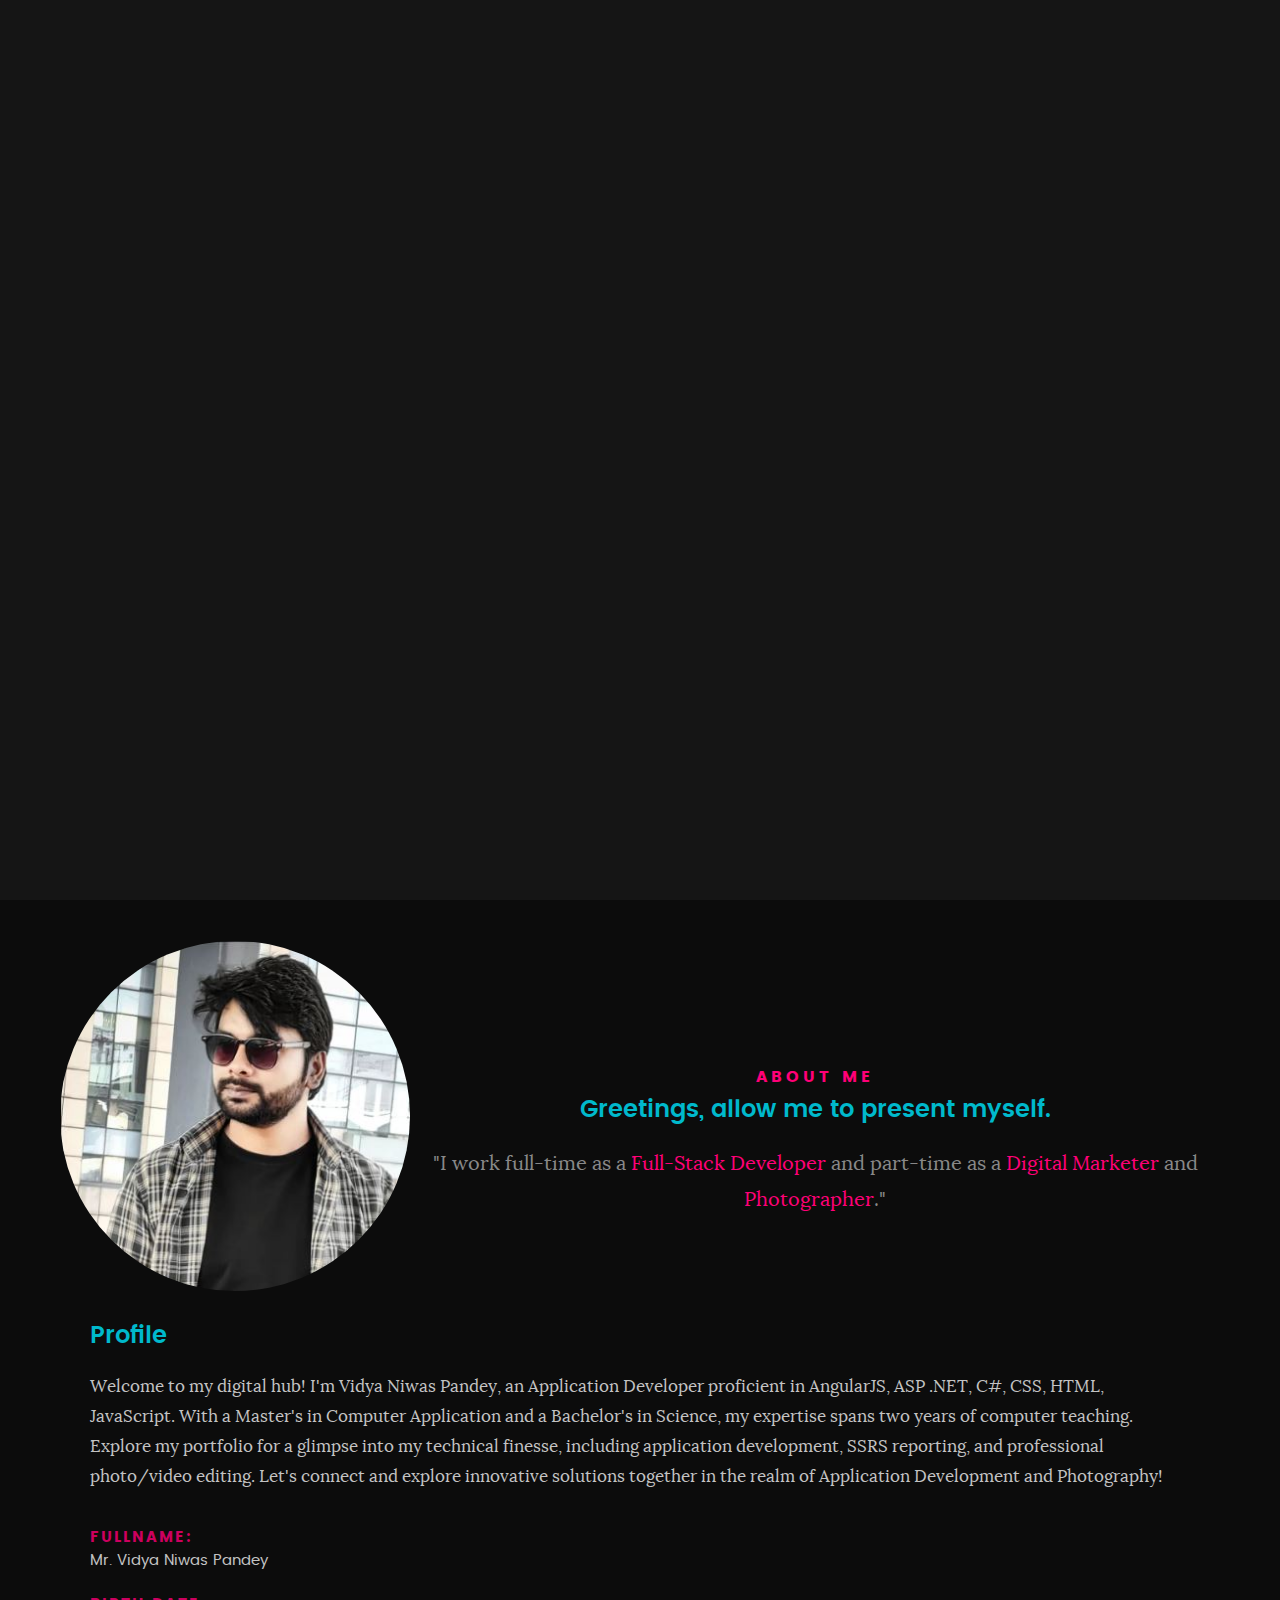
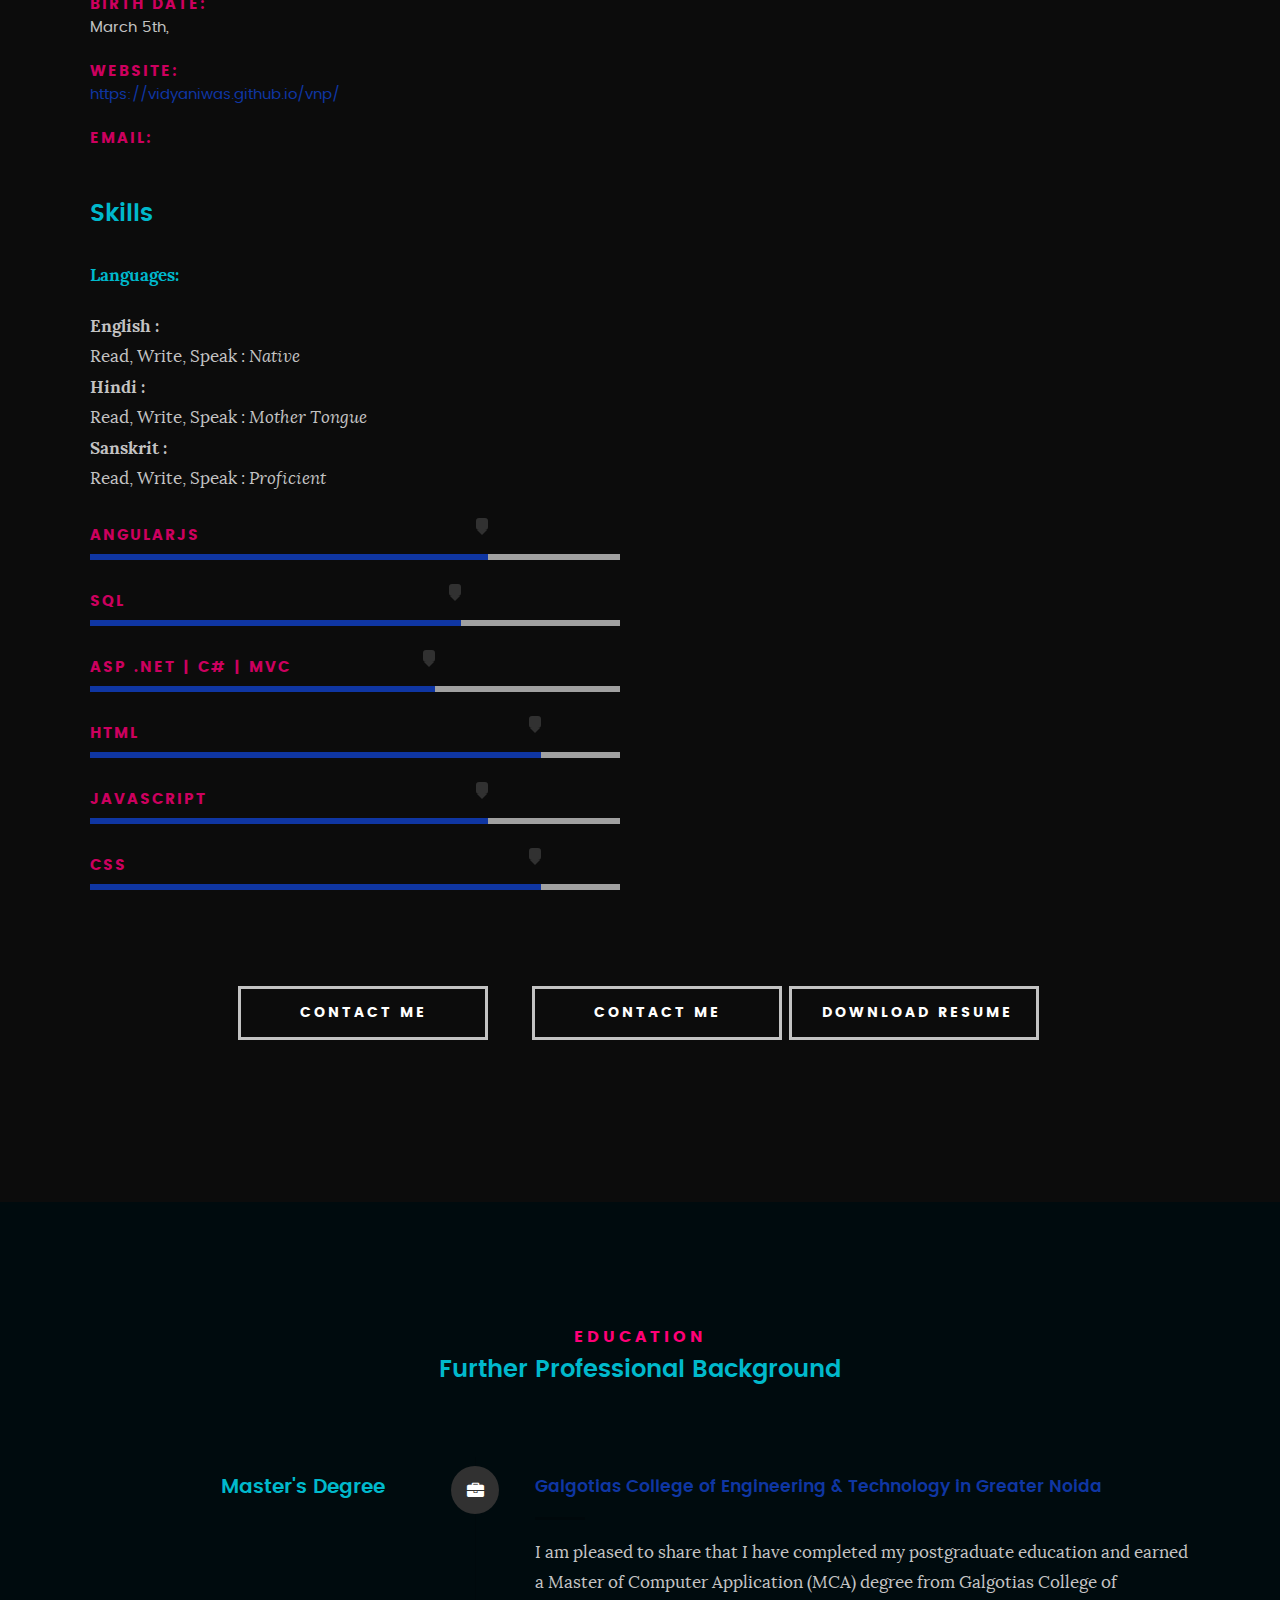
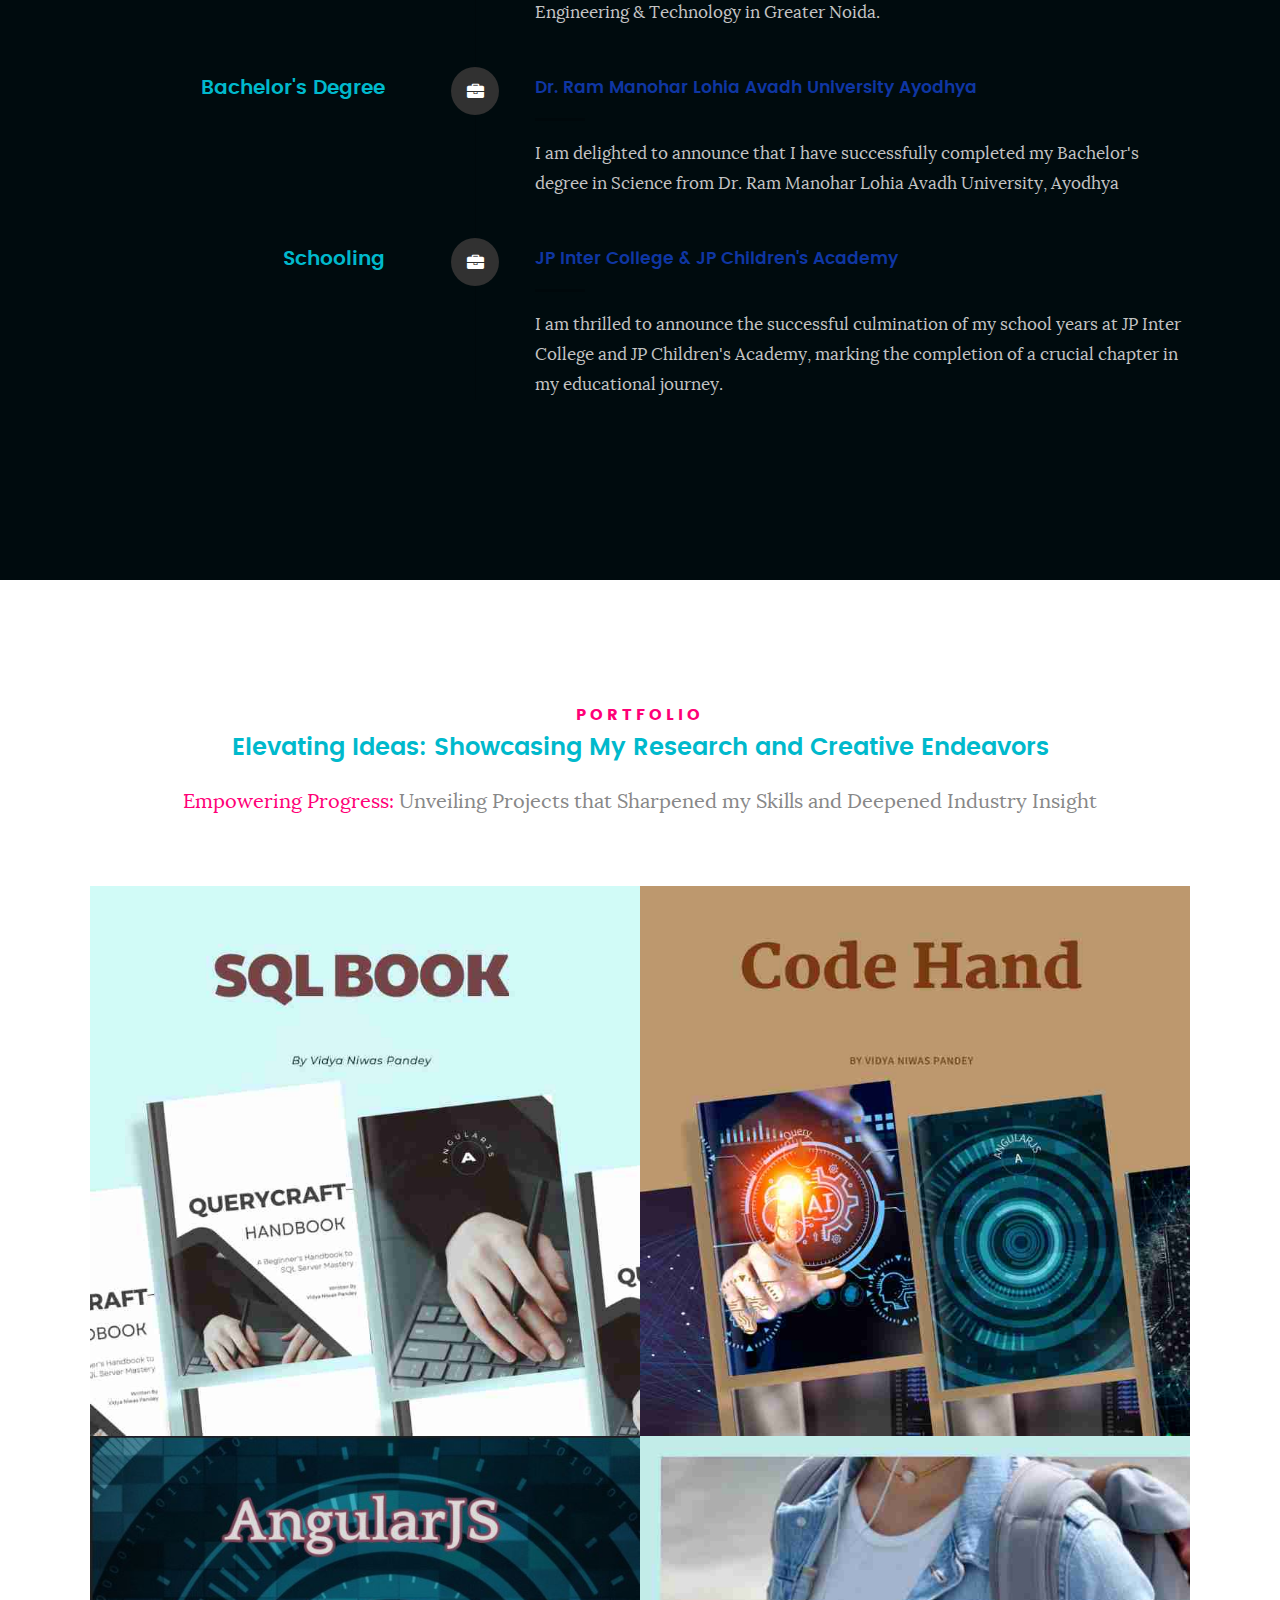
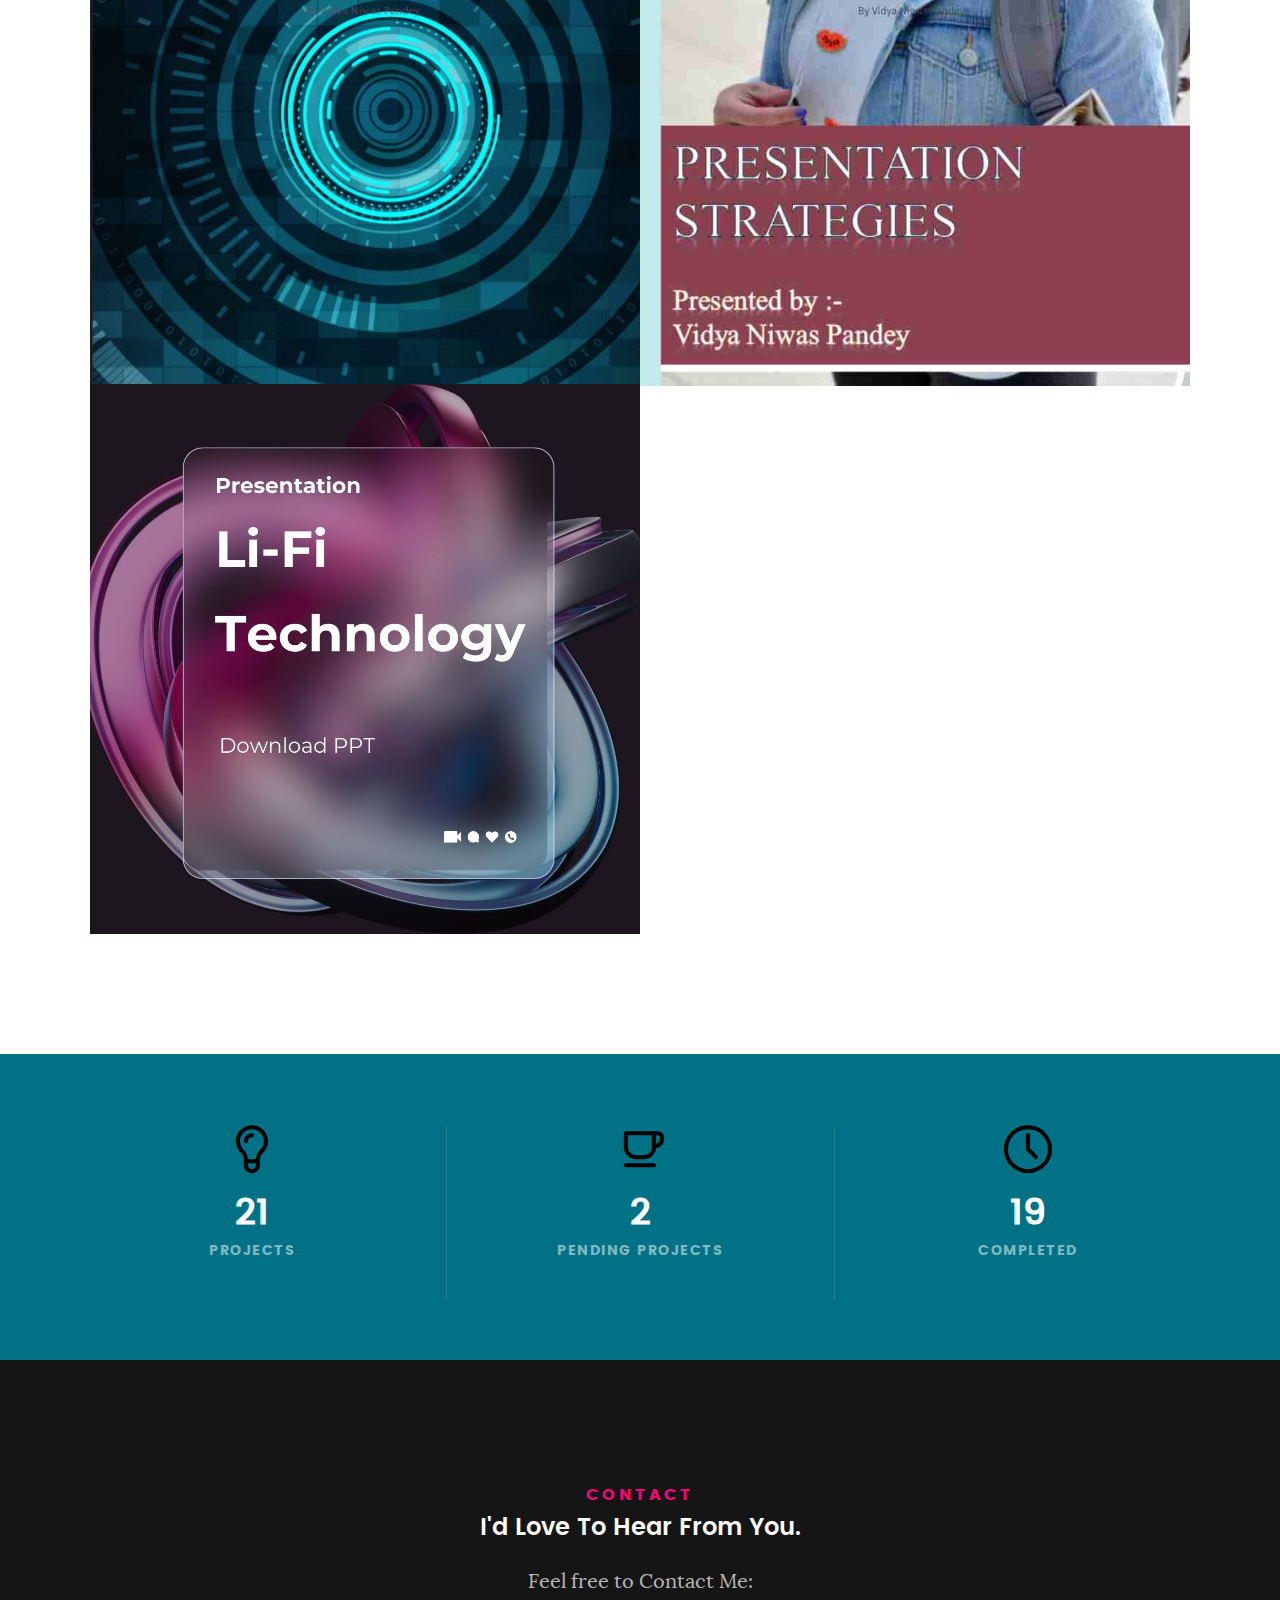
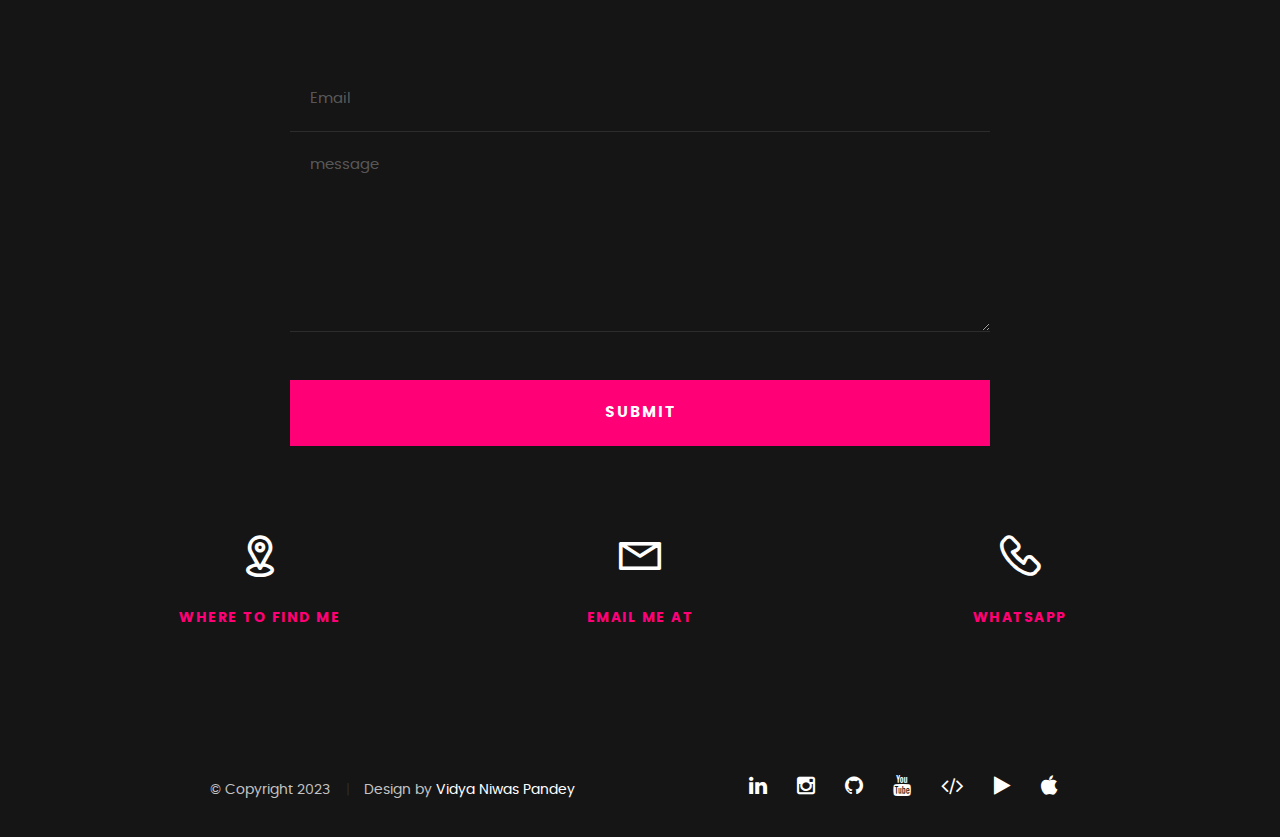
==== index.html @ c39afde4 "Some Changes" ====
<!DOCTYPE html> 
<!--[if IE 8 ]><html class="no-js oldie ie8" lang="en"> <![endif]-->
<!--[if IE 9 ]><html class="no-js oldie ie9" lang="en"> <![endif]-->
<!--[if (gte IE 9)|!(IE)]><!--><html class="no-js" lang="en"> <!--<![endif]-->
<head>
    <!--ADSENSE-->

   <!--- basic page needs
   ================================================== -->
	<meta name="google-site-verification" content="" />
   	<meta charset="utf-8">
	<title>Vidya Niwas Pandey</title>
	<meta name="description" content="Vidya Niwas Pandey is a Developer">  
	<meta name="author" content="Vidya Niwas Pandey">
    <meta name="keywords" content="Vidya Niwas Pandey, Noida, developer, full-stack developer"/>
    <meta name="subject" content="Vidya Niwas Pandey Portfolio">
    <meta name="copyright"content="Vidya Niwas Pandey">
    <meta name="language" content="EN">
    <meta name="robots" content="index" />
    <meta name="revised" content="Thursday, December 12th, 2023, 1:04 am" />
    <meta name="abstract" content="Vidya Niwas Pandey">
    <meta name="topic" content="Vidya Niwas Pandey portfolio">
    <meta name="summary" content="This is Vidya Niwas Pandey's Portfolio Website who is a Developer.">
    <meta name="Classification" content="Business">
    <meta name="author" content="Vidya Niwas Pandey, vidyaniwas2@gmail.com">
    <meta name="designer" content="Vidya Niwas Pandey">
    <meta name="copyright" content="Vidya Niwas Pandey">
    <meta name="reply-to" content="vidyaniwas2@gmail.com">
    <meta name="owner" content="Vidya Niwas Pandey">
    <meta name="url" content="https://vidyaniwas.github.io/vnp/">
    <meta name="identifier-URL" content="https://vidyaniwas.github.io/vnp/">
    <meta name="directory" content="submission">
    <meta name="category" content="Business | Portfolio">
    <meta name="coverage" content="Worldwide">
    <meta name="distribution" content="Global">
    <meta name="rating" content="General">
    <meta name="revisit-after" content="7 days">
    <meta http-equiv="Expires" content="0">

   <!-- mobile specific metas
   ================================================== -->
	<meta name="viewport" content="width=device-width, initial-scale=1, maximum-scale=1">

 	<!-- CSS
   ================================================== -->
   <link rel="stylesheet" href="css/base.css">  
   <link rel="stylesheet" href="css/main.css">
   <link rel="stylesheet" href="css/vendor.css">    
   <link rel="stylesheet" href="css/bgg.css"> 

   <!-- script
   ================================================== -->   
	<script src="js/modernizr.js"></script>
	<script src="js/pace.min.js"></script>

    <!-- Global site tag (gtag.js) - Google Analytics -->

    <script>
        window.dataLayer = window.dataLayer || [];
        function gtag(){dataLayer.push(arguments);}
        gtag('js', new Date());
        gtag('config', 'UA-153937526-1');

		document.getElementById("contact-button").addEventListener("click", function (e) {
        e.preventDefault(); // Prevent default link behavior
        // Open Gmail Compose in a new tab
        const gmailComposeUrl = "https://mail.google.com/mail/?view=cm&fs=1&to=vidyaniwas2@gmail.com&su=Short%20Message&body=Hello,%20I%20am%20interested%20in%20hiring%20you.";
        window.open(gmailComposeUrl, "_blank", "noopener,noreferrer");
    });
    </script>

   <!-- favicons ================================================== -->
	<link rel="icon" type="image/png" href="favicon.ico">

</head>

<body id="top">

	<!-- header 
   ================================================== -->
   <header>   	
   	<div class="">

   		<div class="bar">
   			<a class="menu-toggle" href="#"><span>Menu</span></a>

	   		<!-- <div class="logo">
		         <a href="index.html">Vidya Niwas Pandey</a>
		      </div>		       -->

		   	<nav id="main-nav-wrap">
					<ul class="main-navigation">
						<li class="current"><a class="smoothscroll"  href="#intro" title="">Home</a></li>
						<li><a class="smoothscroll"  href="#about" title="">About</a></li>
						<li><a class="smoothscroll"  href="#resume" title="">Resume</a></li>
						<li><a class="smoothscroll"  href="#portfolio" title="">Portfolio</a></li>					
						<li><a class="smoothscroll"  href="#contact" title="">Contact</a></li>	
					</ul>
				</nav>    		
   		</div> <!-- /top-bar --> 
   		
   	</div> <!-- /row --> 		
   </header> <!-- /header -->

	<!-- intro section
   ================================================== -->
   <section id="intro">   

   	<div class="intro-overlay"></div>	
   	<div class="intro-content">
   		<div class="row">

   			<div class="col-twelve">

				   <h5>HELLO,</h5>
					<h1 style="font-size: 90% !important;">I<span style="color: #00b9cc;">'</span>m VIDYA NIWAS PANDEY<span style="color: #2500cc;"></span></h1>

                    <p class="intro-position">
                        <span>Developer</span>
                        <span>Photographer</span>
                        <span>Rapper</span>
                    </p>

	   			<a class="button stroke smoothscroll" href="#about" title="">More About Me</a>

	   		</div>  
   			
   		</div>   		 		
   	</div> <!-- /intro-content --> 

       <ul class="intro-social">
		<li><a href="https://www.linkedin.com/in/vnpandey/" target="_blank"><i class="fa fa-linkedin"></i></a></li>
		<li><a href="https://www.instagram.com/_vn_pandey/" target="_blank"><i class="fa fa-instagram"></i></a></li>
		<li><a href="https://github.com/vidyaniwas" target="_blank"><i class="fa fa-github"></i></a></li>
		<li><a href="https://www.youtube.com/channel/UCqeEpxEgoulIoerFsDQ2dQg" target="_blank"><i class="fa fa-youtube"></i></a></li>
		<li><a href="#"><i class="fa fa-code"></i></a></li>
		<li><a href="#"><i class="fa fa-play"></i></a></li>
		<li><a href="#"><i class="fa fa-apple"></i></a></li>
	</ul> <!-- /intro-social -->
			 

   </section> <!-- /intro -->


   <!-- about section
   ================================================== -->
   <section id="about">

   	<div class="row section-intro">
   		<div class="col-twelve">
            <!-- YouTube section ================================================== -->
            <!-- <div style="padding-bottom: 10rem; height: 400px;">
				<iframe width="560" height="315" src="https://www.youtube.com/embed/OccvfR39EKU" frameborder="0" allowfullscreen></iframe>

			</div> -->
			<div class="intro-info">
			<img src="images/portfolio/modals/mypic.JPG" alt="Vidya Niwas Pandey Picture">
   			<h5>ABOUT ME</h5>
   			<h2>Greetings, allow me to present myself.</h2>

   				<p class="lead">"I work full-time as a <font color="#FF0077">Full-Stack Developer</font> and part-time as a <font color="#FF0077">Digital Marketer</font> and <font color="#FF0077">Photographer</font>."</p>
   			</div>   			

   		</div>   		
   	</div> <!-- /section-intro -->

   	<div class="row about-content">

   		<div style="width: 100% !important;" class="col-six tab-full">

   			<h2>Profile</h2>
                <p>Welcome to my digital hub! I'm Vidya Niwas Pandey, an Application Developer proficient in AngularJS, ASP .NET, C#, CSS, HTML, JavaScript. With a Master's in Computer Application and a Bachelor's in Science, my expertise spans two years of computer teaching. Explore my portfolio for a glimpse into my technical finesse, including application development, SSRS reporting, and professional photo/video editing. Let's connect and explore innovative solutions together in the realm of Application Development and Photography!</p>

   			<ul class="info-list">
   				<li>
   					<strong>Fullname:</strong>
   					<span>Mr. Vidya Niwas Pandey</span>
   				</li>
   				<li>
   					<strong>Birth Date:</strong>
   					<span>March 5th,</span>
   				</li>
   				<li>
   					<strong>Website:</strong>
   					<span><a href="#">https://vidyaniwas.github.io/vnp/</a></span>
   				</li>
                    <li>
                        <strong>Email:</strong>
                        <!-- <span>vidyaniwas2@gmail.com</span> -->
                    </li>

   			</ul> <!-- /info-list -->

   		</div>

   		<div class="col-six tab-full">
			
			<h2>Skills</h2>
                <p>
                    <h2><strong>Languages:</strong></h2>
                    <b>English :</b><br /> Read, Write, Speak : <i>Native</i><br />
                    <b>Hindi :</b><br /> Read, Write, Speak : <i>Mother Tongue</i><br />
                    <b>Sanskrit :</b><br /> Read, Write, Speak : <i>Proficient</i><br />
                </p>
                <ul class="skill-bars">
                    <li>
                        <div class="progress percent75"><span></span></div>
                        <strong>AngularJS </strong>
                    </li>
                    <li>
                        <div class="progress percent70"><span></span></div>
                        <strong>SQL </strong>
                    </li>
                    <li>
                        <div class="progress percent65"><span></span></div>
                        <strong>ASP .Net | C# | MVC </strong>
                    </li>
                    <!-- <li>
                        <div class="progress percent75"><span></span></div>
                        <strong>JavaScript </strong>
                    </li> -->
		    		<li>
                        <div class="progress percent85"><span></span></div>
                        <strong>HTML </strong>
                    </li>
					<li>
					    <div class="progress percent75"><span></span></div>
						<strong>JavaScript </strong>
					</li>
					<li>
					    <div class="progress percent85"><span></span></div>
						<strong>CSS </strong>
					</li>

                </ul> <!-- /skill-bars -->	
   		</div>

   	</div>
	   
   	<div class="row button-section">
   		<div class="col-twelve">
			<a href="#" 
   id="contact-button" 
   title="Hire Me" 
   class="button button-primary stroke smoothscroll">
   Contact Me
</a>

   			<a href="#contact" title="Hire Me" class="button button-primary stroke smoothscroll">Contact Me</a>
			<a href="Resume.html" title="Download Resume" class="button button-primary stroke">Download Resume</a>
   			<!-- <a href="VidyaNiwasPandey_Resume_.pdf" target="_blank" title="Download Resume" class="button button-primary stroke">Download Resume</a> 
   			<a href="Vidya Niwas Pandey – Solidity _ Smart Contract Developer.pdf" title="Download CV (Solidity)" class="button button-primary">Download CV (Solidity)</a>  -->
   		</div>
		   
					 
   	</div>

   </section> <!-- /process-->    


   <!-- resume Section
   ================================================== -->
	<section id="resume" class="grey-section">

		<div class="row section-intro">
   		<div class="col-twelve">

   			<h5>Education</h5>
            <h2>Further Professional Background</h2>
   		</div>   		
   	</div> 
	<!-- /section-intro--> 

   	<div class="row resume-timeline">

   		<div class="col-twelve resume-header">

   			<!-- <h2>Education</h2> -->

   		</div> <!-- /resume-header -->

   		<div class="col-twelve">

   			<div class="timeline-wrap">

				<div class="timeline-block">

					<div class="timeline-ico">
						<i class="fa fa-briefcase"></i>
					</div>

					<div class="timeline-header">
						<h3>Master's Degree</h3>
						<p></p>
					</div>

					<div class="timeline-content">
						<h4><a href="https://galgotiacollege.edu/welcome-to-gcet">Galgotias College of Engineering & Technology in Greater Noida</a></h4>
						<p>
						 
I am pleased to share that I have completed my postgraduate education and earned a Master of Computer Application (MCA) degree from Galgotias College of Engineering & Technology in Greater Noida.</p>
					</div>

				</div> <!-- /timeline-block -->

	   			<div class="timeline-block">

	   				<div class="timeline-ico">
	   					<i class="fa fa-briefcase"></i>
	   				</div>

	   				<div class="timeline-header">
	   					<h3>Bachelor's Degree</h3>
	   					<p></p>
	   				</div>

	   				<div class="timeline-content">
	   					<h4><a href="https://www.rmlau.ac.in/new/index.aspx">Dr. Ram Manohar Lohia Avadh University Ayodhya</a></h4>
	   					<p>
							I am delighted to announce that I have successfully completed my Bachelor's degree in Science from Dr. Ram Manohar Lohia Avadh University, Ayodhya</p>
	   				</div>

	   			</div> <!-- /timeline-block -->
                
                
	   			<div class="timeline-block">

	   				<div class="timeline-ico">
	   					<i class="fa fa-briefcase"></i>
	   				</div>

	   				<div class="timeline-header">
	   					<h3>Schooling</h3>
	   					<p></p>
	   				</div>

	   				<div class="timeline-content">
	   					<h4><a href="#resume">JP Inter College & JP Children's Academy</a></h4>
	   					<p>I am thrilled to announce the successful culmination of my school years at JP Inter College and JP Children's Academy, marking the completion of a crucial chapter in my educational journey.</p>
	   				</div>

	   			</div> <!-- /timeline-block -->

   			</div> <!-- /timeline-wrap -->   			

   		</div> <!-- /col-twelve -->
   		
   	</div> <!-- /resume-timeline -->
		
	</section> <!-- /features -->


	<!-- Portfolio Section
   ================================================== -->
	<section id="portfolio">

		<div class="row section-intro">
   		<div class="col-twelve">

   			<h5>Portfolio</h5>
   			<h2>Elevating Ideas: Showcasing My Research and Creative Endeavors</h2>

   			<p class="lead"><font color="#FF0077">Empowering Progress:</font> Unveiling Projects that Sharpened my Skills and Deepened Industry Insight</p>

   		</div>   		
   	</div> <!-- /section-intro--> 

   	<div class="row portfolio-content">

   		<div class="col-twelve">

   			<!-- portfolio-wrapper -->
	         <div id="folio-wrapper" class="block-1-2 block-mob-full stack">
		
		<div class="bgrid folio-item">
	               <div class="item-wrap">
	               	<img src="images/portfolio/guestinme_app.png" alt="GuestInMe Nightlife Application">
	                  <a href="#modal-08" class="overlay">             		                  
	                     <div class="folio-item-table">
	                     	<div class="folio-item-cell">
	                     		<h3 class="folio-title">QueryCraft</h3>	     					    
                                    <span class="folio-types">
										A Hands-On Beginner's Tutorial
                                    </span>		     		
		     				</div> 	                      	
	                     </div>                    
	                  </a>
	               </div>
	        </div> <!-- /folio-item -->
			
             
		<div class="bgrid folio-item">
	               <div class="item-wrap">
	               	<img src="images/portfolio/showworld_app.png" alt="Show World Film Directory Application">
	                  <a href="#modal-07" class="overlay">             		                  
	                     <div class="folio-item-table">
	                     	<div class="folio-item-cell">
	                     		<h3 class="folio-title">Code Hand</h3>	     					    
                                    <span class="folio-types">
                                        Coding Practice PDF
                                    </span>		     		
		     				</div> 	                      	
	                     </div>                    
	                  </a>
	               </div>
	        </div> <!-- /folio-item -->

                <div class="bgrid folio-item">
	               <div class="item-wrap">
	               	<img src="images/portfolio/Angulajsgif.JPG" alt="AngularJS Cheat Sheet">
	                  <a href="#modal-06" class="overlay">             		                  
	                     <div class="folio-item-table">
	                     	<div class="folio-item-cell">
	                     		<h3 class="folio-title">AngularJS</h3>	     					    
                                    <span class="folio-types">
                                        AngularJS Cheat Sheet
                                    </span>		     		
		     				</div> 	                      	
	                     </div>                    
	                  </a>
	               </div>
	        	</div> 
				<!-- /folio-item -->

	         	<div class="bgrid folio-item">
	               <div class="item-wrap">
	               	<img src="images/portfolio/ppt.png" alt="PPT">
	                  <a href="#modal-05" class="overlay">	                  	           
	                     <div class="folio-item-table">
	                     	<div class="folio-item-cell">
                                <h3 class="folio-title">Presentation</h3>	     					    
                                    <span class="folio-types">
										PRESENTATION STRATEGIES
                                </span>
                            </div>	                      	
	                     </div>                    
	                  </a>
	               </div>	               
	        		</div> 
					<!-- /folio-item -->

	        	<div class="bgrid folio-item">
	               <div class="item-wrap">
	               	<img src="images/portfolio/buttonpress.jpg" alt="Button Press">
	               	<a href="#modal-04" class="overlay">              		                  
	                     <div class="folio-item-table">
	                     	<div class="folio-item-cell">
                                <h3 class="folio-title">Li-Fi Technology</h3>	     					    
                                <span class="folio-types">
                                    A visible light communication
                                </span>		     		
                            </div> 	                      	
	                     </div>                    
	                  </a>
	               </div>
	        	</div>  
					<!-- /folio-item -->

	            <!-- <div class="bgrid folio-item">
	               <div class="item-wrap">
	               	<img src="images/portfolio/guestin.JPG"alt="GuestIn">
	                  <a href="#modal-03" class="overlay">             		                  
	                     <div class="folio-item-table">
	                     	<div class="folio-item-cell">
                                <h3 class="folio-title">GuestIn</h3>	     					    
                                <span class="folio-types">
                                    Website Development
                                </span>		     		
                            </div> 	                      	
	                     </div>                    
	                  </a>
	               </div>
	        	</div>  -->
				<!-- /folio-item -->

	            <!-- <div class="bgrid folio-item">
	               <div class="item-wrap">
	               	<img src="images/portfolio/snakegame.jpg" alt="snakegame">
	                  <a href="#modal-02" class="overlay">                  	                 
	                     <div class="folio-item-table">
	                     	<div class="folio-item-cell">
	                     		<h3 class="folio-title">Snake Game</h3>	     					    
                                <span class="folio-types">
                                    Java Game Development
                                </span>		     		
                            </div>  	                      	
	                     </div>                    
	                  </a>
	               </div>
	        	</div> -->
				 <!-- /folio-item -->     
<!-- 
	        	<div class="bgrid folio-item">
	               <div class="item-wrap">
	               	<img src="images/portfolio/portfolio_website.JPG" alt="Portfolio">
	                  <a href="#modal-01" class="overlay">             		                  
	                     <div class="folio-item-table">
	                     	<div class="folio-item-cell">
	                     		<h3 class="folio-title">Portfolio</h3>	     					    
		     			<span class="folio-types">
		     				Website Development
		     			</span>		     		
		     		</div> 	                      	
	                     </div>                    
	                  </a>
	               </div>
	        	</div>  -->
				<!-- /folio-item -->

	            <!-- modal popups - begin
	            ============================================================= -->
		<div id="modal-08" class="popup-modal slider mfp-hide">	

				     	<div class="media">
				     		<img src="images/portfolio/modals/m-guestinme_app.jpg" alt="Show SQL Server Mastery" />
				     	</div>      	

					   <div class="description-box">
					      <h4>QueryCraft: A Beginner's Handbook to SQL Server Mastery</h4>		      
					      <p>SQL queries to a level of mastery. The term "QueryCraft" adds a creative and intriguing touch, suggesting a skillful and artful approach to crafting queries.</p>
					      <div class="categories">Books</div>			               
					   </div>
			         <div class="link-box">
			            <a href="QueryCraft.pdf">Download</a>
					      <a href="#" class="popup-modal-dismiss">Close</a>
			         </div>
                </div> <!-- /modal-08 -->
                <div id="modal-07" class="popup-modal slider mfp-hide">	

				     	<div class="media">
				     		<img src="images/portfolio/modals/m-showworld_app.png" alt="Show Coding Practice PDF" />
				     	</div>      	

					   <div class="description-box">
					      <h4>Code Hand</h4>		      
					      <p>Sharpen your coding skills with our comprehensive 'Coding Practice PDF' designed to enhance your programming prowess and problem-solving abilities</p>
					      <div class="categories">Books</div>			               
					   </div>
			         <div class="link-box">
			            <a href="CodingHand.pdf">Download</a>
					      <a href="#" class="popup-modal-dismiss">Close</a>
			         </div>
                </div> <!-- /modal-07 -->

                <div id="modal-06" class="popup-modal slider mfp-hide">
				     	<div class="media">
				     		<img src="images/portfolio/modals/m-showworld_website.gif" alt="Show World Film Directory Website" />
				     	</div>      	

					   <div class="description-box">
					      <h4>AngularJS Cheat Sheet</h4>		      
					      <p>AngularJS, here's a cheat sheet with some key concepts and code snippets:</p>
					      <div class="categories">Books</div>			               
					   </div>

			         <div class="link-box">
			            <a href="Angularjs.pdf">Download</a>
					      <a href="#" class="popup-modal-dismiss">Close</a>
			         </div>
                </div> 
				<!-- /modal-06 -->
	            <div id="modal-05" class="popup-modal slider mfp-hide">	

				     	<div class="media">
				     		<img src="images/portfolio/modals/ppt.png" alt="HospiPro" />
				     	</div>      	

					   <div class="description-box">
					      <h4>Presentation</h4>		      
					      <p>To provide participants with the practical skills and knowledge necessary to express themselves clearly, with confidence and power, in a variety of speaking situations.</p>

					      <div class="categories">PRESENTATION STRATEGIES</div>			               
					   </div>

			         <div class="link-box">
			            <a href="PresentationStrategiesForPCLabAfterModifiction.pptx">Download</a>
					      <a href="#" class="popup-modal-dismiss">Close</a>
			         </div>		
				</div> 
			 <!-- /modal-05 -->

		<div id="modal-04" class="popup-modal slider mfp-hide">
				<div class="media">
				     		<img src="images/portfolio/modals/m-buttonpress.jpg" alt="Button Press" />
				</div>   
				<div class="description-box">
					      <h4>Li-Fi Technology</h4>		      
					      <p> Light fidelity A visible light communication </p>
					      <div class="categories"> Li-Fi can be thought of as a light-based Wi-Fi </div>			               
				</div>
			    <div class="link-box">
			            <a href="Li-Fi_Technology_PPT.pptx">Download</a>
					      <a href="#" class="popup-modal-dismiss">Close</a>
		        </div>
        </div> 
				<!-- /modal-04 -->

                <!-- <div id="modal-03" class="popup-modal slider mfp-hide">	

				     	<div class="media">
				     		<img src="images/portfolio/modals/m-guestin.JPG" alt="GuestIn" />
				     	</div>      	

					   <div class="description-box">
					      <h4>GuestIn</h4>		      
					      <p><strong>GuestIn</strong>, your one stop solution to get listed in the guestlist
							of any Club or Bar all over <strong>Mumbai</strong>.</p>

					      <div class="categories">Website Design</div>			               
					   </div>

			         <div class="link-box">
			            <a href="https://github.com/vidyaniwas/GuestIn">GitHub</a>
					      <a href="#" class="popup-modal-dismiss">Close</a>
			         </div>		      

                </div>  -->
				<!-- /modal-03 -->

                <!-- <div id="modal-02" class="popup-modal slider mfp-hide">	

				     	<div class="media">
				     		<img src="images/portfolio/modals/m-snakegame.JPG" alt="Snake Game" />
				     	</div>      	

					   <div class="description-box">
					      <h4>Snake Game</h4>		      
					      <p>Classical Snake game on Java (one of my first Projects).</p>

					      <div class="categories">Java Game Development</div>			               
					   </div>

			         <div class="link-box">
			            <a href="https://github.com/vidyaniwas/Snake-Game">Github</a>
					      <a href="#" class="popup-modal-dismiss">Close</a>
			         </div>		      

                </div>  -->
				<!-- /modal-02 -->

                <!-- <div id="modal-01" class="popup-modal slider mfp-hide">	

				     	<div class="media">
				     		<img src="images/portfolio/modals/m-portfolio_website.JPG" alt="Portfolio" />
				     	</div>      	

					   <div class="description-box">
					      <h4>Portfolio</h4>		      
					      <p>My Portfolio Website made using HTML, CSS, JavaScript, PHP.</p>

					      <div class="categories">Website Development</div>			               
					   </div>

			         <div class="link-box">
			            <a href="http://vidyaniwas.gq">Details</a>
					      <a href="#" class="popup-modal-dismiss">Close</a>
			         </div>		      

                </div>  -->
				<!-- /modal-01 -->


				   <!-- modal popups - end
	            ============================================================= -->

	         </div> <!-- /portfolio-wrapper --> 

   		</div>  <!-- /twelve -->   

   	</div> <!-- /portfolio-content --> 		
	</section> <!-- /portfolio --> 

	
	
	<!-- stats Section
   ================================================== -->
	<section id="stats" class="count-up">

		<div class="row">
			<div class="col-twelve">

				<div class="block-1-3 block-s-1-3 block-tab-1-2 block-mob-full stats-list">

					
					<div class="bgrid stat">

						<div class="icon-part">
							<i class="icon-light-bulb"></i>
						</div>

						<h3 class="stat-count">
							21
						</h3>

						<h5 class="stat-title">
							Projects
						</h5>

					</div> <!-- /stat -->

					<div class="bgrid stat">

						<div class="icon-part">
							<i class="icon-cup"></i>
						</div>

						<h3 class="stat-count">
							2
						</h3>

						<h5 class="stat-title">
							Pending Projects
						</h5>

					</div> <!-- /stat -->

					<div class="bgrid stat">

						<div class="icon-part">
							<i class="icon-clock"></i>
						</div>

						<h3 class="stat-count">
							19
						</h3>

						<h5 class="stat-title">
							completed
						</h5>

					</div> <!-- /stat -->

				</div> <!-- /stats-list -->

			</div> <!-- /twelve -->
		</div> <!-- /row -->

	</section> <!-- /stats -->

	
   <!-- contact
   ================================================== -->
	<section id="contact">

		<div class="row section-intro">
   		<div class="col-twelve">

   			<h5>Contact</h5>
   			<h2>I'd Love To Hear From You.</h2>

   			<p class="lead">Feel free to Contact Me:</p>

   		</div> 
   	</div> <!-- /section-intro -->

   	<div class="row contact-form">

   		<div class="col-twelve">
            
<!-- form -->
<form name="form" id="contactForm" method="POST" action="https://formspree.io/f/mjvnbndv">
      			<fieldset>
			<div class="form-field">
				<input name="email" type="email" id="contactEmail" placeholder="Email" value="" required="">
	                </div>
                    	<div class="form-field">
	                 	<textarea name="message" id="contactMessage" placeholder="message" rows="10" cols="50" required=""></textarea>
	                </div>                      
                    <div class="form-field">
                        <button class="submitform" type="submit" name="submit">Submit</button>
                        <div id="submit-loader">
			    <div class="text-loader">Sending...</div>                             
       				  <div class="s-loader">
					<div class="bounce1"></div>
					<div class="bounce2"></div>
					<div class="bounce3"></div>
				    </div>
			</div>
                    </div>

	</fieldset>
</form>

            <!-- contact-warning -->
<div id="message-warning">            	
            </div> 
            <!-- contact-success -->
<div id="message-success">
               <i class="fa fa-check"></i>Your message was sent, thank you!<br>
      		</div> 

         </div> <!-- /col-twelve -->
   		
   	</div> <!-- /contact-form -->

   	<div class="row contact-info">

   		<div class="col-four tab-full">

   			<div class="icon">
   				<i class="icon-pin"></i>
   			</div>

   			<h5>Where to find me</h5>

   			<p>
            <br>
            </p>

   		</div>

   		<div class="col-four tab-full collapse">

   			<div class="icon">
				<a href="vidyaniwas2@gmail.com"><i class="icon-mail"></i></a>
   			</div>

   			<h5>Email Me At</h5>
			</p>

   		</div>

   		<div class="col-four tab-full">

   			<div class="icon">
				<a href="#contact"><i class="icon-phone"></i></a>
				<!-- <a href="https://wa.me/+919005088771" target="_blank"><i class="icon-phone"></i></a> -->
   			</div>

   			<h5>WhatsApp</h5>
   		</div>
   		
   	</div> <!-- /contact-info -->
		
	</section> <!-- /contact -->


   <!-- footer ================================================== -->

   <footer>
     	<div class="row">

     		<div class="col-six tab-full pull-right social">

                <ul class="footer-social">
					<li><a href="https://www.linkedin.com/in/vnpandey/" target="_blank"><i class="fa fa-linkedin"></i></a></li>
					<li><a href="https://www.instagram.com/_vn_pandey/" target="_blank"><i class="fa fa-instagram"></i></a></li>
					<li><a href="https://github.com/vidyaniwas" target="_blank"><i class="fa fa-github"></i></a></li>
					<li><a href="https://www.youtube.com/channel/UCqeEpxEgoulIoerFsDQ2dQg" target="_blank"><i class="fa fa-youtube"></i></a></li>
					<li><a href="#"><i class="fa fa-code"></i></a></li>
					<li><a href="#"><i class="fa fa-play"></i></a></li>
					<li><a href="#"><i class="fa fa-apple"></i></a></li>
                </ul> 
	      		
	      </div>

      	<div class="col-six tab-full">
	      	<div class="copyright">
		        	<span>© Copyright 2023 </span> 
		        	<span>Design by <a href="#">Vidya Niwas Pandey</a></span>	         	
		         </div>		                  
	      	</div>

	      	<div id="go-top">
		         <a class="smoothscroll" title="Back to Top" href="#top"><i class="fa fa-long-arrow-up"></i></a>
		    </div>

      	</div> <!-- /row -->     	
   </footer>  
   
   <div id="preloader"> 
    	<div id="loader"></div>
   </div> 

   <!-- Java Script
   ================================================== --> 
   <script src="js/jquery-2.1.3.min.js"></script>
   <script src="js/plugins.js"></script>
   <script src="js/main.js"></script>

</body>

</html>
---- css/base.css ----
/**
 * =================================================================== 
 *
 *  ------------------------------------------------------------------
 *  TOC:
 *  01. reset
 *  02. basic/base setup styles
 *  03. grid
 *  04. MISC
 *
 * =================================================================== 
 */

/** 
 *
 * ------------------------------------------------------------------- 
 */
html {
	font-family: sans-serif;
	-ms-text-size-adjust: 100%;
	-webkit-text-size-adjust: 100%;
}

body {
	margin: 0;
}

article,
aside,
details,
figcaption,
figure,
footer,
header,
hgroup,
main,
menu,
nav,
section,
summary {
	display: block;
}

audio,
canvas,
progress,
video {
	display: inline-block;
	vertical-align: baseline;
}

audio:not([controls]) {
	display: none;
	height: 0;
}

[hidden],
template {
	display: none;
}

a {
	background: transparent;
}

a:active,
a:hover {
	outline: 0;
}

abbr[title] {
	border-bottom: 1px dotted;
}

b,
strong {
	font-weight: bold;
}

dfn {
	font-style: italic;
}

h1 {
	font-size: 2em;
	margin: 0.67em 0;
}

mark {
	background: #ff0;
	color: #000;
}

small {
	font-size: 80%;
}

sub,
sup {
	font-size: 75%;
	line-height: 0;
	position: relative;
	vertical-align: baseline;
}

sup {
	top: -0.5em;
}

sub {
	bottom: -0.25em;
}

img {
	border: 0;
}

svg:not(:root) {
	overflow: hidden;
}

figure {
	margin: 1em 40px;
}

hr {
	-moz-box-sizing: content-box;
	box-sizing: content-box;
	height: 0;
}

pre {
	overflow: auto;
}

code,
kbd,
pre,
samp {
	font-family: monospace, monospace;
	font-size: 1em;
}

button,
input,
optgroup,
select,
textarea {
	color: inherit;
	font: inherit;
	margin: 0;
}

button {
	overflow: visible;
}

button,
select {
	text-transform: none;
}

button,
html input[type="button"],
input[type="reset"],
input[type="submit"] {
	-webkit-appearance: button;
	cursor: pointer;
}

button[disabled],
html input[disabled] {
	cursor: default;
}

button::-moz-focus-inner,
input::-moz-focus-inner {
	border: 0;
	padding: 0;
}

input {
	line-height: normal;
}

input[type="checkbox"],
input[type="radio"] {
	box-sizing: border-box;
	padding: 0;
}

input[type="number"]::-webkit-inner-spin-button,
input[type="number"]::-webkit-outer-spin-button {
	height: auto;
}

input[type="search"] {
	-webkit-appearance: textfield;
	-moz-box-sizing: content-box;
	-webkit-box-sizing: content-box;
	box-sizing: content-box;
}

input[type="search"]::-webkit-search-cancel-button,
input[type="search"]::-webkit-search-decoration {
	-webkit-appearance: none;
}

fieldset {
	border: 1px solid #c0c0c0;
	margin: 0 2px;
	padding: 0.35em 0.625em 0.75em;
}

legend {
	border: 0;
	padding: 0;
}

textarea {
	overflow: auto;
}

optgroup {
	font-weight: bold;
}

table {
	border-collapse: collapse;
	border-spacing: 0;
}

td,
th {
	padding: 0;
}

/** 
 * ===================================================================
 * 02. basic/base setup styles - (_basic.scss)
 *
 * ------------------------------------------------------------------- 
 */
html {
	font-size: 62.5%;
	box-sizing: border-box;
}

*,
*::before,
*::after {
	box-sizing: inherit;
}

body {
	font-weight: normal;
	line-height: 1;
	text-rendering: optimizeLegibility;
	word-wrap: break-word;
	-webkit-overflow-scrolling: touch;
	-webkit-text-size-adjust: none;
}

body,
input,
button {
	-moz-osx-font-smoothing: grayscale;
	-webkit-font-smoothing: antialiased;
}

/**
 * Media - (_basic.scss)
 * ------------------------------------------------------------------- 
 */
img,
video {
	max-width: 100%;
	height: auto;
}

/**
 * Typography resets - (_basic.scss)
 * ------------------------------------------------------------------- 
 */
div,
dl,
dt,
dd,
ul,
ol,
li,
h1,
h2,
h3,
h4,
h5,
h6,
pre,
form,
p,
blockquote,
th,
td {
	margin: 0;
	padding: 0;
}

h1,
h2,
h3,
h4,
h5,
h6 {
	-webkit-font-variant-ligatures: common-ligatures;
	-moz-font-variant-ligatures: common-ligatures;
	font-variant-ligatures: common-ligatures;
	text-rendering: optimizeLegibility;
}

em,
i {
	font-style: italic;
	line-height: inherit;
}

strong,
b {
	font-weight: bold;
	line-height: inherit;
}

small {
	font-size: 60%;
	line-height: inherit;
}

ol,
ul {
	list-style: none;
}

li {
	display: block;
}

/**
 * links - (_basic.scss)
 * ------------------------------------------------------------------- 
 */
a {
	text-decoration: none;
	line-height: inherit;
}

a img {
	border: none;
}

/**
 * inputs - (_basic.scss)
 * ------------------------------------------------------------------- 
 */
fieldset {
	margin: 0;
	padding: 0;
}

input[type="email"],
input[type="number"],
input[type="search"],
input[type="text"],
input[type="tel"],
input[type="url"],
input[type="password"],
textarea {
	-webkit-appearance: none;
	-moz-appearance: none;
	-ms-appearance: none;
	-o-appearance: none;
	appearance: none;
}

/** 
 * ===================================================================
 * 03. grid - (_grid.scss)
 *
 * ------------------------------------------------------------------- 
 */
.row {
	width: 94%;
	max-width: 1140px;
	margin: 0 auto;
}

.row:before,
.row:after {
	content: "";
	display: table;
}

.row:after {
	clear: both;
}

.row .row {
	width: auto;
	max-width: none;
	margin-left: -20px;
	margin-right: -20px;
}

[class*="col-"],
.bgrid {
	float: left;
}

[class*="col-"] + [class*="col-"].end {
	float: right;
}

[class*="col-"] {
	padding: 0 20px;
}

.col-one {
	width: 8.33333%;
}

.col-two,
.col-1-6 {
	width: 16.66667%;
}

.col-three,
.col-1-4 {
	width: 25%;
}

.col-four,
.col-1-3 {
	width: 33.33333%;
}

.col-five {
	width: 41.66667%;
}

.col-six,
.col-1-2 {
	width: 50%;
}

.col-seven {
	width: 58.33333%;
}

.col-eight,
.col-2-3 {
	width: 66.66667%;
}

.col-nine,
.col-3-4 {
	width: 75%;
}

.col-ten,
.col-5-6 {
	width: 83.33333%;
}

.col-eleven {
	width: 91.66667%;
}

.col-twelve,
.col-full {
	width: 100%;
}

/**
 * small screens - (_grid.scss)
 * --------------------------------------------------------------- 
 */
@media screen and (max-width:1024px) {
	.row .row {
		margin-left: -18px;
		margin-right: -18px;
	}

	[class*="col-"] {
		padding: 0 18px;
	}

}

/**
 * tablets - (_grid.scss)
 * --------------------------------------------------------------- 
 */
@media screen and (max-width:768px) {
	.row {
		width: auto;
		padding-left: 30px;
		padding-right: 30px;
	}

	.row .row {
		padding-left: 0;
		padding-right: 0;
		margin-left: -15px;
		margin-right: -15px;
	}

	[class*="col-"] {
		padding: 0 15px;
	}

	.tab-1-4 {
		width: 25%;
	}

	.tab-1-3 {
		width: 33.33333%;
	}

	.tab-1-2 {
		width: 50%;
	}

	.tab-2-3 {
		width: 66.66667%;
	}

	.tab-3-4 {
		width: 75%;
	}

	.tab-full {
		width: 100%;
	}

}

/**
 * large mobile devices - (_grid.scss)
 * --------------------------------------------------------------- 
 */
@media screen and (max-width:600px) {
	.row {
		padding-left: 25px;
		padding-right: 25px;
	}

	.row .row {
		margin-left: -10px;
		margin-right: -10px;
	}

	[class*="col-"] {
		padding: 0 10px;
	}

	.mob-1-4 {
		width: 25%;
	}

	.mob-1-2 {
		width: 50%;
	}

	.mob-3-4 {
		width: 75%;
	}

	.mob-full {
		width: 100%;
	}

}

/**
 * small mobile devices - (_grid.scss)
 * --------------------------------------------------------------- 
 */
@media screen and (max-width:400px) {
	.row .row {
		padding-left: 0;
		padding-right: 0;
		margin-left: 0;
		margin-right: 0;
	}

	[class*="col-"] {
		width: 100% !important;
		float: none !important;
		clear: both !important;
		margin-left: 0;
		margin-right: 0;
		padding: 0;
	}

	[class*="col-"] + [class*="col-"].end {
		float: none;
	}

}

/** 
 * ===================================================================
 * block grids - (_grid.scss)
 *
 * ------------------------------------------------------------------- 
 */
[class*="block-"]:before,
[class*="block-"]:after {
	content: "";
	display: table;
}

[class*="block-"]:after {
	clear: both;
}

.block-1-6 .bgrid {
	width: 16.66667%;
}

.block-1-4 .bgrid {
	width: 25%;
}

.block-1-3 .bgrid {
	width: 33.33333%;
}

.block-1-2 .bgrid {
	width: 50%;
}

/**
 * Clearing for block grid columns. Allow columns with 
 * different heights to align properly.
 */
.block-1-6 .bgrid:nth-child(6n+1),
.block-1-4 .bgrid:nth-child(4n+1),
.block-1-3 .bgrid:nth-child(3n+1),
.block-1-2 .bgrid:nth-child(2n+1) {
	clear: both;
}

/**
 * small screens - (_grid.scss)
 * --------------------------------------------------------------- 
 */
@media screen and (max-width:1024px) {
	.block-s-1-6 .bgrid {
		width: 16.66667%;
	}

	.block-s-1-4 .bgrid {
		width: 25%;
	}

	.block-s-1-3 .bgrid {
		width: 33.33333%;
	}

	.block-s-1-2 .bgrid {
		width: 50%;
	}

	.block-s-full .bgrid {
		width: 100%;
		clear: both;
	}

	[class*="block-s-"] .bgrid:nth-child(n) {
		clear: none;
	}

	.block-s-1-6 .bgrid:nth-child(6n+1),
	.block-s-1-4 .bgrid:nth-child(4n+1),
	.block-s-1-3 .bgrid:nth-child(3n+1),
	.block-s-1-2 .bgrid:nth-child(2n+1) {
		clear: both;
	}

}

/**
 * tablets - (_grid.scss)
 * --------------------------------------------------------------- 
 */
@media screen and (max-width:768px) {
	.block-tab-1-6 .bgrid {
		width: 16.66667%;
	}

	.block-tab-1-4 .bgrid {
		width: 25%;
	}

	.block-tab-1-3 .bgrid {
		width: 33.33333%;
	}

	.block-tab-1-2 .bgrid {
		width: 50%;
	}

	.block-tab-full .bgrid {
		width: 100%;
		clear: both;
	}

	[class*="block-tab-"] .bgrid:nth-child(n) {
		clear: none;
	}

	.block-tab-1-6 .bgrid:nth-child(6n+1),
	.block-tab-1-4 .bgrid:nth-child(4n+1),
	.block-tab-1-3 .bgrid:nth-child(3n+1),
	.block-tab-1-2 .bgrid:nth-child(2n+1) {
		clear: both;
	}

}

/**
 * large mobile devices - (_grid.scss)
 * --------------------------------------------------------------- 
 */
@media screen and (max-width:600px) {
	.block-mob-1-6 .bgrid {
		width: 16.66667%;
	}

	.block-mob-1-4 .bgrid {
		width: 25%;
	}

	.block-mob-1-3 .bgrid {
		width: 33.33333%;
	}

	.block-mob-1-2 .bgrid {
		width: 50%;
	}

	.block-mob-full .bgrid {
		width: 100%;
		clear: both;
	}

	[class*="block-mob-"] .bgrid:nth-child(n) {
		clear: none;
	}

	.block-mob-1-6 .bgrid:nth-child(6n+1),
	.block-mob-1-4 .bgrid:nth-child(4n+1),
	.block-mob-1-3 .bgrid:nth-child(3n+1),
	.block-mob-1-2 .bgrid:nth-child(2n+1) {
		clear: both;
	}

}

/**
 * stack on small mobile devices - (_grid.scss)
 * --------------------------------------------------------------- 
 */
@media screen and (max-width:400px) {
	.stack .bgrid {
		width: 100% !important;
		float: none !important;
		clear: both !important;
		margin-left: 0;
		margin-right: 0;
	}

}

/** 
 * ===================================================================
 * 04. MISC  - (_grid.scss)
 *
 * ------------------------------------------------------------------- 
 */

/**
 * Clearing - (http://nicolasgallagher.com/micro-clearfix-hack/
 */
.group:before,
.group:after {
	content: "";
	display: table;
}

.group:after {
	clear: both;
}

/**
 * Misc Helper Styles 
 */
.hide {
	display: none;
}

.invisible {
	visibility: hidden;
}

.antialiased {
	-webkit-font-smoothing: antialiased;
	-moz-osx-font-smoothing: grayscale;
}

.remove-bottom {
	margin-bottom: 0;
}

.half-bottom {
	margin-bottom: 1.5rem !important;
}

.add-bottom {
	margin-bottom: 3rem !important;
}

.no-border {
	border: none;
}

.full-width {
	width: 100%;
}

.text-center {
	text-align: center;
}

.text-left {
	text-align: left;
}

.text-right {
	text-align: right;
}

.pull-left {
	float: left;
}

.pull-right {
	float: right;
}

.align-center {
	margin-left: auto;
	margin-right: auto;
	text-align: center;
}

/*# sourceMappingURL=base.css.map */
---- css/main.css ----
/**
 * =================================================================== 
 *  ------------------------------------------------------------------
 *  TOC:
 *  01. webfonts and iconfonts
 *  02. base style overrides
 *  03. typography & general theme styles
 *  04. preloader
 *  05. forms
 *  06. buttons 
 *  07. other components
 *  08. common styles
 *  09. header styles
 *  10. intro
 *  11. about
 *  12. resume
 *  13. portfolio
 *  14. call-to-action section
 *  15. services
 *  16. stats
 *  17. contact
 *  18. footer
 *
 * =================================================================== 
 */


/** 
 * ===================================================================
 * 01. webfonts and iconfonts - (_document-setup.scss)
 *
 * ------------------------------------------------------------------- 
 */
@import url("fonts.css");
@import url("font-awesome/css/font-awesome.min.css");
@import url("micons/micons.css");


/** 
 * ===================================================================
 * 02. base style overrides - (_document-setup.scss)
 *
 * ------------------------------------------------------------------- 
 */
html {
	font-size: 10px;
}

@media only screen and (max-width:1024px) {
	html {
		font-size: 9.411764705882353px;
	}
}
@media only screen and (max-width:768px) {
	html {
		font-size: 10px;
	}
}
@media only screen and (max-width:400px) {
	html {
		font-size: 9.411764705882353px;
	}
}

html, body {
	height: 100%;
}
body {
	background: #151515;
	font-family: "lora-regular", serif;
	font-size: 1.7rem;
	line-height: 3rem;
	color: #c3c3c3;
}

/**
 * links - (_document-setup.scss)
 * -------------------------------------------------------------------
 */
a, a:visited {
	color: #0f36a3;
	-moz-transition: all 0.3s ease-in-out;
	-o-transition: all 0.3s ease-in-out;
	-webkit-transition: all 0.3s ease-in-out;
	-ms-transition: all 0.3s ease-in-out;
	transition: all 0.3s ease-in-out;
}
a:hover, a:focus, a:active {
	color: #FF0077;
	outline: 0;
}

/** 
 * ===================================================================
 * 03. typography & general theme styles - (_document-setup.scss)
 *
 * ------------------------------------------------------------------- 
 */
h1, h2, h3, h4, h5, h6, .h01, .h02, .h03, .h04, .h05, .h06 {
	font-family: "poppins-semibold", sans-serif;
	color: #00b9cc;
	font-style: normal;
	text-rendering: optimizeLegibility;
	margin-bottom: 2.1rem;
}
h3, .h03, h4, .h04 {
	margin-bottom: 1.8rem;
}
h5, .h05, h6, .h06 {
	font-family: "poppins-bold";
	margin-bottom: 1.2rem;
}
h1, .h01 {
	font-size: 3.1rem;
	line-height: 1.355;
	letter-spacing: -.1rem;
}
@media only screen and (max-width:600px) {
	h1, .h01 {
		font-size: 2.6rem;
		letter-spacing: -.07rem;
	}
}
h2, .h02 {
	font-size: 2.4rem;
	line-height: 1.25;
}
h3, .h03 {
	font-size: 2rem;
	line-height: 1.5;
}
h4, .h04 {
	font-size: 1.7rem;
	line-height: 1.765;
}
h5, .h05 {
	font-size: 1.4rem;
	line-height: 1.714;
	text-transform: uppercase;
	letter-spacing: .15rem;
}
h6, .h06 {
	font-size: 1.3rem;
	line-height: 1.846;
	text-transform: uppercase;
	letter-spacing: .15rem;
}
p img {
	margin: 0;
}
p.lead {
	font-family: "lora-regular", serif;
	font-size: 2rem;
	line-height: 1.8;
	color: #888888;
}
@media only screen and (max-width:768px) {
	p.lead {
		font-size: 1.7rem;
	}
}
em, i, strong, b {
	font-size: 1.7rem;
	line-height: 3rem;
	font-style: normal;
	font-weight: normal;
}
em, i {
	font-family: "lora-italic", serif;
}
strong, b {
	font-family: "lora-bold", serif;
}
small {
	font-size: 1.2rem;
	line-height: inherit;
}
blockquote {
	margin: 3rem 0;
	padding-left: 4rem;
	position: relative;
}
blockquote:before {
	content: "\201C";
	font-size: 8rem;
	line-height: 0px;
	margin: 0;
	color: #313131;
	font-family: arial, sans-serif;
	position: absolute;
	top: 3rem;
	left: 0;
}
blockquote p {
	font-family: georgia, serif;
	font-style: italic;
	padding: 0;
	font-size: 1.9rem;
	line-height: 1.737;
}
blockquote cite {
	display: block;
	font-size: 1.3rem;
	font-style: normal;
	line-height: 1.616;
}
blockquote cite:before {
	content: "\2014 \0020";
}
blockquote cite a, blockquote cite a:visited {
	color: #888888;
	border: none;
}
abbr {
	font-family: "poppins-bold", serif;
	font-variant: small-caps;
	text-transform: lowercase;
	letter-spacing: .05rem;
	color: #888888;
}
var, kbd, samp, code, pre {
	font-family: Consolas, "Andale Mono", Courier, "Courier New", monospace;
}
pre {
	padding: 2.4rem 3rem 3rem;
	background: #F1F1F1;
}
code {
	font-size: 1.4rem;
	margin: 0 .2rem;
	padding: .3rem .6rem;
	white-space: nowrap;
	background: #F1F1F1;
	border: 1px solid #E1E1E1;
	border-radius: 3px;
}
pre > code {
	display: block;
	white-space: pre;
	line-height: 2;
	padding: 0;
	margin: 0;
}
pre.prettyprint > code {
	border: none;
}
del {
	text-decoration: line-through;
}
abbr[title], dfn[title] {
	border-bottom: 1px dotted;
	cursor: help;
}
mark {
	background: #FFF49B;
	color: #000;
}
hr {
	border: solid #d2d2d2;
	border-width: 1px 0 0;
	clear: both;
	margin: 2.4rem 0 1.5rem;
	height: 0;
}

/**
 * Lists - (_document-setup.scss)  
 * -------------------------------------------------------------------
 */
ol {
	list-style: decimal;
}
ul {
	list-style: disc;
}
li {
	display: list-item;
}
ol, ul {
	margin-left: 1.7rem;
}
ul li {
	padding-left: .4rem;
}
ul ul, ul ol, ol ol, ol ul {
	margin: .6rem 0 .6rem 1.7rem;
}
ul.disc li {
	display: list-item;
	list-style: none;
	padding: 0 0 0 .8rem;
	position: relative;
}
ul.disc li::before {
	content: "";
	display: inline-block;
	width: 8px;
	height: 8px;
	border-radius: 50%;
	background: #FF0077;
	position: absolute;
	left: -17px;
	top: 11px;
	vertical-align: middle;
}
dt {
	margin: 0;
	color: #FF0077;
}
dd {
	margin: 0 0 0 2rem;
}

/**
 * tables - (_document-setup.scss)  
 * -------------------------------------------------------------------
 */
table {
	border-width: 0;
	width: 100%;
	max-width: 100%;
	font-family: "lora-regular", sans-serif;
}
th, td {
	padding: 1.5rem 3rem;
	text-align: left;
	border-bottom: 1px solid #E8E8E8;
}
th {
	color: #313131;
	font-family: "poppins-bold", sans-serif;
}
td {
	line-height: 1.5;
}
th:first-child, td:first-child {
	padding-left: 0;
}
th:last-child, td:last-child {
	padding-right: 0;
}
.table-responsive {
	overflow-x: auto;
	-webkit-overflow-scrolling: touch;
}

/**
 * Spacing - (_document-setup.scss)  
 * -------------------------------------------------------------------
 */
button, .button {
	margin-bottom: 1.2;
}
fieldset {
	margin-bottom: 1.5rem;
}
input,
textarea,
select,
pre,
blockquote,
figure,
table,
p,
ul,
ol,
dl,
form,
.fluid-video-wrapper,
.ss-custom-select {
	margin-bottom: 3rem;
}

/**
 * floated image - (_document-setup.scss)  
 * -------------------------------------------------------------------
 */
img.pull-right {
	margin: .9rem 0 0 2.4rem;
}
img.pull-left {
	margin: .9rem 2.4rem 0 0;
}

/**
 * block grid paddings - (_document-setup.scss) 
 * -------------------------------------------------------------------
 */
.bgrid {
	padding: 0px 20px;
}
@media only screen and (max-width:1024px) {
	.bgrid {
		padding: 0 18px;
	}
}
@media only screen and (max-width:768px) {
	.bgrid {
		padding: 0 15px;
	}
}
@media only screen and (max-width:600px) {
	.bgrid {
		padding: 0 10px;
	}
}
@media only screen and (max-width:400px) {
	.bgrid {
		padding: 0;
	}
}

/**
 * pace.js styles - minimal  - (_document-setup.scss)
 * -------------------------------------------------------------------
 */
.pace {
	-webkit-pointer-events: none;
	pointer-events: none;
	-webkit-user-select: none;
	-moz-user-select: none;
	user-select: none;
}
.pace-inactive {
	display: none;
}
.pace .pace-progress {
	background: #FF0077;
	position: fixed;
	z-index: 900;
	top: 0;
	right: 100%;
	width: 100%;
	height: 6px;
}

/** 
 * ===================================================================
 * 04. preloader - (_preloader-1.scss)
 *
 * ------------------------------------------------------------------- 
 */
#preloader {
	position: fixed;
	top: 0;
	left: 0;
	right: 0;
	bottom: 0;
	background: #151515;
	z-index: 800;
	height: 100%;
	width: 100%;
}
.no-js #preloader, .oldie #preloader {
	display: none;
}
#loader {
	position: absolute;
	left: 50%;
	top: 50%;
	width: 60px;
	height: 60px;
	margin: -30px 0 0 -30px;
	padding: 0;
}
#loader:before {
	content: "";
	border-top: 11px solid rgba(255, 255, 255, 0.1);
	border-right: 11px solid rgba(255, 255, 255, 0.1);
	border-bottom: 11px solid rgba(255, 255, 255, 0.1);
	border-left: 11px solid #FF0077;
	-webkit-animation: load 1.1s infinite linear;
	animation: load 1.1s infinite linear;
	display: block;
	border-radius: 50%;
	width: 60px;
	height: 60px;
}
@-webkit-keyframes load {
	0% {
		-webkit-transform: rotate(0deg);
		transform: rotate(0deg);
	}
	100% {
		-webkit-transform: rotate(360deg);
		transform: rotate(360deg);
	}
}
@keyframes load {
	0% {
		-webkit-transform: rotate(0deg);
		transform: rotate(0deg);
	}
	100% {
		-webkit-transform: rotate(360deg);
		transform: rotate(360deg);
	}
}

/** 
 * ===================================================================
 * 05. forms - (_forms.scss)
 *
 * ------------------------------------------------------------------- 
 */
fieldset {
	border: none;
}
input[type="email"],
input[type="number"],
input[type="search"],
input[type="text"],
input[type="tel"],
input[type="url"],
input[type="password"],
textarea,
select {
	display: block;
	height: 6rem;
	padding: 1.5rem 0;
	border: 0;
	outline: none;
	vertical-align: middle;
	color: #313131;
	font-family: "poppins-regular", sans-serif;
	font-size: 1.5rem;
	line-height: 3rem;
	max-width: 100%;
	background: transparent;
	border-bottom: 1px solid rgba(0, 0, 0, 0.3);
	-moz-transition: all 0.3s ease-in-out;
	-o-transition: all 0.3s ease-in-out;
	-webkit-transition: all 0.3s ease-in-out;
	-ms-transition: all 0.3s ease-in-out;
	transition: all 0.3s ease-in-out;
}
.ss-custom-select {
	position: relative;
	padding: 0;
}
.ss-custom-select select {
	-webkit-appearance: none;
	-moz-appearance: none;
	-ms-appearance: none;
	-o-appearance: none;
	appearance: none;
	text-indent: 0.01px;
	text-overflow: '';
	margin: 0;
	line-height: 3rem;
	vertical-align: middle;
}
.ss-custom-select select option {
	padding-left: 2rem;
	padding-right: 2rem;
}
.ss-custom-select select::-ms-expand {
	display: none;
}
.ss-custom-select::after {
	content: '\f0d7';
	font-family: 'FontAwesome';
	position: absolute;
	top: 50%;
	right: 1.5rem;
	margin-top: -10px;
	bottom: auto;
	width: 20px;
	height: 20px;
	line-height: 20px;
	font-size: 18px;
	text-align: center;
	pointer-events: none;
	color: #252525;
}

/* IE9 and below */
.oldie .ss-custom-select::after {
	display: none;
}
textarea {
	min-height: 25rem;
}
input[type="email"]:focus,
input[type="number"]:focus,
input[type="search"]:focus,
input[type="text"]:focus,
input[type="tel"]:focus,
input[type="url"]:focus,
input[type="password"]:focus,
textarea:focus,
select:focus {
	color: #cc005f;
	border-bottom: 1px solid #FF0077;
}
label, legend {
	font-family: "poppins-bold", sans-serif;
	font-size: 1.4rem;
	margin-bottom: .6rem;
	color: #3b3b3b;
	display: block;
}
input[type="checkbox"], input[type="radio"] {
	display: inline;
}
label > .label-text {
	display: inline-block;
	margin-left: 1rem;
	font-family: "poppins-regular", sans-serif;
	line-height: inherit;
}
label > input[type="checkbox"], label > input[type="radio"] {
	margin: 0;
	position: relative;
	top: .15rem;
}

/**
 * Style Placeholder Text  
 * -
 */
::-webkit-input-placeholder {
	color: #a1a1a1;
}
:-moz-placeholder {
	color: #a1a1a1;  /* Firefox 18- */
}
::-moz-placeholder {
	color: #a1a1a1;  /* Firefox 19+ */
}
:-ms-input-placeholder {
	color: #a1a1a1;
}
.placeholder {
	color: #a1a1a1 !important;
}

/** 
 * ===================================================================
 * 06. buttons - (_button-essentials.scss)
 *
 * ------------------------------------------------------------------- 
 */
.button,
a.button,
button,
input[type="submit"],
input[type="reset"],
input[type="button"] {
	display: inline-block;
	font-family: "poppins-bold", sans-serif;
	font-size: 1.4rem;
	text-transform: uppercase;
	letter-spacing: .3rem;
	height: 5.4rem;
	line-height: 5.4rem;
	padding: 0 3rem;
	margin: 0 .3rem 1.2rem 0;
	background: #d8d8d8;
	color: #313131;
	text-decoration: none;
	cursor: pointer;
	text-align: center;
	white-space: nowrap;
	border: none;
	-moz-transition: all 0.3s ease-in-out;
	-o-transition: all 0.3s ease-in-out;
	-webkit-transition: all 0.3s ease-in-out;
	-ms-transition: all 0.3s ease-in-out;
	transition: all 0.3s ease-in-out;
}
.button:hover,
a.button:hover,
button:hover,
input[type="submit"]:hover,
input[type="reset"]:hover,
input[type="button"]:hover,
.button:focus,
button:focus,
input[type="submit"]:focus,
input[type="reset"]:focus,
input[type="button"]:focus {
	background: #bebebe;
	color: #000000;
	outline: 0;
}
.button.button-primary,
a.button.button-primary,
button.button-primary,
input[type="submit"].button-primary,
input[type="reset"].button-primary,
input[type="button"].button-primary {
	background: #313131;
	color: #FFFFFF;
}
.button.button-primary:hover,
a.button.button-primary:hover,
button.button-primary:hover,
input[type="submit"].button-primary:hover,
input[type="reset"].button-primary:hover,
input[type="button"].button-primary:hover,
.button.button-primary:focus,
button.button-primary:focus,
input[type="submit"].button-primary:focus,
input[type="reset"].button-primary:focus,
input[type="button"].button-primary:focus {
	background: #1f1f1f;
}
button.full-width, .button.full-width {
	width: 100%;
	margin-right: 0;
}
button.medium, .button.medium {
	height: 5.7rem !important;
	line-height: 5.7rem !important;
	padding: 0 1.8rem !important;
}
button.large, .button.large {
	height: 6rem !important;
	line-height: 6rem !important;
	padding: 0rem 3rem !important;
}
button.stroke, .button.stroke {
	background: transparent !important;
	border: 3px solid #c3c3c3;
	line-height: 4.8rem;
}
button.stroke.medium, .button.stroke.medium {
	line-height: 5.1rem !important;
}
button.stroke.large, .button.stroke.large {
	line-height: 5.4rem !important;
}
button.stroke:hover, .button.stroke:hover {
	border: 3px solid #FF0077;
	color: #FF0077;
}
button::-moz-focus-inner, input::-moz-focus-inner {
	border: 0;
	padding: 0;
}


/** 
 * ===================================================================
 * 07. other components - (_others.scss)
 *
 * ------------------------------------------------------------------- 
 */

/**
 * alert box - (_alert-box.scss)
 * -------------------------------------------------------------------
 */
.alert-box {
	padding: 2.1rem 4rem 2.1rem 3rem;
	position: relative;
	margin-bottom: 3rem;
	border-radius: 3px;
	font-family: "poppins-regular", sans-serif;
	font-size: 1.5rem;
}
.alert-box .close {
	position: absolute;
	right: 1.8rem;
	top: 1.8rem;
	cursor: pointer;
}
.ss-error {
	background-color: #ffd1d2;
	color: #e65153;
}
.ss-success {
	background-color: #c8e675;
	color: #758c36;
}
.ss-info {
	background-color: #d7ecfb;
	color: #4a95cc;
}
.ss-notice {
	background-color: #fff099;
	color: #bba31b;
}

/**
 * additional typo styles - (_additional-typo.scss)
 * -------------------------------------------------------------------
 */

/**
 * drop cap 
 */
.drop-cap:first-letter {
	float: left;
	margin: 0;
	padding: 1.5rem .6rem 0 0;
	font-size: 8.4rem;
	font-family: "poppins-bold", sans-serif;
	line-height: 6rem;
	text-indent: 0;
	background: transparent;
	color: #313131;
}

/**
 * line definition style
 */
.lining dt, .lining dd {
	display: inline;
	margin: 0;
}
.lining dt + dt:before, .lining dd + dt:before {
	content: "\A";
	white-space: pre;
}
.lining dd + dd:before {
	content: ", ";
}
.lining dd + dd:before {
	content: ", ";
}
.lining dd:before {
	content: ": ";
	margin-left: -0.2em;
}

/**
 * dictionary definition style
 */
.dictionary-style dt {
	display: inline;
	counter-reset: definitions;
}
.dictionary-style dt + dt:before {
	content: ", ";
	margin-left: -0.2em;
}
.dictionary-style dd {
	display: block;
	counter-increment: definitions;
}
.dictionary-style dd:before {
	content: counter(definitions, decimal) ". ";
}

/** 
 * Pull Quotes
 * -----------
 * markup:
 *
 * <aside class="pull-quote">
 *		<blockquote>
 *			<p></p>
 *		</blockquote>
 *	</aside>
 *
 * --------------------------------------------------------------------- 
 */
.pull-quote {
	position: relative;
	padding: 2.1rem 3rem 2.1rem 0px;
}
.pull-quote:before, .pull-quote:after {
	height: 1em;
	position: absolute;
	font-size: 8rem;
	font-family: Arial, Sans-Serif;
	color: #333;
}
.pull-quote:before {
	content: "\201C";
	top: 33px;
	left: 0;
}
.pull-quote:after {
	content: '\201D';
	bottom: -33px;
	right: 0;
}
.pull-quote blockquote {
	margin: 0;
}
.pull-quote blockquote:before {
	content: none;
}

/** 
 * Stats Tab
 * ---------
 * markup:
 *
 * <ul class="stats-tabs">
 *		<li><a href="#">[value]<em>[name]</em></a></li>
 *	</ul>
 *
 * Extend this object into your markup.
 *
 * ---------------------------------------------------------------------
 */
.stats-tabs {
	padding: 0;
	margin: 3rem 0;
}
.stats-tabs li {
	display: inline-block;
	margin: 0 1.5rem 3rem 0;
	padding: 0 1.5rem 0 0;
	border-right: 1px solid #ccc;
}
.stats-tabs li:last-child {
	margin: 0;
	padding: 0;
	border: none;
}
.stats-tabs li a {
	display: inline-block;
	font-size: 2.5rem;
	font-family: "poppins-bold", sans-serif;
	border: none;
	color: #252525;
}
.stats-tabs li a:hover {
	color: #FF0077;
}
.stats-tabs li a em {
	display: block;
	margin: .6rem 0 0 0;
	font-size: 1.4rem;
	font-family: "poppins-regular", sans-serif;
	color: #888888;
}

/**
 * skillbars - (_skillbars.scss)
 * -------------------------------------------------------------------
 */
.skill-bars {
	list-style: none;
	margin: 6rem 0 3rem;
}
.skill-bars li {
	height: .6rem;
	background: #a1a1a1;
	width: 100%;
	margin-bottom: 6rem;
	padding: 0;
	position: relative;
}
.skill-bars li strong {
	position: absolute;
	left: 0;
	top: -3rem;
	font-family: "poppins-bold", sans-serif;
	color: #cc005f;
	text-transform: uppercase;
	letter-spacing: .2rem;
	font-size: 1.5rem;
	line-height: 2.4rem;
}
.skill-bars li .progress {
	background: #0f36a3;
	position: relative;
	height: 100%;
}
.skill-bars li .progress span {
	position: absolute;
	right: 0;
	top: -3.6rem;
	display: block;
	font-family: "poppins-regular", sans-serif;
	color: white;
	font-size: 1.1rem;
	line-height: 1;
	background: #313131;
	padding: .6rem .6rem;
	border-radius: 3px;
}
.skill-bars li .progress span::after {
	position: absolute;
	left: 50%;
	bottom: -5px;
	margin-left: -5px;
	border-right: 5px solid transparent;
	border-left: 5px solid transparent;
	border-top: 5px solid #313131;
	content: "";
}

.skill-bars li .percent5   { width: 5%; }
.skill-bars li .percent10  { width: 10%; }
.skill-bars li .percent15  { width: 15%; }
.skill-bars li .percent20  { width: 20%; }
.skill-bars li .percent25  { width: 25%; }
.skill-bars li .percent30  { width: 30%; }
.skill-bars li .percent35  { width: 35%; }
.skill-bars li .percent40  { width: 40%; }
.skill-bars li .percent45  { width: 45%; }
.skill-bars li .percent50  { width: 50%; }
.skill-bars li .percent55  { width: 55%; }
.skill-bars li .percent60  { width: 60%; }
.skill-bars li .percent65  { width: 65%; }
.skill-bars li .percent70  { width: 70%; }
.skill-bars li .percent75  { width: 75%; }
.skill-bars li .percent80  { width: 80%; }
.skill-bars li .percent85  { width: 85%; }
.skill-bars li .percent90  { width: 90%; }
.skill-bars li .percent95  { width: 95%; }
.skill-bars li .percent100 { width: 100%; }


/** 
 * ===================================================================
 * 08. common styles (_layout.scss)
 *
 * ------------------------------------------------------------------- 
 */
.grey-section {
	/* background: #ebebeb; */
	background: #000b0e;
}
.grey-section p.lead {
	color: #7d7d7d;
}
.section-intro {
	/* max-width: 700px; */
	margin-left: auto;
	margin-right: auto;
	text-align: center;
	margin-bottom: 3.6rem;
	position: relative;
}
.section-intro h1 {
	font-family: "poppins-semibold", serif;
	font-size: 3.6rem;
	color: #313131;
	line-height: 1.25;
	margin-bottom: 1.2rem;
}
.section-intro h5 {
	color: #FF0077;
	font-size: 1.6rem;
	line-height: 1.875;
	margin-bottom: 0.3rem;
	letter-spacing: .4rem;
}

/**
 * responsive:
 * common styles
 * ------------------------------------------------------------------- 
 */
@media only screen and (max-width:768px) {
	.section-intro {
		max-width: 650px;
	}
	.section-intro h1 {
		font-size: 3rem;
	}
}
@media only screen and (max-width:600px) {
	.section-intro h1 {
		font-size: 2.6rem;
	}
	.section-intro h5 {
		font-size: 1.5rem;
		letter-spacing: .3rem;
	}
}
@media only screen and (max-width:400px) {
	.section-intro h1 {
		font-size: 2.4rem;
	}
}


/** 
 * ===================================================================
 * 09. header styles - (_layout.scss)
 *
 * ------------------------------------------------------------------- 
 */
header {
	position: fixed;
	width: 100%;
	min-height: 66px;
	z-index: 600;
}
header .row {
	position: relative;
	min-height: 66px;
}
header .top-bar {
	/* display:; */
	background: #000000;
	min-width: 220px;
	min-height: 66px;
	position: relative;
	/* left: 90px; */
	top: 0;
	margin-left: 0px;
}
header .logo {
	float: left;
	/* margin-left: 20px; */
	margin-right: 50px;
	margin-top: 25px;
	position: center;
}
header .logo a {
	display: block;
	margin:0px 0px 0px 10px;
	margin-bottom:20px;
	border: none;
	text-shadow:2px 2px 2px #cc005f;
	color: white;
	/* width: 100%; */
	height: 100%;
    position:relative;
    font-family:'Comic Sans MS';
	/* background-size: 113px 30px; */
}
header{
	background-color: #00000000;
	width: 220px;
	height:66px;
	display: inline;
}

/**
 * menu toggle - (_layout.css)
 * ------------------------------------------------------------------- 
 */
.menu-toggle {
	float: left;
	width: 40px;
	height: 40px;
	margin-left: 20px;
	margin-top: 20px;
	display: block;
	position: relative;
}
.menu-toggle span {
	display: block;
	background-color: #FF0077;
	width: 24px;
	height: 3px;
	margin-top: -1.5px;
	font: 0/0 a;
	text-shadow: none;
	color: transparent;
	position: absolute;
	right: 8px;
	top: 50%;
	bottom: auto;
	left: auto;
	-moz-transition: background 0.2s ease-in-out;
	-o-transition: background 0.2s ease-in-out;
	-webkit-transition: background 0.2s ease-in-out;
	-ms-transition: background 0.2s ease-in-out;
	transition: background 0.2s ease-in-out;
}
.menu-toggle span::before, .menu-toggle span::after {
	content: '';
	width: 100%;
	height: 100%;
	background-color: inherit;
	position: absolute;
	left: 0;
	-moz-transition-duration: 0.2s, 0.2s;
	-o-transition-duration: 0.2s, 0.2s;
	-webkit-transition-duration: 0.2s, 0.2s;
	-ms-transition-duration: 0.2s, 0.2s;
	transition-duration: 0.2s, 0.2s;
	-moz-transition-delay: 0.2s, 0s;
	-o-transition-delay: 0.2s, 0s;
	-webkit-transition-delay: 0.2s, 0s;
	-ms-transition-delay: 0.2s, 0s;
	transition-delay: 0.2s, 0s;
}
.menu-toggle span::before {
	top: -8px;
	-moz-transition-property: top, transform;
	-o-transition-property: top, transform;
	-webkit-transition-property: top, transform;
	-ms-transition-property: top, transform;
	transition-property: top, transform;
}
.menu-toggle span::after {
	bottom: -8px;
	-moz-transition-property: bottom, transform;
	-o-transition-property: bottom, transform;
	-webkit-transition-property: bottom, transform;
	-ms-transition-property: bottom, transform;
	transition-property: bottom, transform;
}

/* is clicked */
.menu-toggle.is-clicked span {
	background-color: rgba(255, 0, 119, 0);
}
.menu-toggle.is-clicked span::before, .menu-toggle.is-clicked span::after {
	background-color: #ff0077;
	-moz-transition-delay: 0s, 0.2s;
	-o-transition-delay: 0s, 0.2s;
	-webkit-transition-delay: 0s, 0.2s;
	-ms-transition-delay: 0s, 0.2s;
	transition-delay: 0s, 0.2s;
}
.menu-toggle.is-clicked span::before {
	top: 0;
	-webkit-transform: rotate(45deg);
	-ms-transform: rotate(45deg);
	transform: rotate(45deg);
}
.menu-toggle.is-clicked span::after {
	bottom: 0;
	-webkit-transform: rotate(-45deg);
	-ms-transform: rotate(-45deg);
	transform: rotate(-45deg);
}

/* navigation panel */
#main-nav-wrap {
	display: block;
	width: 100%;
	font-family: "poppins-medium", sans-serif;
	font-size: 1.5rem;
	position: absolute;
	top: 100%;
	left: 0;
}

/* dropdown nav */
.main-navigation {
	background: #000000;
	padding: 24px 30px 42px;
	margin: 0;
	width: 100%;
	height: auto;
	clear: both;
	display: none;
}
.main-navigation > li {
	display: block;
	height: auto;
	text-align: left;
	padding: 0;
}
.main-navigation li a {
	display: block;
	color: #FFFFFF;
	width: auto;
	padding: 15px 0;
	line-height: 16px;
	border: none;
}
.main-navigation li a:hover {
	color: #FF0077;
	padding-left: 1rem;
}
.main-navigation li.current > a {
	background: none;
	color: #FF0077;
}

/**
 * responsive:
 * header styles
 * --------------------------------------------------------------- 
 */
@media only screen and (max-width:1024px) {
	header .top-bar {
		left: 60px;
	}
}
@media only screen and (max-width:768px) {
	header .top-bar {
		left: 50px;
	}
}
@media only screen and (max-width:600px) {
	header .top-bar {
		left: 35px;
	}
}
@media only screen and (max-width:400px) {
	header .top-bar {
		left: 25px;
	}
}


/** 
 * ===================================================================
 * 10. intro - (_layout.scss) 
 *
 * ------------------------------------------------------------------- 
 */
#intro {
	background: #151515 url(../images/bgg.gif) no-repeat center bottom;
	-webkit-background-size: cover;
	-moz-background-size: cover;
	background-size: cover;
	background-attachment: fixed;
	width: 100%;
	height: 100%;
	min-height: 720px;
	display: table;
	position: relative;
	text-align: center;
}
.intro-overlay {
	position: absolute;
	top: 0;
	left: 0;
	width: 100%;
	height: 100%;
	background: #111111;
	opacity: .75;
}

.intro-content {
	display: table-cell;
	vertical-align: middle;
	text-align: center;
	-webkit-transform: translateY(-2.1rem);
	-ms-transform: translateY(-2.1rem);
	transform: translateY(-2.1rem);
}
.intro-content h1 {
	color: #FFFFFF;
	font-family: "poppins-medium", sans-serif;
	font-size: 8.4rem;
	line-height: 1.071;
	margin-top: 0;
	margin-bottom: .6rem;
	margin-left: auto;
	margin-right: auto;
	text-shadow: 0 0 20px rgba(0, 0, 0, 0.5);
}
.intro-content h5 {
	color: #cc005f;
	font-family: "poppins-bold", sans-serif;
	font-size: 2.3rem;
	line-height: 1.565;
	margin-bottom: 0;
	text-transform: uppercase;
	letter-spacing: .3rem;
	text-shadow: 0 0 6px rgba(0, 0, 0, 0.2);
}
.intro-content .intro-position {
	font-family: "lora-regular", serif;
	font-size: 1.7rem;
	line-height: 2.4rem;
	text-transform: uppercase;
	letter-spacing: .2rem;
	color: #FFFFFF;
	text-shadow: 0 0 6px rgba(0, 0, 0, 0.2);
}
.intro-content .intro-position span {
	display: inline-block;
}
.intro-content .intro-position span::after {
	content: "|";
	text-align: center;
	display: inline-block;
	padding: 0 8px 0 14px;
	color: rgba(255, 255, 255, 0.3);
}
.intro-content .intro-position span:first-child::before {
	content: "|";
	text-align: center;
	display: inline-block;
	padding: 0 14px 0 8px;
	color: rgba(255, 255, 255, 0.3);
}
.intro-content .button {
	color: #FFFFFF !important;
	border-color: rgba(255, 255, 255, 0.3);
	height: 6rem !important;
	line-height: 5.4rem !important;
	padding: 0 3.5rem 0 3rem !important;
	margin-top: .6rem;
	font-size: 1.3rem;
	text-transform: uppercase;
	letter-spacing: .25rem;
}
.intro-content .button:hover, .intro-content .button:focus {
	border-color: #cc005f;
}
.intro-content .button::after {
	display: inline-block;
	content: "\f107";
	font-family: fontAwesome;
	font-size: 1.6rem;
	line-height: inherit;
	text-align: center;
	position: relative;
	left: 1.2rem;
}

.intro-social {
	display: block;
	position: absolute;
	width: 100%;
	left: 0;
	bottom: 7.2rem;
	font-size: 3.3rem;
	margin: 0;
	padding: 0;
}
.intro-social li {
	display: inline-block;
	margin: 0 20px;
	padding: 0;
}
.intro-social li a, .intro-social li a:visited {
	color: #FFFFFF;
}
.intro-social li a:hover, .intro-social li a:focus {
	color: #cc005f;
}

/**
 * responsive:
 * Intro
 * --------------------------------------------------------------- 
 */
@media only screen and (max-width:1024px) {
	.intro-content h1 {
		font-size: 7.6rem;
	}
	.intro-social {
		font-size: 3rem;
	}
	.intro-social li {
		margin: 0 15px;
	}
}
@media only screen and (max-width:768px) {
	#intro {
		min-height: 660px;
	}
	.intro-content h1 {
		font-size: 5.2rem;
	}
	.intro-content h5 {
		font-size: 1.8rem;
	}
	.intro-content .intro-position {
		font-size: 1.3rem;
	}
	.intro-social {
		font-size: 2.5rem;
	}
	.intro-social li {
		margin: 0 10px;
	}
}
@media only screen and (max-width:600px) {
	#intro {
		min-height: 600px;
	}
	.intro-content h1 {
		font-size: 4.6rem;
		margin-bottom: .6rem;
	}
	.intro-content h5 {
		font-size: 1.5rem;
		margin-bottom: .3rem;
		letter-spacing: .2rem;
	}
	.intro-content .intro-position {
		font-size: 1.2rem;
	}
	.intro-content .intro-position span {
		padding: 0 .6rem;
	}
	.intro-content .intro-position span::before, .intro-content .intro-position span::after {
		display: none !important;
	}
	.intro-social {
		font-size: 2.4rem;
	}
}


/** 
 * ===================================================================
 * 11. about - (_layout.scss)
 *
 * ------------------------------------------------------------------- 
 */
#about {
	background: #0c0c0c;
	padding-top: 12rem;
	padding-bottom: 15rem;
}
#about .section-intro {
	margin-bottom: 3rem;
}

.intro-info {
	margin-top: 4.2rem;
	margin-right: -30px;
	margin-left: -30px;
}
.intro-info img {
	height: 35rem;
	width: 35rem;
	border-radius: 50%;
	margin: -12.100000000000001rem 0 0 0;
	float: left;
}
.intro-info .lead {
	text-align: center;
	padding-left: 13rem;
}

.about-content {
	position: relative;
	text-align: left;
	/* max-width: 850px; */
	margin-bottom: 3.6rem;
}
.about-content h3 {
	font-family: "poppins-bold", sans-serif;
	font-size: 1.8rem;
	text-transform: uppercase;
	letter-spacing: .25rem;
}
.about-content .info-list {
	list-style: none;
	margin-left: 0;
}
.about-content .info-list li {
	padding: 0 0 1.5rem 0;
	margin-bottom: .6rem;
}
.about-content .info-list li strong {
	font-family: "poppins-bold", sans-serif;
	color: #cc005f;
	text-transform: uppercase;
	letter-spacing: .2rem;
	font-size: 1.5rem;
	line-height: 3rem;
}
.about-content .info-list li span {
	display: block;
	font-family: "poppins-regular", sans-serif;
	color: #c3c3c3;
	font-size: 1.5rem;
	line-height: 1;
}
.about-content .skill-bars {
	margin-top: 6rem;
}

.button-section {
	text-align: center;
}
.button-section .button {
	width: 250px;
}
.button-section [class*="col-"] .button:first-child {
	margin-right: 4rem;
}

/**
 * responsive:
 * about
 * ------------------------------------------------------------------- 
 */
@media only screen and (max-width:1024px) {
	.intro-info {
		margin-right: 0;
		margin-left: 0;
	}
}
@media only screen and (max-width:768px) {
	.intro-info img {
		height: 7.8rem;
		width: 7.8rem;
	}
	.intro-info .lead {
		padding-left: 11rem;
	}
	.about-content h3 {
		text-align: center;
	}
	.about-content .info-list, .about-content .skill-bars {
		margin-bottom: 4.2rem;
	}
	.button-section .button {
		width: 100%;
		margin-bottom: 3rem;
	}
	.button-section [class*="col-"] .button:first-child {
		margin-right: 0;
	}
}
@media only screen and (max-width:600px) {
	.intro-info {
		text-align: center;
		margin-top: 3rem;
	}
	.intro-info img {
		height: 6.6rem;
		width: 6.6rem;
		float: none;
		display: inline-block;
	}
	.intro-info .lead {
		padding-left: 0;
		text-align: center;
	}
}

/** 
 * ===================================================================
 * 12. resume - (_layout.scss)
 *
 * ------------------------------------------------------------------- 
 */
#resume {
	padding-top: 12rem;
	padding-bottom: 12rem;
}

#resume .resume-header {
	text-align: center;
}
#resume .resume-header h2 {
	color: #FF0077;
}

/* #resume .resume-timeline {
	max-width: 980px;
} */
#resume .timeline-wrap {
	position: relative;
	margin-top: 1.5rem;
	margin-bottom: 6rem;
}
#resume .timeline-wrap::before {
	content: "";
	display: block;
	width: 1px;
	height: 100%;
	background: rgba(0, 0, 0, 0.1);
	position: absolute;
	left: 35%;
	top: 0;
}
#resume .timeline-block {
	position: relative;
	padding-top: 1.5rem;
}
#resume .timeline-ico {
	height: 4.8rem;
	width: 4.8rem;
	line-height: 4.8rem;
	background: #313131;
	border-radius: 50%;
	text-align: center;
	color: #FFFFFF;
	position: absolute;
	left: 35%;
	top: .9rem;
	margin-left: -2.4rem;
}
#resume .timeline-ico i {
	position: relative;
	left: .05rem;
	top: .2rem;
}

#resume .timeline-header {
	float: left;
	width: 35%;
	padding-right: 90px;
	text-align: right;
}
#resume .timeline-header h3 {
	margin-bottom: 0;
}
#resume .timeline-header p {
	font-family: "poppins-regular", sans-serif;
	font-size: 1.6rem;
	color: #888888;
}
#resume .timeline-content {
	margin-left: 35%;
	padding-left: 60px;
}
#resume .timeline-content h4 {
	position: relative;
	padding-bottom: 1.8rem;
}
#resume .timeline-content h4::after {
	content: "";
	display: block;
	height: 3px;
	width: 50px;
	background: rgba(0, 0, 0, 0.2);
	position: absolute;
	left: 0;
	bottom: 0;
}

/**
 * responsive:
 * resume
 * ------------------------------------------------------------------- 
 */
@media only screen and (max-width:1024px) {
	#resume .timeline-header {
		padding-right: 50px;
	}
	#resume .timeline-header h3 {
		font-size: 1.8rem;
	}
	#resume .timeline-header p {
		font-size: 1.4rem;
	}
	#resume .timeline-content {
		padding-left: 50px;
	}
}
@media only screen and (max-width:768px) {
	#resume .timeline-wrap::before {
		left: 2.4rem;
	}
	#resume .timeline-ico {
		left: 2.4rem;
	}
	#resume .timeline-header {
		float: none;
		width: auto;
		padding-right: 15px;
		text-align: left;
	}
	#resume .timeline-header h3 {
		font-size: 2rem;
	}
	#resume .timeline-header p {
		font-size: 1.5rem;
		margin-bottom: 1.5rem;
	}
	#resume .timeline-content {
		margin: 0;
	}
	#resume .timeline-content h4 {
		padding-bottom: 0;
		padding-top: 2.1rem;
		margin-bottom: .6rem;
		font-size: 1.7rem;
	}
	#resume .timeline-content h4::after {
		bottom: auto;
		top: 0;
	}
	#resume .timeline-header, #resume .timeline-content {
		padding-left: 7rem;
	}
}
@media only screen and (max-width:480px) {
	#resume .resume-header h2 {
		font-size: 2.2rem;
	}
	#resume .timeline-wrap::before {
		left: 1.8rem;
	}
	#resume .timeline-ico {
		height: 3.6rem;
		width: 3.6rem;
		line-height: 3.6rem;
		left: 1.8rem;
		margin-left: -1.8rem;
		font-size: 1.5rem;
	}
	#resume .timeline-header, #resume .timeline-content {
		padding-left: 5.5rem;
	}
}


/** 
 * ===================================================================
 * 13. portfolio - (_layout.scss)
 *
 * ------------------------------------------------------------------- 
 */
#portfolio {
	background: #FFFFFF;
	padding-top: 12rem;
	padding-bottom: 12rem;
}
#portfolio .folio-item {
	padding: 0;
	position: relative;
	overflow: hidden;
}
#portfolio .folio-item img {
	vertical-align: middle;
	-moz-transition: all 0.5s ease-in-out;
	-o-transition: all 0.5s ease-in-out;
	-webkit-transition: all 0.5s ease-in-out;
	-ms-transition: all 0.5s ease-in-out;
	transition: all 0.5s ease-in-out;
}

#portfolio .overlay {
	position: absolute;
	top: 0;
	left: 0;
	width: 100%;
	height: 100%;
	background: transparent;
	-moz-transition: all 0.5s ease-in-out;
	-o-transition: all 0.5s ease-in-out;
	-webkit-transition: all 0.5s ease-in-out;
	-ms-transition: all 0.5s ease-in-out;
	transition: all 0.5s ease-in-out;
}

#portfolio .folio-item-table {
	display: table;
	width: 100%;
	height: 100%;
}
#portfolio .folio-item-cell {
	display: table-cell;
	vertical-align: middle;
	text-align: center;
	-moz-transition: all 0.5s ease-in-out;
	-o-transition: all 0.5s ease-in-out;
	-webkit-transition: all 0.5s ease-in-out;
	-ms-transition: all 0.5s ease-in-out;
	transition: all 0.5s ease-in-out;
	position: relative;
	left: -100%;
}

#portfolio .folio-title {
	color: #FFFFFF;
	font-size: 3.3rem;
	padding: 0 3rem;
	margin-bottom: 0;
}
#portfolio .folio-types {
	margin: 0;
	padding: 0;
	text-transform: uppercase;
	font-family: "poppins-regular", sans-serif;
	font-size: 1.2rem;
	letter-spacing: .1rem;
	color: rgba(255, 255, 255, 0.6);
}
#portfolio .folio-item:hover .overlay {
	background: rgba(0, 0, 0, 0.8);
}
#portfolio .folio-item:hover .folio-item-cell {
	left: 0;
}
#portfolio .folio-item:hover img {
	-webkit-transform: scale(1.05);
	-ms-transform: scale(1.05);
	transform: scale(1.05);
}

/**
 * responsive:
 * portfolio
 * ------------------------------------------------------------------- 
 */
@media only screen and (max-width:1024px) {
	#portfolio .folio-title {
		font-size: 3.1rem;
	}
}
@media only screen and (max-width:768px) {
	#portfolio .folio-title {
		font-size: 2.5rem;
	}
}
@media only screen and (max-width:400px) {
	#portfolio .folio-title {
		font-size: 2.2rem;
	}
}

/**
 * Popup Modal - (_layout.scss)
 * ------------------------------------------------------------------
 */
.popup-modal {
	max-width: 550px;
	background: #FFFFFF;
	position: relative;
	margin: 0 auto;
}
.popup-modal .media {
	position: relative;
	display: flex;
        justify-content: center;
        align-items: center;
}
.popup-modal img {
	vertical-align: bottom;
}
.popup-modal .description-box {
	padding: 1.8rem 3.6rem 3rem;
}
.popup-modal .description-box h4 {
	font-family: "poppins-bold", sans-serif;
	font-size: 1.5rem;
	line-height: 2.4rem;
	margin-bottom: .6rem;
}
.popup-modal .description-box p {
	font-family: "poppins-regular", sans-serif;
	font-size: 1.4rem;
	line-height: 2.4rem;
	margin-bottom: 12px;
}
.popup-modal .categories {
	font-family: "poppins-bold", sans-serif;
	font-size: 1.1rem;
	line-height: 1.8rem;
	text-transform: uppercase;
	letter-spacing: .1rem;
	display: block;
	text-align: left;
	color: rgba(0, 0, 0, 0.5);
}
.popup-modal .link-box {
	width: 100%;
	overflow: hidden;
	background: #000000;
}
.popup-modal .link-box a {
	font-family: "poppins-bold", sans-serif;
	font-size: 1.2rem;
	line-height: 6rem;
	color: #FFFFFF;
	text-transform: uppercase;
	letter-spacing: 3px;
	cursor: pointer;
	display: block;
	text-align: center;
	float: left;
	width: 50%;
	-moz-transition: all 0.3s ease-in-out;
	-o-transition: all 0.3s ease-in-out;
	-webkit-transition: all 0.3s ease-in-out;
	-ms-transition: all 0.3s ease-in-out;
	transition: all 0.3s ease-in-out;
}
.popup-modal .link-box a:first-child {
	border-right: 1px solid rgba(200, 200, 200, 0.1);
}
.popup-modal .link-box a:hover {
	background: #cc005f;
	border: none;
}
@media only screen and (max-width:600px) {
	.popup-modal {
		width: auto;
		margin: 0 20px;
	}
}

/**
 * transition effect for modal popup - (_layout.scss)
 * ------------------------------------------------------------------ 
 */

/* overlay at start */
.mfp-fade.mfp-bg {
	opacity: 0;
	-moz-transition: all 0.3s ease-in-out;
	-o-transition: all 0.3s ease-in-out;
	-webkit-transition: all 0.3s ease-in-out;
	-ms-transition: all 0.3s ease-in-out;
	transition: all 0.3s ease-in-out;
}

/* overlay animate in */
.mfp-fade.mfp-bg.mfp-ready {
	opacity: .9;
}

/* overlay animate out */
.mfp-fade.mfp-bg.mfp-removing {
	opacity: 0;
}

/* content at start */
.mfp-fade.mfp-wrap .mfp-content {
	opacity: 0;
	-webkit-transform: translateY(-100%);
	-ms-transform: translateY(-100%);
	transform: translateY(-100%);
	-moz-transition: all 0.3s ease-in-out;
	-o-transition: all 0.3s ease-in-out;
	-webkit-transition: all 0.3s ease-in-out;
	-ms-transition: all 0.3s ease-in-out;
	transition: all 0.3s ease-in-out;
}

/* content animate in */
.mfp-fade.mfp-wrap.mfp-ready .mfp-content {
	opacity: 1;
	-webkit-transform: translateY(0);
	-ms-transform: translateY(0);
	transform: translateY(0);
}

/* content animate out */
.mfp-fade.mfp-wrap.mfp-removing .mfp-content {
	opacity: 0;
	-webkit-transform: translateY(-100%);
	-ms-transform: translateY(-100%);
	transform: translateY(-100%);
}

/**
 * section ads - (_layout.scss)
 * ------------------------------------------------------------------- 
 */
.section-ads h2 {
	position: relative;
	padding-bottom: 2.1rem;
}
.section-ads h2::after {
	content: "";
	display: block;
	height: 3px;
	width: 80px;
	background: rgba(0, 0, 0, 0.2);
	position: absolute;
	left: 50%;
	bottom: 0;
	margin-left: -40px;
}
.section-ads h2 a, .section-ads h2 a:visited {
	color: #313131;
}
.section-ads span {
	color: #3F0D39;
}



/** 
 * ===================================================================
 * 15. services - (_layout.scss)
 *
 * ------------------------------------------------------------------- 
 */
#services {
	background: #313131 url(../images/bg.jpg) no-repeat center;
	-webkit-background-size: cover;
	-moz-background-size: cover;
	background-size: cover;
	padding-top: 12rem;
	padding-bottom: 12rem;
	color: white;
	position: relative;
}
#services .overlay {
	position: absolute;
	top: 0;
	left: 0;
	width: 100%;
	height: 100%;
	background: #151515;
	opacity: .9;
}

#services .section-intro {
	margin-bottom: 1.8rem;
}

#services .section-intro h1 {
	color: white;
}
#services .section-intro h5 {
	color: #FF0077;
}
#services .section-intro p {
	color: rgba(255, 255, 255, 0.7);
}
.services-content {
	max-width: 1200px;
}
.services-list {
	margin-top: 1.2rem;
	text-align: center;
}
.services-list .service {
	margin-bottom: 1.2rem;
	padding: 0 30px;
}
.services-list .icon {
	display: inline-block;
	margin-bottom: 2.1rem;
}
.services-list .icon i {
	font-size: 5.4rem;
	color: #FF0077;
}
.services-list h3 {
	color: #FFFFFF;
}
.services-list .desc {
	color: rgba(255, 255, 255, 0.6);
}

/* pagination */
.owl-pagination {
	text-align: center;
	width: 100%;
	margin: .6rem 0 0;
}
.owl-theme .owl-controls .owl-page {
	display: inline-block;
}
.owl-theme .owl-controls .owl-page span {
	display: block;
	width: 1.2rem;
	height: 1.2rem;
	margin: 1.2rem .8rem 0 .8rem;
	border-radius: 50%;
	display: inline-block;
	background: #FFFFFF;
}
.owl-theme .owl-controls .owl-page.active span {
	background: #FF0077;
}


/** 
 * ===================================================================
 * 16. stats - (_layout.scss)
 *
 * ------------------------------------------------------------------- 
 */
#stats {
	background: #007b8feb;
	padding-top: 7.2rem;
	padding-bottom: 6rem;
	text-align: center;
}
#stats .row {
	max-width: 1440px;
}
#stats .stat {
	border-left: 1px solid rgba(255, 255, 255, 0.12);
	min-height: 17.4rem;
}
#stats .stat:first-child {
	border: none;
}
#stats .icon-part i {
	font-size: 4.8rem;
	color: #000000;
}
#stats .stat-count {
	color: #FFFFFF;
	font-size: 3.6rem;
	margin-top: 1.2rem;
	margin-bottom: 0;
	font-family: "poppins-medium", sans-serif;
	color: white;
}
#stats .stat-title {
	color: rgba(255, 255, 255, 0.5);
}

/**
 * responsive:
 * stats
 * -------------------------------------------------------------------
 */
@media only screen and (max-width:1024px) {
	#stats .stat:nth-child(n) {
		border-left: 1px solid rgba(255, 255, 255, 0.12);
		padding-bottom: 1.5rem;
	}
	#stats .stat:nth-child(3n+1) {
		border: none;
	}
}
@media only screen and (max-width:768px) {
	#stats .stat:nth-child(n) {
		border-left: 1px solid rgba(255, 255, 255, 0.12);
	}
	#stats .stat:nth-child(2n+1) {
		border: none;
	}
}
@media only screen and (max-width:600px) {
	#stats .stat:nth-child(n) {
		border: none;
	}
}


/** 
 * ===================================================================
 * 17. contact - (_layout.scss)
 *
 * ------------------------------------------------------------------- 
 */
#contact {
	background: #151515;
	padding-top: 12rem;
	padding-bottom: 7.2rem;
}
#contact .section-intro h2 {
	color: white
}
#contact .section-intro h5 {
	color: #FF0077;
}
#contact .section-intro p {
	color: rgba(255, 255, 255, 0.7);
}

/* contact form */
.contact-form {
	max-width: 740px;
}

.contact-form ::-webkit-input-placeholder {
	color: rgba(255, 255, 255, 0.3);
}
.contact-form :-moz-placeholder {
	color: rgba(255, 255, 255, 0.3);  /* Firefox 18- */
}
.contact-form ::-moz-placeholder {
	color: rgba(255, 255, 255, 0.3);  /* Firefox 19+ */
}
.contact-form :-ms-input-placeholder {
	color: rgba(255, 255, 255, 0.3);
}
.contact-form .placeholder {
	color: rgba(255, 255, 255, 0.3) !important;
}

#contact form {
	margin-top: 0;
	margin-bottom: 3rem;
}
#contact form .form-field {
	position: relative;
}
#contact form .form-field:before, #contact form .form-field:after {
	content: "";
	display: table;
}
#contact form .form-field:after {
	clear: both;
}
#contact form .form-field label {
	font-family: "poppins-bold", sans-serif;
	font-size: 1.1rem;
	line-height: 2.4rem;
	position: absolute;
	bottom: -1.2rem;
	right: .6rem;
	text-transform: uppercase;
	letter-spacing: .1rem;
	padding: 0 2rem;
	margin: 0;
	color: #FFFFFF;
	background: #FF0077;
}
#contact form .form-field label::after {
	position: absolute;
	left: -5px;
	top: 50%;
	margin-top: -6px;
	border-top: 5px solid transparent;
	border-bottom: 5px solid transparent;
	border-right: 5px solid #FF0077;
	content: "";
}
#contact input[type="text"],
#contact input[type="password"],
#contact input[type="email"],
#contact textarea {
	width: 100%;
	color: rgba(255, 255, 255, 0.7);
	margin-bottom: 0;
	border: none;
	border-bottom: 1px solid rgba(255, 255, 255, 0.1);
}
#contact input[type="text"],
#contact input[type="password"],
#contact input[type="email"] {
	height: 6.6rem;
	padding: 1.8rem 2rem;
}
#contact input[type="text"]:focus,
#contact input[type="password"]:focus,
#contact input[type="email"]:focus {
	border-color: #FF0077;
	color: #FFFFFF;
}
#contact textarea {
	min-height: 20rem;
	padding: 1.8rem 2rem;
}
#contact textarea:focus {
	border-color: #FF0077;
	color: #FFFFFF;
}
#contact button.submitform {
	font-size: 1.5rem;
	display: block;
	letter-spacing: .2rem;
	height: 6.6rem;
	line-height: 6.6rem;
	padding: 0 3rem;
	margin-top: 4.8rem;
	width: 100%;
	background: #FF0077;
	color: #FFFFFF;
}
#contact button.submitform:hover, #contact button.submitform:focus {
	background: #cc005f;
}
#message-warning, #message-success {
	display: none;
	background: #0d0d0d;
	border-radius: 3px;
	padding: 3rem;
	margin-bottom: 3.6rem;
	width: 100%;
}
#message-warning {
	color: #fa0003;
}
#message-success {
	color: #FF0077;
}
#message-warning i, #message-success i {
	margin-right: 10px;
}

/* form loader */
#submit-loader {
	display: none;
	position: relative;
	left: 0;
	top: 1.8rem;
	width: 100%;
	text-align: center;
}
#submit-loader .text-loader {
	display: none;
	font-family: "poppins-bold", sans-serif;
	color: #FFFFFF;
	letter-spacing: .3rem;
	text-transform: uppercase;
}
.oldie #submit-loader .s-loader {
	display: none;
}
.oldie #submit-loader .text-loader {
	display: block;
}
.contact-info {
	margin: 4.8rem auto 0;
	font-family: "poppins-regular", sans-serif;
	font-size: 1.5rem;
	text-align: center;
}
.contact-info .collapse {
	padding: 0;
}
.contact-info .icon {
	margin-bottom: 2.1rem;
}
.contact-info .icon i {
	font-size: 4.2rem;
	color: #FFFFFF;
}
.contact-info h5 {
	color: #FF0077;
}

/**
 * loader animation - (_layout.scss)
 * --------------------------------------------------------------- 
 */
.s-loader {
	margin: 1.2rem auto 3rem;
	width: 70px;
	text-align: center;
	-webkit-transform: translateX(0.45rem);
	-ms-transform: translateX(0.45rem);
	transform: translateX(0.45rem);
}
.s-loader > div {
	width: 1rem;
	height: 1rem;
	background-color: #FFFFFF;
	border-radius: 100%;
	display: inline-block;
	margin-right: .9rem;
	-webkit-animation: sk-bouncedelay 1.4s infinite ease-in-out both;
	animation: sk-bouncedelay 1.4s infinite ease-in-out both;
}
.s-loader .bounce1 {
	-webkit-animation-delay: -0.32s;
	animation-delay: -0.32s;
}
.s-loader .bounce2 {
	-webkit-animation-delay: -0.16s;
	animation-delay: -0.16s;
}
@-webkit-keyframes sk-bouncedelay {
	0%, 80%, 100% {
		-webkit-transform: scale(0);
		-ms-transform: scale(0);
		transform: scale(0);
	}
	40% {
		-webkit-transform: scale(1);
		-ms-transform: scale(1);
		transform: scale(1);
	}
}
@keyframes sk-bouncedelay {
	0%, 80%, 100% {
		-webkit-transform: scale(0);
		-ms-transform: scale(0);
		transform: scale(0);
	}
	40% {
		-webkit-transform: scale(1);
		-ms-transform: scale(1);
		transform: scale(1);
	}
}


/** 
 * ===================================================================
 * 18. footer - (_layout.scss)
 *
 * ------------------------------------------------------------------- 
 */
footer {
	padding-bottom: 3rem;
	font-size: 1.4rem;
	font-family: "poppins-regular", sans-serif;
}
footer a, footer a:visited {
	color: #FFFFFF;
}
footer a:hover, footer a:focus {
	color: #FF0077;
}
footer .row {
	max-width: 900px;
}
footer .social {
	text-align: right;
}
footer .footer-social {
	display: inline-block;
	font-size: 2.1rem;
	margin: 0;
	padding: 0;
	position: relative;
	top: -.3rem;
}
footer .footer-social li {
	display: inline-block;
	margin: 0 12px;
	padding: 0;
}
footer .footer-social li a {
	color: #FFFFFF;
}
footer .copyright span {
	display: inline-block;
}
footer .copyright span::after {
	content: "|";
	display: inline-block;
	padding: 0 1rem 0 1.2rem;
	color: rgba(255, 255, 255, 0.1);
}
footer .copyright span:last-child::after {
	display: none;
}

/**
 * responsive:
 * footer
 * -------------------------------------------------------------------
 */
@media only screen and (max-width:768px) {
	footer {
		text-align: center;
	}
	footer .social {
		display: block;
		width: 100%;
		text-align: center;
		margin-bottom: 1.5rem;
	}
	footer .copyright span {
		display: block;
	}
	footer .copyright span::after {
		display: none;
	}
}

/**
 * go to top - (_layout.scss)
 * ------------------------------------------------------------------- 
 */
#go-top {
	position: fixed;
	bottom: 0;
	right: 0;
	z-index: 600;
	display: none;
}
#go-top a {
	text-decoration: none;
	border: 0 none;
	display: block;
	height: 6.6rem;
	width: 6rem;
	line-height: 6.6rem;
	text-align: center;
	background: #cc005f;
	color: #FFFFFF;
	text-align: center;
	text-transform: uppercase;
	-moz-transition: all 0.3s ease-in-out;
	-o-transition: all 0.3s ease-in-out;
	-webkit-transition: all 0.3s ease-in-out;
	-ms-transition: all 0.3s ease-in-out;
	transition: all 0.3s ease-in-out;
}
#go-top a i {
	font-size: 1.6rem;
	line-height: inherit;
}
#go-top a:hover {
	background: #000000;
}

/*# sourceMappingURL=main.css.map */
---- css/bgg.css ----
@keyframes move {
    100% {
        transform: translate3d(0, 0, 1px) rotate(360deg);
    }
}

.background {
    position: fixed;
    width: 100vw;
    height: 100vh;
    top: 0;
    left: 0;
    background: #000000;
    overflow: hidden;
}

.background span {
    width: 1vmin;
    height: 1vmin;
    border-radius: 1vmin;
    backface-visibility: hidden;
    position: absolute;
    animation: move;
    animation-duration: 50;
    animation-timing-function: linear;
    animation-iteration-count: infinite;
}


.background span:nth-child(0) {
    color: #ff0000;
    top: 8%;
    left: 86%;
    animation-duration: 6s;
    animation-delay: -1s;
    transform-origin: 6vw -19vh;
    box-shadow: 2vmin 0 0.5463378178617653vmin currentColor;
}
.background span:nth-child(1) {
    color: #ff0000;
    top: 75%;
    left: 54%;
    animation-duration: 6s;
    animation-delay: -1s;
    transform-origin: -16vw -6vh;
    box-shadow: 2vmin 0 1.1131077606889248vmin currentColor;
}
.background span:nth-child(2) {
    color: #ff0000;
    top: 97%;
    left: 56%;
    animation-duration: 6s;
    animation-delay: -1s;
    transform-origin: 11vw -5vh;
    box-shadow: 2vmin 0 0.9170349214407398vmin currentColor;
}
.background span:nth-child(3) {
    color: #0011ff;
    top: 96%;
    left: 76%;
    animation-duration: 6s;
    animation-delay: -1s;
    transform-origin: -23vw -10vh;
    box-shadow: 2vmin 0 0.8942803048109114vmin currentColor;
}
.background span:nth-child(4) {
    color: #ff0000;
    top: 24%;
    left: 60%;
    animation-duration: 6s;
    animation-delay: -1s;
    transform-origin: -10vw 24vh;
    box-shadow: -2vmin 0 0.5050096444429772vmin currentColor;
}
.background span:nth-child(5) {
    color: #0011ff;
    top: 54%;
    left: 48%;
    animation-duration: 6s;
    animation-delay: -1s;
    transform-origin: -17vw 17vh;
    box-shadow: -2vmin 0 0.2733207880709021vmin currentColor;
}
.background span:nth-child(6) {
    color: #ff0000;
    top: 72%;
    left: 28%;
    animation-duration: 6s;
    animation-delay: -1s;
    transform-origin: -3vw 0vh;
    box-shadow: -2vmin 0 0.36001289452332674vmin currentColor;
}
.background span:nth-child(7) {
    color: #eeff00;
    top: 84%;
    left: 99%;
    animation-duration: 6s;
    animation-delay: -1s;
    transform-origin: -7vw -15vh;
    box-shadow: 2vmin 0 1.0566969696980166vmin currentColor;
}
.background span:nth-child(8) {
    color: #eeff00;
    top: 71%;
    left: 94%;
    animation-duration: 6s;
    animation-delay: -1s;
    transform-origin: -1vw -12vh;
    box-shadow: -2vmin 0 0.5331201559876626vmin currentColor;
}
.background span:nth-child(9) {
    color: #0011ff;
    top: 28%;
    left: 87%;
    animation-duration: 6s;
    animation-delay: -1s;
    transform-origin: 13vw 3vh;
    box-shadow: -2vmin 0 0.7692140112862276vmin currentColor;
}
.background span:nth-child(10) {
    color: #0011ff;
    top: 10%;
    left: 46%;
    animation-duration: 6s;
    animation-delay: -1s;
    transform-origin: 12vw 1vh;
    box-shadow: 2vmin 0 1.0562601022610656vmin currentColor;
}
.background span:nth-child(11) {
    color: #ff0000;
    top: 44%;
    left: 41%;
    animation-duration: 6s;
    animation-delay: -1s;
    transform-origin: -7vw -3vh;
    box-shadow: -2vmin 0 0.7495296353940684vmin currentColor;
}
.background span:nth-child(12) {
    color: #eeff00;
    top: 39%;
    left: 1%;
    animation-duration: 6s;
    animation-delay: -1s;
    transform-origin: 4vw -6vh;
    box-shadow: 2vmin 0 0.4213647566781966vmin currentColor;
}
.background span:nth-child(13) {
    color: #0011ff;
    top: 77%;
    left: 17%;
    animation-duration: 6s;
    animation-delay: -1s;
    transform-origin: 23vw -6vh;
    box-shadow: -2vmin 0 1.163780004093383vmin currentColor;
}
.background span:nth-child(14) {
    color: #0011ff;
    top: 46%;
    left: 60%;
    animation-duration: 6s;
    animation-delay: -1s;
    transform-origin: 23vw -6vh;
    box-shadow: -2vmin 0 0.64262890150585vmin currentColor;
}
.background span:nth-child(15) {
    color: #0011ff;
    top: 92%;
    left: 92%;
    animation-duration: 6s;
    animation-delay: -1s;
    transform-origin: -11vw 1vh;
    box-shadow: 2vmin 0 0.8822559588139582vmin currentColor;
}
.background span:nth-child(16) {
    color: #0011ff;
    top: 60%;
    left: 45%;
    animation-duration: 6s;
    animation-delay: -1s;
    transform-origin: 7vw 15vh;
    box-shadow: 2vmin 0 1.0421435408748245vmin currentColor;
}
.background span:nth-child(17) {
    color: #ff0000;
    top: 61%;
    left: 72%;
    animation-duration: 6s;
    animation-delay: -1s;
    transform-origin: -5vw 14vh;
    box-shadow: 2vmin 0 0.7573275725690591vmin currentColor;
}
.background span:nth-child(18) {
    color: #ff0000;
    top: 69%;
    left: 93%;
    animation-duration: 6s;
    animation-delay: -1s;
    transform-origin: 24vw 19vh;
    box-shadow: -2vmin 0 1.236206393099973vmin currentColor;
}
.background span:nth-child(19) {
    color: #eeff00;
    top: 31%;
    left: 74%;
    animation-duration: 6s;
    animation-delay: -1s;
    transform-origin: 11vw 5vh;
    box-shadow: 2vmin 0 0.49351335585114353vmin currentColor;
}
.background span:nth-child(20) {
    color: #ff0000;
    top: 2%;
    left: 88%;
    animation-duration: 6s;
    animation-delay: -1s;
    transform-origin: 19vw -3vh;
    box-shadow: -2vmin 0 0.3054703174367601vmin currentColor;
}
.background span:nth-child(21) {
    color: #ff0000;
    top: 36%;
    left: 48%;
    animation-duration: 6s;
    animation-delay: -1s;
    transform-origin: 4vw 5vh;
    box-shadow: 2vmin 0 0.5915825744667622vmin currentColor;
}
.background span:nth-child(22) {
    color: #0011ff;
    top: 67%;
    left: 57%;
    animation-duration: 6s;
    animation-delay: -1s;
    transform-origin: 0vw 21vh;
    box-shadow: -2vmin 0 1.0171612880034626vmin currentColor;
}
.background span:nth-child(23) {
    color: #0011ff;
    top: 54%;
    left: 30%;
    animation-duration: 6s;
    animation-delay: -1s;
    transform-origin: 20vw -15vh;
    box-shadow: 2vmin 0 0.5021745636735768vmin currentColor;
}
.background span:nth-child(24) {
    color: #eeff00;
    top: 60%;
    left: 68%;
    animation-duration: 6s;
    animation-delay: -1s;
    transform-origin: 0vw 8vh;
    box-shadow: -2vmin 0 1.2446221284779728vmin currentColor;
}
.background span:nth-child(25) {
    color: #ff0000;
    top: 33%;
    left: 29%;
    animation-duration: 6s;
    animation-delay: -1s;
    transform-origin: -9vw 7vh;
    box-shadow: -2vmin 0 0.7642768976356065vmin currentColor;
}
.background span:nth-child(26) {
    color: #0011ff;
    top: 35%;
    left: 1%;
    animation-duration: 6s;
    animation-delay: -1s;
    transform-origin: 19vw -20vh;
    box-shadow: 2vmin 0 0.7513928762156374vmin currentColor;
}
.background span:nth-child(27) {
    color: #eeff00;
    top: 81%;
    left: 5%;
    animation-duration: 6s;
    animation-delay: -1s;
    transform-origin: 19vw 13vh;
    box-shadow: 2vmin 0 0.37202346461150393vmin currentColor;
}
.background span:nth-child(28) {
    color: #0011ff;
    top: 21%;
    left: 24%;
    animation-duration: 6s;
    animation-delay: -1s;
    transform-origin: 11vw -8vh;
    box-shadow: -2vmin 0 0.491307179550873vmin currentColor;
}
.background span:nth-child(29) {
    color: #eeff00;
    top: 66%;
    left: 52%;
    animation-duration: 6s;
    animation-delay: -1s;
    transform-origin: 0vw 15vh;
    box-shadow: -2vmin 0 0.9271977085530627vmin currentColor;
}
.background span:nth-child(30) {
    color: #ff0000;
    top: 90%;
    left: 9%;
    animation-duration: 6s;
    animation-delay: -1s;
    transform-origin: 19vw -4vh;
    box-shadow: -2vmin 0 0.43397231037029327vmin currentColor;
}
.background span:nth-child(31) {
    color: #eeff00;
    top: 92%;
    left: 3%;
    animation-duration: 6s;
    animation-delay: -1s;
    transform-origin: -15vw 11vh;
    box-shadow: 2vmin 0 0.6780974766977048vmin currentColor;
}
.background span:nth-child(32) {
    color: #ff0000;
    top: 77%;
    left: 74%;
    animation-duration: 6s;
    animation-delay: -1s;
    transform-origin: 21vw -24vh;
    box-shadow: 2vmin 0 0.2692119998250482vmin currentColor;
}
.background span:nth-child(33) {
    color: #eeff00;
    top: 75%;
    left: 33%;
    animation-duration: 6s;
    animation-delay: -1s;
    transform-origin: -20vw -7vh;
    box-shadow: -2vmin 0 0.7060559056573099vmin currentColor;
}
.background span:nth-child(34) {
    color: #0011ff;
    top: 1%;
    left: 82%;
    animation-duration: 6s;
    animation-delay: -1s;
    transform-origin: 25vw -14vh;
    box-shadow: -2vmin 0 0.7765770308859719vmin currentColor;
}
.background span:nth-child(35) {
    color: #ff0000;
    top: 83%;
    left: 14%;
    animation-duration: 6s;
    animation-delay: -1s;
    transform-origin: -13vw 4vh;
    box-shadow: -2vmin 0 1.2316304434595047vmin currentColor;
}
.background span:nth-child(36) {
    color: #eeff00;
    top: 43%;
    left: 97%;
    animation-duration: 6s;
    animation-delay: -1s;
    transform-origin: -14vw 7vh;
    box-shadow: -2vmin 0 0.6185866334327053vmin currentColor;
}
.background span:nth-child(37) {
    color: #ff0000;
    top: 71%;
    left: 39%;
    animation-duration: 6s;
    animation-delay: -1s;
    transform-origin: 8vw 22vh;
    box-shadow: 2vmin 0 1.0547567028858233vmin currentColor;
}
.background span:nth-child(38) {
    color: #eeff00;
    top: 55%;
    left: 96%;
    animation-duration: 6s;
    animation-delay: -1s;
    transform-origin: 10vw 24vh;
    box-shadow: 2vmin 0 0.524847865213051vmin currentColor;
}
.background span:nth-child(39) {
    color: #0011ff;
    top: 73%;
    left: 96%;
    animation-duration: 6s;
    animation-delay: -1s;
    transform-origin: 3vw -4vh;
    box-shadow: 2vmin 0 1.1086446332316504vmin currentColor;
}
.background span:nth-child(40) {
    color: #0011ff;
    top: 23%;
    left: 34%;
    animation-duration: 6s;
    animation-delay: -1s;
    transform-origin: -12vw -10vh;
    box-shadow: 2vmin 0 0.3681142409008613vmin currentColor;
}
.background span:nth-child(41) {
    color: #0011ff;
    top: 86%;
    left: 23%;
    animation-duration: 6s;
    animation-delay: -1s;
    transform-origin: 14vw -21vh;
    box-shadow: 2vmin 0 0.8987254433875738vmin currentColor;
}
.background span:nth-child(42) {
    color: #ff0000;
    top: 20%;
    left: 19%;
    animation-duration: 6s;
    animation-delay: -1s;
    transform-origin: 23vw -15vh;
    box-shadow: -2vmin 0 0.49920546840730795vmin currentColor;
}
.background span:nth-child(43) {
    color: #0011ff;
    top: 24%;
    left: 22%;
    animation-duration: 6s;
    animation-delay: -1s;
    transform-origin: 8vw 23vh;
    box-shadow: 2vmin 0 0.39813178340944066vmin currentColor;
}
.background span:nth-child(44) {
    color: #ff0000;
    top: 95%;
    left: 31%;
    animation-duration: 6s;
    animation-delay: -1s;
    transform-origin: -19vw 3vh;
    box-shadow: -2vmin 0 0.5188475642509076vmin currentColor;
}
.background span:nth-child(45) {
    color: #eeff00;
    top: 36%;
    left: 24%;
    animation-duration: 6s;
    animation-delay: -1s;
    transform-origin: -6vw 17vh;
    box-shadow: -2vmin 0 0.861643444364516vmin currentColor;
}
.background span:nth-child(46) {
    color: #eeff00;
    top: 77%;
    left: 98%;
    animation-duration: 6s;
    animation-delay: -1s;
    transform-origin: -24vw -11vh;
    box-shadow: 2vmin 0 0.6770892349677675vmin currentColor;
}
.background span:nth-child(47) {
    color: #eeff00;
    top: 75%;
    left: 88%;
    animation-duration: 6s;
    animation-delay: -1s;
    transform-origin: 25vw -15vh;
    box-shadow: -2vmin 0 0.2556923390126784vmin currentColor;
}
.background span:nth-child(48) {
    color: #ff0000;
    top: 49%;
    left: 98%;
    animation-duration: 6s;
    animation-delay: -1s;
    transform-origin: 20vw 6vh;
    box-shadow: 2vmin 0 0.8514531711207167vmin currentColor;
}
.background span:nth-child(49) {
    color: #eeff00;
    top: 57%;
    left: 92%;
    animation-duration: 6s;
    animation-delay: -1s;
    transform-origin: -10vw 4vh;
    box-shadow: 2vmin 0 1.1030213917466638vmin currentColor;
}
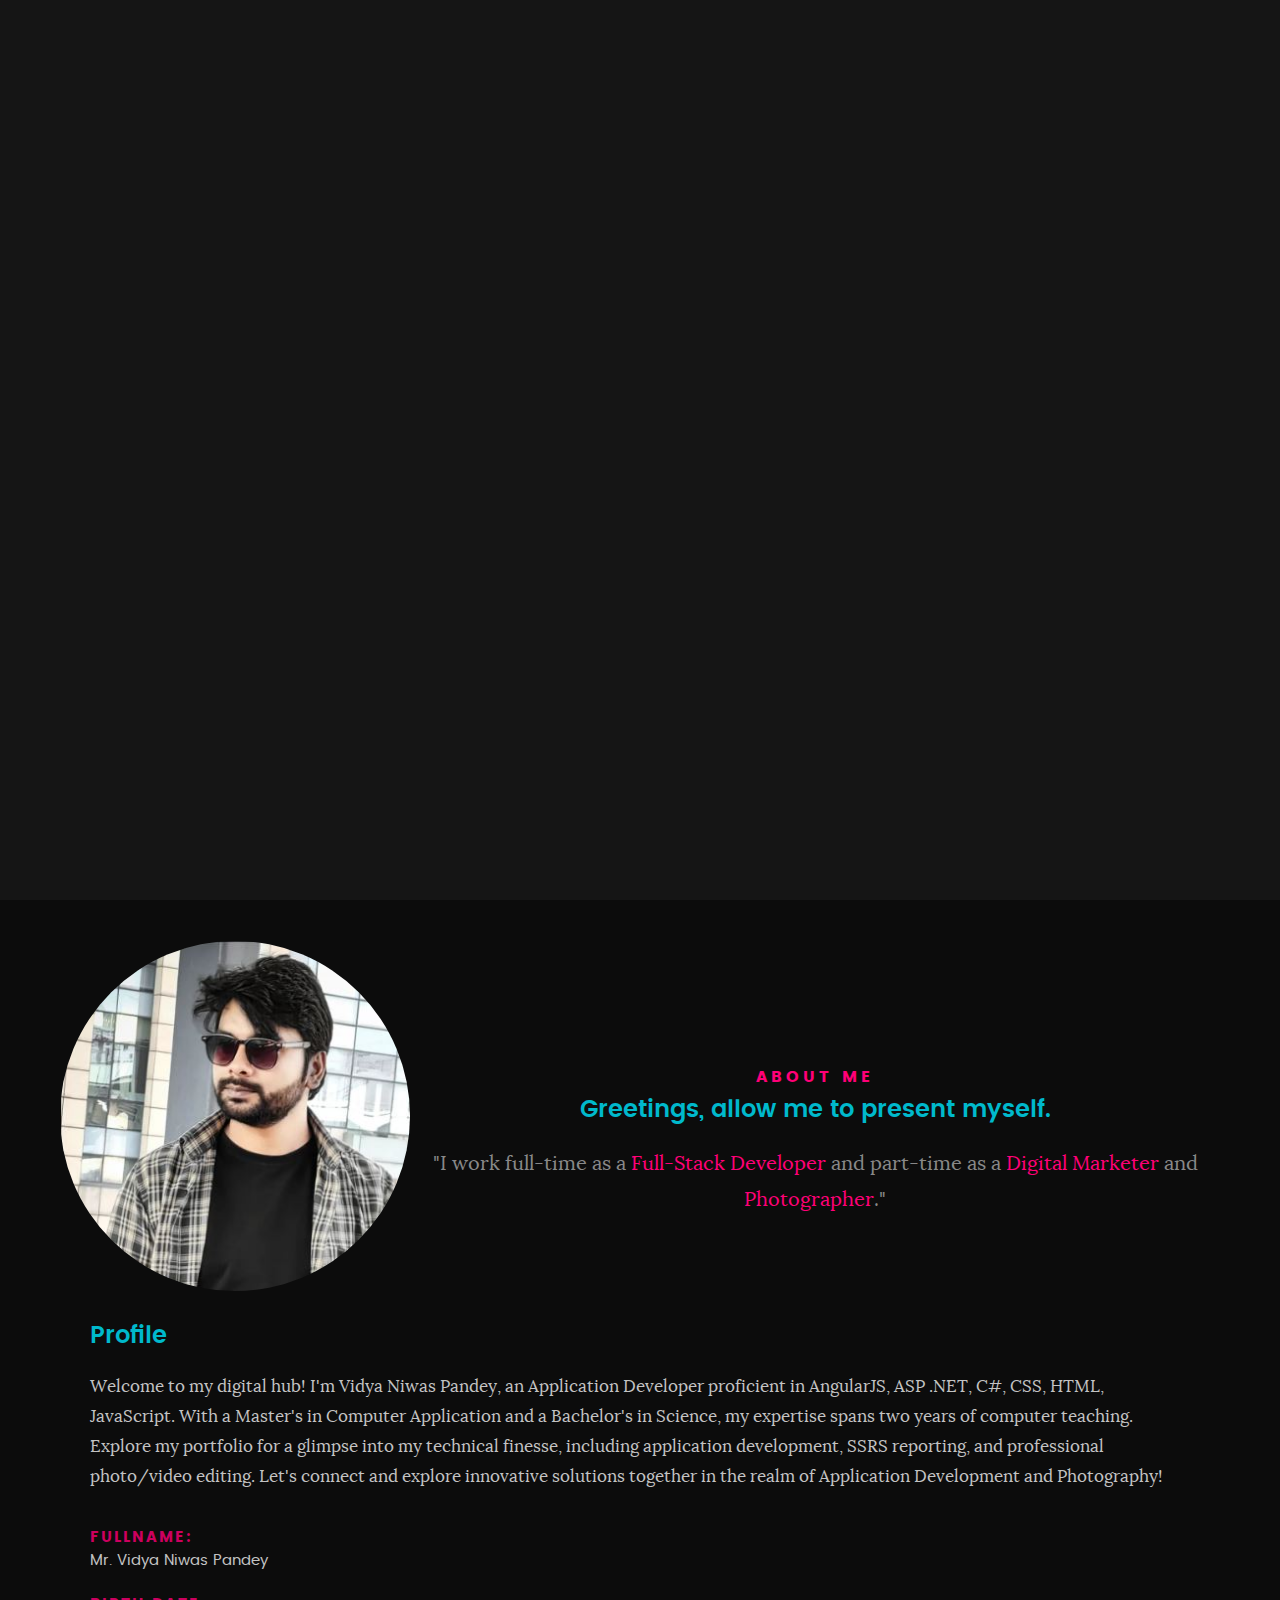
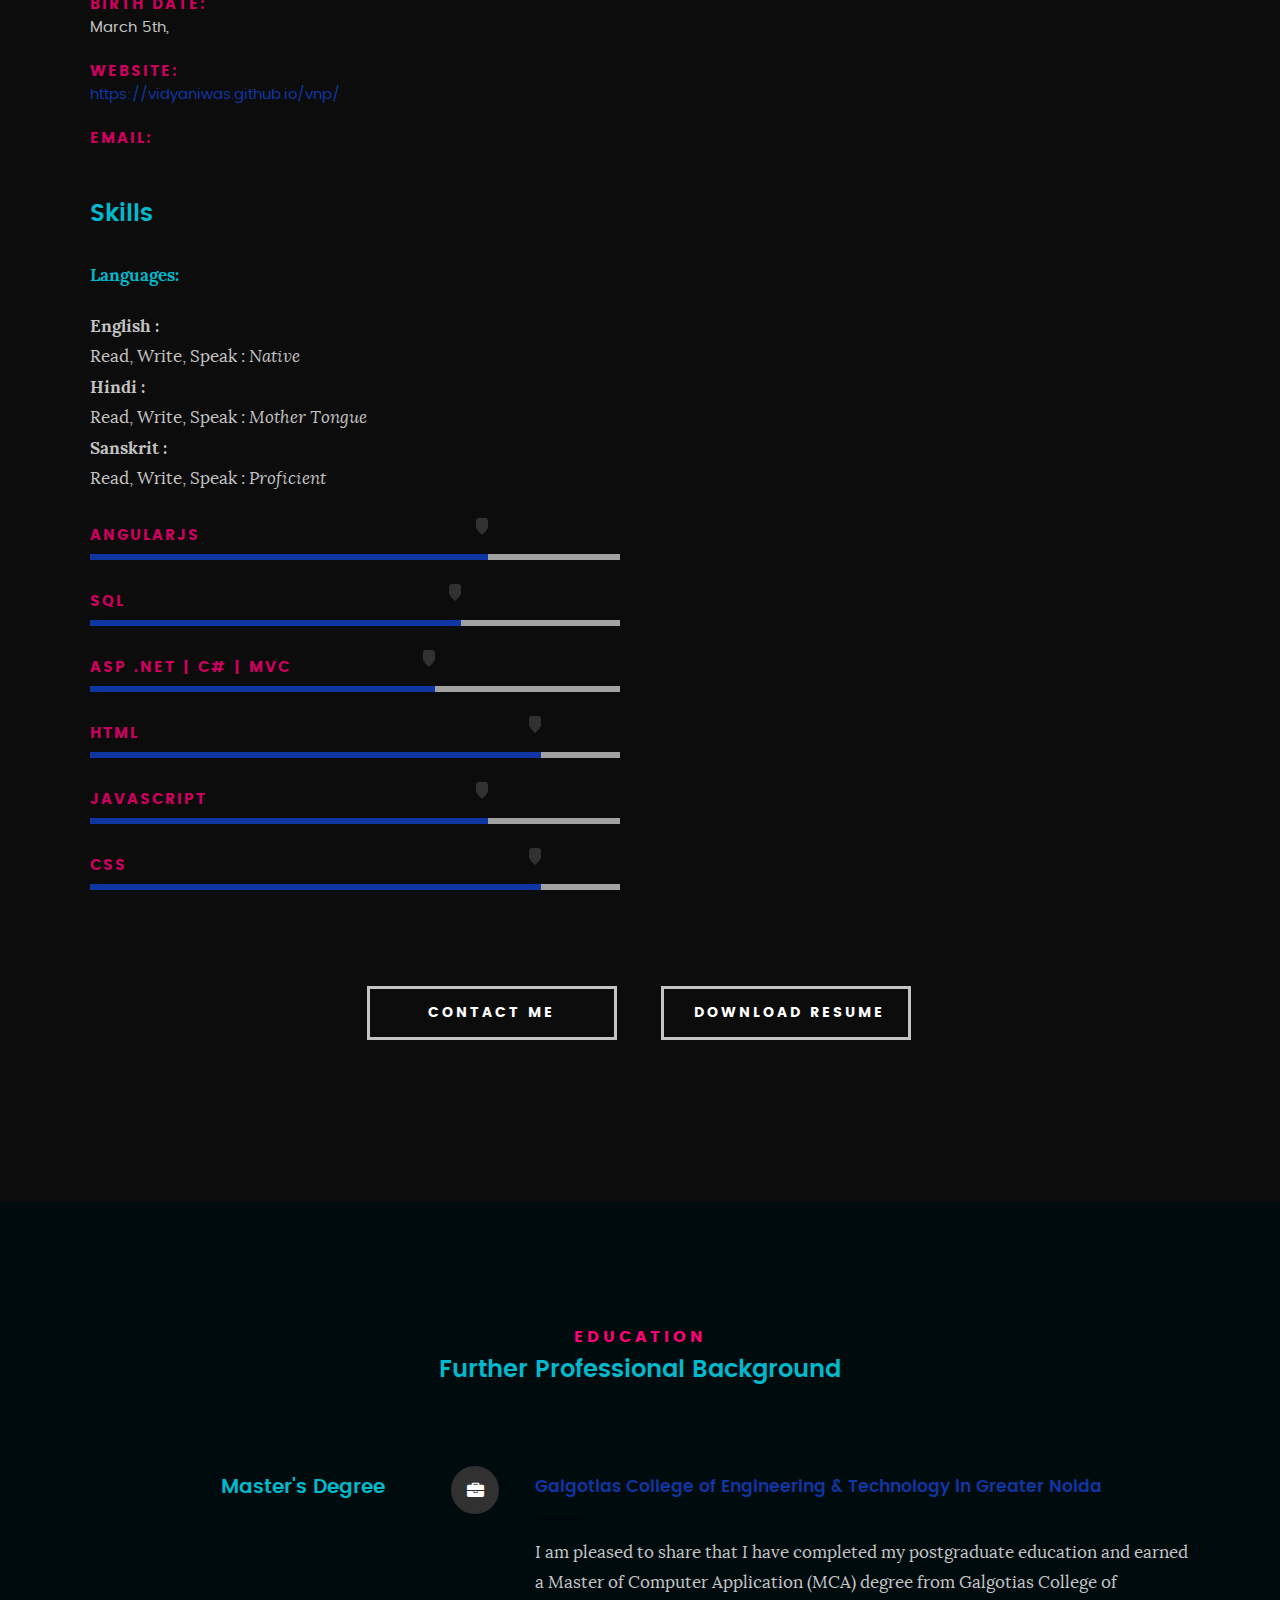
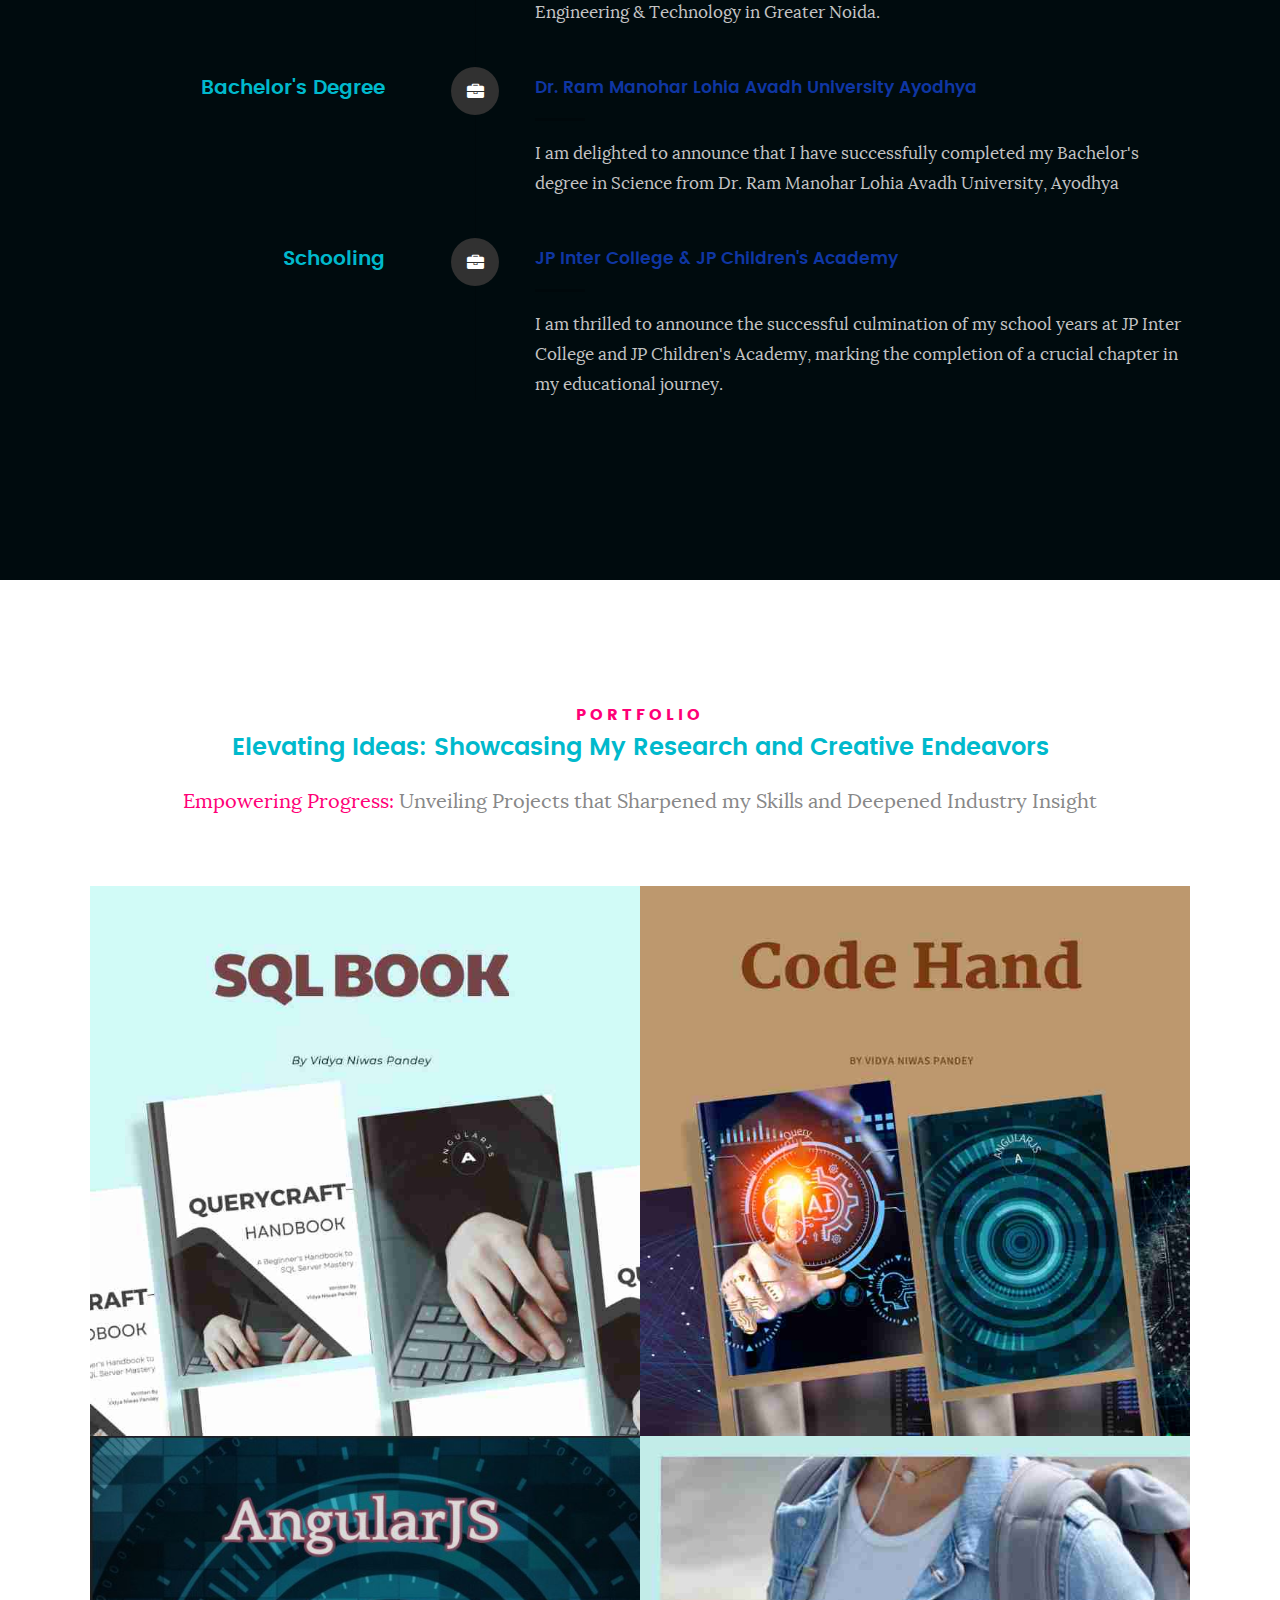
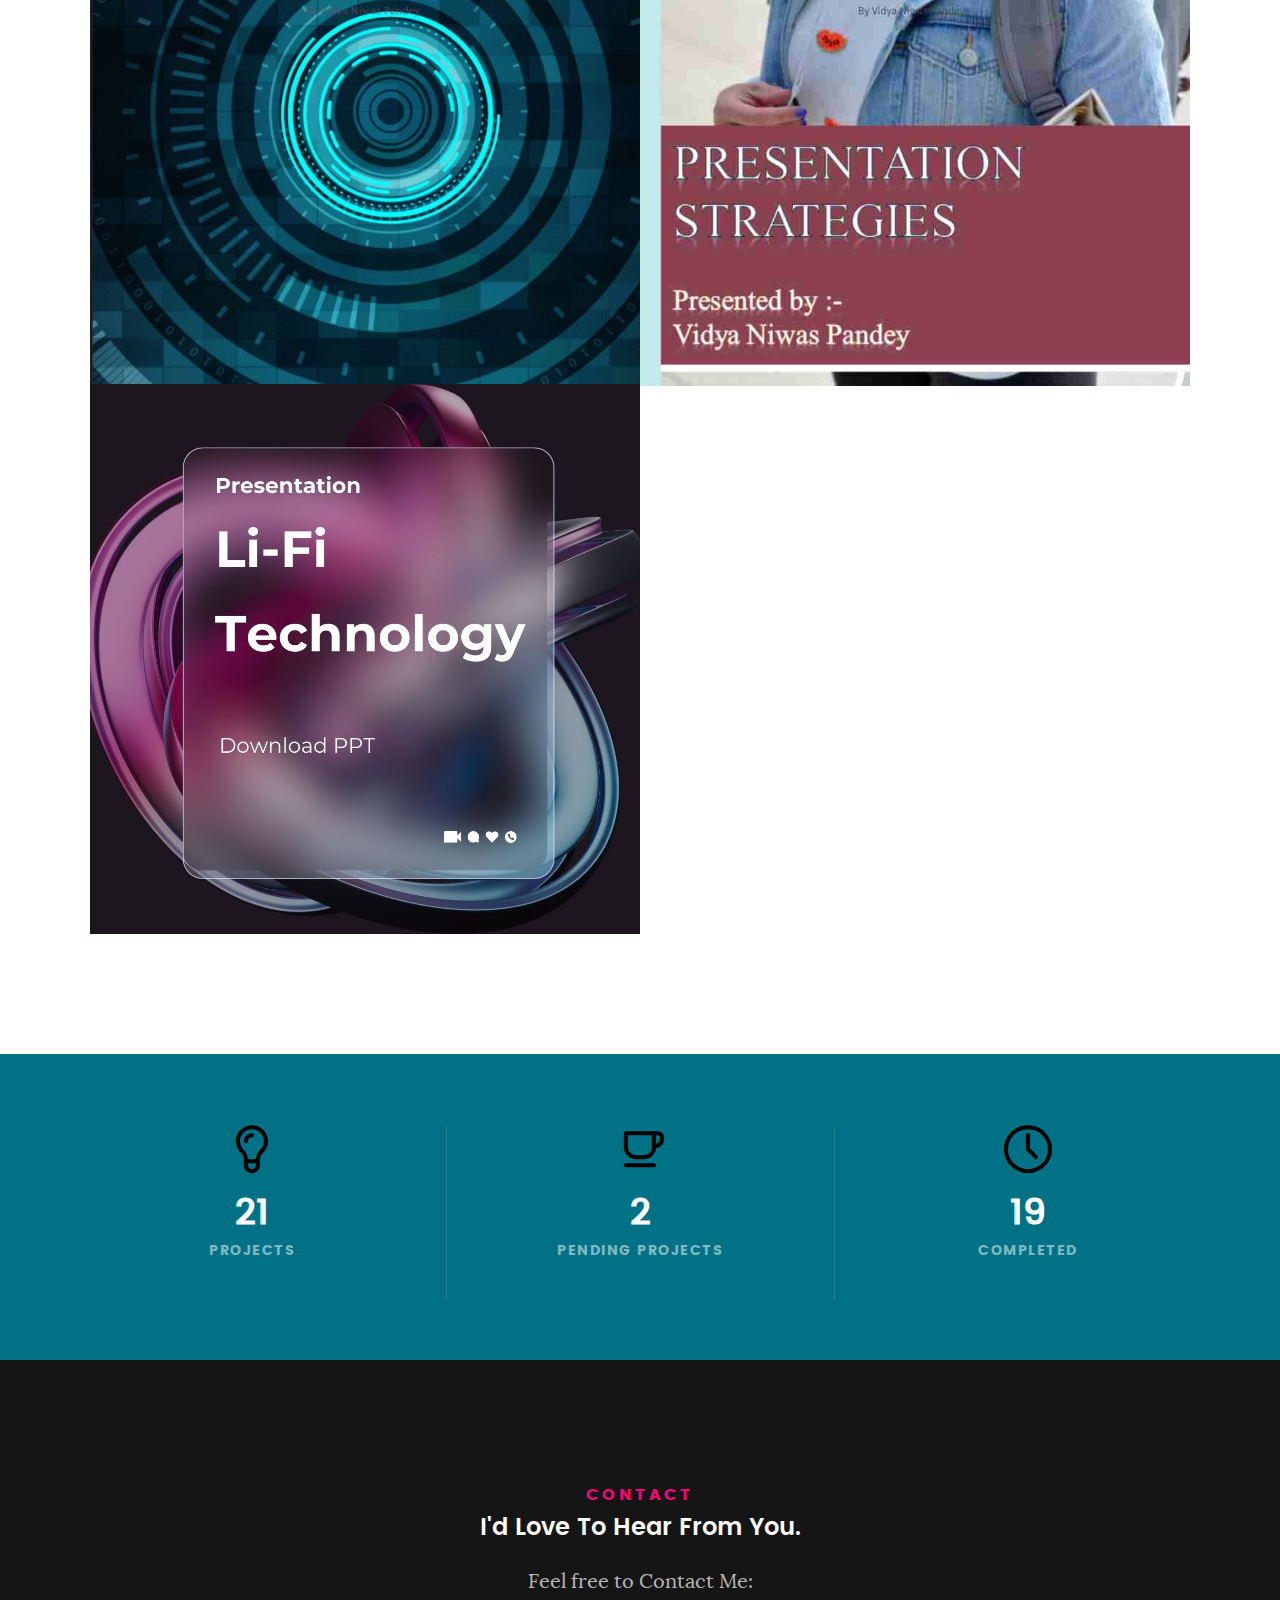
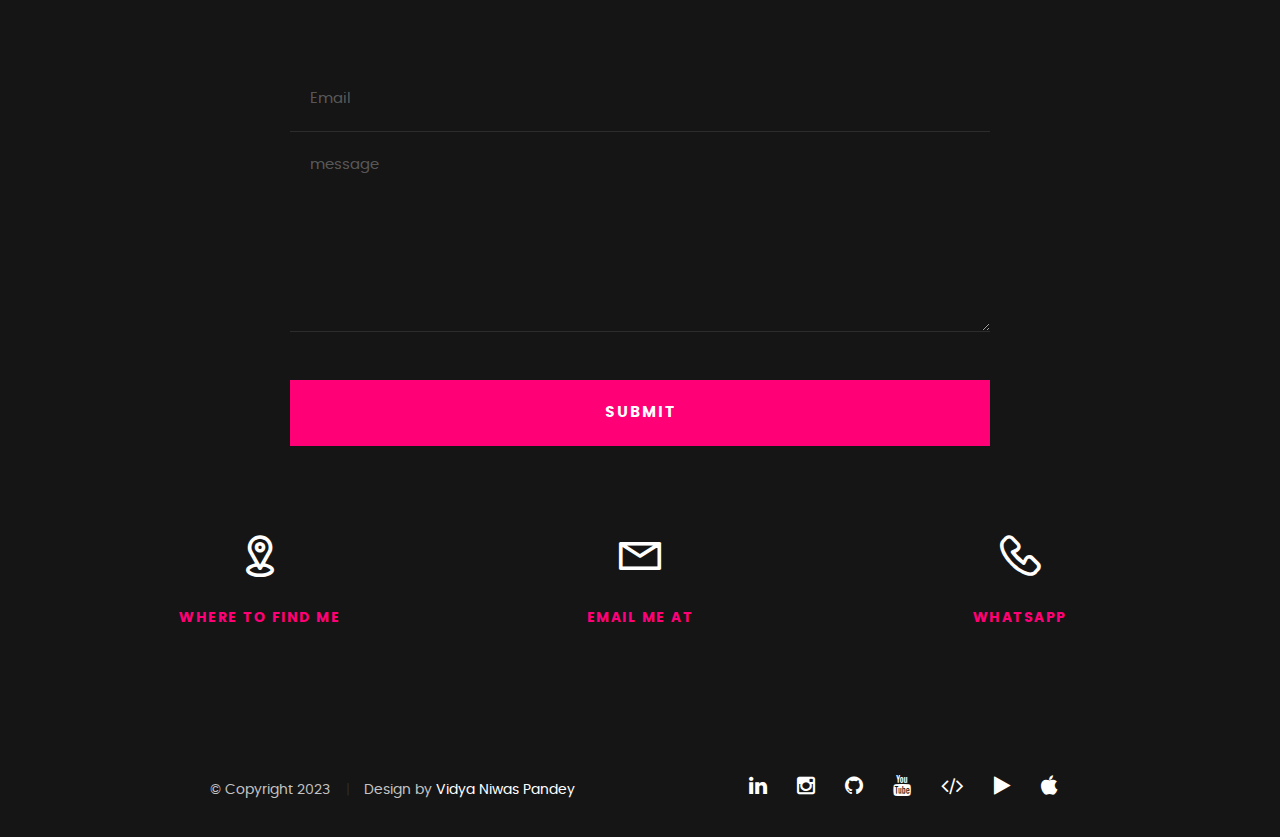
==== commit 3287812c: "Index Chnage" ====
--- a/index.html
+++ b/index.html
@@ -239,14 +239,7 @@
 	   
    	<div class="row button-section">
    		<div class="col-twelve">
-			<a href="#" 
-   id="contact-button" 
-   title="Hire Me" 
-   class="button button-primary stroke smoothscroll">
-   Contact Me
-</a>
-
-   			<a href="#contact" title="Hire Me" class="button button-primary stroke smoothscroll">Contact Me</a>
+			<a href="#contact" title="Hire Me" class="button button-primary stroke smoothscroll">Contact Me</a>
 			<a href="Resume.html" title="Download Resume" class="button button-primary stroke">Download Resume</a>
    			<!-- <a href="VidyaNiwasPandey_Resume_.pdf" target="_blank" title="Download Resume" class="button button-primary stroke">Download Resume</a> 
    			<a href="Vidya Niwas Pandey – Solidity _ Smart Contract Developer.pdf" title="Download CV (Solidity)" class="button button-primary">Download CV (Solidity)</a>  -->
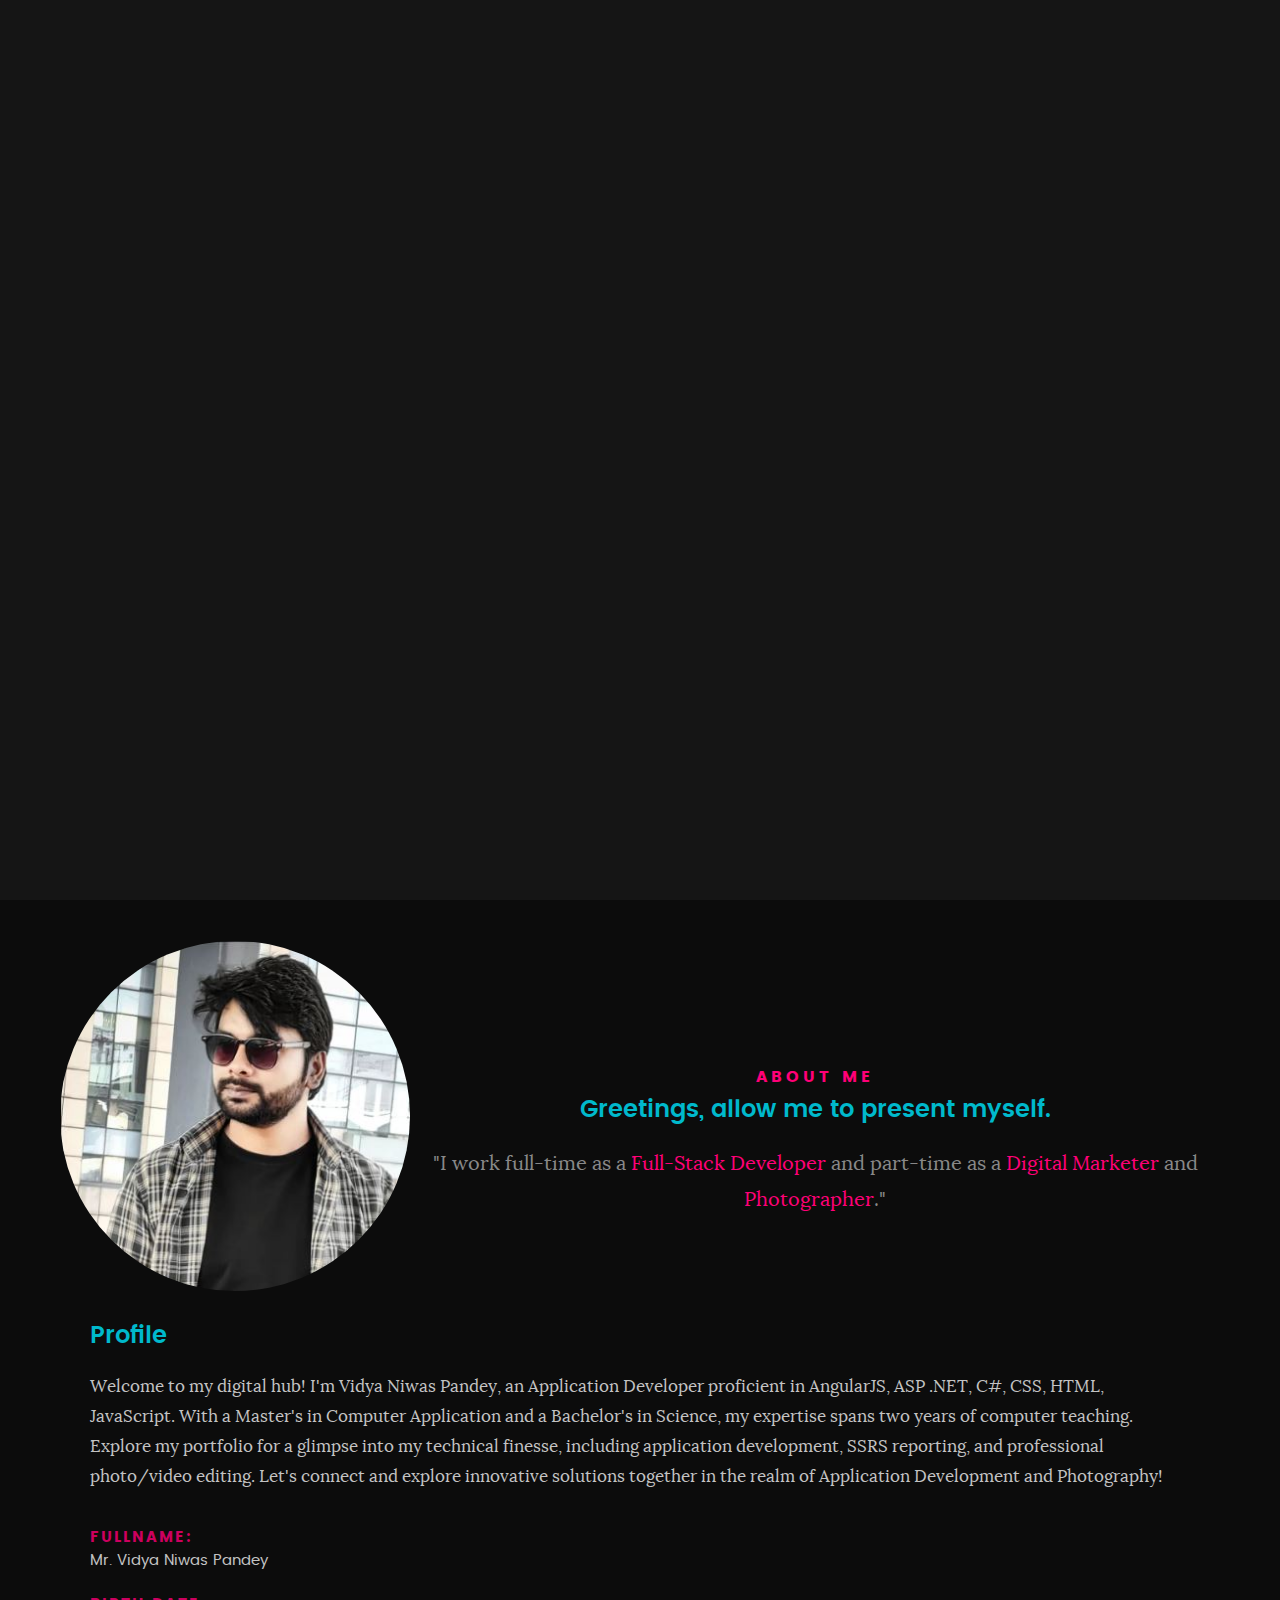
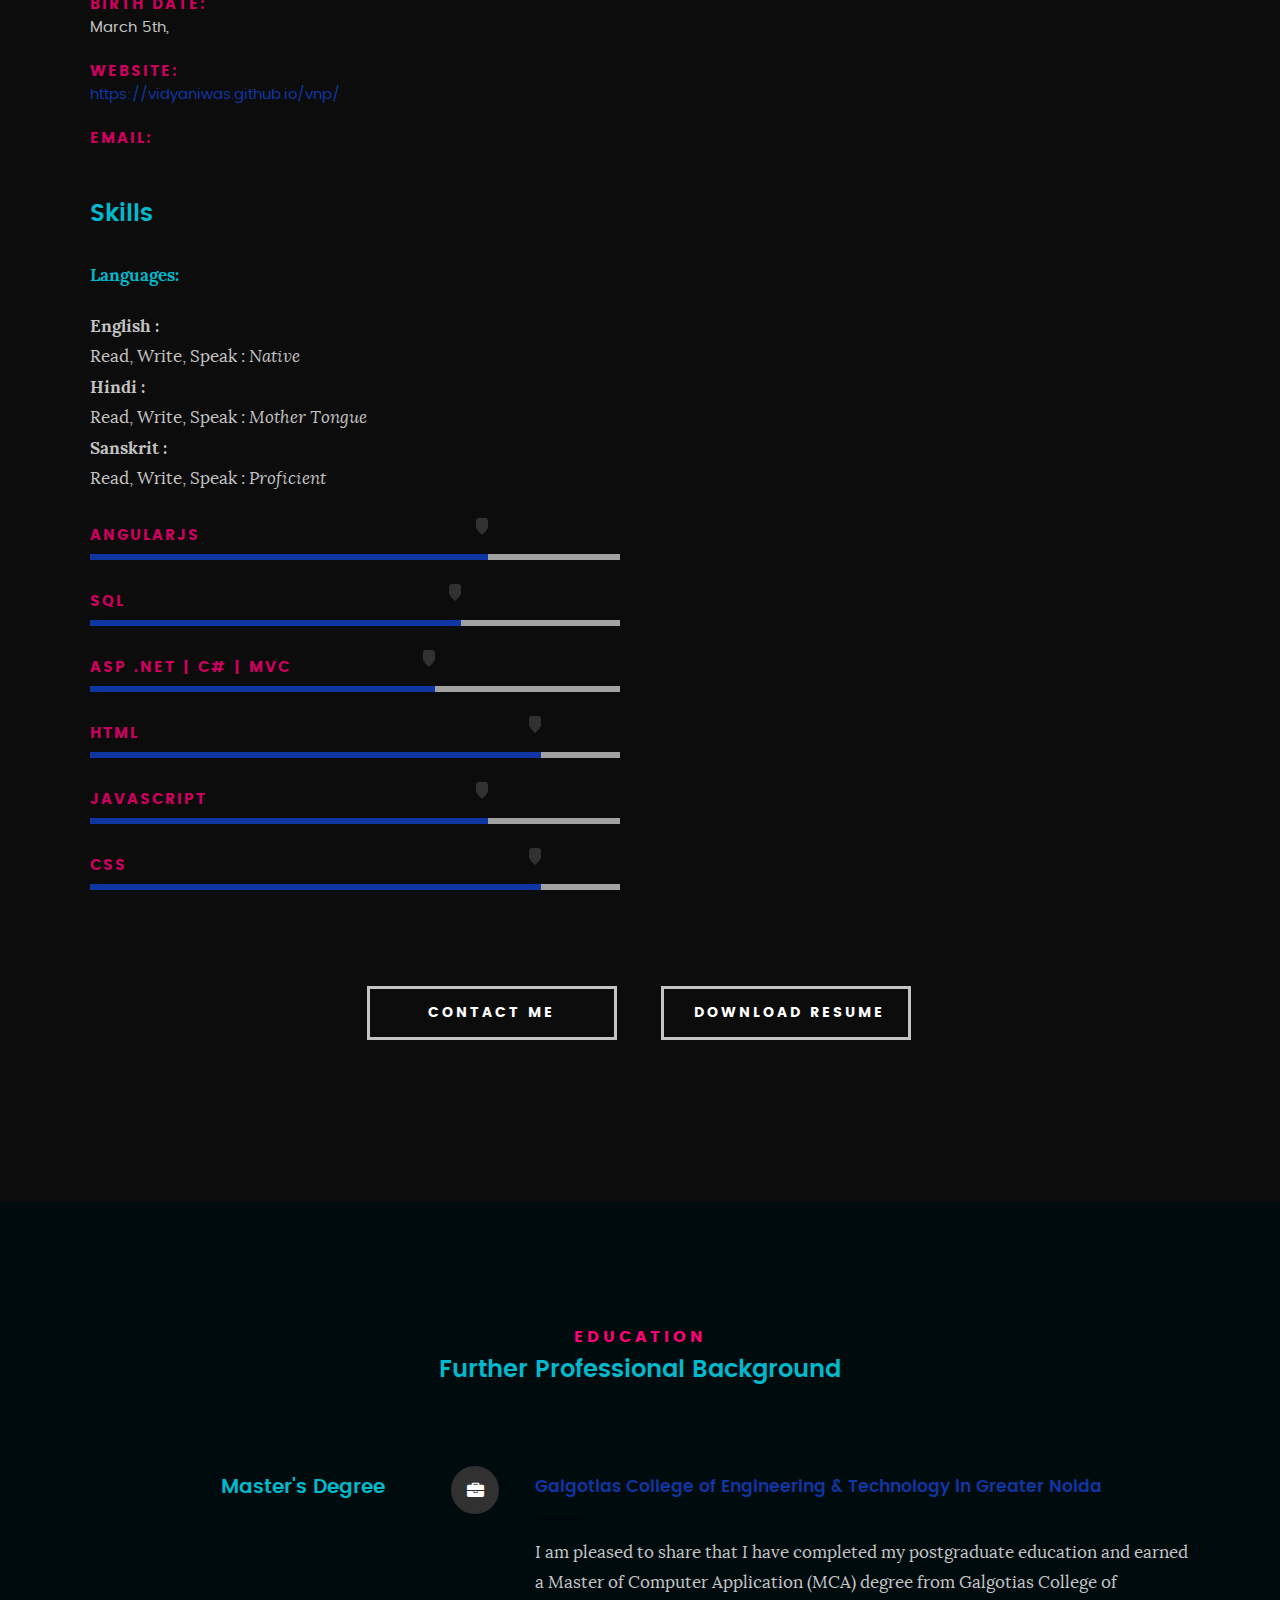
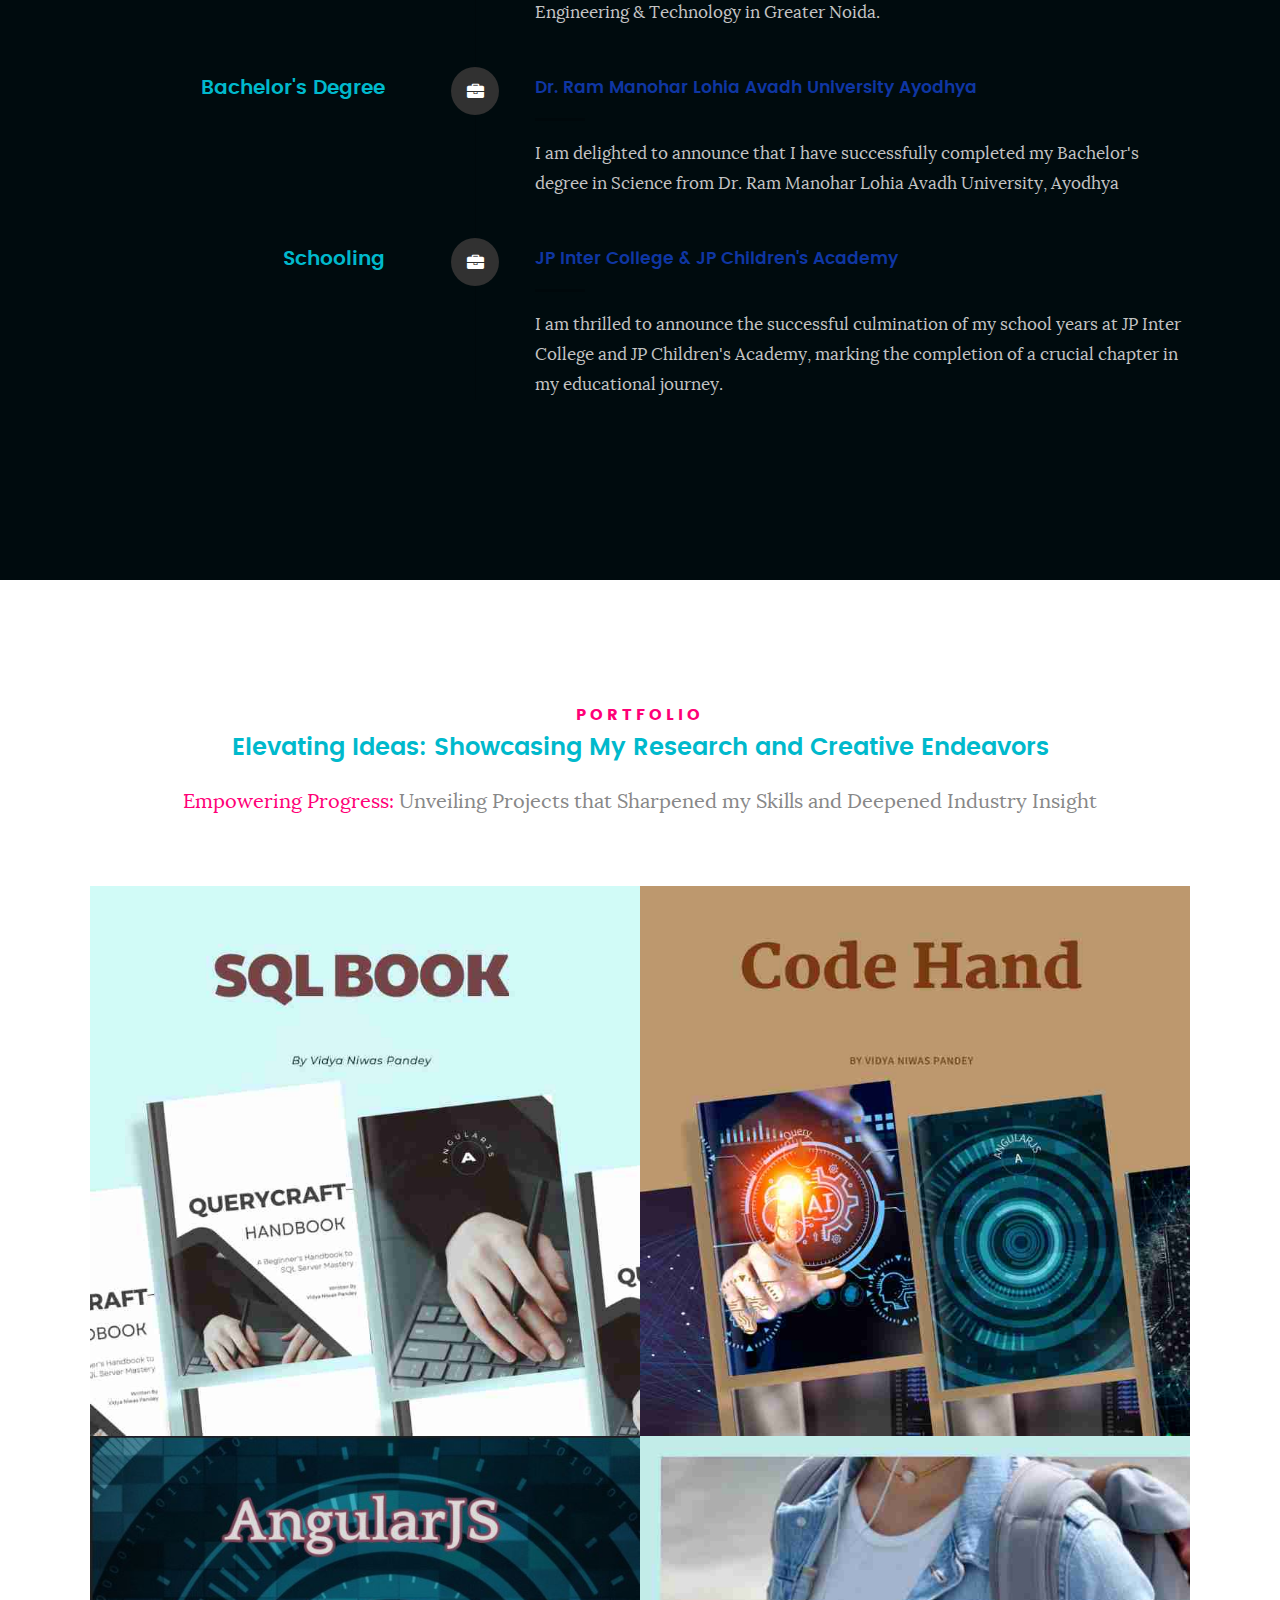
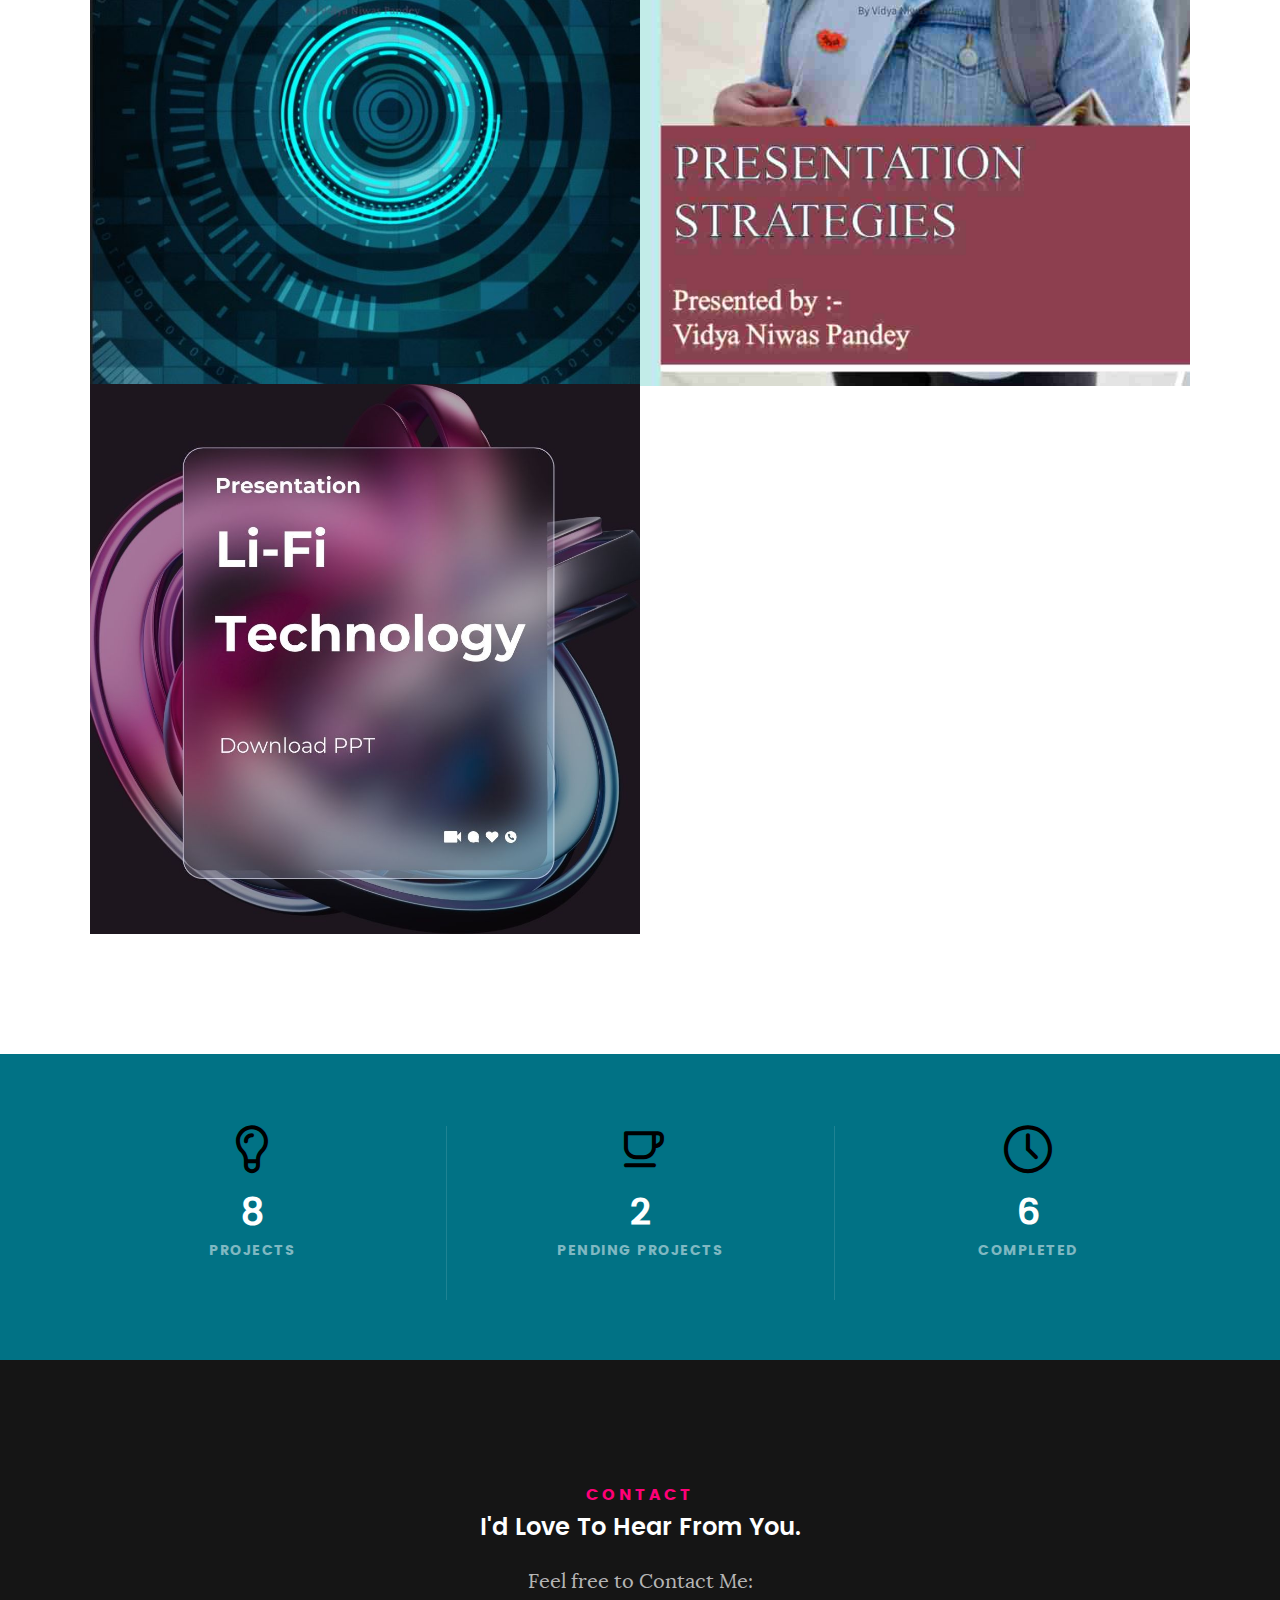
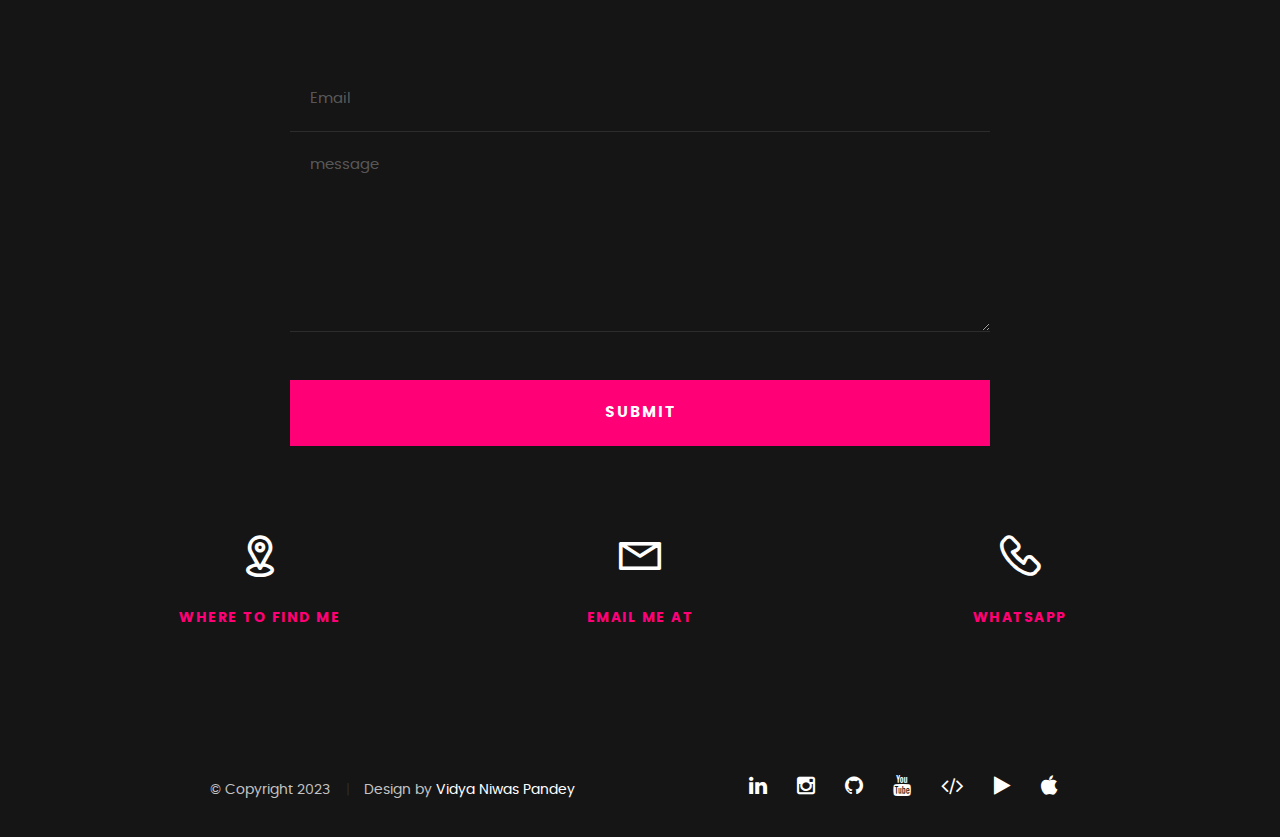
==== commit 2e64a33d: "Project Change" ====
--- a/index.html
+++ b/index.html
@@ -682,7 +682,7 @@
 						</div>
 
 						<h3 class="stat-count">
-							21
+							8
 						</h3>
 
 						<h5 class="stat-title">
@@ -714,7 +714,7 @@
 						</div>
 
 						<h3 class="stat-count">
-							19
+							6
 						</h3>
 
 						<h5 class="stat-title">
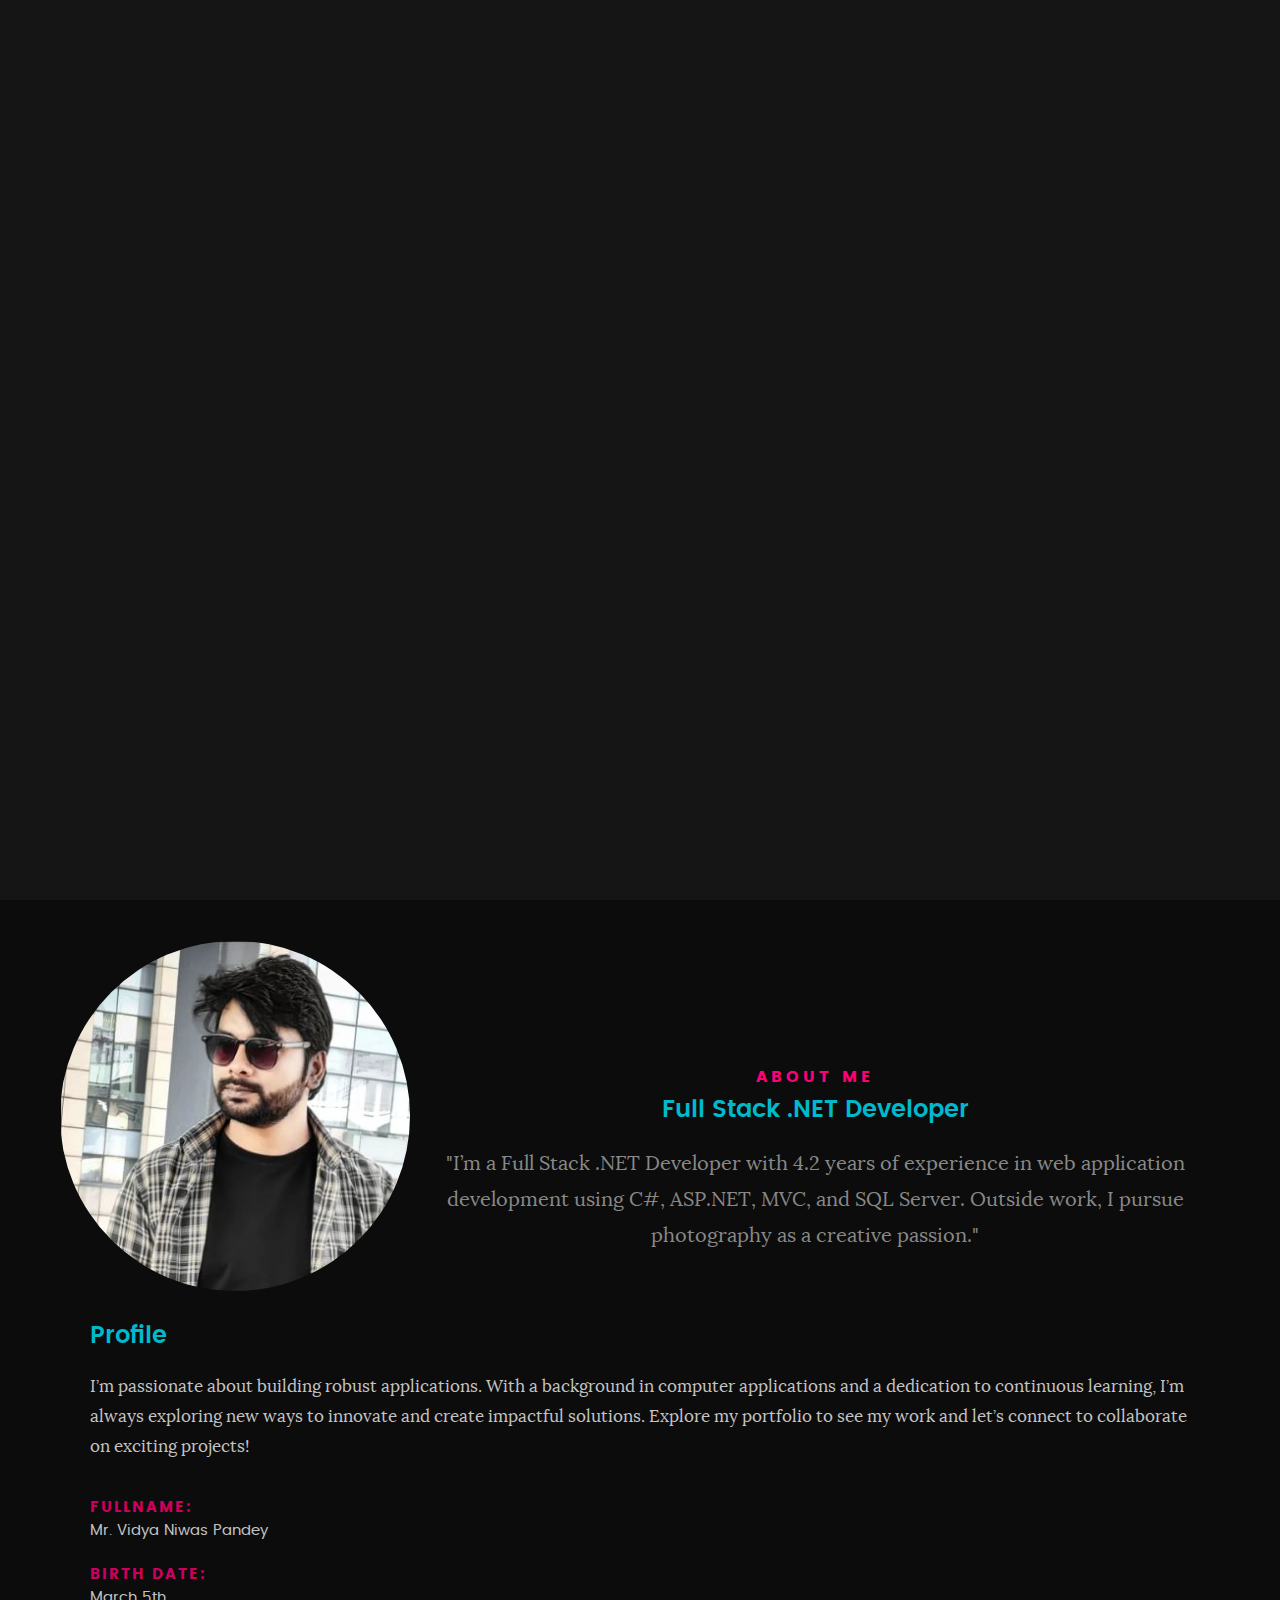
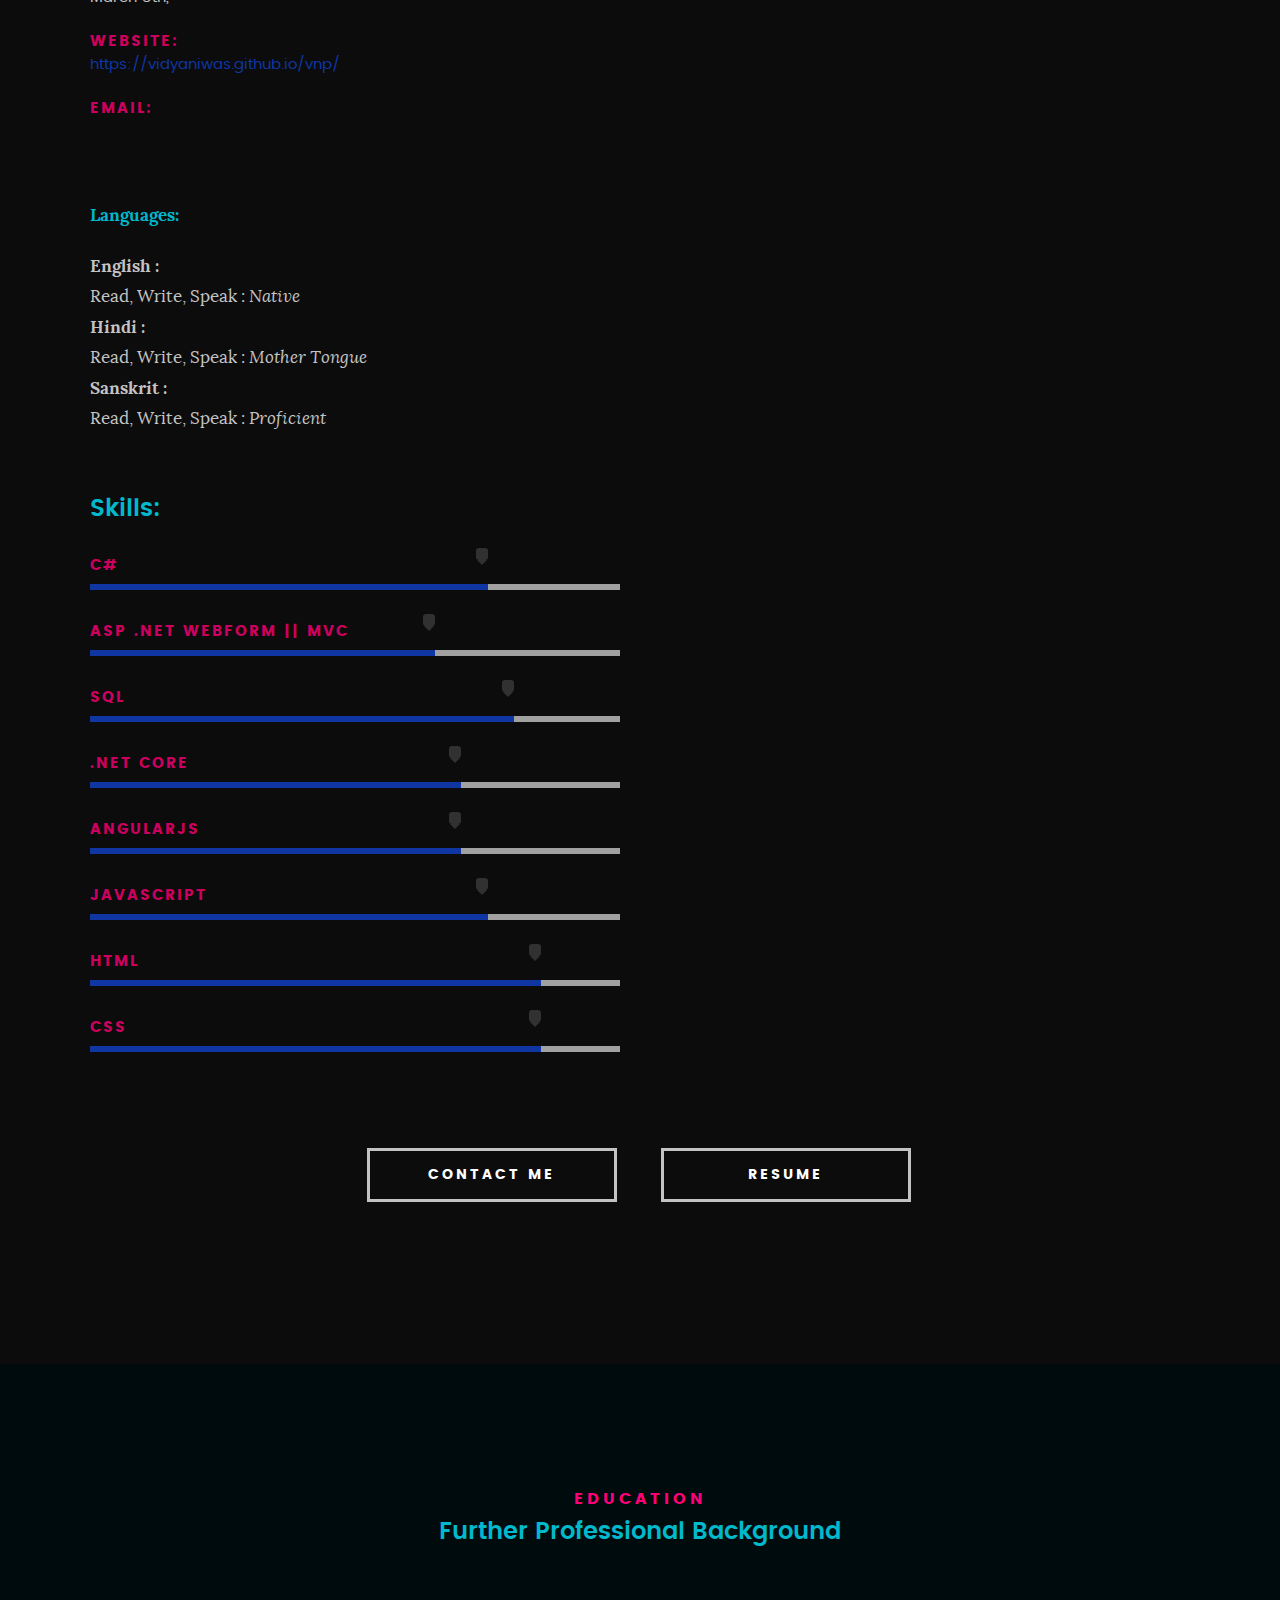
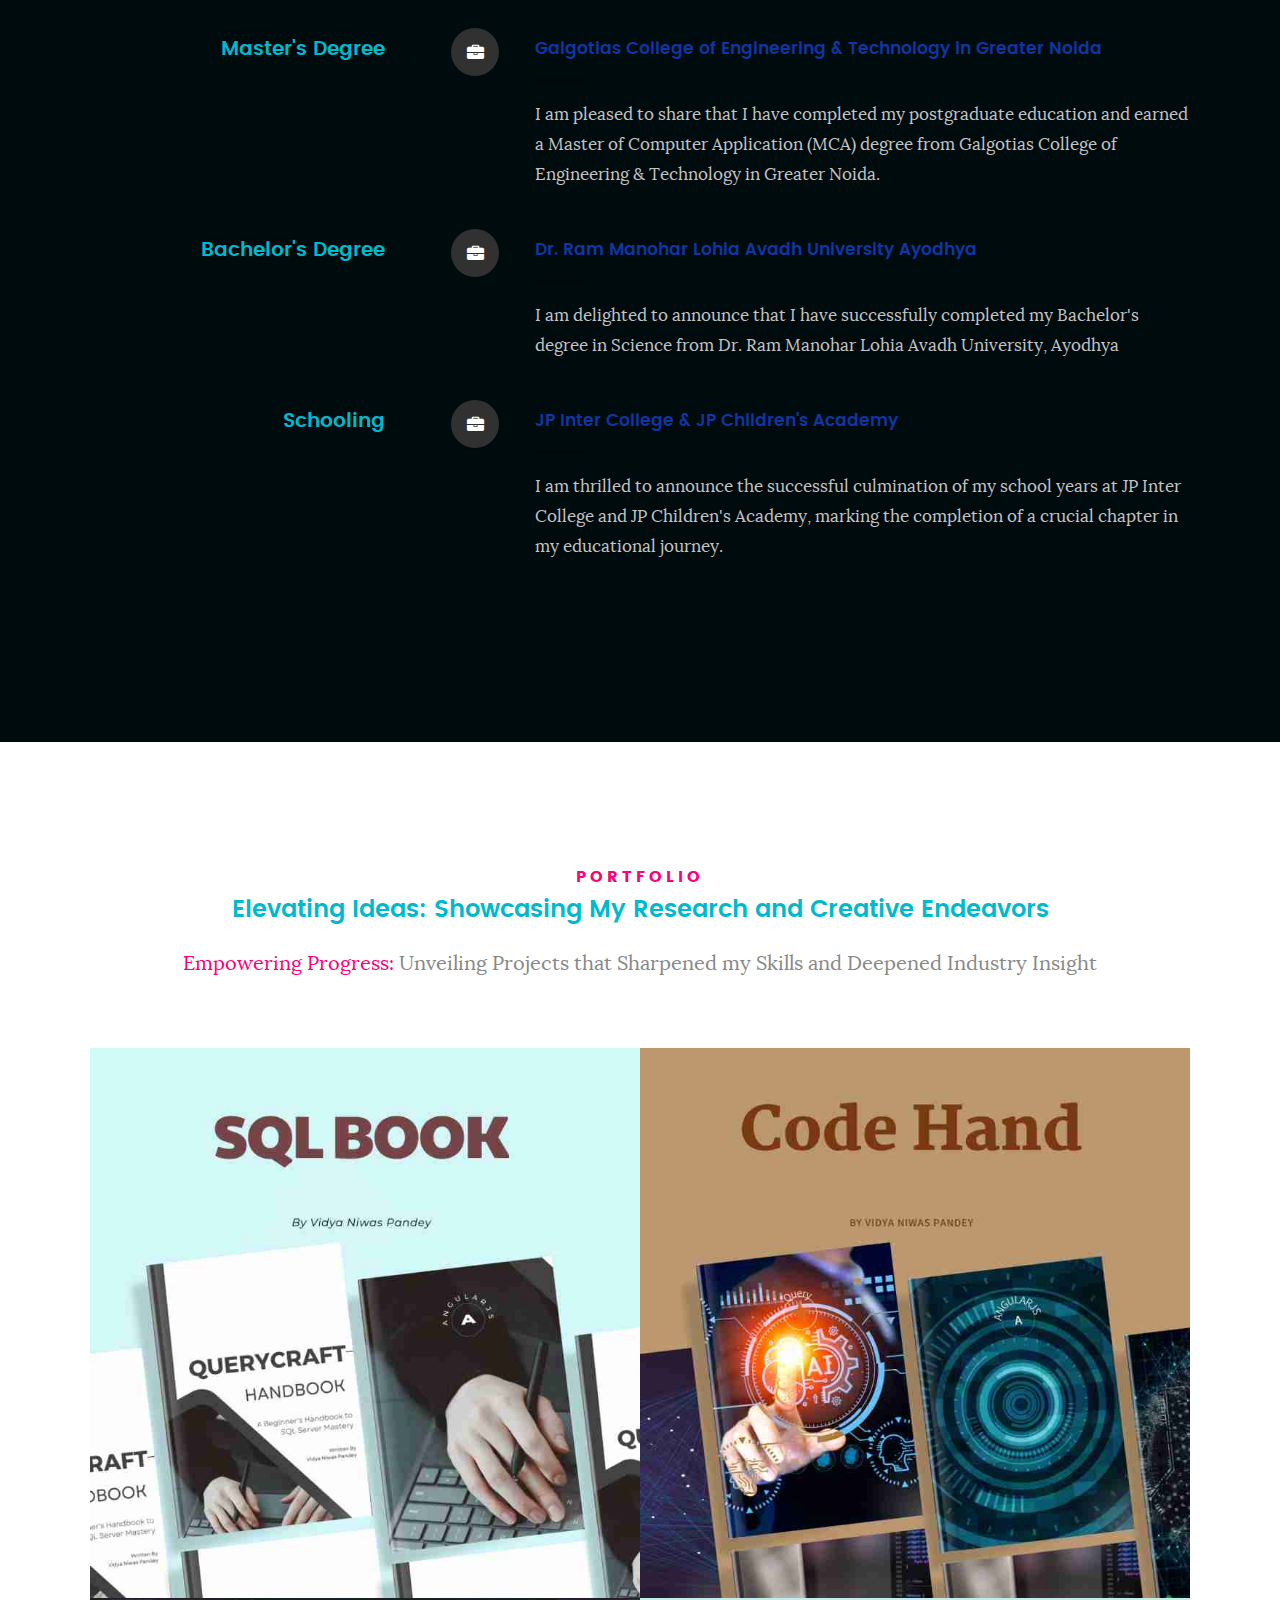
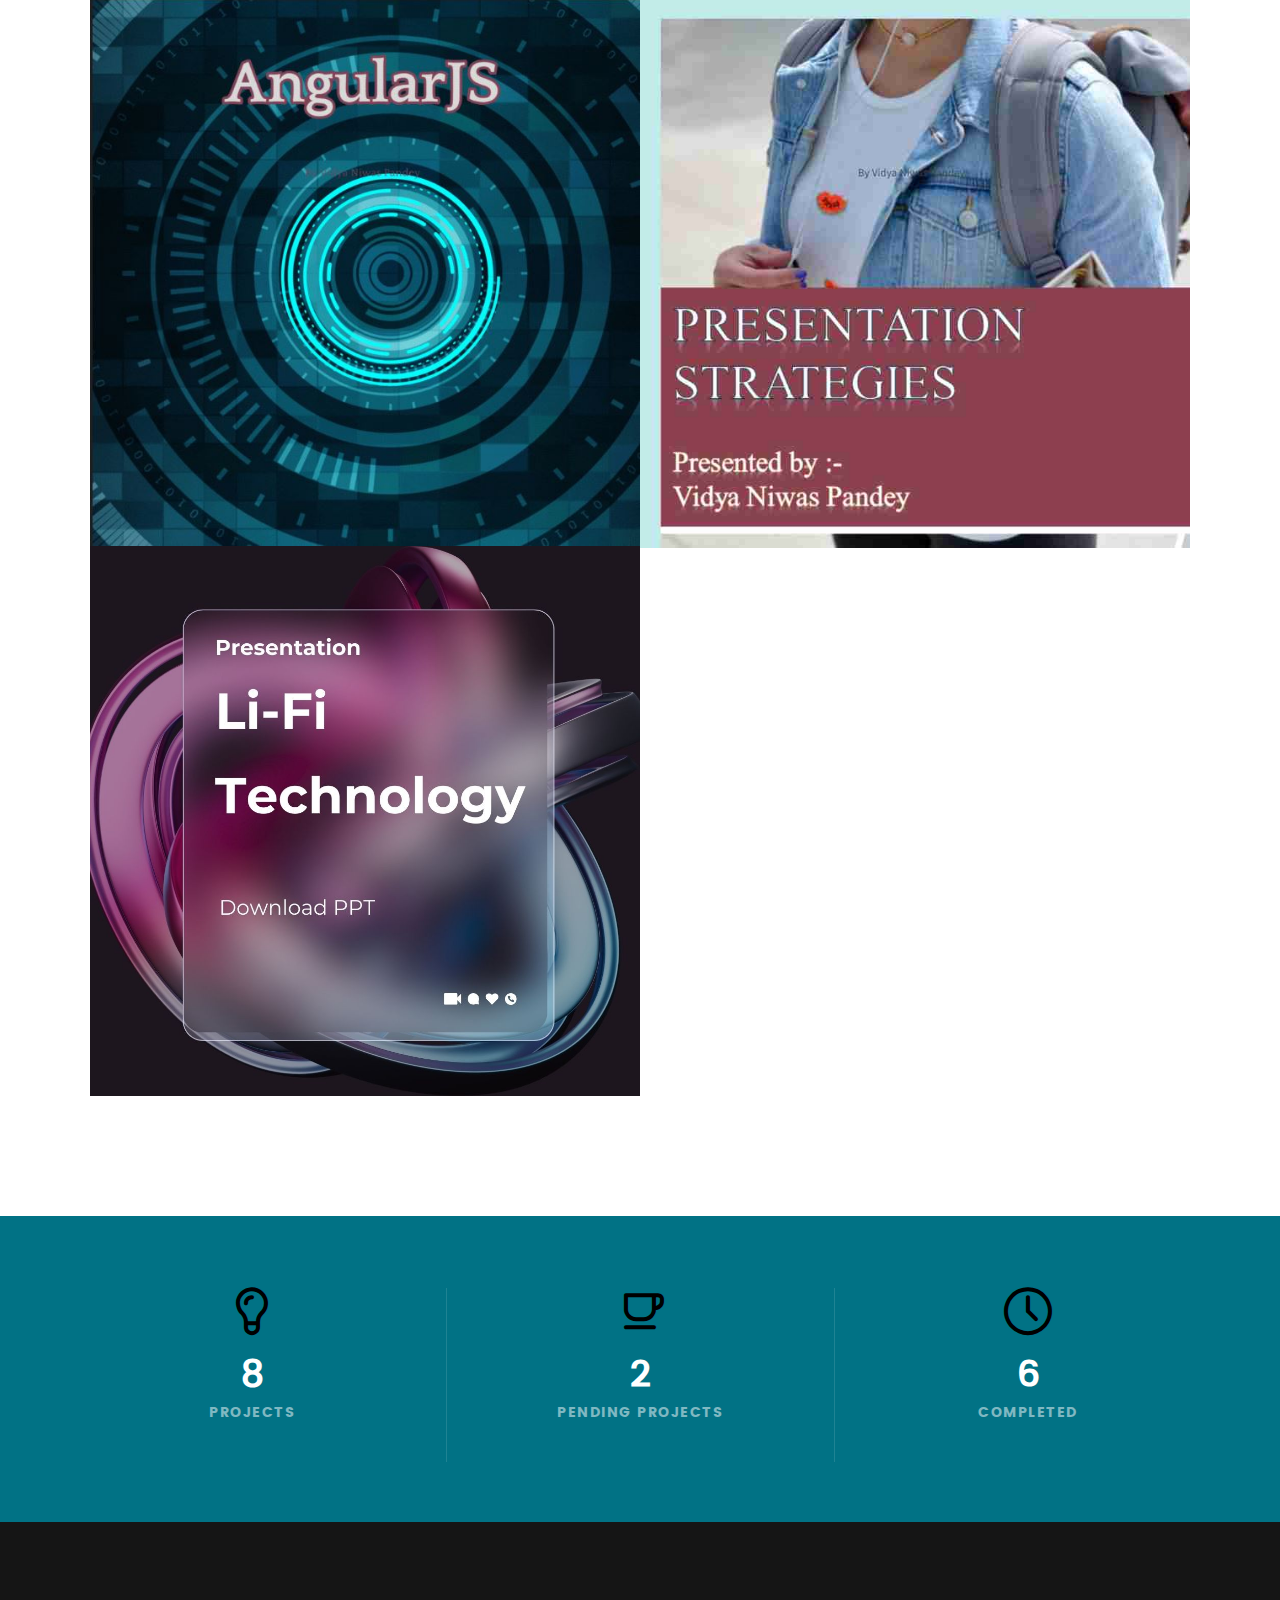
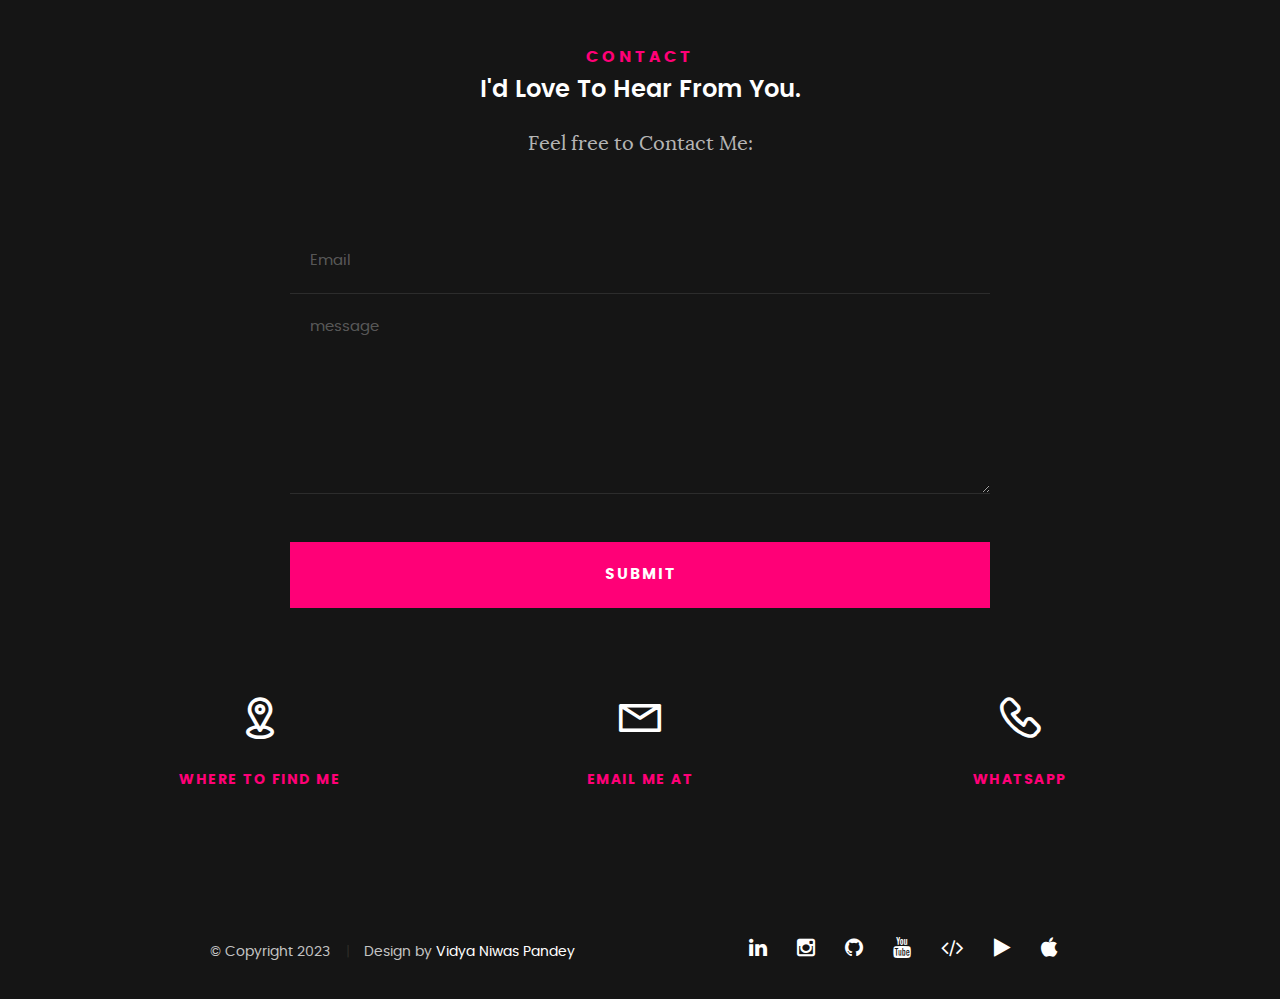
==== commit 1e9c6028: "Some imp. changes" ====
--- a/index.html
+++ b/index.html
@@ -61,12 +61,27 @@
         gtag('js', new Date());
         gtag('config', 'UA-153937526-1');
 
-		document.getElementById("contact-button").addEventListener("click", function (e) {
-        e.preventDefault(); // Prevent default link behavior
-        // Open Gmail Compose in a new tab
-        const gmailComposeUrl = "https://mail.google.com/mail/?view=cm&fs=1&to=vidyaniwas2@gmail.com&su=Short%20Message&body=Hello,%20I%20am%20interested%20in%20hiring%20you.";
-        window.open(gmailComposeUrl, "_blank", "noopener,noreferrer");
-    });
+	// Function to calculate experience
+		function calculateExperience() {
+		    const startDate = new Date("2022-05-02"); // May 2, 2022
+		    const currentDate = new Date();
+		
+		    // Calculate the difference in time (in milliseconds)
+		    const timeDifference = currentDate - startDate;
+		
+		    // Convert time difference to years
+		    const experienceInYears = timeDifference / (1000 * 3600 * 24 * 365);
+		
+		    // Round the result to 1 decimal point
+		    const roundedExperience = experienceInYears.toFixed(1);
+		
+		    // Display the experience in the HTML element
+		    document.getElementById("experience").innerText = roundedExperience;
+		}
+
+		// Call the function to calculate experience on page load
+		window.onload = calculateExperience;
+
     </script>
 
    <!-- favicons ================================================== -->
@@ -116,9 +131,10 @@
 					<h1 style="font-size: 90% !important;">I<span style="color: #00b9cc;">'</span>m VIDYA NIWAS PANDEY<span style="color: #2500cc;"></span></h1>
 
                     <p class="intro-position">
-                        <span>Developer</span>
+					<span>Welcome to My Digital Space!</span>	
+                        <!-- <span>Developer</span>
                         <span>Photographer</span>
-                        <span>Rapper</span>
+                        <span>Rapper</span> -->
                     </p>
 
 	   			<a class="button stroke smoothscroll" href="#about" title="">More About Me</a>
@@ -156,9 +172,9 @@
 			<div class="intro-info">
 			<img src="images/portfolio/modals/mypic.JPG" alt="Vidya Niwas Pandey Picture">
    			<h5>ABOUT ME</h5>
-   			<h2>Greetings, allow me to present myself.</h2>
-
-   				<p class="lead">"I work full-time as a <font color="#FF0077">Full-Stack Developer</font> and part-time as a <font color="#FF0077">Digital Marketer</font> and <font color="#FF0077">Photographer</font>."</p>
+   			<h2>Full Stack .NET Developer</h2>
+			   <p class="lead">"I’m a Full Stack .NET Developer with <span id="experience"></span> years of experience in web application development using C#, ASP.NET, MVC, and SQL Server. Outside work, I pursue photography as a creative passion."</p>
+   				<!-- <p class="lead">"I work full-time as a <font color="#FF0077">Full stack .NET developer</font> with 2.6 years of experience in web application development <font color="#FF0077">using C#, ASP.NET, MVC, and SQL Server.</font> Outside work, <font color="#FF0077"> I pursue photography as a creative passion.</font>."</p> -->
    			</div>   			
 
    		</div>   		
@@ -169,7 +185,7 @@
    		<div style="width: 100% !important;" class="col-six tab-full">
 
    			<h2>Profile</h2>
-                <p>Welcome to my digital hub! I'm Vidya Niwas Pandey, an Application Developer proficient in AngularJS, ASP .NET, C#, CSS, HTML, JavaScript. With a Master's in Computer Application and a Bachelor's in Science, my expertise spans two years of computer teaching. Explore my portfolio for a glimpse into my technical finesse, including application development, SSRS reporting, and professional photo/video editing. Let's connect and explore innovative solutions together in the realm of Application Development and Photography!</p>
+                <p>I’m passionate about building robust applications. With a background in computer applications and a dedication to continuous learning, I’m always exploring new ways to innovate and create impactful solutions. Explore my portfolio to see my work and let’s connect to collaborate on exciting projects!</p>
 
    			<ul class="info-list">
    				<li>
@@ -194,40 +210,45 @@
    		</div>
 
    		<div class="col-six tab-full">
-			
-			<h2>Skills</h2>
                 <p>
                     <h2><strong>Languages:</strong></h2>
                     <b>English :</b><br /> Read, Write, Speak : <i>Native</i><br />
                     <b>Hindi :</b><br /> Read, Write, Speak : <i>Mother Tongue</i><br />
                     <b>Sanskrit :</b><br /> Read, Write, Speak : <i>Proficient</i><br />
                 </p>
+				<br>
+				<h2>Skills:</h2>
                 <ul class="skill-bars">
+					<li>
+                        <div class="progress percent75"><span></span></div>
+                        <strong> C# </strong>
+                    </li>
+					<li>
+                        <div class="progress percent65"><span></span></div>
+                        <strong>ASP .Net Webform || MVC </strong>
+                    </li>
                     <li>
-                        <div class="progress percent75"><span></span></div>
-                        <strong>AngularJS </strong>
+                        <div class="progress percent80"><span></span></div>
+                        <strong>SQL </strong>
                     </li>
                     <li>
                         <div class="progress percent70"><span></span></div>
-                        <strong>SQL </strong>
+                        <strong> .Net Core </strong>
+                    </li> 
+					
+                    <li>
+                        <div class="progress percent70"><span></span></div>
+                        <strong>AngularJS </strong>
                     </li>
-                    <li>
-                        <div class="progress percent65"><span></span></div>
-                        <strong>ASP .Net | C# | MVC </strong>
-                    </li>
-                    <!-- <li>
-                        <div class="progress percent75"><span></span></div>
-                        <strong>JavaScript </strong>
-                    </li> -->
+					<li>
+					    <div class="progress percent75"><span></span></div>
+						<strong>JavaScript </strong>
+					</li>
 		    		<li>
                         <div class="progress percent85"><span></span></div>
                         <strong>HTML </strong>
                     </li>
 					<li>
-					    <div class="progress percent75"><span></span></div>
-						<strong>JavaScript </strong>
-					</li>
-					<li>
 					    <div class="progress percent85"><span></span></div>
 						<strong>CSS </strong>
 					</li>
@@ -240,7 +261,7 @@
    	<div class="row button-section">
    		<div class="col-twelve">
 			<a href="#contact" title="Hire Me" class="button button-primary stroke smoothscroll">Contact Me</a>
-			<a href="Resume.html" title="Download Resume" class="button button-primary stroke">Download Resume</a>
+			<a href="Resume.html" target="_blank" title="Download Resume" class="button button-primary stroke">Resume</a>
    			<!-- <a href="VidyaNiwasPandey_Resume_.pdf" target="_blank" title="Download Resume" class="button button-primary stroke">Download Resume</a> 
    			<a href="Vidya Niwas Pandey – Solidity _ Smart Contract Developer.pdf" title="Download CV (Solidity)" class="button button-primary">Download CV (Solidity)</a>  -->
    		</div>
@@ -288,7 +309,7 @@
 					</div>
 
 					<div class="timeline-content">
-						<h4><a href="https://galgotiacollege.edu/welcome-to-gcet">Galgotias College of Engineering & Technology in Greater Noida</a></h4>
+						<h4><a href="https://galgotiacollege.edu/" target="_blank">Galgotias College of Engineering & Technology in Greater Noida</a></h4>
 						<p>
 						 
 I am pleased to share that I have completed my postgraduate education and earned a Master of Computer Application (MCA) degree from Galgotias College of Engineering & Technology in Greater Noida.</p>
@@ -308,7 +329,7 @@
 	   				</div>
 
 	   				<div class="timeline-content">
-	   					<h4><a href="https://www.rmlau.ac.in/new/index.aspx">Dr. Ram Manohar Lohia Avadh University Ayodhya</a></h4>
+	   					<h4><a href="https://www.rmlau.ac.in/new/index.aspx" target="_blank">Dr. Ram Manohar Lohia Avadh University Ayodhya</a></h4>
 	   					<p>
 							I am delighted to announce that I have successfully completed my Bachelor's degree in Science from Dr. Ram Manohar Lohia Avadh University, Ayodhya</p>
 	   				</div>
@@ -521,7 +542,7 @@
                 <div id="modal-07" class="popup-modal slider mfp-hide">	
 
 				     	<div class="media">
-				     		<img src="images/portfolio/modals/m-showworld_app.png" alt="Show Coding Practice PDF" />
+				     		<img src="#" alt="Show Coding Practice PDF" />
 				     	</div>      	
 
 					   <div class="description-box">
@@ -805,7 +826,7 @@
    		<div class="col-four tab-full collapse">
 
    			<div class="icon">
-				<a href="vidyaniwas2@gmail.com"><i class="icon-mail"></i></a>
+				<a href="#contact"><i class="icon-mail"></i></a>
    			</div>
 
    			<h5>Email Me At</h5>
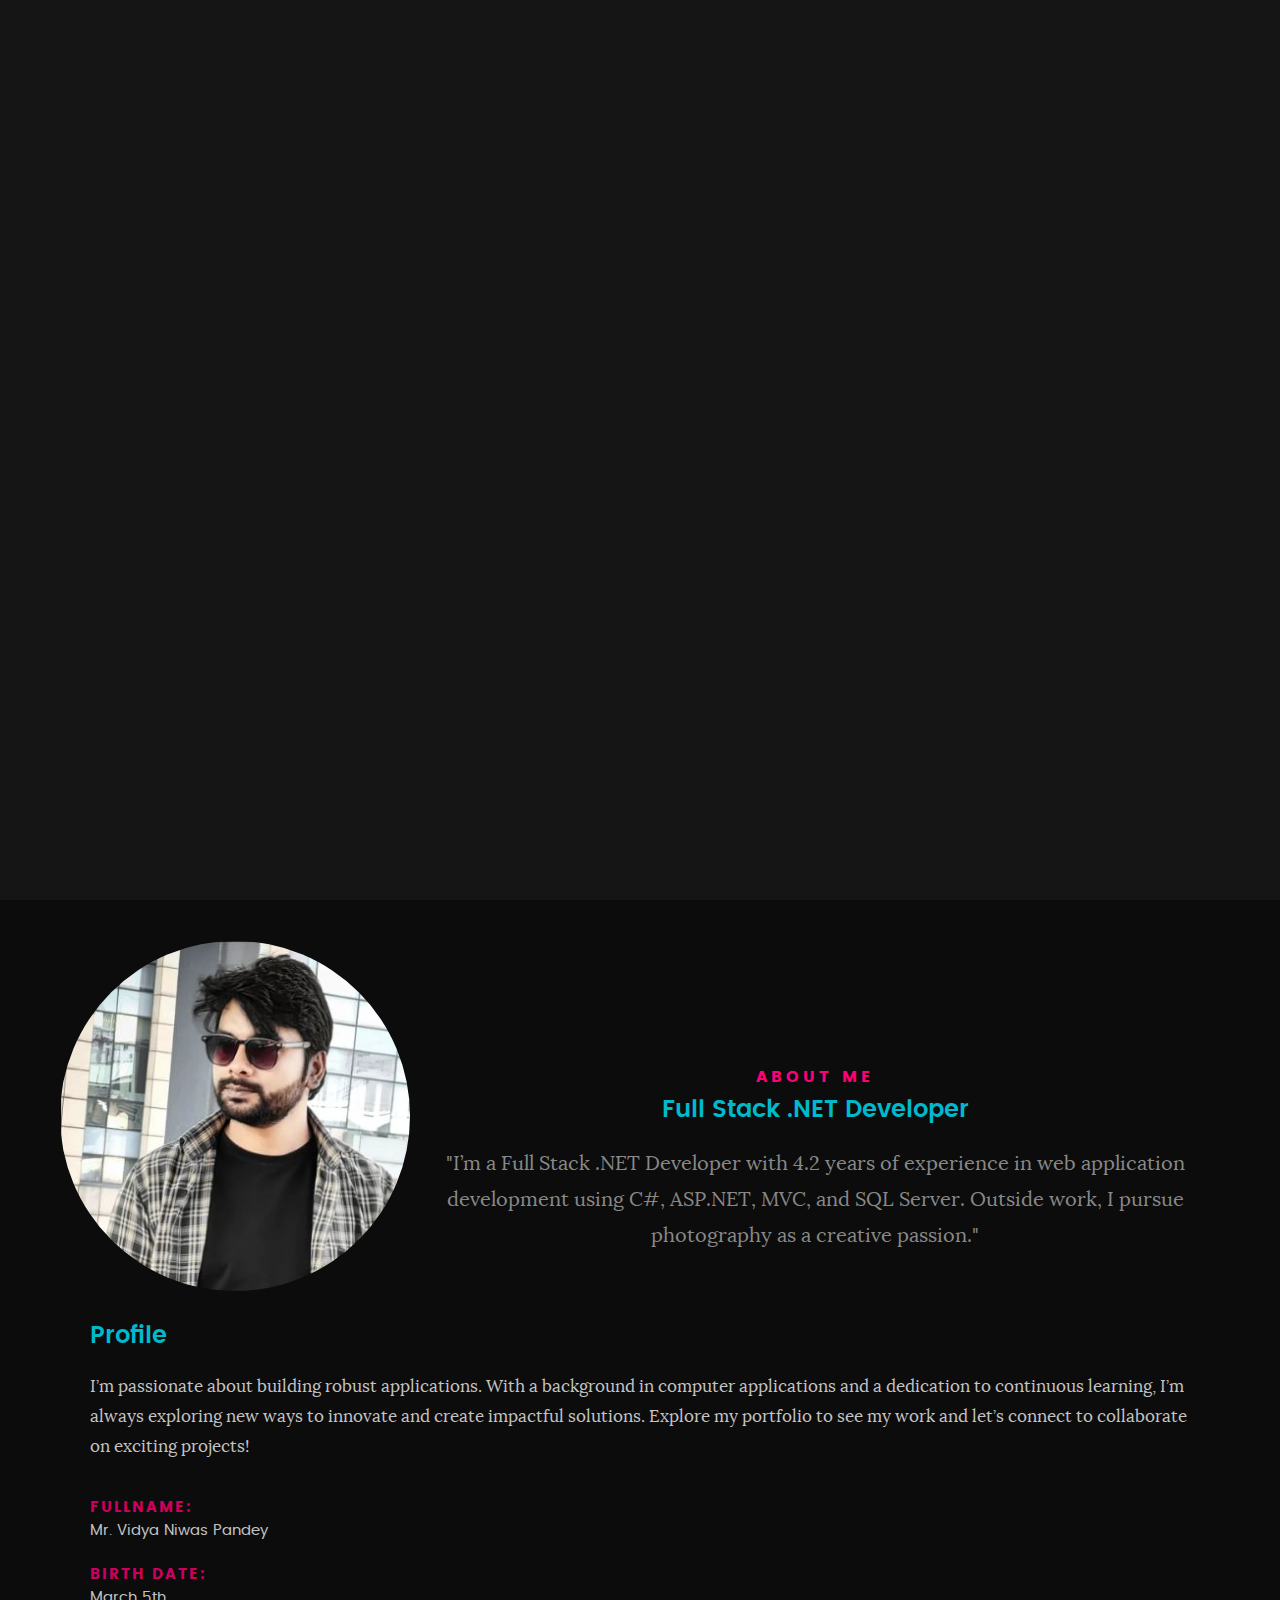
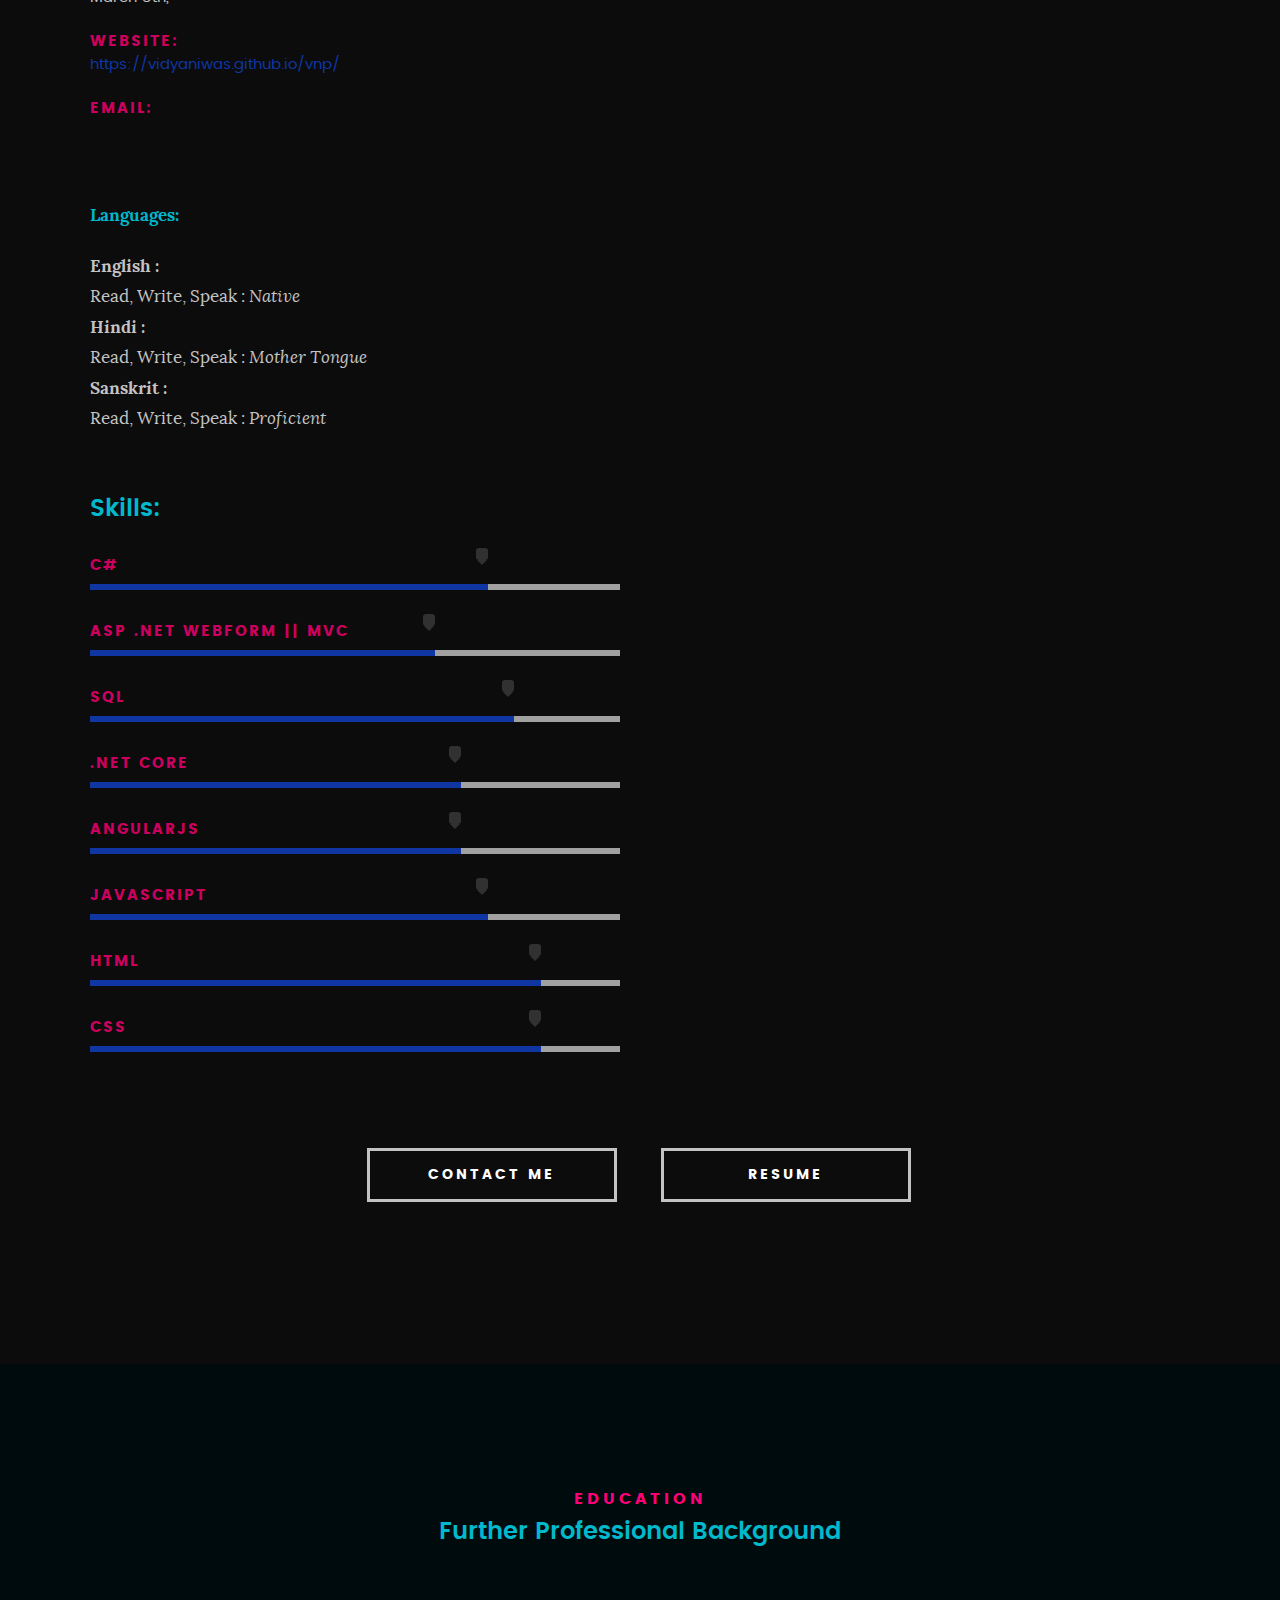
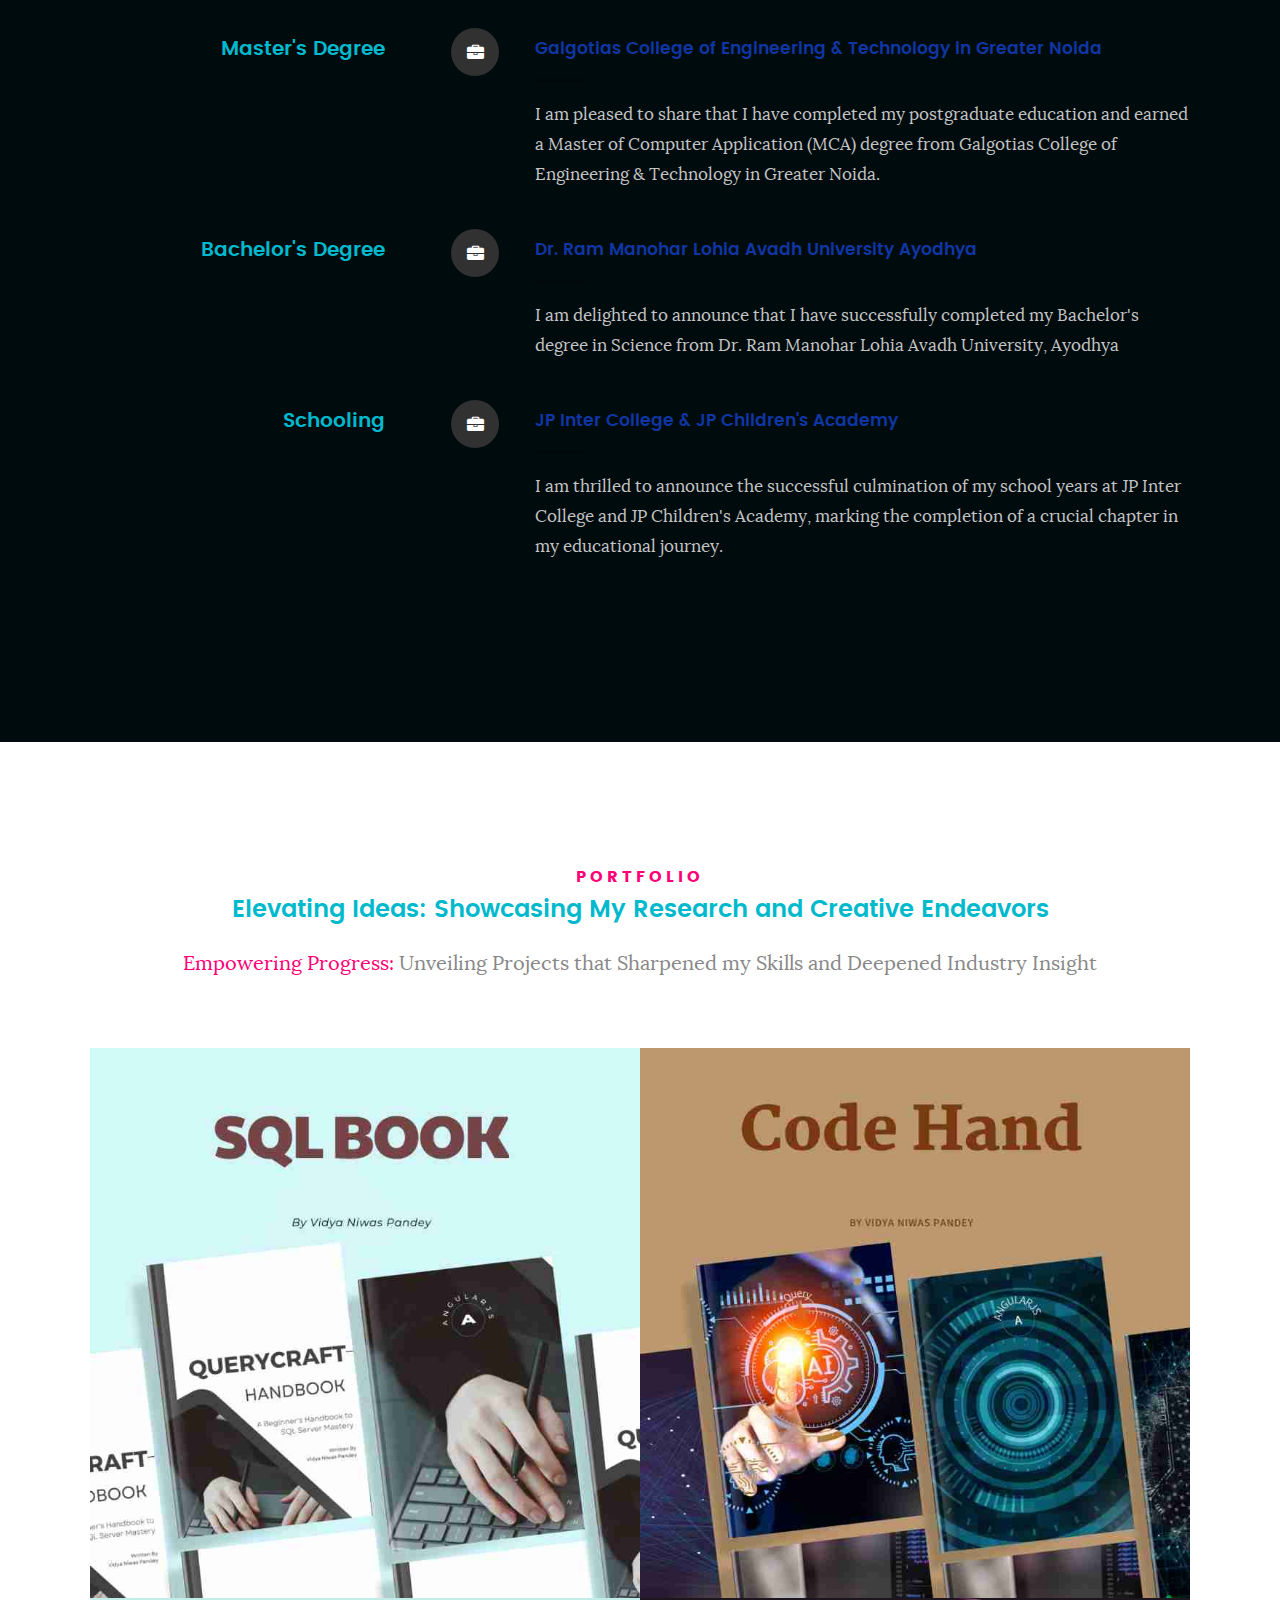
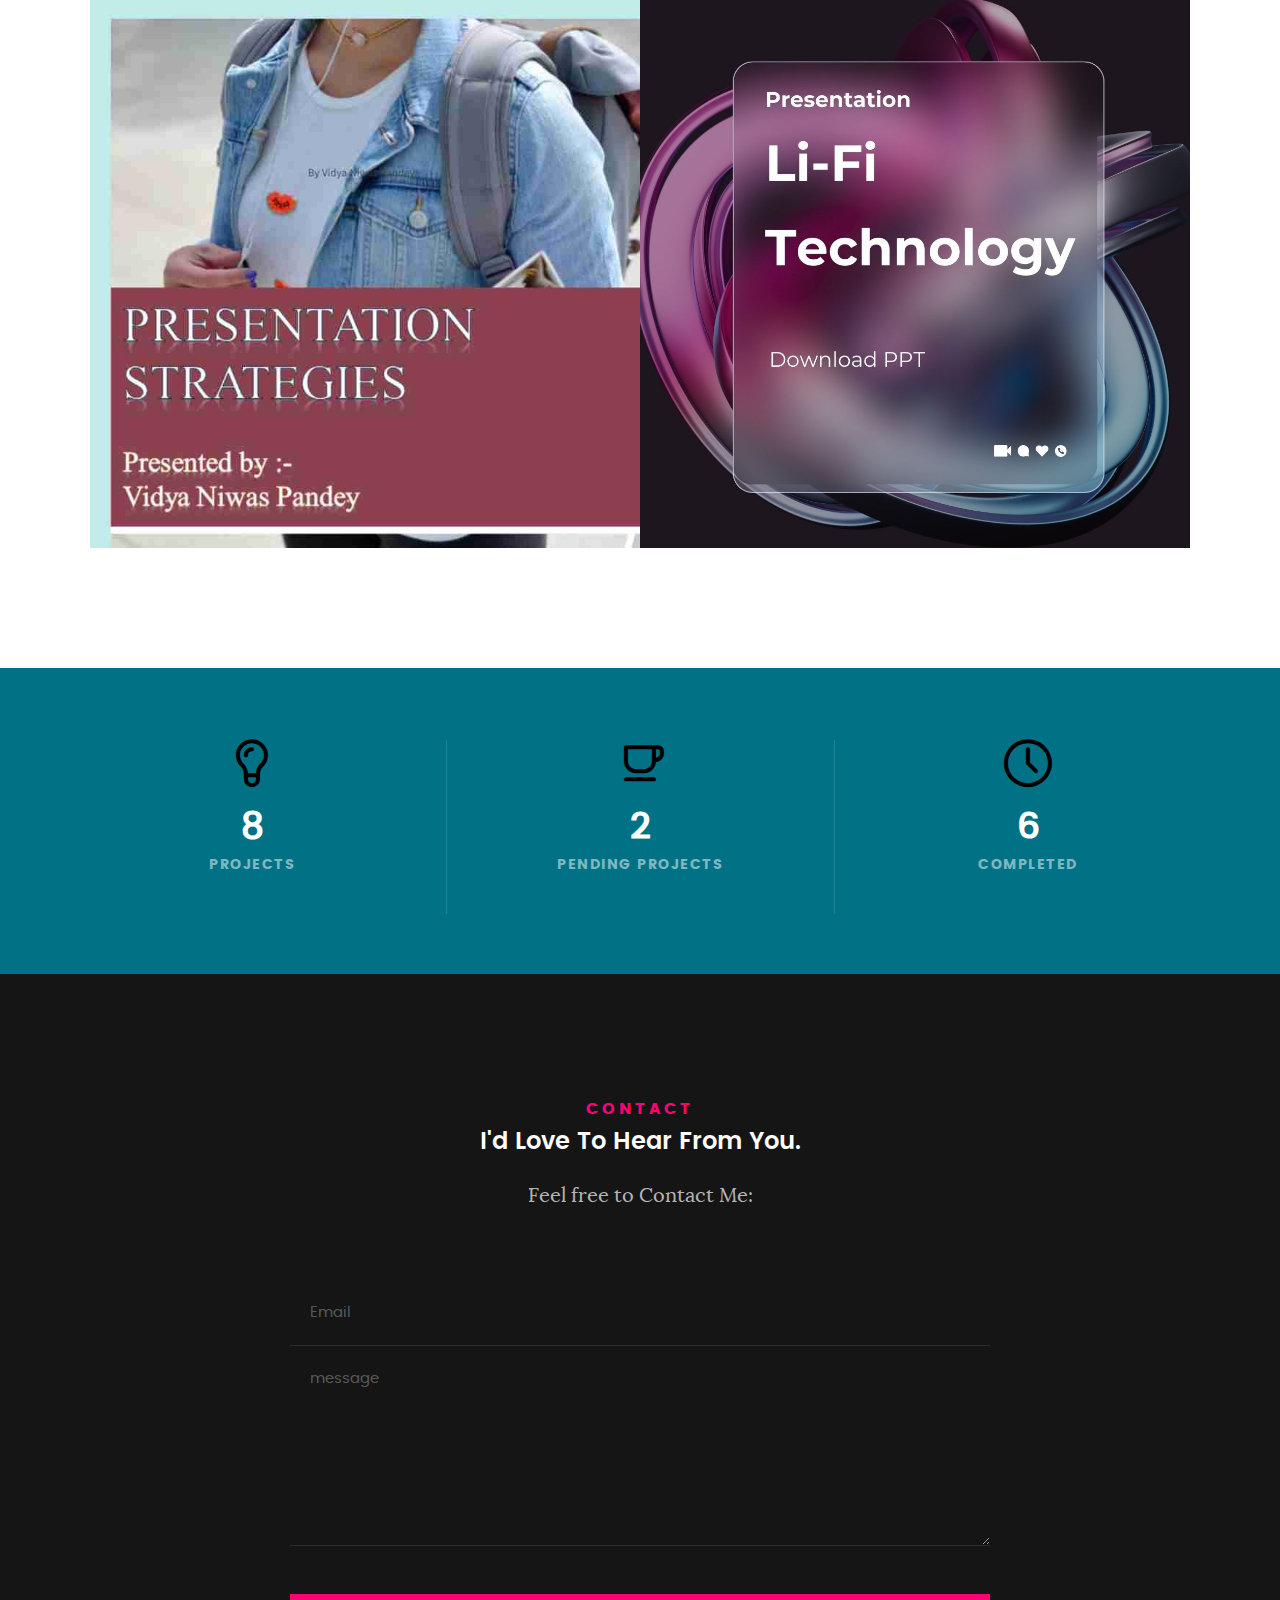
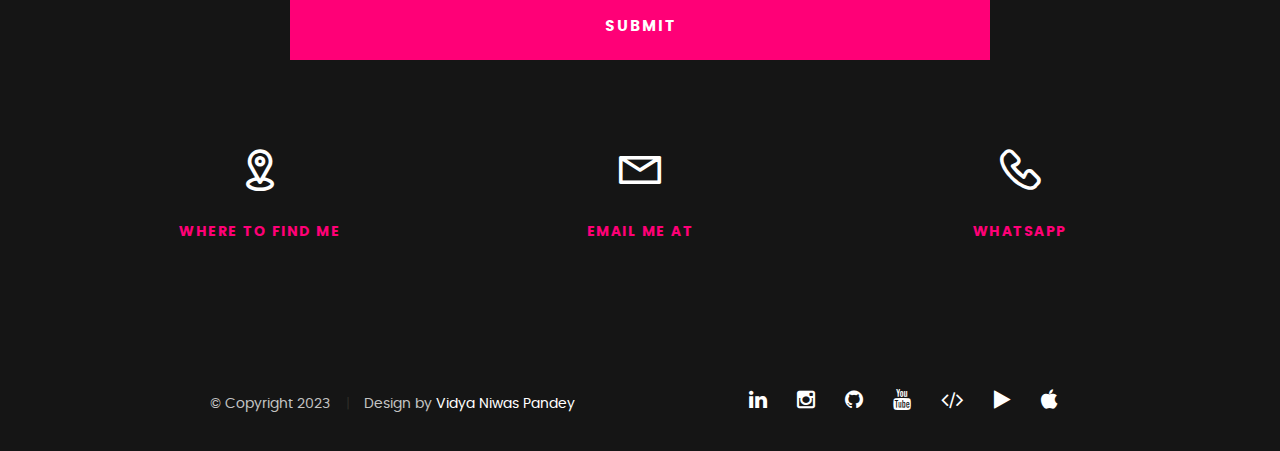
==== commit ecb2e6b3: "Validation added in form and some changes at index page" ====
--- a/index.html
+++ b/index.html
@@ -52,41 +52,12 @@
    ================================================== -->   
 	<script src="js/modernizr.js"></script>
 	<script src="js/pace.min.js"></script>
+	<script src="js/CommonJs.js"></script>
 
     <!-- Global site tag (gtag.js) - Google Analytics -->
-
-    <script>
-        window.dataLayer = window.dataLayer || [];
-        function gtag(){dataLayer.push(arguments);}
-        gtag('js', new Date());
-        gtag('config', 'UA-153937526-1');
-
-	// Function to calculate experience
-		function calculateExperience() {
-		    const startDate = new Date("2022-05-02"); // May 2, 2022
-		    const currentDate = new Date();
-		
-		    // Calculate the difference in time (in milliseconds)
-		    const timeDifference = currentDate - startDate;
-		
-		    // Convert time difference to years
-		    const experienceInYears = timeDifference / (1000 * 3600 * 24 * 365);
-		
-		    // Round the result to 1 decimal point
-		    const roundedExperience = experienceInYears.toFixed(1);
-		
-		    // Display the experience in the HTML element
-		    document.getElementById("experience").innerText = roundedExperience;
-		}
-
-		// Call the function to calculate experience on page load
-		window.onload = calculateExperience;
-
-    </script>
 
    <!-- favicons ================================================== -->
 	<link rel="icon" type="image/png" href="favicon.ico">
-
 </head>
 
 <body id="top">
@@ -202,7 +173,7 @@
    				</li>
                     <li>
                         <strong>Email:</strong>
-                        <!-- <span>vidyaniwas2@gmail.com</span> -->
+                        <span></span> 
                     </li>
 
    			</ul> <!-- /info-list -->
@@ -419,7 +390,7 @@
 	               </div>
 	        </div> <!-- /folio-item -->
 
-                <div class="bgrid folio-item">
+                <!-- <div class="bgrid folio-item">
 	               <div class="item-wrap">
 	               	<img src="images/portfolio/Angulajsgif.JPG" alt="AngularJS Cheat Sheet">
 	                  <a href="#modal-06" class="overlay">             		                  
@@ -433,7 +404,7 @@
 	                     </div>                    
 	                  </a>
 	               </div>
-	        	</div> 
+	        	</div>  -->
 				<!-- /folio-item -->
 
 	         	<div class="bgrid folio-item">
@@ -838,7 +809,6 @@
 
    			<div class="icon">
 				<a href="#contact"><i class="icon-phone"></i></a>
-				<!-- <a href="https://wa.me/+919005088771" target="_blank"><i class="icon-phone"></i></a> -->
    			</div>
 
    			<h5>WhatsApp</h5>
--- a/css/main.css
+++ b/css/main.css
@@ -1015,6 +1015,12 @@
  *
  * ------------------------------------------------------------------- 
  */
+ .error-message {
+	color: red;
+	font-size: 0.9em;
+	margin-top: 5px;
+	display: block;
+}
 .grey-section {
 	/* background: #ebebeb; */
 	background: #000b0e;
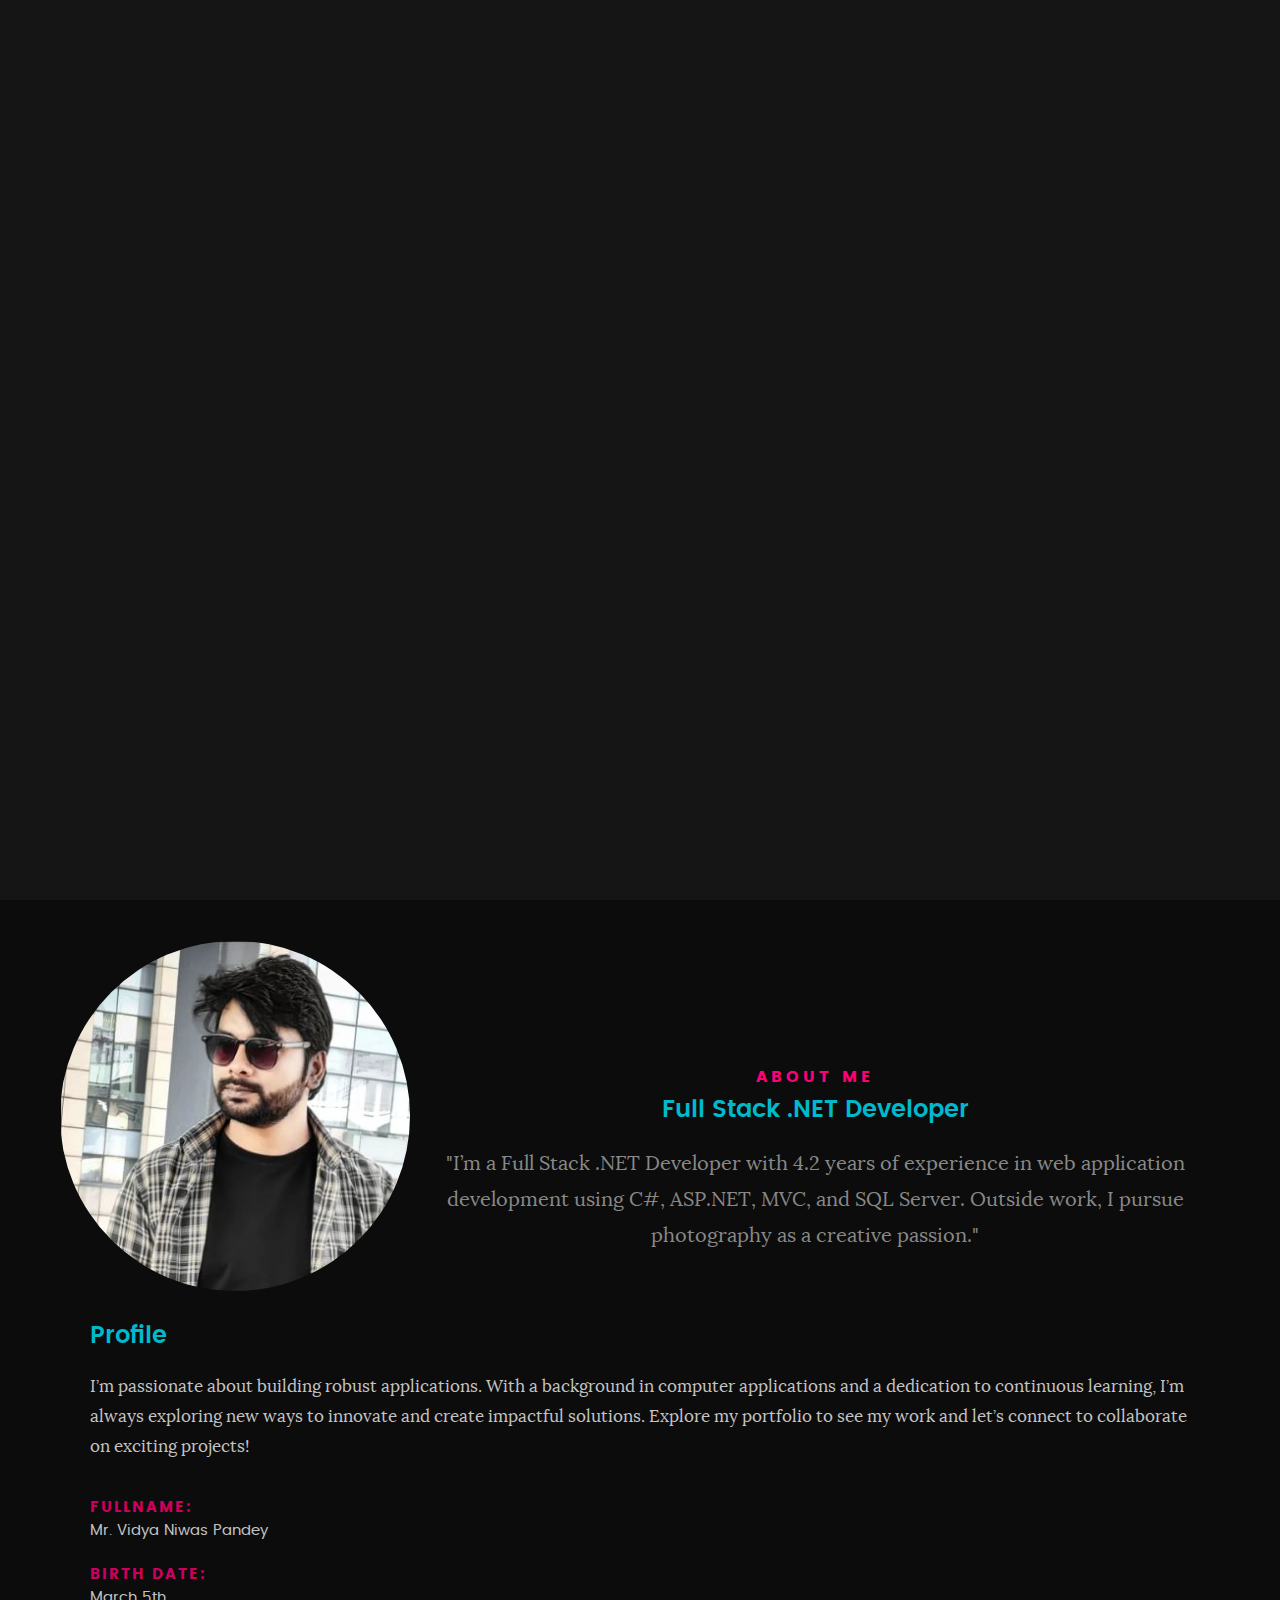
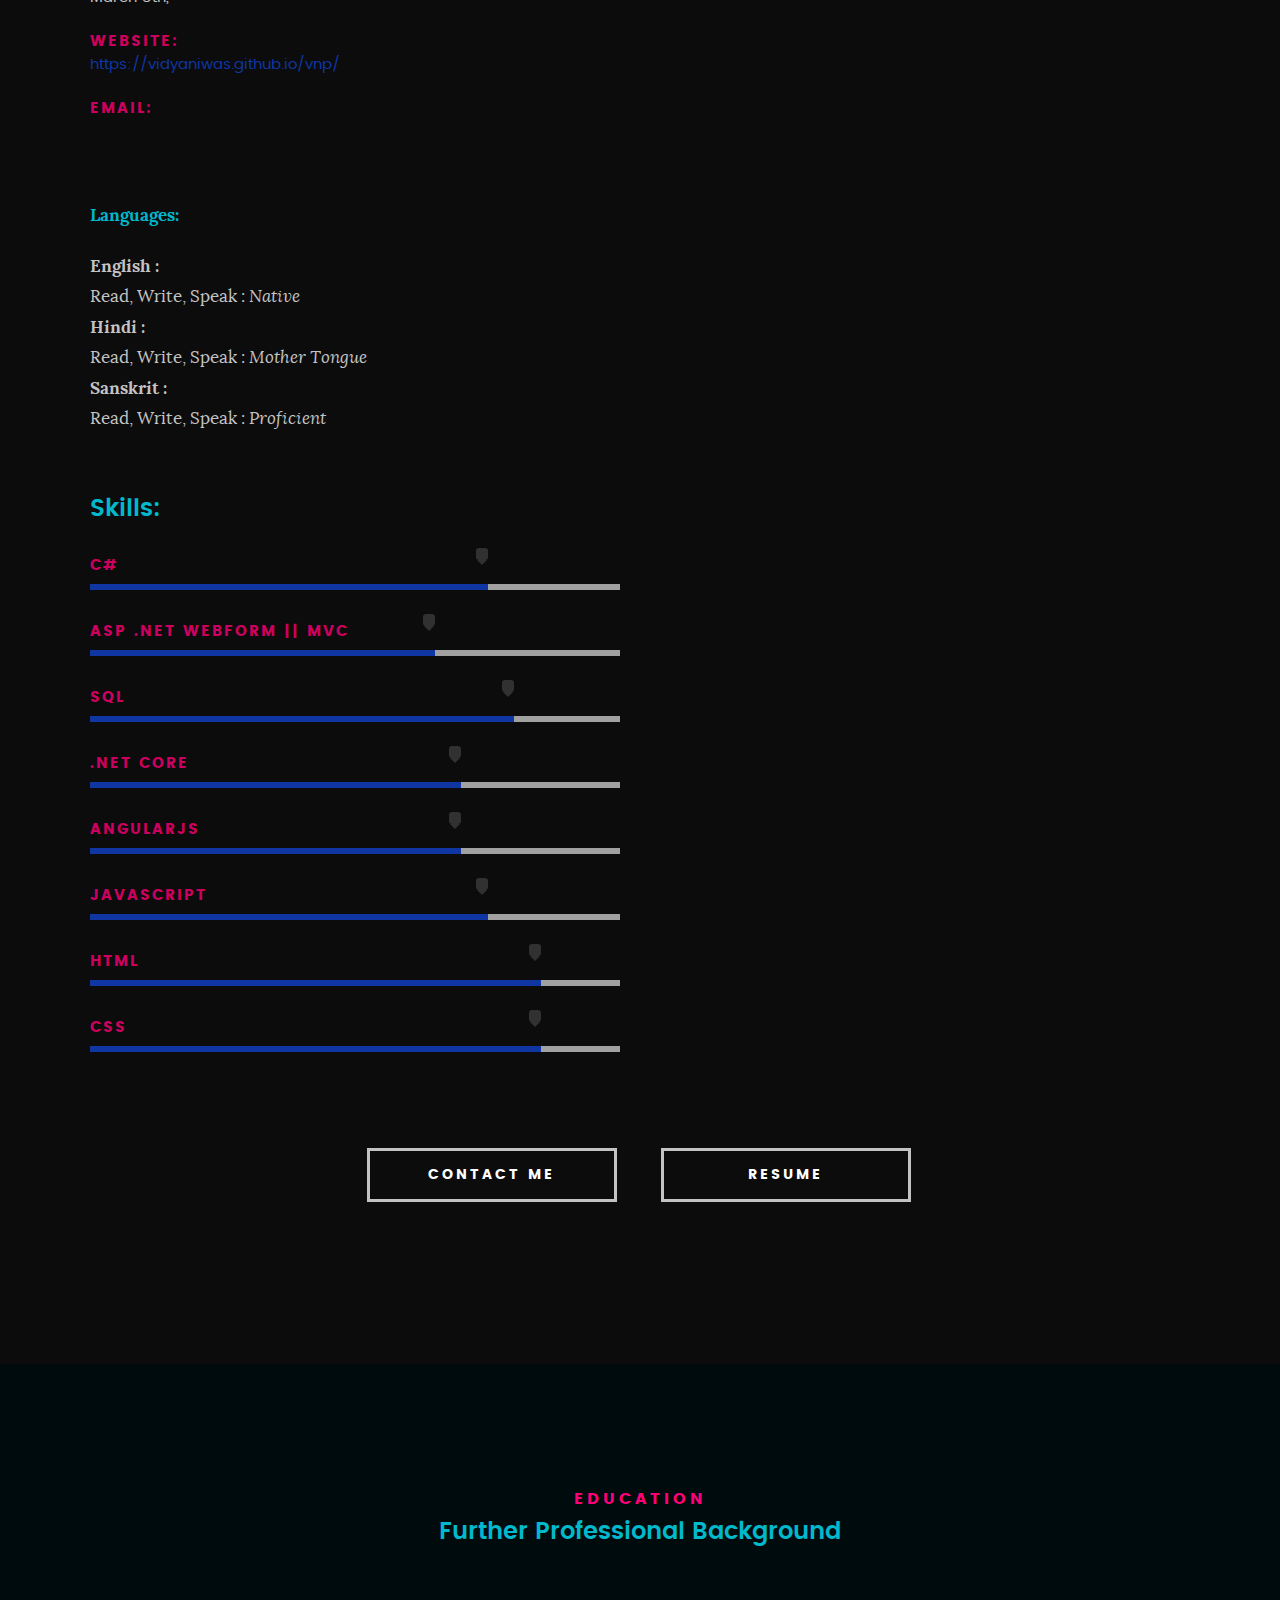
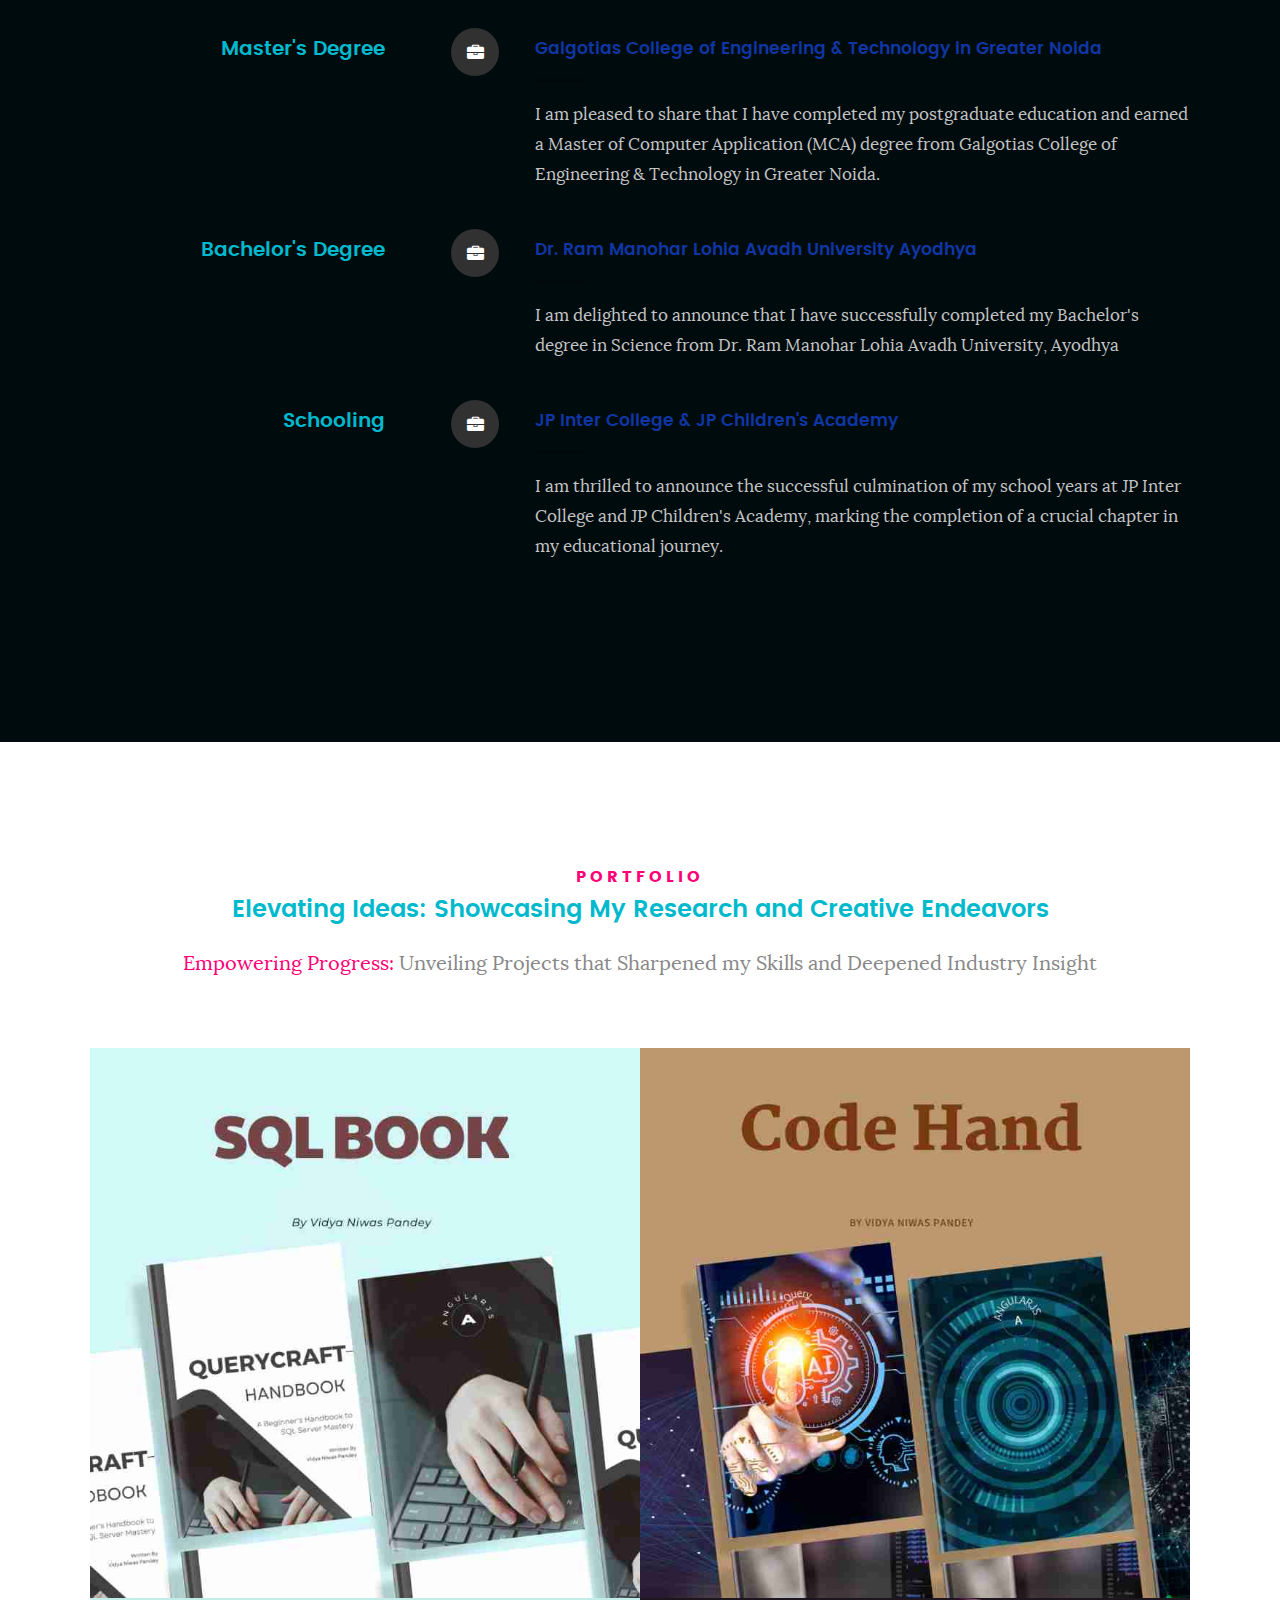
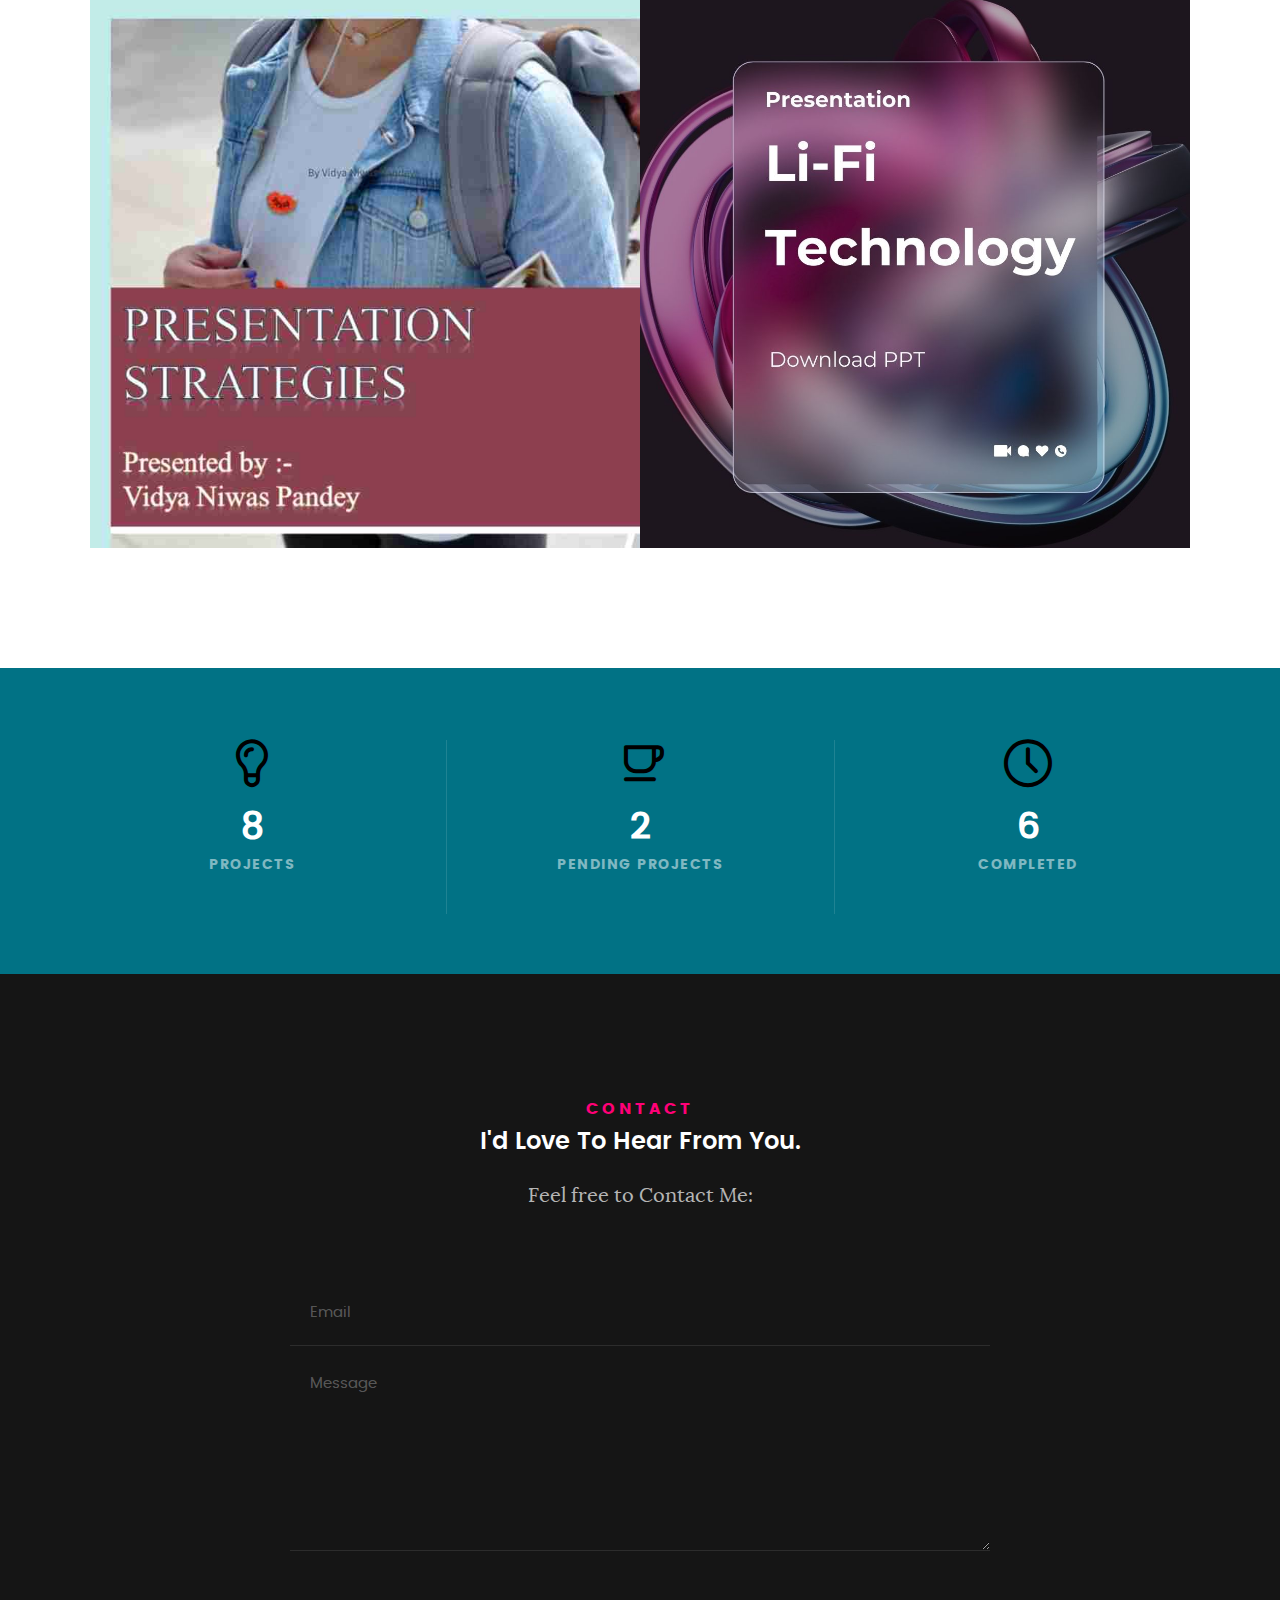
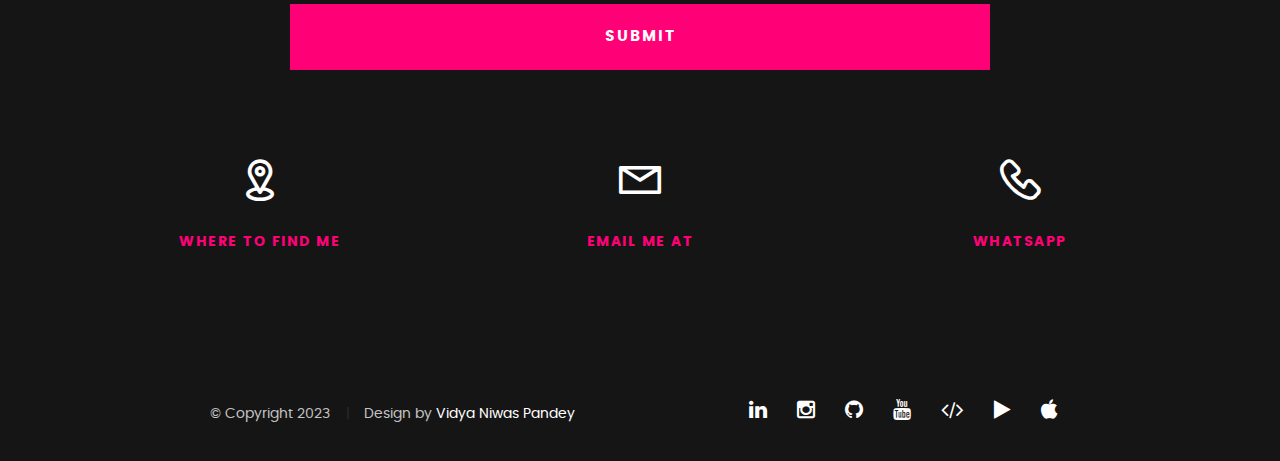
==== commit 293048de: "Form Correction" ====
--- a/index.html
+++ b/index.html
@@ -743,28 +743,30 @@
    		<div class="col-twelve">
             
 <!-- form -->
-<form name="form" id="contactForm" method="POST" action="https://formspree.io/f/mjvnbndv">
-      			<fieldset>
-			<div class="form-field">
-				<input name="email" type="email" id="contactEmail" placeholder="Email" value="" required="">
-	                </div>
-                    	<div class="form-field">
-	                 	<textarea name="message" id="contactMessage" placeholder="message" rows="10" cols="50" required=""></textarea>
-	                </div>                      
-                    <div class="form-field">
-                        <button class="submitform" type="submit" name="submit">Submit</button>
-                        <div id="submit-loader">
-			    <div class="text-loader">Sending...</div>                             
-       				  <div class="s-loader">
-					<div class="bounce1"></div>
-					<div class="bounce2"></div>
-					<div class="bounce3"></div>
-				    </div>
-			</div>
-                    </div>
-
-	</fieldset>
+<form name="form" id="contactForm" method="POST" action="https://formspree.io/f/mjvnbndv" onsubmit="return validateForm()">
+    <fieldset>
+        <div class="form-field">
+            <input name="email" type="email" id="contactEmail" placeholder="Email" value="" required>
+            <span id="emailError" class="error-message"></span>
+        </div>
+        <div class="form-field">
+            <textarea name="message" id="contactMessage" placeholder="Message" rows="10" cols="50" required></textarea>
+            <span id="messageError" class="error-message"></span>
+        </div>                      
+        <div class="form-field">
+            <button class="submitform" type="submit" name="submit">Submit</button>
+            <div id="submit-loader">
+                <div class="text-loader">Sending...</div>                             
+                <div class="s-loader">
+                    <div class="bounce1"></div>
+                    <div class="bounce2"></div>
+                    <div class="bounce3"></div>
+                </div>
+            </div>
+        </div>
+    </fieldset>
 </form>
+
 
             <!-- contact-warning -->
 <div id="message-warning">            	
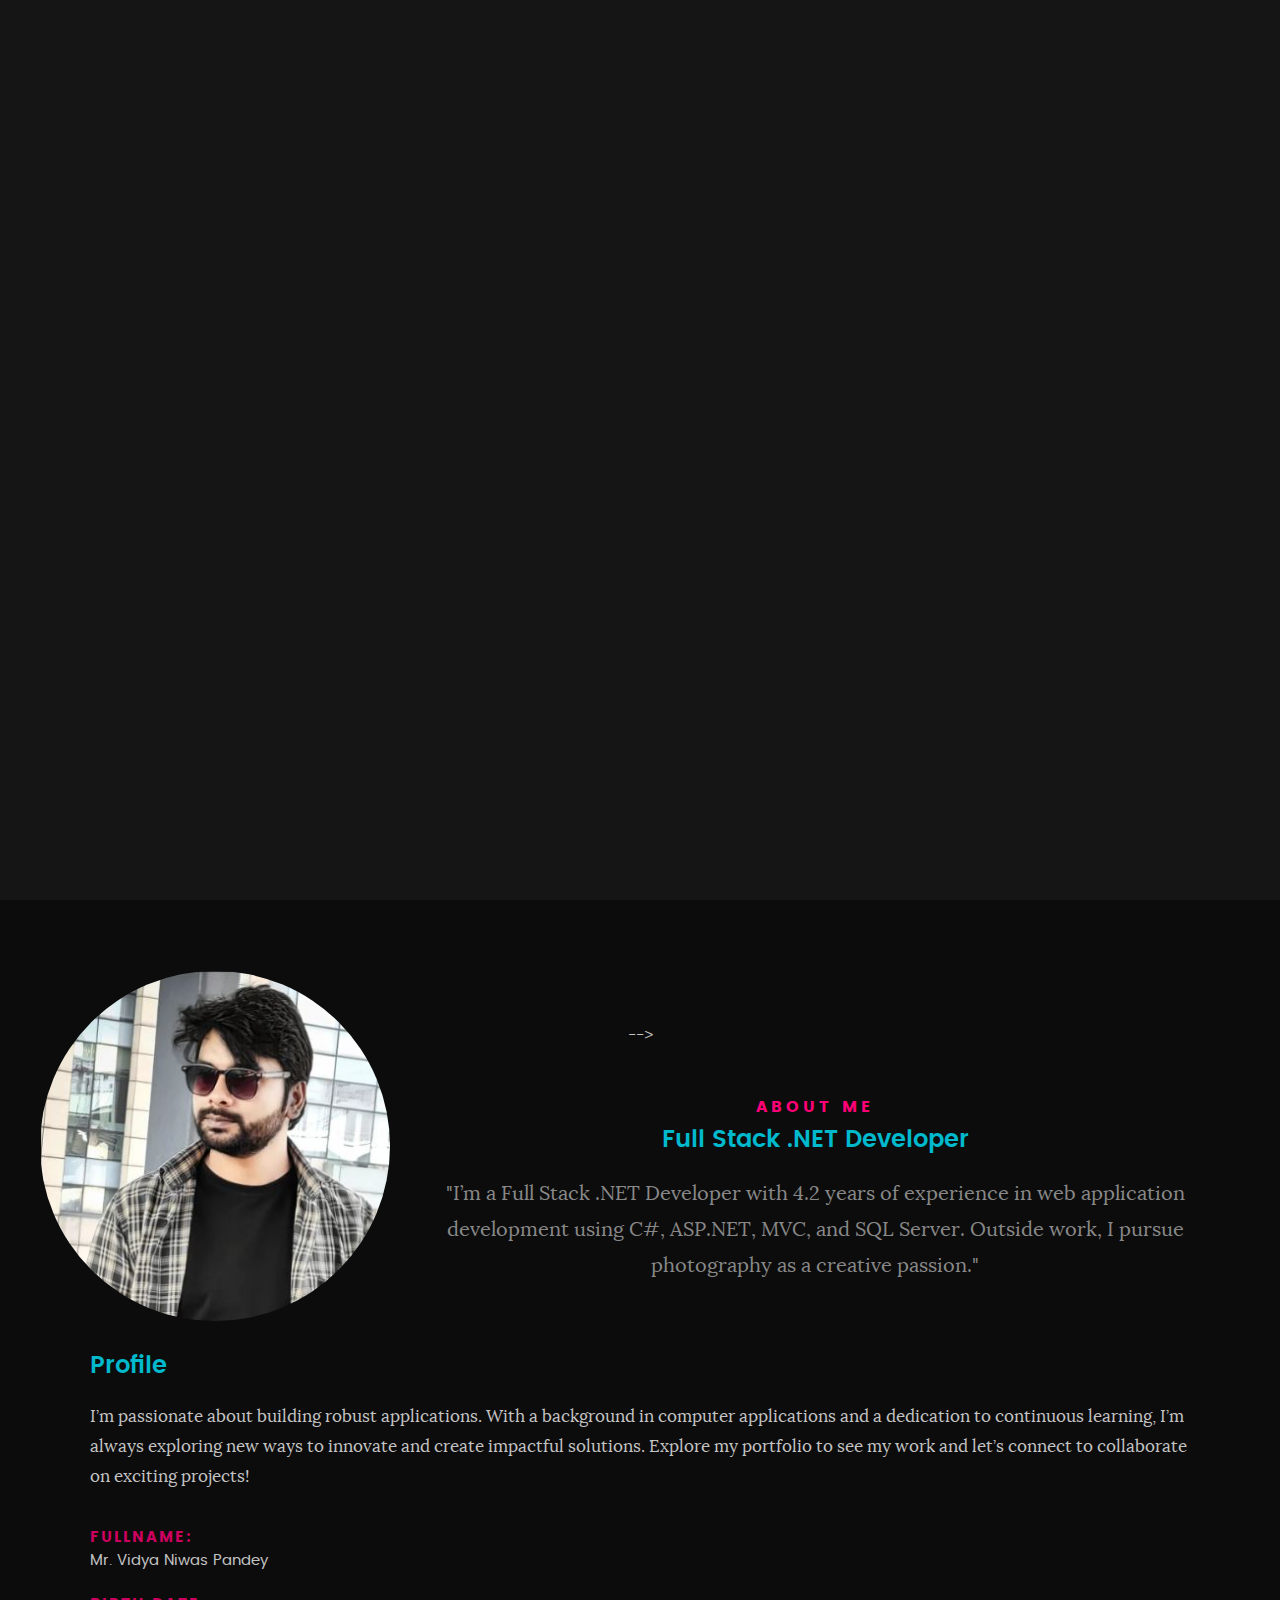
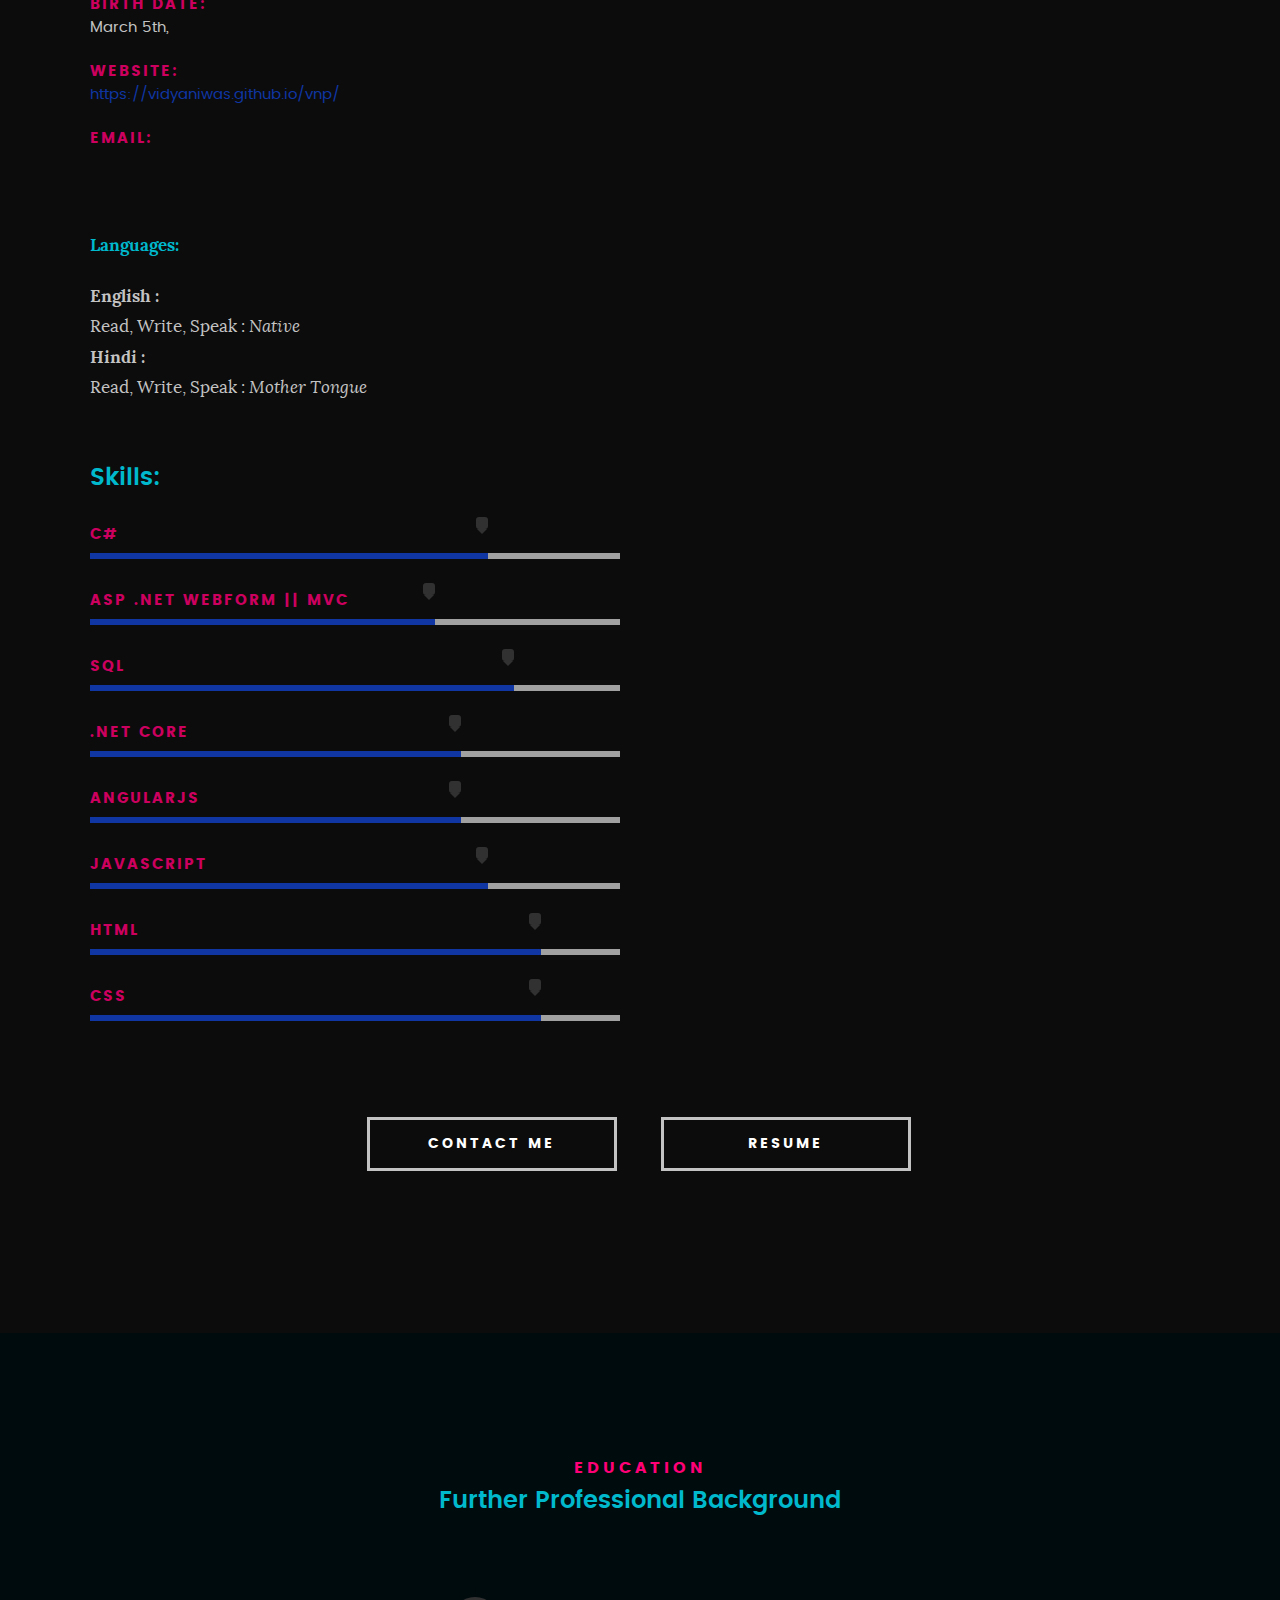
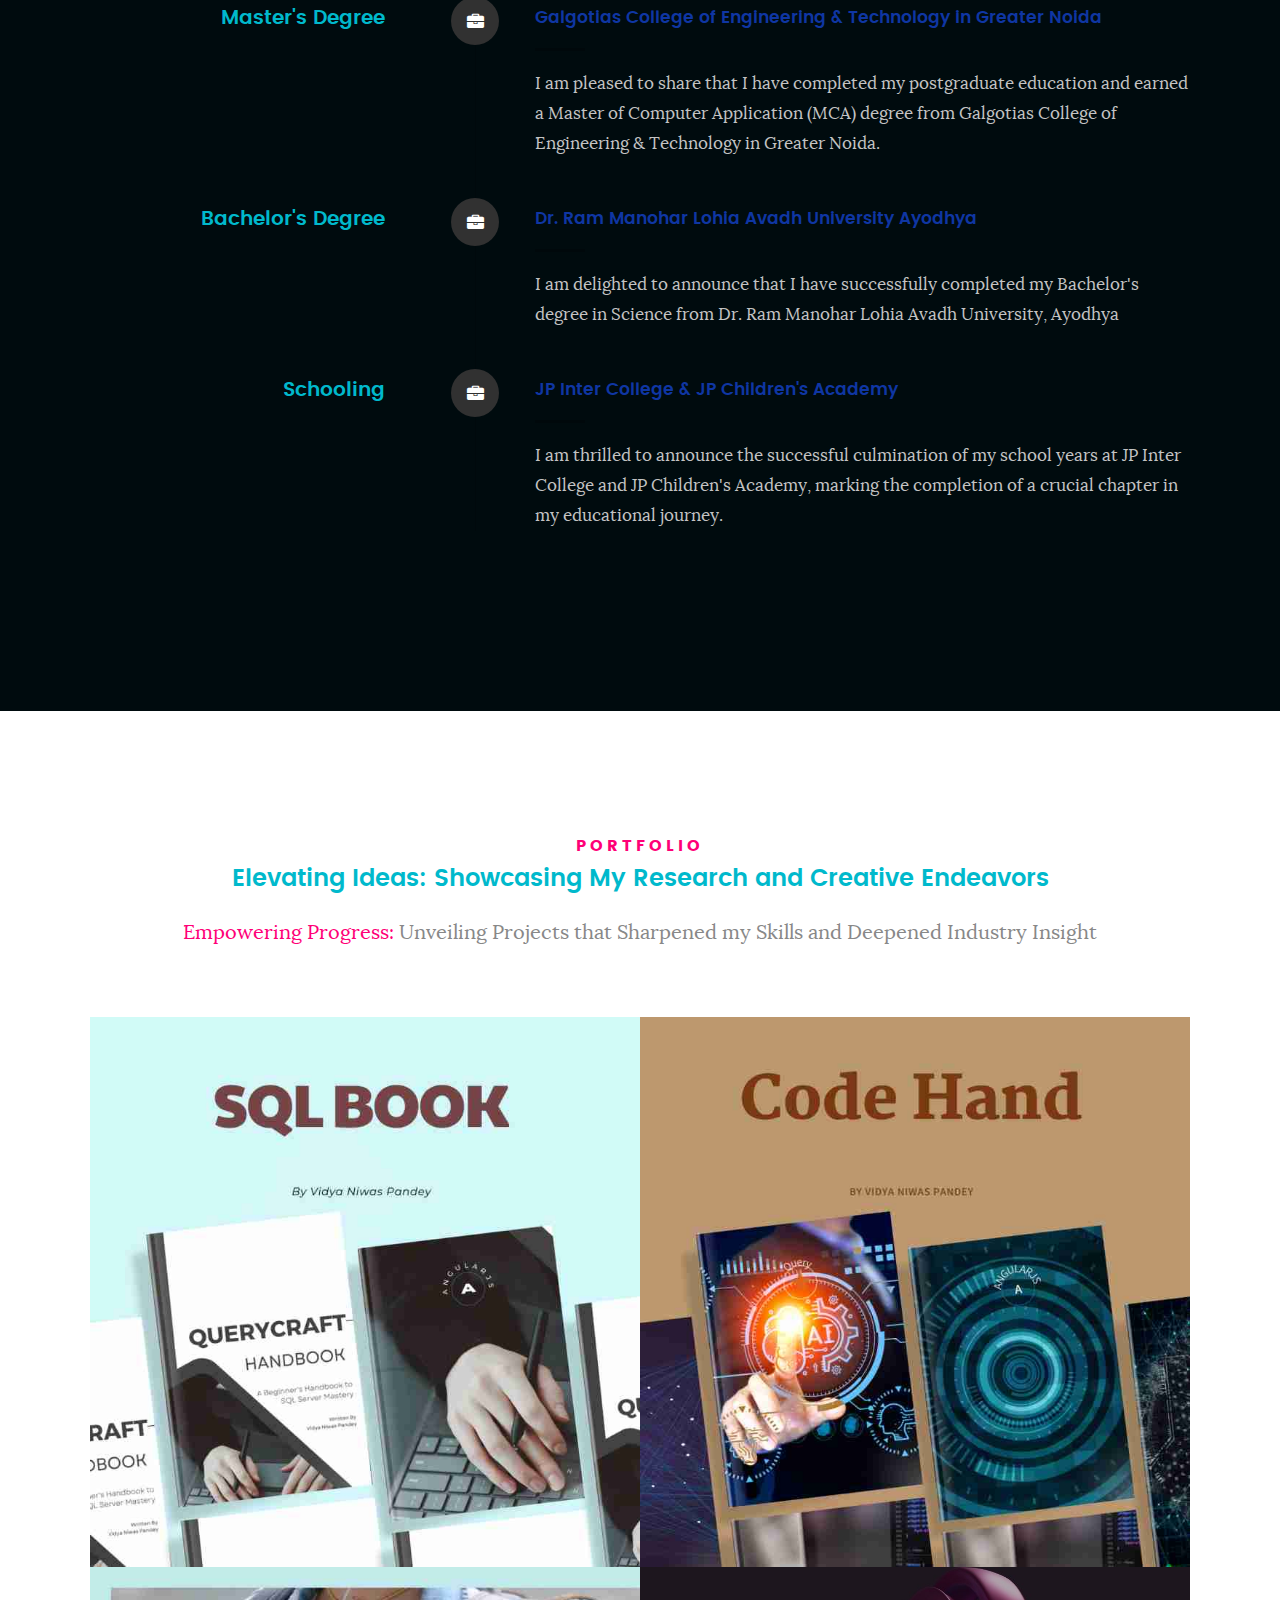
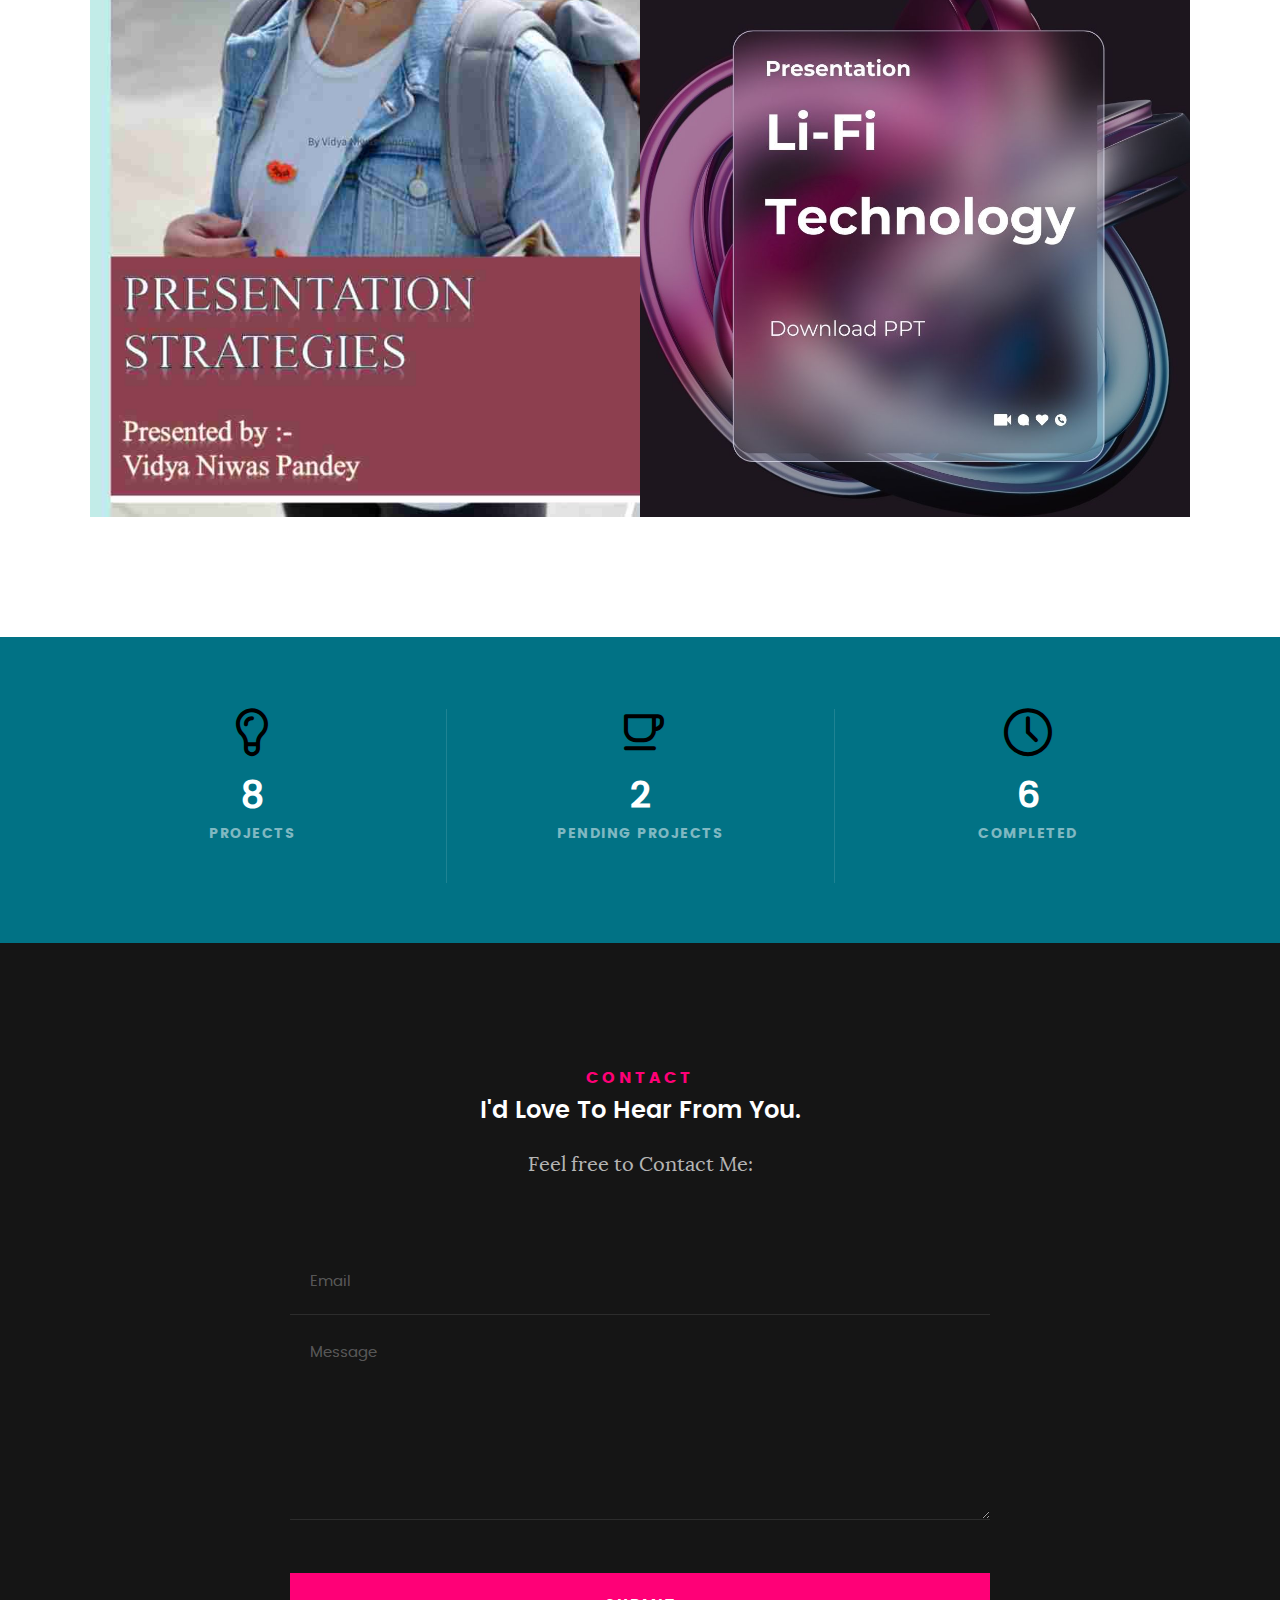
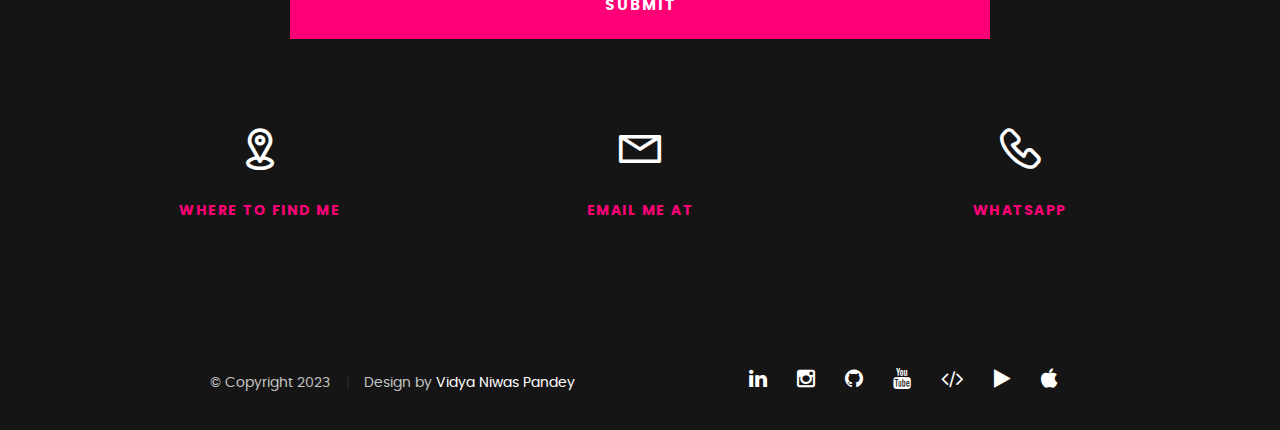
==== commit 6c586f72: "New Changes" ====
--- a/index.html
+++ b/index.html
@@ -1,62 +1,64 @@
-<!DOCTYPE html> 
+<!DOCTYPE html>
 <!--[if IE 8 ]><html class="no-js oldie ie8" lang="en"> <![endif]-->
 <!--[if IE 9 ]><html class="no-js oldie ie9" lang="en"> <![endif]-->
-<!--[if (gte IE 9)|!(IE)]><!--><html class="no-js" lang="en"> <!--<![endif]-->
+<!--[if (gte IE 9)|!(IE)]><!-->
+<html class="no-js" lang="en"> <!--<![endif]-->
+
 <head>
-    <!--ADSENSE-->
-
-   <!--- basic page needs
+	<!--ADSENSE-->
+
+	<!--- basic page needs
    ================================================== -->
 	<meta name="google-site-verification" content="" />
-   	<meta charset="utf-8">
+	<meta charset="utf-8">
 	<title>Vidya Niwas Pandey</title>
-	<meta name="description" content="Vidya Niwas Pandey is a Developer">  
+	<meta name="description" content="Vidya Niwas Pandey is a Developer">
 	<meta name="author" content="Vidya Niwas Pandey">
-    <meta name="keywords" content="Vidya Niwas Pandey, Noida, developer, full-stack developer"/>
-    <meta name="subject" content="Vidya Niwas Pandey Portfolio">
-    <meta name="copyright"content="Vidya Niwas Pandey">
-    <meta name="language" content="EN">
-    <meta name="robots" content="index" />
-    <meta name="revised" content="Thursday, December 12th, 2023, 1:04 am" />
-    <meta name="abstract" content="Vidya Niwas Pandey">
-    <meta name="topic" content="Vidya Niwas Pandey portfolio">
-    <meta name="summary" content="This is Vidya Niwas Pandey's Portfolio Website who is a Developer.">
-    <meta name="Classification" content="Business">
-    <meta name="author" content="Vidya Niwas Pandey, vidyaniwas2@gmail.com">
-    <meta name="designer" content="Vidya Niwas Pandey">
-    <meta name="copyright" content="Vidya Niwas Pandey">
-    <meta name="reply-to" content="vidyaniwas2@gmail.com">
-    <meta name="owner" content="Vidya Niwas Pandey">
-    <meta name="url" content="https://vidyaniwas.github.io/vnp/">
-    <meta name="identifier-URL" content="https://vidyaniwas.github.io/vnp/">
-    <meta name="directory" content="submission">
-    <meta name="category" content="Business | Portfolio">
-    <meta name="coverage" content="Worldwide">
-    <meta name="distribution" content="Global">
-    <meta name="rating" content="General">
-    <meta name="revisit-after" content="7 days">
-    <meta http-equiv="Expires" content="0">
-
-   <!-- mobile specific metas
+	<meta name="keywords" content="Vidya Niwas Pandey, Noida, developer, full-stack developer" />
+	<meta name="subject" content="Vidya Niwas Pandey Portfolio">
+	<meta name="copyright" content="Vidya Niwas Pandey">
+	<meta name="language" content="EN">
+	<meta name="robots" content="index" />
+	<meta name="revised" content="Thursday, December 12th, 2023, 1:04 am" />
+	<meta name="abstract" content="Vidya Niwas Pandey">
+	<meta name="topic" content="Vidya Niwas Pandey portfolio">
+	<meta name="summary" content="This is Vidya Niwas Pandey's Portfolio Website who is a Developer.">
+	<meta name="Classification" content="Business">
+	<meta name="author" content="Vidya Niwas Pandey">
+	<meta name="designer" content="Vidya Niwas Pandey">
+	<meta name="copyright" content="Vidya Niwas Pandey">
+	<meta name="reply-to" content="">
+	<meta name="owner" content="Vidya Niwas Pandey">
+	<meta name="url" content="https://vidyaniwas.github.io/vnp/">
+	<meta name="identifier-URL" content="https://vidyaniwas.github.io/vnp/">
+	<meta name="directory" content="submission">
+	<meta name="category" content="Business | Portfolio">
+	<meta name="coverage" content="Worldwide">
+	<meta name="distribution" content="Global">
+	<meta name="rating" content="General">
+	<meta name="revisit-after" content="7 days">
+	<meta http-equiv="Expires" content="0">
+
+	<!-- mobile specific metas
    ================================================== -->
 	<meta name="viewport" content="width=device-width, initial-scale=1, maximum-scale=1">
 
- 	<!-- CSS
-   ================================================== -->
-   <link rel="stylesheet" href="css/base.css">  
-   <link rel="stylesheet" href="css/main.css">
-   <link rel="stylesheet" href="css/vendor.css">    
-   <link rel="stylesheet" href="css/bgg.css"> 
-
-   <!-- script
-   ================================================== -->   
+	<!-- CSS
+   ================================================== -->
+	<link rel="stylesheet" href="css/base.css">
+	<link rel="stylesheet" href="css/main.css">
+	<link rel="stylesheet" href="css/vendor.css">
+	<link rel="stylesheet" href="css/bgg.css">
+
+	<!-- script
+   ================================================== -->
 	<script src="js/modernizr.js"></script>
 	<script src="js/pace.min.js"></script>
 	<script src="js/CommonJs.js"></script>
 
-    <!-- Global site tag (gtag.js) - Google Analytics -->
-
-   <!-- favicons ================================================== -->
+	<!-- Global site tag (gtag.js) - Google Analytics -->
+
+	<!-- favicons ================================================== -->
 	<link rel="icon" type="image/png" href="favicon.ico">
 </head>
 
@@ -64,274 +66,250 @@
 
 	<!-- header 
    ================================================== -->
-   <header>   	
-   	<div class="">
-
-   		<div class="bar">
-   			<a class="menu-toggle" href="#"><span>Menu</span></a>
-
-	   		<!-- <div class="logo">
-		         <a href="index.html">Vidya Niwas Pandey</a>
-		      </div>		       -->
-
-		   	<nav id="main-nav-wrap">
+	<header>
+		<div class="">
+
+			<div class="bar">
+				<a class="menu-toggle" href="#"><span>Menu</span></a>
+				<nav id="main-nav-wrap">
 					<ul class="main-navigation">
-						<li class="current"><a class="smoothscroll"  href="#intro" title="">Home</a></li>
-						<li><a class="smoothscroll"  href="#about" title="">About</a></li>
-						<li><a class="smoothscroll"  href="#resume" title="">Resume</a></li>
-						<li><a class="smoothscroll"  href="#portfolio" title="">Portfolio</a></li>					
-						<li><a class="smoothscroll"  href="#contact" title="">Contact</a></li>	
+						<li class="current"><a class="smoothscroll" href="#intro" title="">Home</a></li>
+						<li><a class="smoothscroll" href="#about" title="">About</a></li>
+						<li><a class="smoothscroll" href="#resume" title="">Resume</a></li>
+						<li><a class="smoothscroll" href="#portfolio" title="">Portfolio</a></li>
+						<li><a class="smoothscroll" href="#contact" title="">Contact</a></li>
 					</ul>
-				</nav>    		
-   		</div> <!-- /top-bar --> 
-   		
-   	</div> <!-- /row --> 		
-   </header> <!-- /header -->
+				</nav>
+			</div> <!-- /top-bar -->
+
+		</div> <!-- /row -->
+	</header> <!-- /header -->
 
 	<!-- intro section
    ================================================== -->
-   <section id="intro">   
-
-   	<div class="intro-overlay"></div>	
-   	<div class="intro-content">
-   		<div class="row">
-
-   			<div class="col-twelve">
-
-				   <h5>HELLO,</h5>
-					<h1 style="font-size: 90% !important;">I<span style="color: #00b9cc;">'</span>m VIDYA NIWAS PANDEY<span style="color: #2500cc;"></span></h1>
-
-                    <p class="intro-position">
-					<span>Welcome to My Digital Space!</span>	
-                        <!-- <span>Developer</span>
-                        <span>Photographer</span>
-                        <span>Rapper</span> -->
-                    </p>
-
-	   			<a class="button stroke smoothscroll" href="#about" title="">More About Me</a>
-
-	   		</div>  
-   			
-   		</div>   		 		
-   	</div> <!-- /intro-content --> 
-
-       <ul class="intro-social">
-		<li><a href="https://www.linkedin.com/in/vnpandey/" target="_blank"><i class="fa fa-linkedin"></i></a></li>
-		<li><a href="https://www.instagram.com/_vn_pandey/" target="_blank"><i class="fa fa-instagram"></i></a></li>
-		<li><a href="https://github.com/vidyaniwas" target="_blank"><i class="fa fa-github"></i></a></li>
-		<li><a href="https://www.youtube.com/channel/UCqeEpxEgoulIoerFsDQ2dQg" target="_blank"><i class="fa fa-youtube"></i></a></li>
-		<li><a href="#"><i class="fa fa-code"></i></a></li>
-		<li><a href="#"><i class="fa fa-play"></i></a></li>
-		<li><a href="#"><i class="fa fa-apple"></i></a></li>
-	</ul> <!-- /intro-social -->
-			 
-
-   </section> <!-- /intro -->
-
-
-   <!-- about section
-   ================================================== -->
-   <section id="about">
-
-   	<div class="row section-intro">
-   		<div class="col-twelve">
-            <!-- YouTube section ================================================== -->
-            <!-- <div style="padding-bottom: 10rem; height: 400px;">
-				<iframe width="560" height="315" src="https://www.youtube.com/embed/OccvfR39EKU" frameborder="0" allowfullscreen></iframe>
-
+	<section id="intro">
+
+		<div class="intro-overlay"></div>
+		<div class="intro-content">
+			<div class="row">
+				<div class="col-twelve">
+					<h5>HELLO,</h5>
+					<h1 style="font-size: 90% !important;">I<span style="color: #00b9cc;">'</span>m VIDYA NIWAS
+						PANDEY<span style="color: #2500cc;"></span></h1>
+					<p class="intro-position">
+						<span>Welcome to My Digital Space!</span>
+					</p>
+					<a class="button stroke smoothscroll" href="#about" title="">More About Me</a>
+				</div>
+			</div>
+		</div> <!-- /intro-content -->
+
+		<ul class="intro-social">
+			<li><a href="https://www.linkedin.com/in/vnpandey/" target="_blank"><i class="fa fa-linkedin"></i></a></li>
+			<li><a href="#" target="_blank"><i class="fa fa-instagram"></i></a></li>
+			<li><a href="#" target="_blank"><i class="fa fa-github"></i></a></li>
+			<li><a href="#" target="_blank"><i class="fa fa-youtube"></i></a></li>
+			<li><a href="#"><i class="fa fa-code"></i></a></li>
+			<li><a href="#"><i class="fa fa-play"></i></a></li>
+			<li><a href="#"><i class="fa fa-apple"></i></a></li>
+		</ul> <!-- /intro-social -->
+	</section> <!-- /intro -->
+
+	<!-- about section
+   ================================================== -->
+	<section id="about">
+		<div class="row section-intro">
+			<div class="col-twelve">
 			</div> -->
 			<div class="intro-info">
-			<img src="images/portfolio/modals/mypic.JPG" alt="Vidya Niwas Pandey Picture">
-   			<h5>ABOUT ME</h5>
-   			<h2>Full Stack .NET Developer</h2>
-			   <p class="lead">"I’m a Full Stack .NET Developer with <span id="experience"></span> years of experience in web application development using C#, ASP.NET, MVC, and SQL Server. Outside work, I pursue photography as a creative passion."</p>
-   				<!-- <p class="lead">"I work full-time as a <font color="#FF0077">Full stack .NET developer</font> with 2.6 years of experience in web application development <font color="#FF0077">using C#, ASP.NET, MVC, and SQL Server.</font> Outside work, <font color="#FF0077"> I pursue photography as a creative passion.</font>."</p> -->
-   			</div>   			
-
-   		</div>   		
-   	</div> <!-- /section-intro -->
-
-   	<div class="row about-content">
-
-   		<div style="width: 100% !important;" class="col-six tab-full">
-
-   			<h2>Profile</h2>
-                <p>I’m passionate about building robust applications. With a background in computer applications and a dedication to continuous learning, I’m always exploring new ways to innovate and create impactful solutions. Explore my portfolio to see my work and let’s connect to collaborate on exciting projects!</p>
-
-   			<ul class="info-list">
-   				<li>
-   					<strong>Fullname:</strong>
-   					<span>Mr. Vidya Niwas Pandey</span>
-   				</li>
-   				<li>
-   					<strong>Birth Date:</strong>
-   					<span>March 5th,</span>
-   				</li>
-   				<li>
-   					<strong>Website:</strong>
-   					<span><a href="#">https://vidyaniwas.github.io/vnp/</a></span>
-   				</li>
-                    <li>
-                        <strong>Email:</strong>
-                        <span></span> 
-                    </li>
-
-   			</ul> <!-- /info-list -->
-
-   		</div>
-
-   		<div class="col-six tab-full">
-                <p>
-                    <h2><strong>Languages:</strong></h2>
-                    <b>English :</b><br /> Read, Write, Speak : <i>Native</i><br />
-                    <b>Hindi :</b><br /> Read, Write, Speak : <i>Mother Tongue</i><br />
-                    <b>Sanskrit :</b><br /> Read, Write, Speak : <i>Proficient</i><br />
-                </p>
+				<img src="images/portfolio/modals/mypic.JPG" alt="Vidya Niwas Pandey Picture">
+				<h5>ABOUT ME</h5>
+				<h2>Full Stack .NET Developer</h2>
+				<p class="lead">"I’m a Full Stack .NET Developer with <span id="experience"></span> years of
+					experience in web application development using C#, ASP.NET, MVC, and SQL Server. Outside work,
+					I pursue photography as a creative passion."</p>
+			</div>
+
+		</div>
+		</div> <!-- /section-intro -->
+
+		<div class="row about-content">
+			<div style="width: 100% !important;" class="col-six tab-full">
+				<h2>Profile</h2>
+				<p>I’m passionate about building robust applications. With a background in computer applications and a
+					dedication to continuous learning, I’m always exploring new ways to innovate and create impactful
+					solutions. Explore my portfolio to see my work and let’s connect to collaborate on exciting
+					projects!</p>
+
+				<ul class="info-list">
+					<li>
+						<strong>Fullname:</strong>
+						<span>Mr. Vidya Niwas Pandey</span>
+					</li>
+					<li>
+						<strong>Birth Date:</strong>
+						<span>March 5th,</span>
+					</li>
+					<li>
+						<strong>Website:</strong>
+						<span><a href="#">https://vidyaniwas.github.io/vnp/</a></span>
+					</li>
+					<li>
+						<strong>Email:</strong>
+						<span></span>
+					</li>
+				</ul> <!-- /info-list -->
+			</div>
+
+			<div class="col-six tab-full">
+				<p>
+				<h2><strong>Languages:</strong></h2>
+				<b>English :</b><br /> Read, Write, Speak : <i>Native</i><br />
+				<b>Hindi :</b><br /> Read, Write, Speak : <i>Mother Tongue</i><br />
+				</p>
 				<br>
 				<h2>Skills:</h2>
-                <ul class="skill-bars">
-					<li>
-                        <div class="progress percent75"><span></span></div>
-                        <strong> C# </strong>
-                    </li>
-					<li>
-                        <div class="progress percent65"><span></span></div>
-                        <strong>ASP .Net Webform || MVC </strong>
-                    </li>
-                    <li>
-                        <div class="progress percent80"><span></span></div>
-                        <strong>SQL </strong>
-                    </li>
-                    <li>
-                        <div class="progress percent70"><span></span></div>
-                        <strong> .Net Core </strong>
-                    </li> 
-					
-                    <li>
-                        <div class="progress percent70"><span></span></div>
-                        <strong>AngularJS </strong>
-                    </li>
-					<li>
-					    <div class="progress percent75"><span></span></div>
+				<ul class="skill-bars">
+					<li>
+						<div class="progress percent75"><span></span></div>
+						<strong> C# </strong>
+					</li>
+					<li>
+						<div class="progress percent65"><span></span></div>
+						<strong>ASP .Net Webform || MVC </strong>
+					</li>
+					<li>
+						<div class="progress percent80"><span></span></div>
+						<strong>SQL </strong>
+					</li>
+					<li>
+						<div class="progress percent70"><span></span></div>
+						<strong> .Net Core </strong>
+					</li>
+
+					<li>
+						<div class="progress percent70"><span></span></div>
+						<strong>AngularJS </strong>
+					</li>
+					<li>
+						<div class="progress percent75"><span></span></div>
 						<strong>JavaScript </strong>
 					</li>
-		    		<li>
-                        <div class="progress percent85"><span></span></div>
-                        <strong>HTML </strong>
-                    </li>
-					<li>
-					    <div class="progress percent85"><span></span></div>
+					<li>
+						<div class="progress percent85"><span></span></div>
+						<strong>HTML </strong>
+					</li>
+					<li>
+						<div class="progress percent85"><span></span></div>
 						<strong>CSS </strong>
 					</li>
-
-                </ul> <!-- /skill-bars -->	
-   		</div>
-
-   	</div>
-	   
-   	<div class="row button-section">
-   		<div class="col-twelve">
-			<a href="#contact" title="Hire Me" class="button button-primary stroke smoothscroll">Contact Me</a>
-			<a href="Resume.html" target="_blank" title="Download Resume" class="button button-primary stroke">Resume</a>
-   			<!-- <a href="VidyaNiwasPandey_Resume_.pdf" target="_blank" title="Download Resume" class="button button-primary stroke">Download Resume</a> 
-   			<a href="Vidya Niwas Pandey – Solidity _ Smart Contract Developer.pdf" title="Download CV (Solidity)" class="button button-primary">Download CV (Solidity)</a>  -->
-   		</div>
-		   
-					 
-   	</div>
-
-   </section> <!-- /process-->    
-
-
-   <!-- resume Section
+				</ul> <!-- /skill-bars -->
+			</div>
+		</div>
+		<div class="row button-section">
+			<div class="col-twelve">
+				<a href="#contact" title="Hire Me" class="button button-primary stroke smoothscroll">Contact Me</a>
+				<a href="Resume.html" target="_blank" title="Download Resume"
+					class="button button-primary stroke">Resume</a>
+			</div>
+		</div>
+	</section> <!-- /process-->
+
+	<!-- resume Section
    ================================================== -->
 	<section id="resume" class="grey-section">
-
 		<div class="row section-intro">
-   		<div class="col-twelve">
-
-   			<h5>Education</h5>
-            <h2>Further Professional Background</h2>
-   		</div>   		
-   	</div> 
-	<!-- /section-intro--> 
-
-   	<div class="row resume-timeline">
-
-   		<div class="col-twelve resume-header">
-
-   			<!-- <h2>Education</h2> -->
-
-   		</div> <!-- /resume-header -->
-
-   		<div class="col-twelve">
-
-   			<div class="timeline-wrap">
-
-				<div class="timeline-block">
-
-					<div class="timeline-ico">
-						<i class="fa fa-briefcase"></i>
-					</div>
-
-					<div class="timeline-header">
-						<h3>Master's Degree</h3>
-						<p></p>
-					</div>
-
-					<div class="timeline-content">
-						<h4><a href="https://galgotiacollege.edu/" target="_blank">Galgotias College of Engineering & Technology in Greater Noida</a></h4>
-						<p>
-						 
-I am pleased to share that I have completed my postgraduate education and earned a Master of Computer Application (MCA) degree from Galgotias College of Engineering & Technology in Greater Noida.</p>
-					</div>
-
-				</div> <!-- /timeline-block -->
-
-	   			<div class="timeline-block">
-
-	   				<div class="timeline-ico">
-	   					<i class="fa fa-briefcase"></i>
-	   				</div>
-
-	   				<div class="timeline-header">
-	   					<h3>Bachelor's Degree</h3>
-	   					<p></p>
-	   				</div>
-
-	   				<div class="timeline-content">
-	   					<h4><a href="https://www.rmlau.ac.in/new/index.aspx" target="_blank">Dr. Ram Manohar Lohia Avadh University Ayodhya</a></h4>
-	   					<p>
-							I am delighted to announce that I have successfully completed my Bachelor's degree in Science from Dr. Ram Manohar Lohia Avadh University, Ayodhya</p>
-	   				</div>
-
-	   			</div> <!-- /timeline-block -->
-                
-                
-	   			<div class="timeline-block">
-
-	   				<div class="timeline-ico">
-	   					<i class="fa fa-briefcase"></i>
-	   				</div>
-
-	   				<div class="timeline-header">
-	   					<h3>Schooling</h3>
-	   					<p></p>
-	   				</div>
-
-	   				<div class="timeline-content">
-	   					<h4><a href="#resume">JP Inter College & JP Children's Academy</a></h4>
-	   					<p>I am thrilled to announce the successful culmination of my school years at JP Inter College and JP Children's Academy, marking the completion of a crucial chapter in my educational journey.</p>
-	   				</div>
-
-	   			</div> <!-- /timeline-block -->
-
-   			</div> <!-- /timeline-wrap -->   			
-
-   		</div> <!-- /col-twelve -->
-   		
-   	</div> <!-- /resume-timeline -->
-		
+			<div class="col-twelve">
+
+				<h5>Education</h5>
+				<h2>Further Professional Background</h2>
+			</div>
+		</div>
+		<!-- /section-intro-->
+
+		<div class="row resume-timeline">
+
+			<div class="col-twelve resume-header">
+
+				<!-- <h2>Education</h2> -->
+
+			</div> <!-- /resume-header -->
+
+			<div class="col-twelve">
+
+				<div class="timeline-wrap">
+
+					<div class="timeline-block">
+
+						<div class="timeline-ico">
+							<i class="fa fa-briefcase"></i>
+						</div>
+
+						<div class="timeline-header">
+							<h3>Master's Degree</h3>
+							<p></p>
+						</div>
+
+						<div class="timeline-content">
+							<h4><a href="https://galgotiacollege.edu/" target="_blank">Galgotias College of Engineering
+									& Technology in Greater Noida</a></h4>
+							<p>
+
+								I am pleased to share that I have completed my postgraduate education and earned a
+								Master of Computer Application (MCA) degree from Galgotias College of Engineering &
+								Technology in Greater Noida.</p>
+						</div>
+
+					</div> <!-- /timeline-block -->
+
+					<div class="timeline-block">
+
+						<div class="timeline-ico">
+							<i class="fa fa-briefcase"></i>
+						</div>
+
+						<div class="timeline-header">
+							<h3>Bachelor's Degree</h3>
+							<p></p>
+						</div>
+
+						<div class="timeline-content">
+							<h4><a href="https://www.rmlau.ac.in/new/index.aspx" target="_blank">Dr. Ram Manohar Lohia
+									Avadh University Ayodhya</a></h4>
+							<p>
+								I am delighted to announce that I have successfully completed my Bachelor's degree in
+								Science from Dr. Ram Manohar Lohia Avadh University, Ayodhya</p>
+						</div>
+
+					</div> <!-- /timeline-block -->
+
+
+					<div class="timeline-block">
+
+						<div class="timeline-ico">
+							<i class="fa fa-briefcase"></i>
+						</div>
+
+						<div class="timeline-header">
+							<h3>Schooling</h3>
+							<p></p>
+						</div>
+
+						<div class="timeline-content">
+							<h4><a href="#resume">JP Inter College & JP Children's Academy</a></h4>
+							<p>I am thrilled to announce the successful culmination of my school years at JP Inter
+								College and JP Children's Academy, marking the completion of a crucial chapter in my
+								educational journey.</p>
+						</div>
+
+					</div> <!-- /timeline-block -->
+
+				</div> <!-- /timeline-wrap -->
+
+			</div> <!-- /col-twelve -->
+
+		</div> <!-- /resume-timeline -->
+
 	</section> <!-- /features -->
 
 
@@ -340,57 +318,60 @@
 	<section id="portfolio">
 
 		<div class="row section-intro">
-   		<div class="col-twelve">
-
-   			<h5>Portfolio</h5>
-   			<h2>Elevating Ideas: Showcasing My Research and Creative Endeavors</h2>
-
-   			<p class="lead"><font color="#FF0077">Empowering Progress:</font> Unveiling Projects that Sharpened my Skills and Deepened Industry Insight</p>
-
-   		</div>   		
-   	</div> <!-- /section-intro--> 
-
-   	<div class="row portfolio-content">
-
-   		<div class="col-twelve">
-
-   			<!-- portfolio-wrapper -->
-	         <div id="folio-wrapper" class="block-1-2 block-mob-full stack">
-		
-		<div class="bgrid folio-item">
-	               <div class="item-wrap">
-	               	<img src="images/portfolio/guestinme_app.png" alt="GuestInMe Nightlife Application">
-	                  <a href="#modal-08" class="overlay">             		                  
-	                     <div class="folio-item-table">
-	                     	<div class="folio-item-cell">
-	                     		<h3 class="folio-title">QueryCraft</h3>	     					    
-                                    <span class="folio-types">
-										A Hands-On Beginner's Tutorial
-                                    </span>		     		
-		     				</div> 	                      	
-	                     </div>                    
-	                  </a>
-	               </div>
-	        </div> <!-- /folio-item -->
-			
-             
-		<div class="bgrid folio-item">
-	               <div class="item-wrap">
-	               	<img src="images/portfolio/showworld_app.png" alt="Show World Film Directory Application">
-	                  <a href="#modal-07" class="overlay">             		                  
-	                     <div class="folio-item-table">
-	                     	<div class="folio-item-cell">
-	                     		<h3 class="folio-title">Code Hand</h3>	     					    
-                                    <span class="folio-types">
-                                        Coding Practice PDF
-                                    </span>		     		
-		     				</div> 	                      	
-	                     </div>                    
-	                  </a>
-	               </div>
-	        </div> <!-- /folio-item -->
-
-                <!-- <div class="bgrid folio-item">
+			<div class="col-twelve">
+
+				<h5>Portfolio</h5>
+				<h2>Elevating Ideas: Showcasing My Research and Creative Endeavors</h2>
+
+				<p class="lead">
+					<font color="#FF0077">Empowering Progress:</font> Unveiling Projects that Sharpened my Skills and
+					Deepened Industry Insight
+				</p>
+
+			</div>
+		</div> <!-- /section-intro-->
+
+		<div class="row portfolio-content">
+
+			<div class="col-twelve">
+
+				<!-- portfolio-wrapper -->
+				<div id="folio-wrapper" class="block-1-2 block-mob-full stack">
+
+					<div class="bgrid folio-item">
+						<div class="item-wrap">
+							<img src="images/portfolio/guestinme_app.png" alt="GuestInMe Nightlife Application">
+							<a href="#modal-08" class="overlay">
+								<div class="folio-item-table">
+									<div class="folio-item-cell">
+										<h3 class="folio-title">QueryCraft</h3>
+										<span class="folio-types">
+											A Hands-On Beginner's Tutorial
+										</span>
+									</div>
+								</div>
+							</a>
+						</div>
+					</div> <!-- /folio-item -->
+
+
+					<div class="bgrid folio-item">
+						<div class="item-wrap">
+							<img src="images/portfolio/showworld_app.png" alt="Show World Film Directory Application">
+							<a href="#modal-07" class="overlay">
+								<div class="folio-item-table">
+									<div class="folio-item-cell">
+										<h3 class="folio-title">Code Hand</h3>
+										<span class="folio-types">
+											Coding Practice PDF
+										</span>
+									</div>
+								</div>
+							</a>
+						</div>
+					</div> <!-- /folio-item -->
+
+					<!-- <div class="bgrid folio-item">
 	               <div class="item-wrap">
 	               	<img src="images/portfolio/Angulajsgif.JPG" alt="AngularJS Cheat Sheet">
 	                  <a href="#modal-06" class="overlay">             		                  
@@ -405,43 +386,43 @@
 	                  </a>
 	               </div>
 	        	</div>  -->
-				<!-- /folio-item -->
-
-	         	<div class="bgrid folio-item">
-	               <div class="item-wrap">
-	               	<img src="images/portfolio/ppt.png" alt="PPT">
-	                  <a href="#modal-05" class="overlay">	                  	           
-	                     <div class="folio-item-table">
-	                     	<div class="folio-item-cell">
-                                <h3 class="folio-title">Presentation</h3>	     					    
-                                    <span class="folio-types">
-										PRESENTATION STRATEGIES
-                                </span>
-                            </div>	                      	
-	                     </div>                    
-	                  </a>
-	               </div>	               
-	        		</div> 
 					<!-- /folio-item -->
 
-	        	<div class="bgrid folio-item">
-	               <div class="item-wrap">
-	               	<img src="images/portfolio/buttonpress.jpg" alt="Button Press">
-	               	<a href="#modal-04" class="overlay">              		                  
-	                     <div class="folio-item-table">
-	                     	<div class="folio-item-cell">
-                                <h3 class="folio-title">Li-Fi Technology</h3>	     					    
-                                <span class="folio-types">
-                                    A visible light communication
-                                </span>		     		
-                            </div> 	                      	
-	                     </div>                    
-	                  </a>
-	               </div>
-	        	</div>  
+					<div class="bgrid folio-item">
+						<div class="item-wrap">
+							<img src="images/portfolio/ppt.png" alt="PPT">
+							<a href="#modal-05" class="overlay">
+								<div class="folio-item-table">
+									<div class="folio-item-cell">
+										<h3 class="folio-title">Presentation</h3>
+										<span class="folio-types">
+											PRESENTATION STRATEGIES
+										</span>
+									</div>
+								</div>
+							</a>
+						</div>
+					</div>
 					<!-- /folio-item -->
 
-	            <!-- <div class="bgrid folio-item">
+					<div class="bgrid folio-item">
+						<div class="item-wrap">
+							<img src="images/portfolio/buttonpress.jpg" alt="Button Press">
+							<a href="#modal-04" class="overlay">
+								<div class="folio-item-table">
+									<div class="folio-item-cell">
+										<h3 class="folio-title">Li-Fi Technology</h3>
+										<span class="folio-types">
+											A visible light communication
+										</span>
+									</div>
+								</div>
+							</a>
+						</div>
+					</div>
+					<!-- /folio-item -->
+
+					<!-- <div class="bgrid folio-item">
 	               <div class="item-wrap">
 	               	<img src="images/portfolio/guestin.JPG"alt="GuestIn">
 	                  <a href="#modal-03" class="overlay">             		                  
@@ -456,9 +437,9 @@
 	                  </a>
 	               </div>
 	        	</div>  -->
-				<!-- /folio-item -->
-
-	            <!-- <div class="bgrid folio-item">
+					<!-- /folio-item -->
+
+					<!-- <div class="bgrid folio-item">
 	               <div class="item-wrap">
 	               	<img src="images/portfolio/snakegame.jpg" alt="snakegame">
 	                  <a href="#modal-02" class="overlay">                  	                 
@@ -473,8 +454,8 @@
 	                  </a>
 	               </div>
 	        	</div> -->
-				 <!-- /folio-item -->     
-<!-- 
+					<!-- /folio-item -->
+					<!-- 
 	        	<div class="bgrid folio-item">
 	               <div class="item-wrap">
 	               	<img src="images/portfolio/portfolio_website.JPG" alt="Portfolio">
@@ -490,97 +471,101 @@
 	                  </a>
 	               </div>
 	        	</div>  -->
-				<!-- /folio-item -->
-
-	            <!-- modal popups - begin
+					<!-- /folio-item -->
+
+					<!-- modal popups - begin
 	            ============================================================= -->
-		<div id="modal-08" class="popup-modal slider mfp-hide">	
-
-				     	<div class="media">
-				     		<img src="images/portfolio/modals/m-guestinme_app.jpg" alt="Show SQL Server Mastery" />
-				     	</div>      	
-
-					   <div class="description-box">
-					      <h4>QueryCraft: A Beginner's Handbook to SQL Server Mastery</h4>		      
-					      <p>SQL queries to a level of mastery. The term "QueryCraft" adds a creative and intriguing touch, suggesting a skillful and artful approach to crafting queries.</p>
-					      <div class="categories">Books</div>			               
-					   </div>
-			         <div class="link-box">
-			            <a href="QueryCraft.pdf">Download</a>
-					      <a href="#" class="popup-modal-dismiss">Close</a>
-			         </div>
-                </div> <!-- /modal-08 -->
-                <div id="modal-07" class="popup-modal slider mfp-hide">	
-
-				     	<div class="media">
-				     		<img src="#" alt="Show Coding Practice PDF" />
-				     	</div>      	
-
-					   <div class="description-box">
-					      <h4>Code Hand</h4>		      
-					      <p>Sharpen your coding skills with our comprehensive 'Coding Practice PDF' designed to enhance your programming prowess and problem-solving abilities</p>
-					      <div class="categories">Books</div>			               
-					   </div>
-			         <div class="link-box">
-			            <a href="CodingHand.pdf">Download</a>
-					      <a href="#" class="popup-modal-dismiss">Close</a>
-			         </div>
-                </div> <!-- /modal-07 -->
-
-                <div id="modal-06" class="popup-modal slider mfp-hide">
-				     	<div class="media">
-				     		<img src="images/portfolio/modals/m-showworld_website.gif" alt="Show World Film Directory Website" />
-				     	</div>      	
-
-					   <div class="description-box">
-					      <h4>AngularJS Cheat Sheet</h4>		      
-					      <p>AngularJS, here's a cheat sheet with some key concepts and code snippets:</p>
-					      <div class="categories">Books</div>			               
-					   </div>
-
-			         <div class="link-box">
-			            <a href="Angularjs.pdf">Download</a>
-					      <a href="#" class="popup-modal-dismiss">Close</a>
-			         </div>
-                </div> 
-				<!-- /modal-06 -->
-	            <div id="modal-05" class="popup-modal slider mfp-hide">	
-
-				     	<div class="media">
-				     		<img src="images/portfolio/modals/ppt.png" alt="HospiPro" />
-				     	</div>      	
-
-					   <div class="description-box">
-					      <h4>Presentation</h4>		      
-					      <p>To provide participants with the practical skills and knowledge necessary to express themselves clearly, with confidence and power, in a variety of speaking situations.</p>
-
-					      <div class="categories">PRESENTATION STRATEGIES</div>			               
-					   </div>
-
-			         <div class="link-box">
-			            <a href="PresentationStrategiesForPCLabAfterModifiction.pptx">Download</a>
-					      <a href="#" class="popup-modal-dismiss">Close</a>
-			         </div>		
-				</div> 
-			 <!-- /modal-05 -->
-
-		<div id="modal-04" class="popup-modal slider mfp-hide">
-				<div class="media">
-				     		<img src="images/portfolio/modals/m-buttonpress.jpg" alt="Button Press" />
-				</div>   
-				<div class="description-box">
-					      <h4>Li-Fi Technology</h4>		      
-					      <p> Light fidelity A visible light communication </p>
-					      <div class="categories"> Li-Fi can be thought of as a light-based Wi-Fi </div>			               
-				</div>
-			    <div class="link-box">
-			            <a href="Li-Fi_Technology_PPT.pptx">Download</a>
-					      <a href="#" class="popup-modal-dismiss">Close</a>
-		        </div>
-        </div> 
-				<!-- /modal-04 -->
-
-                <!-- <div id="modal-03" class="popup-modal slider mfp-hide">	
+					<div id="modal-08" class="popup-modal slider mfp-hide">
+
+						<div class="media">
+							<img src="images/portfolio/modals/m-guestinme_app.jpg" alt="Show SQL Server Mastery" />
+						</div>
+
+						<div class="description-box">
+							<h4>QueryCraft: A Beginner's Handbook to SQL Server Mastery</h4>
+							<p>SQL queries to a level of mastery. The term "QueryCraft" adds a creative and intriguing
+								touch, suggesting a skillful and artful approach to crafting queries.</p>
+							<div class="categories">Books</div>
+						</div>
+						<div class="link-box">
+							<a href="QueryCraft.pdf">Download</a>
+							<a href="#" class="popup-modal-dismiss">Close</a>
+						</div>
+					</div> <!-- /modal-08 -->
+					<div id="modal-07" class="popup-modal slider mfp-hide">
+
+						<div class="media">
+							<img src="#" alt="Show Coding Practice PDF" />
+						</div>
+
+						<div class="description-box">
+							<h4>Code Hand</h4>
+							<p>Sharpen your coding skills with our comprehensive 'Coding Practice PDF' designed to
+								enhance your programming prowess and problem-solving abilities</p>
+							<div class="categories">Books</div>
+						</div>
+						<div class="link-box">
+							<a href="CodingHand.pdf">Download</a>
+							<a href="#" class="popup-modal-dismiss">Close</a>
+						</div>
+					</div> <!-- /modal-07 -->
+
+					<div id="modal-06" class="popup-modal slider mfp-hide">
+						<div class="media">
+							<img src="images/portfolio/modals/m-showworld_website.gif"
+								alt="Show World Film Directory Website" />
+						</div>
+
+						<div class="description-box">
+							<h4>AngularJS Cheat Sheet</h4>
+							<p>AngularJS, here's a cheat sheet with some key concepts and code snippets:</p>
+							<div class="categories">Books</div>
+						</div>
+
+						<div class="link-box">
+							<a href="Angularjs.pdf">Download</a>
+							<a href="#" class="popup-modal-dismiss">Close</a>
+						</div>
+					</div>
+					<!-- /modal-06 -->
+					<div id="modal-05" class="popup-modal slider mfp-hide">
+
+						<div class="media">
+							<img src="images/portfolio/modals/ppt.png" alt="HospiPro" />
+						</div>
+
+						<div class="description-box">
+							<h4>Presentation</h4>
+							<p>To provide participants with the practical skills and knowledge necessary to express
+								themselves clearly, with confidence and power, in a variety of speaking situations.</p>
+
+							<div class="categories">PRESENTATION STRATEGIES</div>
+						</div>
+
+						<div class="link-box">
+							<a href="PresentationStrategiesForPCLabAfterModifiction.pptx">Download</a>
+							<a href="#" class="popup-modal-dismiss">Close</a>
+						</div>
+					</div>
+					<!-- /modal-05 -->
+
+					<div id="modal-04" class="popup-modal slider mfp-hide">
+						<div class="media">
+							<img src="images/portfolio/modals/m-buttonpress.jpg" alt="Button Press" />
+						</div>
+						<div class="description-box">
+							<h4>Li-Fi Technology</h4>
+							<p> Light fidelity A visible light communication </p>
+							<div class="categories"> Li-Fi can be thought of as a light-based Wi-Fi </div>
+						</div>
+						<div class="link-box">
+							<a href="Li-Fi_Technology_PPT.pptx">Download</a>
+							<a href="#" class="popup-modal-dismiss">Close</a>
+						</div>
+					</div>
+					<!-- /modal-04 -->
+
+					<!-- <div id="modal-03" class="popup-modal slider mfp-hide">	
 
 				     	<div class="media">
 				     		<img src="images/portfolio/modals/m-guestin.JPG" alt="GuestIn" />
@@ -600,9 +585,9 @@
 			         </div>		      
 
                 </div>  -->
-				<!-- /modal-03 -->
-
-                <!-- <div id="modal-02" class="popup-modal slider mfp-hide">	
+					<!-- /modal-03 -->
+
+					<!-- <div id="modal-02" class="popup-modal slider mfp-hide">	
 
 				     	<div class="media">
 				     		<img src="images/portfolio/modals/m-snakegame.JPG" alt="Snake Game" />
@@ -621,9 +606,9 @@
 			         </div>		      
 
                 </div>  -->
-				<!-- /modal-02 -->
-
-                <!-- <div id="modal-01" class="popup-modal slider mfp-hide">	
+					<!-- /modal-02 -->
+
+					<!-- <div id="modal-01" class="popup-modal slider mfp-hide">	
 
 				     	<div class="media">
 				     		<img src="images/portfolio/modals/m-portfolio_website.JPG" alt="Portfolio" />
@@ -642,21 +627,21 @@
 			         </div>		      
 
                 </div>  -->
-				<!-- /modal-01 -->
-
-
-				   <!-- modal popups - end
+					<!-- /modal-01 -->
+
+
+					<!-- modal popups - end
 	            ============================================================= -->
 
-	         </div> <!-- /portfolio-wrapper --> 
-
-   		</div>  <!-- /twelve -->   
-
-   	</div> <!-- /portfolio-content --> 		
-	</section> <!-- /portfolio --> 
-
-	
-	
+				</div> <!-- /portfolio-wrapper -->
+
+			</div> <!-- /twelve -->
+
+		</div> <!-- /portfolio-content -->
+	</section> <!-- /portfolio -->
+
+
+
 	<!-- stats Section
    ================================================== -->
 	<section id="stats" class="count-up">
@@ -666,7 +651,7 @@
 
 				<div class="block-1-3 block-s-1-3 block-tab-1-2 block-mob-full stats-list">
 
-					
+
 					<div class="bgrid stat">
 
 						<div class="icon-part">
@@ -722,148 +707,153 @@
 
 	</section> <!-- /stats -->
 
-	
-   <!-- contact
+
+	<!-- contact
    ================================================== -->
 	<section id="contact">
 
 		<div class="row section-intro">
-   		<div class="col-twelve">
-
-   			<h5>Contact</h5>
-   			<h2>I'd Love To Hear From You.</h2>
-
-   			<p class="lead">Feel free to Contact Me:</p>
-
-   		</div> 
-   	</div> <!-- /section-intro -->
-
-   	<div class="row contact-form">
-
-   		<div class="col-twelve">
-            
-<!-- form -->
-<form name="form" id="contactForm" method="POST" action="https://formspree.io/f/mjvnbndv" onsubmit="return validateForm()">
-    <fieldset>
-        <div class="form-field">
-            <input name="email" type="email" id="contactEmail" placeholder="Email" value="" required>
-            <span id="emailError" class="error-message"></span>
-        </div>
-        <div class="form-field">
-            <textarea name="message" id="contactMessage" placeholder="Message" rows="10" cols="50" required></textarea>
-            <span id="messageError" class="error-message"></span>
-        </div>                      
-        <div class="form-field">
-            <button class="submitform" type="submit" name="submit">Submit</button>
-            <div id="submit-loader">
-                <div class="text-loader">Sending...</div>                             
-                <div class="s-loader">
-                    <div class="bounce1"></div>
-                    <div class="bounce2"></div>
-                    <div class="bounce3"></div>
-                </div>
-            </div>
-        </div>
-    </fieldset>
-</form>
-
-
-            <!-- contact-warning -->
-<div id="message-warning">            	
-            </div> 
-            <!-- contact-success -->
-<div id="message-success">
-               <i class="fa fa-check"></i>Your message was sent, thank you!<br>
-      		</div> 
-
-         </div> <!-- /col-twelve -->
-   		
-   	</div> <!-- /contact-form -->
-
-   	<div class="row contact-info">
-
-   		<div class="col-four tab-full">
-
-   			<div class="icon">
-   				<i class="icon-pin"></i>
-   			</div>
-
-   			<h5>Where to find me</h5>
-
-   			<p>
-            <br>
-            </p>
-
-   		</div>
-
-   		<div class="col-four tab-full collapse">
-
-   			<div class="icon">
-				<a href="#contact"><i class="icon-mail"></i></a>
-   			</div>
-
-   			<h5>Email Me At</h5>
-			</p>
-
-   		</div>
-
-   		<div class="col-four tab-full">
-
-   			<div class="icon">
-				<a href="#contact"><i class="icon-phone"></i></a>
-   			</div>
-
-   			<h5>WhatsApp</h5>
-   		</div>
-   		
-   	</div> <!-- /contact-info -->
-		
+			<div class="col-twelve">
+
+				<h5>Contact</h5>
+				<h2>I'd Love To Hear From You.</h2>
+
+				<p class="lead">Feel free to Contact Me:</p>
+
+			</div>
+		</div> <!-- /section-intro -->
+
+		<div class="row contact-form">
+
+			<div class="col-twelve">
+
+				<!-- form -->
+				<form name="form" id="contactForm" method="POST" action="https://formspree.io/f/mjvnbndv"
+					onsubmit="return validateForm()">
+					<fieldset>
+						<div class="form-field">
+							<input name="email" type="email" id="contactEmail" placeholder="Email" value="" required>
+							<span id="emailError" class="error-message"></span>
+						</div>
+						<div class="form-field">
+							<textarea name="message" id="contactMessage" placeholder="Message" rows="10" cols="50"
+								required></textarea>
+							<span id="messageError" class="error-message"></span>
+						</div>
+						<div class="form-field">
+							<button class="submitform" type="submit" name="submit">Submit</button>
+							<div id="submit-loader">
+								<div class="text-loader">Sending...</div>
+								<div class="s-loader">
+									<div class="bounce1"></div>
+									<div class="bounce2"></div>
+									<div class="bounce3"></div>
+								</div>
+							</div>
+						</div>
+					</fieldset>
+				</form>
+
+
+				<!-- contact-warning -->
+				<div id="message-warning">
+				</div>
+				<!-- contact-success -->
+				<div id="message-success">
+					<i class="fa fa-check"></i>Your message was sent, thank you!<br>
+				</div>
+
+			</div> <!-- /col-twelve -->
+
+		</div> <!-- /contact-form -->
+
+		<div class="row contact-info">
+
+			<div class="col-four tab-full">
+
+				<div class="icon">
+					<i class="icon-pin"></i>
+				</div>
+
+				<h5>Where to find me</h5>
+
+				<p>
+					<br>
+				</p>
+
+			</div>
+
+			<div class="col-four tab-full collapse">
+
+				<div class="icon">
+					<a href="#contact"><i class="icon-mail"></i></a>
+				</div>
+
+				<h5>Email Me At</h5>
+				</p>
+
+			</div>
+
+			<div class="col-four tab-full">
+
+				<div class="icon">
+					<a href="#contact"><i class="icon-phone"></i></a>
+				</div>
+
+				<h5>WhatsApp</h5>
+			</div>
+
+		</div> <!-- /contact-info -->
+
 	</section> <!-- /contact -->
 
 
-   <!-- footer ================================================== -->
-
-   <footer>
-     	<div class="row">
-
-     		<div class="col-six tab-full pull-right social">
-
-                <ul class="footer-social">
-					<li><a href="https://www.linkedin.com/in/vnpandey/" target="_blank"><i class="fa fa-linkedin"></i></a></li>
-					<li><a href="https://www.instagram.com/_vn_pandey/" target="_blank"><i class="fa fa-instagram"></i></a></li>
+	<!-- footer ================================================== -->
+
+	<footer>
+		<div class="row">
+
+			<div class="col-six tab-full pull-right social">
+
+				<ul class="footer-social">
+					<li><a href="https://www.linkedin.com/in/vnpandey/" target="_blank"><i
+								class="fa fa-linkedin"></i></a></li>
+					<li><a href="https://www.instagram.com/_vn_pandey/" target="_blank"><i
+								class="fa fa-instagram"></i></a></li>
 					<li><a href="https://github.com/vidyaniwas" target="_blank"><i class="fa fa-github"></i></a></li>
-					<li><a href="https://www.youtube.com/channel/UCqeEpxEgoulIoerFsDQ2dQg" target="_blank"><i class="fa fa-youtube"></i></a></li>
+					<li><a href="https://www.youtube.com/channel/UCqeEpxEgoulIoerFsDQ2dQg" target="_blank"><i
+								class="fa fa-youtube"></i></a></li>
 					<li><a href="#"><i class="fa fa-code"></i></a></li>
 					<li><a href="#"><i class="fa fa-play"></i></a></li>
 					<li><a href="#"><i class="fa fa-apple"></i></a></li>
-                </ul> 
-	      		
-	      </div>
-
-      	<div class="col-six tab-full">
-	      	<div class="copyright">
-		        	<span>© Copyright 2023 </span> 
-		        	<span>Design by <a href="#">Vidya Niwas Pandey</a></span>	         	
-		         </div>		                  
-	      	</div>
-
-	      	<div id="go-top">
-		         <a class="smoothscroll" title="Back to Top" href="#top"><i class="fa fa-long-arrow-up"></i></a>
-		    </div>
-
-      	</div> <!-- /row -->     	
-   </footer>  
-   
-   <div id="preloader"> 
-    	<div id="loader"></div>
-   </div> 
-
-   <!-- Java Script
-   ================================================== --> 
-   <script src="js/jquery-2.1.3.min.js"></script>
-   <script src="js/plugins.js"></script>
-   <script src="js/main.js"></script>
+				</ul>
+
+			</div>
+
+			<div class="col-six tab-full">
+				<div class="copyright">
+					<span>© Copyright 2023 </span>
+					<span>Design by <a href="#">Vidya Niwas Pandey</a></span>
+				</div>
+			</div>
+
+			<div id="go-top">
+				<a class="smoothscroll" title="Back to Top" href="#top"><i class="fa fa-long-arrow-up"></i></a>
+			</div>
+
+		</div> <!-- /row -->
+	</footer>
+
+	<div id="preloader">
+		<div id="loader"></div>
+	</div>
+
+	<!-- Java Script
+   ================================================== -->
+	<script src="js/jquery-2.1.3.min.js"></script>
+	<script src="js/plugins.js"></script>
+	<script src="js/main.js"></script>
 
 </body>
 
-</html>
+</html>--- a/css/base.css
+++ b/css/base.css
@@ -414,7 +414,7 @@
 	float: left;
 }
 
-[class*="col-"] + [class*="col-"].end {
+[class*="col-"]+[class*="col-"].end {
 	float: right;
 }
 
@@ -600,7 +600,7 @@
 		padding: 0;
 	}
 
-	[class*="col-"] + [class*="col-"].end {
+	[class*="col-"]+[class*="col-"].end {
 		float: none;
 	}
 
--- a/css/main.css
+++ b/css/main.css
@@ -51,20 +51,24 @@
 		font-size: 9.411764705882353px;
 	}
 }
+
 @media only screen and (max-width:768px) {
 	html {
 		font-size: 10px;
 	}
 }
+
 @media only screen and (max-width:400px) {
 	html {
 		font-size: 9.411764705882353px;
 	}
 }
 
-html, body {
+html,
+body {
 	height: 100%;
 }
+
 body {
 	background: #151515;
 	font-family: "lora-regular", serif;
@@ -77,7 +81,8 @@
  * links - (_document-setup.scss)
  * -------------------------------------------------------------------
  */
-a, a:visited {
+a,
+a:visited {
 	color: #0f36a3;
 	-moz-transition: all 0.3s ease-in-out;
 	-o-transition: all 0.3s ease-in-out;
@@ -85,7 +90,10 @@
 	-ms-transition: all 0.3s ease-in-out;
 	transition: all 0.3s ease-in-out;
 }
-a:hover, a:focus, a:active {
+
+a:hover,
+a:focus,
+a:active {
 	color: #FF0077;
 	outline: 0;
 }
@@ -96,90 +104,138 @@
  *
  * ------------------------------------------------------------------- 
  */
-h1, h2, h3, h4, h5, h6, .h01, .h02, .h03, .h04, .h05, .h06 {
+h1,
+h2,
+h3,
+h4,
+h5,
+h6,
+.h01,
+.h02,
+.h03,
+.h04,
+.h05,
+.h06 {
 	font-family: "poppins-semibold", sans-serif;
 	color: #00b9cc;
 	font-style: normal;
 	text-rendering: optimizeLegibility;
 	margin-bottom: 2.1rem;
 }
-h3, .h03, h4, .h04 {
+
+h3,
+.h03,
+h4,
+.h04 {
 	margin-bottom: 1.8rem;
 }
-h5, .h05, h6, .h06 {
+
+h5,
+.h05,
+h6,
+.h06 {
 	font-family: "poppins-bold";
 	margin-bottom: 1.2rem;
 }
-h1, .h01 {
+
+h1,
+.h01 {
 	font-size: 3.1rem;
 	line-height: 1.355;
 	letter-spacing: -.1rem;
 }
+
 @media only screen and (max-width:600px) {
-	h1, .h01 {
+
+	h1,
+	.h01 {
 		font-size: 2.6rem;
 		letter-spacing: -.07rem;
 	}
 }
-h2, .h02 {
+
+h2,
+.h02 {
 	font-size: 2.4rem;
 	line-height: 1.25;
 }
-h3, .h03 {
+
+h3,
+.h03 {
 	font-size: 2rem;
 	line-height: 1.5;
 }
-h4, .h04 {
+
+h4,
+.h04 {
 	font-size: 1.7rem;
 	line-height: 1.765;
 }
-h5, .h05 {
+
+h5,
+.h05 {
 	font-size: 1.4rem;
 	line-height: 1.714;
 	text-transform: uppercase;
 	letter-spacing: .15rem;
 }
-h6, .h06 {
+
+h6,
+.h06 {
 	font-size: 1.3rem;
 	line-height: 1.846;
 	text-transform: uppercase;
 	letter-spacing: .15rem;
 }
+
 p img {
 	margin: 0;
 }
+
 p.lead {
 	font-family: "lora-regular", serif;
 	font-size: 2rem;
 	line-height: 1.8;
 	color: #888888;
 }
+
 @media only screen and (max-width:768px) {
 	p.lead {
 		font-size: 1.7rem;
 	}
 }
-em, i, strong, b {
+
+em,
+i,
+strong,
+b {
 	font-size: 1.7rem;
 	line-height: 3rem;
 	font-style: normal;
 	font-weight: normal;
 }
-em, i {
+
+em,
+i {
 	font-family: "lora-italic", serif;
 }
-strong, b {
+
+strong,
+b {
 	font-family: "lora-bold", serif;
 }
+
 small {
 	font-size: 1.2rem;
 	line-height: inherit;
 }
+
 blockquote {
 	margin: 3rem 0;
 	padding-left: 4rem;
 	position: relative;
 }
+
 blockquote:before {
 	content: "\201C";
 	font-size: 8rem;
@@ -191,6 +247,7 @@
 	top: 3rem;
 	left: 0;
 }
+
 blockquote p {
 	font-family: georgia, serif;
 	font-style: italic;
@@ -198,19 +255,24 @@
 	font-size: 1.9rem;
 	line-height: 1.737;
 }
+
 blockquote cite {
 	display: block;
 	font-size: 1.3rem;
 	font-style: normal;
 	line-height: 1.616;
 }
+
 blockquote cite:before {
 	content: "\2014 \0020";
 }
-blockquote cite a, blockquote cite a:visited {
+
+blockquote cite a,
+blockquote cite a:visited {
 	color: #888888;
 	border: none;
 }
+
 abbr {
 	font-family: "poppins-bold", serif;
 	font-variant: small-caps;
@@ -218,13 +280,20 @@
 	letter-spacing: .05rem;
 	color: #888888;
 }
-var, kbd, samp, code, pre {
+
+var,
+kbd,
+samp,
+code,
+pre {
 	font-family: Consolas, "Andale Mono", Courier, "Courier New", monospace;
 }
+
 pre {
 	padding: 2.4rem 3rem 3rem;
 	background: #F1F1F1;
 }
+
 code {
 	font-size: 1.4rem;
 	margin: 0 .2rem;
@@ -234,27 +303,34 @@
 	border: 1px solid #E1E1E1;
 	border-radius: 3px;
 }
-pre > code {
+
+pre>code {
 	display: block;
 	white-space: pre;
 	line-height: 2;
 	padding: 0;
 	margin: 0;
 }
-pre.prettyprint > code {
+
+pre.prettyprint>code {
 	border: none;
 }
+
 del {
 	text-decoration: line-through;
 }
-abbr[title], dfn[title] {
+
+abbr[title],
+dfn[title] {
 	border-bottom: 1px dotted;
 	cursor: help;
 }
+
 mark {
 	background: #FFF49B;
 	color: #000;
 }
+
 hr {
 	border: solid #d2d2d2;
 	border-width: 1px 0 0;
@@ -270,27 +346,38 @@
 ol {
 	list-style: decimal;
 }
+
 ul {
 	list-style: disc;
 }
+
 li {
 	display: list-item;
 }
-ol, ul {
+
+ol,
+ul {
 	margin-left: 1.7rem;
 }
+
 ul li {
 	padding-left: .4rem;
 }
-ul ul, ul ol, ol ol, ol ul {
+
+ul ul,
+ul ol,
+ol ol,
+ol ul {
 	margin: .6rem 0 .6rem 1.7rem;
 }
+
 ul.disc li {
 	display: list-item;
 	list-style: none;
 	padding: 0 0 0 .8rem;
 	position: relative;
 }
+
 ul.disc li::before {
 	content: "";
 	display: inline-block;
@@ -303,10 +390,12 @@
 	top: 11px;
 	vertical-align: middle;
 }
+
 dt {
 	margin: 0;
 	color: #FF0077;
 }
+
 dd {
 	margin: 0 0 0 2rem;
 }
@@ -321,24 +410,33 @@
 	max-width: 100%;
 	font-family: "lora-regular", sans-serif;
 }
-th, td {
+
+th,
+td {
 	padding: 1.5rem 3rem;
 	text-align: left;
 	border-bottom: 1px solid #E8E8E8;
 }
+
 th {
 	color: #313131;
 	font-family: "poppins-bold", sans-serif;
 }
+
 td {
 	line-height: 1.5;
 }
-th:first-child, td:first-child {
+
+th:first-child,
+td:first-child {
 	padding-left: 0;
 }
-th:last-child, td:last-child {
+
+th:last-child,
+td:last-child {
 	padding-right: 0;
 }
+
 .table-responsive {
 	overflow-x: auto;
 	-webkit-overflow-scrolling: touch;
@@ -348,12 +446,15 @@
  * Spacing - (_document-setup.scss)  
  * -------------------------------------------------------------------
  */
-button, .button {
+button,
+.button {
 	margin-bottom: 1.2;
 }
+
 fieldset {
 	margin-bottom: 1.5rem;
 }
+
 input,
 textarea,
 select,
@@ -378,6 +479,7 @@
 img.pull-right {
 	margin: .9rem 0 0 2.4rem;
 }
+
 img.pull-left {
 	margin: .9rem 2.4rem 0 0;
 }
@@ -389,21 +491,25 @@
 .bgrid {
 	padding: 0px 20px;
 }
+
 @media only screen and (max-width:1024px) {
 	.bgrid {
 		padding: 0 18px;
 	}
 }
+
 @media only screen and (max-width:768px) {
 	.bgrid {
 		padding: 0 15px;
 	}
 }
+
 @media only screen and (max-width:600px) {
 	.bgrid {
 		padding: 0 10px;
 	}
 }
+
 @media only screen and (max-width:400px) {
 	.bgrid {
 		padding: 0;
@@ -421,9 +527,11 @@
 	-moz-user-select: none;
 	user-select: none;
 }
+
 .pace-inactive {
 	display: none;
 }
+
 .pace .pace-progress {
 	background: #FF0077;
 	position: fixed;
@@ -451,9 +559,12 @@
 	height: 100%;
 	width: 100%;
 }
-.no-js #preloader, .oldie #preloader {
+
+.no-js #preloader,
+.oldie #preloader {
 	display: none;
 }
+
 #loader {
 	position: absolute;
 	left: 50%;
@@ -463,6 +574,7 @@
 	margin: -30px 0 0 -30px;
 	padding: 0;
 }
+
 #loader:before {
 	content: "";
 	border-top: 11px solid rgba(255, 255, 255, 0.1);
@@ -476,21 +588,25 @@
 	width: 60px;
 	height: 60px;
 }
+
 @-webkit-keyframes load {
 	0% {
 		-webkit-transform: rotate(0deg);
 		transform: rotate(0deg);
 	}
+
 	100% {
 		-webkit-transform: rotate(360deg);
 		transform: rotate(360deg);
 	}
 }
+
 @keyframes load {
 	0% {
 		-webkit-transform: rotate(0deg);
 		transform: rotate(0deg);
 	}
+
 	100% {
 		-webkit-transform: rotate(360deg);
 		transform: rotate(360deg);
@@ -506,6 +622,7 @@
 fieldset {
 	border: none;
 }
+
 input[type="email"],
 input[type="number"],
 input[type="search"],
@@ -534,10 +651,12 @@
 	-ms-transition: all 0.3s ease-in-out;
 	transition: all 0.3s ease-in-out;
 }
+
 .ss-custom-select {
 	position: relative;
 	padding: 0;
 }
+
 .ss-custom-select select {
 	-webkit-appearance: none;
 	-moz-appearance: none;
@@ -550,13 +669,16 @@
 	line-height: 3rem;
 	vertical-align: middle;
 }
+
 .ss-custom-select select option {
 	padding-left: 2rem;
 	padding-right: 2rem;
 }
+
 .ss-custom-select select::-ms-expand {
 	display: none;
 }
+
 .ss-custom-select::after {
 	content: '\f0d7';
 	font-family: 'FontAwesome';
@@ -578,9 +700,11 @@
 .oldie .ss-custom-select::after {
 	display: none;
 }
+
 textarea {
 	min-height: 25rem;
 }
+
 input[type="email"]:focus,
 input[type="number"]:focus,
 input[type="search"]:focus,
@@ -593,23 +717,30 @@
 	color: #cc005f;
 	border-bottom: 1px solid #FF0077;
 }
-label, legend {
+
+label,
+legend {
 	font-family: "poppins-bold", sans-serif;
 	font-size: 1.4rem;
 	margin-bottom: .6rem;
 	color: #3b3b3b;
 	display: block;
 }
-input[type="checkbox"], input[type="radio"] {
+
+input[type="checkbox"],
+input[type="radio"] {
 	display: inline;
 }
-label > .label-text {
+
+label>.label-text {
 	display: inline-block;
 	margin-left: 1rem;
 	font-family: "poppins-regular", sans-serif;
 	line-height: inherit;
 }
-label > input[type="checkbox"], label > input[type="radio"] {
+
+label>input[type="checkbox"],
+label>input[type="radio"] {
 	margin: 0;
 	position: relative;
 	top: .15rem;
@@ -622,15 +753,21 @@
 ::-webkit-input-placeholder {
 	color: #a1a1a1;
 }
+
 :-moz-placeholder {
-	color: #a1a1a1;  /* Firefox 18- */
-}
+	color: #a1a1a1;
+	/* Firefox 18- */
+}
+
 ::-moz-placeholder {
-	color: #a1a1a1;  /* Firefox 19+ */
-}
+	color: #a1a1a1;
+	/* Firefox 19+ */
+}
+
 :-ms-input-placeholder {
 	color: #a1a1a1;
 }
+
 .placeholder {
 	color: #a1a1a1 !important;
 }
@@ -669,6 +806,7 @@
 	-ms-transition: all 0.3s ease-in-out;
 	transition: all 0.3s ease-in-out;
 }
+
 .button:hover,
 a.button:hover,
 button:hover,
@@ -684,6 +822,7 @@
 	color: #000000;
 	outline: 0;
 }
+
 .button.button-primary,
 a.button.button-primary,
 button.button-primary,
@@ -693,6 +832,7 @@
 	background: #313131;
 	color: #FFFFFF;
 }
+
 .button.button-primary:hover,
 a.button.button-primary:hover,
 button.button-primary:hover,
@@ -706,36 +846,52 @@
 input[type="button"].button-primary:focus {
 	background: #1f1f1f;
 }
-button.full-width, .button.full-width {
+
+button.full-width,
+.button.full-width {
 	width: 100%;
 	margin-right: 0;
 }
-button.medium, .button.medium {
+
+button.medium,
+.button.medium {
 	height: 5.7rem !important;
 	line-height: 5.7rem !important;
 	padding: 0 1.8rem !important;
 }
-button.large, .button.large {
+
+button.large,
+.button.large {
 	height: 6rem !important;
 	line-height: 6rem !important;
 	padding: 0rem 3rem !important;
 }
-button.stroke, .button.stroke {
+
+button.stroke,
+.button.stroke {
 	background: transparent !important;
 	border: 3px solid #c3c3c3;
 	line-height: 4.8rem;
 }
-button.stroke.medium, .button.stroke.medium {
+
+button.stroke.medium,
+.button.stroke.medium {
 	line-height: 5.1rem !important;
 }
-button.stroke.large, .button.stroke.large {
+
+button.stroke.large,
+.button.stroke.large {
 	line-height: 5.4rem !important;
 }
-button.stroke:hover, .button.stroke:hover {
+
+button.stroke:hover,
+.button.stroke:hover {
 	border: 3px solid #FF0077;
 	color: #FF0077;
 }
-button::-moz-focus-inner, input::-moz-focus-inner {
+
+button::-moz-focus-inner,
+input::-moz-focus-inner {
 	border: 0;
 	padding: 0;
 }
@@ -760,24 +916,29 @@
 	font-family: "poppins-regular", sans-serif;
 	font-size: 1.5rem;
 }
+
 .alert-box .close {
 	position: absolute;
 	right: 1.8rem;
 	top: 1.8rem;
 	cursor: pointer;
 }
+
 .ss-error {
 	background-color: #ffd1d2;
 	color: #e65153;
 }
+
 .ss-success {
 	background-color: #c8e675;
 	color: #758c36;
 }
+
 .ss-info {
 	background-color: #d7ecfb;
 	color: #4a95cc;
 }
+
 .ss-notice {
 	background-color: #fff099;
 	color: #bba31b;
@@ -806,20 +967,26 @@
 /**
  * line definition style
  */
-.lining dt, .lining dd {
+.lining dt,
+.lining dd {
 	display: inline;
 	margin: 0;
 }
-.lining dt + dt:before, .lining dd + dt:before {
+
+.lining dt+dt:before,
+.lining dd+dt:before {
 	content: "\A";
 	white-space: pre;
 }
-.lining dd + dd:before {
+
+.lining dd+dd:before {
 	content: ", ";
 }
-.lining dd + dd:before {
+
+.lining dd+dd:before {
 	content: ", ";
 }
+
 .lining dd:before {
 	content: ": ";
 	margin-left: -0.2em;
@@ -832,14 +999,17 @@
 	display: inline;
 	counter-reset: definitions;
 }
-.dictionary-style dt + dt:before {
+
+.dictionary-style dt+dt:before {
 	content: ", ";
 	margin-left: -0.2em;
 }
+
 .dictionary-style dd {
 	display: block;
 	counter-increment: definitions;
 }
+
 .dictionary-style dd:before {
 	content: counter(definitions, decimal) ". ";
 }
@@ -861,26 +1031,32 @@
 	position: relative;
 	padding: 2.1rem 3rem 2.1rem 0px;
 }
-.pull-quote:before, .pull-quote:after {
+
+.pull-quote:before,
+.pull-quote:after {
 	height: 1em;
 	position: absolute;
 	font-size: 8rem;
 	font-family: Arial, Sans-Serif;
 	color: #333;
 }
+
 .pull-quote:before {
 	content: "\201C";
 	top: 33px;
 	left: 0;
 }
+
 .pull-quote:after {
 	content: '\201D';
 	bottom: -33px;
 	right: 0;
 }
+
 .pull-quote blockquote {
 	margin: 0;
 }
+
 .pull-quote blockquote:before {
 	content: none;
 }
@@ -902,17 +1078,20 @@
 	padding: 0;
 	margin: 3rem 0;
 }
+
 .stats-tabs li {
 	display: inline-block;
 	margin: 0 1.5rem 3rem 0;
 	padding: 0 1.5rem 0 0;
 	border-right: 1px solid #ccc;
 }
+
 .stats-tabs li:last-child {
 	margin: 0;
 	padding: 0;
 	border: none;
 }
+
 .stats-tabs li a {
 	display: inline-block;
 	font-size: 2.5rem;
@@ -920,9 +1099,11 @@
 	border: none;
 	color: #252525;
 }
+
 .stats-tabs li a:hover {
 	color: #FF0077;
 }
+
 .stats-tabs li a em {
 	display: block;
 	margin: .6rem 0 0 0;
@@ -939,6 +1120,7 @@
 	list-style: none;
 	margin: 6rem 0 3rem;
 }
+
 .skill-bars li {
 	height: .6rem;
 	background: #a1a1a1;
@@ -947,6 +1129,7 @@
 	padding: 0;
 	position: relative;
 }
+
 .skill-bars li strong {
 	position: absolute;
 	left: 0;
@@ -958,11 +1141,13 @@
 	font-size: 1.5rem;
 	line-height: 2.4rem;
 }
+
 .skill-bars li .progress {
 	background: #0f36a3;
 	position: relative;
 	height: 100%;
 }
+
 .skill-bars li .progress span {
 	position: absolute;
 	right: 0;
@@ -976,6 +1161,7 @@
 	padding: .6rem .6rem;
 	border-radius: 3px;
 }
+
 .skill-bars li .progress span::after {
 	position: absolute;
 	left: 50%;
@@ -987,26 +1173,85 @@
 	content: "";
 }
 
-.skill-bars li .percent5   { width: 5%; }
-.skill-bars li .percent10  { width: 10%; }
-.skill-bars li .percent15  { width: 15%; }
-.skill-bars li .percent20  { width: 20%; }
-.skill-bars li .percent25  { width: 25%; }
-.skill-bars li .percent30  { width: 30%; }
-.skill-bars li .percent35  { width: 35%; }
-.skill-bars li .percent40  { width: 40%; }
-.skill-bars li .percent45  { width: 45%; }
-.skill-bars li .percent50  { width: 50%; }
-.skill-bars li .percent55  { width: 55%; }
-.skill-bars li .percent60  { width: 60%; }
-.skill-bars li .percent65  { width: 65%; }
-.skill-bars li .percent70  { width: 70%; }
-.skill-bars li .percent75  { width: 75%; }
-.skill-bars li .percent80  { width: 80%; }
-.skill-bars li .percent85  { width: 85%; }
-.skill-bars li .percent90  { width: 90%; }
-.skill-bars li .percent95  { width: 95%; }
-.skill-bars li .percent100 { width: 100%; }
+.skill-bars li .percent5 {
+	width: 5%;
+}
+
+.skill-bars li .percent10 {
+	width: 10%;
+}
+
+.skill-bars li .percent15 {
+	width: 15%;
+}
+
+.skill-bars li .percent20 {
+	width: 20%;
+}
+
+.skill-bars li .percent25 {
+	width: 25%;
+}
+
+.skill-bars li .percent30 {
+	width: 30%;
+}
+
+.skill-bars li .percent35 {
+	width: 35%;
+}
+
+.skill-bars li .percent40 {
+	width: 40%;
+}
+
+.skill-bars li .percent45 {
+	width: 45%;
+}
+
+.skill-bars li .percent50 {
+	width: 50%;
+}
+
+.skill-bars li .percent55 {
+	width: 55%;
+}
+
+.skill-bars li .percent60 {
+	width: 60%;
+}
+
+.skill-bars li .percent65 {
+	width: 65%;
+}
+
+.skill-bars li .percent70 {
+	width: 70%;
+}
+
+.skill-bars li .percent75 {
+	width: 75%;
+}
+
+.skill-bars li .percent80 {
+	width: 80%;
+}
+
+.skill-bars li .percent85 {
+	width: 85%;
+}
+
+.skill-bars li .percent90 {
+	width: 90%;
+}
+
+.skill-bars li .percent95 {
+	width: 95%;
+}
+
+.skill-bars li .percent100 {
+	width: 100%;
+}
 
 
 /** 
@@ -1015,19 +1260,22 @@
  *
  * ------------------------------------------------------------------- 
  */
- .error-message {
+.error-message {
 	color: red;
 	font-size: 0.9em;
 	margin-top: 5px;
 	display: block;
 }
+
 .grey-section {
 	/* background: #ebebeb; */
 	background: #000b0e;
 }
+
 .grey-section p.lead {
 	color: #7d7d7d;
 }
+
 .section-intro {
 	/* max-width: 700px; */
 	margin-left: auto;
@@ -1036,6 +1284,7 @@
 	margin-bottom: 3.6rem;
 	position: relative;
 }
+
 .section-intro h1 {
 	font-family: "poppins-semibold", serif;
 	font-size: 3.6rem;
@@ -1043,6 +1292,7 @@
 	line-height: 1.25;
 	margin-bottom: 1.2rem;
 }
+
 .section-intro h5 {
 	color: #FF0077;
 	font-size: 1.6rem;
@@ -1060,19 +1310,23 @@
 	.section-intro {
 		max-width: 650px;
 	}
+
 	.section-intro h1 {
 		font-size: 3rem;
 	}
 }
+
 @media only screen and (max-width:600px) {
 	.section-intro h1 {
 		font-size: 2.6rem;
 	}
+
 	.section-intro h5 {
 		font-size: 1.5rem;
 		letter-spacing: .3rem;
 	}
 }
+
 @media only screen and (max-width:400px) {
 	.section-intro h1 {
 		font-size: 2.4rem;
@@ -1092,10 +1346,12 @@
 	min-height: 66px;
 	z-index: 600;
 }
+
 header .row {
 	position: relative;
 	min-height: 66px;
 }
+
 header .top-bar {
 	/* display:; */
 	background: #000000;
@@ -1106,6 +1362,7 @@
 	top: 0;
 	margin-left: 0px;
 }
+
 header .logo {
 	float: left;
 	/* margin-left: 20px; */
@@ -1113,23 +1370,25 @@
 	margin-top: 25px;
 	position: center;
 }
+
 header .logo a {
 	display: block;
-	margin:0px 0px 0px 10px;
-	margin-bottom:20px;
+	margin: 0px 0px 0px 10px;
+	margin-bottom: 20px;
 	border: none;
-	text-shadow:2px 2px 2px #cc005f;
+	text-shadow: 2px 2px 2px #cc005f;
 	color: white;
 	/* width: 100%; */
 	height: 100%;
-    position:relative;
-    font-family:'Comic Sans MS';
+	position: relative;
+	font-family: 'Comic Sans MS';
 	/* background-size: 113px 30px; */
 }
-header{
+
+header {
 	background-color: #00000000;
 	width: 220px;
-	height:66px;
+	height: 66px;
 	display: inline;
 }
 
@@ -1146,6 +1405,7 @@
 	display: block;
 	position: relative;
 }
+
 .menu-toggle span {
 	display: block;
 	background-color: #FF0077;
@@ -1166,7 +1426,9 @@
 	-ms-transition: background 0.2s ease-in-out;
 	transition: background 0.2s ease-in-out;
 }
-.menu-toggle span::before, .menu-toggle span::after {
+
+.menu-toggle span::before,
+.menu-toggle span::after {
 	content: '';
 	width: 100%;
 	height: 100%;
@@ -1184,6 +1446,7 @@
 	-ms-transition-delay: 0.2s, 0s;
 	transition-delay: 0.2s, 0s;
 }
+
 .menu-toggle span::before {
 	top: -8px;
 	-moz-transition-property: top, transform;
@@ -1192,6 +1455,7 @@
 	-ms-transition-property: top, transform;
 	transition-property: top, transform;
 }
+
 .menu-toggle span::after {
 	bottom: -8px;
 	-moz-transition-property: bottom, transform;
@@ -1205,7 +1469,9 @@
 .menu-toggle.is-clicked span {
 	background-color: rgba(255, 0, 119, 0);
 }
-.menu-toggle.is-clicked span::before, .menu-toggle.is-clicked span::after {
+
+.menu-toggle.is-clicked span::before,
+.menu-toggle.is-clicked span::after {
 	background-color: #ff0077;
 	-moz-transition-delay: 0s, 0.2s;
 	-o-transition-delay: 0s, 0.2s;
@@ -1213,12 +1479,14 @@
 	-ms-transition-delay: 0s, 0.2s;
 	transition-delay: 0s, 0.2s;
 }
+
 .menu-toggle.is-clicked span::before {
 	top: 0;
 	-webkit-transform: rotate(45deg);
 	-ms-transform: rotate(45deg);
 	transform: rotate(45deg);
 }
+
 .menu-toggle.is-clicked span::after {
 	bottom: 0;
 	-webkit-transform: rotate(-45deg);
@@ -1247,12 +1515,14 @@
 	clear: both;
 	display: none;
 }
-.main-navigation > li {
+
+.main-navigation>li {
 	display: block;
 	height: auto;
 	text-align: left;
 	padding: 0;
 }
+
 .main-navigation li a {
 	display: block;
 	color: #FFFFFF;
@@ -1261,11 +1531,13 @@
 	line-height: 16px;
 	border: none;
 }
+
 .main-navigation li a:hover {
 	color: #FF0077;
 	padding-left: 1rem;
 }
-.main-navigation li.current > a {
+
+.main-navigation li.current>a {
 	background: none;
 	color: #FF0077;
 }
@@ -1280,16 +1552,19 @@
 		left: 60px;
 	}
 }
+
 @media only screen and (max-width:768px) {
 	header .top-bar {
 		left: 50px;
 	}
 }
+
 @media only screen and (max-width:600px) {
 	header .top-bar {
 		left: 35px;
 	}
 }
+
 @media only screen and (max-width:400px) {
 	header .top-bar {
 		left: 25px;
@@ -1316,6 +1591,7 @@
 	position: relative;
 	text-align: center;
 }
+
 .intro-overlay {
 	position: absolute;
 	top: 0;
@@ -1334,6 +1610,7 @@
 	-ms-transform: translateY(-2.1rem);
 	transform: translateY(-2.1rem);
 }
+
 .intro-content h1 {
 	color: #FFFFFF;
 	font-family: "poppins-medium", sans-serif;
@@ -1345,6 +1622,7 @@
 	margin-right: auto;
 	text-shadow: 0 0 20px rgba(0, 0, 0, 0.5);
 }
+
 .intro-content h5 {
 	color: #cc005f;
 	font-family: "poppins-bold", sans-serif;
@@ -1355,6 +1633,7 @@
 	letter-spacing: .3rem;
 	text-shadow: 0 0 6px rgba(0, 0, 0, 0.2);
 }
+
 .intro-content .intro-position {
 	font-family: "lora-regular", serif;
 	font-size: 1.7rem;
@@ -1364,9 +1643,11 @@
 	color: #FFFFFF;
 	text-shadow: 0 0 6px rgba(0, 0, 0, 0.2);
 }
+
 .intro-content .intro-position span {
 	display: inline-block;
 }
+
 .intro-content .intro-position span::after {
 	content: "|";
 	text-align: center;
@@ -1374,6 +1655,7 @@
 	padding: 0 8px 0 14px;
 	color: rgba(255, 255, 255, 0.3);
 }
+
 .intro-content .intro-position span:first-child::before {
 	content: "|";
 	text-align: center;
@@ -1381,6 +1663,7 @@
 	padding: 0 14px 0 8px;
 	color: rgba(255, 255, 255, 0.3);
 }
+
 .intro-content .button {
 	color: #FFFFFF !important;
 	border-color: rgba(255, 255, 255, 0.3);
@@ -1392,9 +1675,12 @@
 	text-transform: uppercase;
 	letter-spacing: .25rem;
 }
-.intro-content .button:hover, .intro-content .button:focus {
+
+.intro-content .button:hover,
+.intro-content .button:focus {
 	border-color: #cc005f;
 }
+
 .intro-content .button::after {
 	display: inline-block;
 	content: "\f107";
@@ -1416,15 +1702,20 @@
 	margin: 0;
 	padding: 0;
 }
+
 .intro-social li {
 	display: inline-block;
 	margin: 0 20px;
 	padding: 0;
 }
-.intro-social li a, .intro-social li a:visited {
+
+.intro-social li a,
+.intro-social li a:visited {
 	color: #FFFFFF;
 }
-.intro-social li a:hover, .intro-social li a:focus {
+
+.intro-social li a:hover,
+.intro-social li a:focus {
 	color: #cc005f;
 }
 
@@ -1437,55 +1728,71 @@
 	.intro-content h1 {
 		font-size: 7.6rem;
 	}
+
 	.intro-social {
 		font-size: 3rem;
 	}
+
 	.intro-social li {
 		margin: 0 15px;
 	}
 }
+
 @media only screen and (max-width:768px) {
 	#intro {
 		min-height: 660px;
 	}
+
 	.intro-content h1 {
 		font-size: 5.2rem;
 	}
+
 	.intro-content h5 {
 		font-size: 1.8rem;
 	}
+
 	.intro-content .intro-position {
 		font-size: 1.3rem;
 	}
+
 	.intro-social {
 		font-size: 2.5rem;
 	}
+
 	.intro-social li {
 		margin: 0 10px;
 	}
 }
+
 @media only screen and (max-width:600px) {
 	#intro {
 		min-height: 600px;
 	}
+
 	.intro-content h1 {
 		font-size: 4.6rem;
 		margin-bottom: .6rem;
 	}
+
 	.intro-content h5 {
 		font-size: 1.5rem;
 		margin-bottom: .3rem;
 		letter-spacing: .2rem;
 	}
+
 	.intro-content .intro-position {
 		font-size: 1.2rem;
 	}
+
 	.intro-content .intro-position span {
 		padding: 0 .6rem;
 	}
-	.intro-content .intro-position span::before, .intro-content .intro-position span::after {
+
+	.intro-content .intro-position span::before,
+	.intro-content .intro-position span::after {
 		display: none !important;
 	}
+
 	.intro-social {
 		font-size: 2.4rem;
 	}
@@ -1503,6 +1810,7 @@
 	padding-top: 12rem;
 	padding-bottom: 15rem;
 }
+
 #about .section-intro {
 	margin-bottom: 3rem;
 }
@@ -1512,6 +1820,7 @@
 	margin-right: -30px;
 	margin-left: -30px;
 }
+
 .intro-info img {
 	height: 35rem;
 	width: 35rem;
@@ -1519,6 +1828,7 @@
 	margin: -12.100000000000001rem 0 0 0;
 	float: left;
 }
+
 .intro-info .lead {
 	text-align: center;
 	padding-left: 13rem;
@@ -1530,20 +1840,24 @@
 	/* max-width: 850px; */
 	margin-bottom: 3.6rem;
 }
+
 .about-content h3 {
 	font-family: "poppins-bold", sans-serif;
 	font-size: 1.8rem;
 	text-transform: uppercase;
 	letter-spacing: .25rem;
 }
+
 .about-content .info-list {
 	list-style: none;
 	margin-left: 0;
 }
+
 .about-content .info-list li {
 	padding: 0 0 1.5rem 0;
 	margin-bottom: .6rem;
 }
+
 .about-content .info-list li strong {
 	font-family: "poppins-bold", sans-serif;
 	color: #cc005f;
@@ -1552,6 +1866,7 @@
 	font-size: 1.5rem;
 	line-height: 3rem;
 }
+
 .about-content .info-list li span {
 	display: block;
 	font-family: "poppins-regular", sans-serif;
@@ -1559,6 +1874,7 @@
 	font-size: 1.5rem;
 	line-height: 1;
 }
+
 .about-content .skill-bars {
 	margin-top: 6rem;
 }
@@ -1566,9 +1882,11 @@
 .button-section {
 	text-align: center;
 }
+
 .button-section .button {
 	width: 250px;
 }
+
 .button-section [class*="col-"] .button:first-child {
 	margin-right: 4rem;
 }
@@ -1584,39 +1902,49 @@
 		margin-left: 0;
 	}
 }
+
 @media only screen and (max-width:768px) {
 	.intro-info img {
 		height: 7.8rem;
 		width: 7.8rem;
 	}
+
 	.intro-info .lead {
 		padding-left: 11rem;
 	}
+
 	.about-content h3 {
 		text-align: center;
 	}
-	.about-content .info-list, .about-content .skill-bars {
+
+	.about-content .info-list,
+	.about-content .skill-bars {
 		margin-bottom: 4.2rem;
 	}
+
 	.button-section .button {
 		width: 100%;
 		margin-bottom: 3rem;
 	}
+
 	.button-section [class*="col-"] .button:first-child {
 		margin-right: 0;
 	}
 }
+
 @media only screen and (max-width:600px) {
 	.intro-info {
 		text-align: center;
 		margin-top: 3rem;
 	}
+
 	.intro-info img {
 		height: 6.6rem;
 		width: 6.6rem;
 		float: none;
 		display: inline-block;
 	}
+
 	.intro-info .lead {
 		padding-left: 0;
 		text-align: center;
@@ -1637,6 +1965,7 @@
 #resume .resume-header {
 	text-align: center;
 }
+
 #resume .resume-header h2 {
 	color: #FF0077;
 }
@@ -1649,6 +1978,7 @@
 	margin-top: 1.5rem;
 	margin-bottom: 6rem;
 }
+
 #resume .timeline-wrap::before {
 	content: "";
 	display: block;
@@ -1659,10 +1989,12 @@
 	left: 35%;
 	top: 0;
 }
+
 #resume .timeline-block {
 	position: relative;
 	padding-top: 1.5rem;
 }
+
 #resume .timeline-ico {
 	height: 4.8rem;
 	width: 4.8rem;
@@ -1676,6 +2008,7 @@
 	top: .9rem;
 	margin-left: -2.4rem;
 }
+
 #resume .timeline-ico i {
 	position: relative;
 	left: .05rem;
@@ -1688,22 +2021,27 @@
 	padding-right: 90px;
 	text-align: right;
 }
+
 #resume .timeline-header h3 {
 	margin-bottom: 0;
 }
+
 #resume .timeline-header p {
 	font-family: "poppins-regular", sans-serif;
 	font-size: 1.6rem;
 	color: #888888;
 }
+
 #resume .timeline-content {
 	margin-left: 35%;
 	padding-left: 60px;
 }
+
 #resume .timeline-content h4 {
 	position: relative;
 	padding-bottom: 1.8rem;
 }
+
 #resume .timeline-content h4::after {
 	content: "";
 	display: block;
@@ -1724,60 +2062,76 @@
 	#resume .timeline-header {
 		padding-right: 50px;
 	}
+
 	#resume .timeline-header h3 {
 		font-size: 1.8rem;
 	}
+
 	#resume .timeline-header p {
 		font-size: 1.4rem;
 	}
+
 	#resume .timeline-content {
 		padding-left: 50px;
 	}
 }
+
 @media only screen and (max-width:768px) {
 	#resume .timeline-wrap::before {
 		left: 2.4rem;
 	}
+
 	#resume .timeline-ico {
 		left: 2.4rem;
 	}
+
 	#resume .timeline-header {
 		float: none;
 		width: auto;
 		padding-right: 15px;
 		text-align: left;
 	}
+
 	#resume .timeline-header h3 {
 		font-size: 2rem;
 	}
+
 	#resume .timeline-header p {
 		font-size: 1.5rem;
 		margin-bottom: 1.5rem;
 	}
+
 	#resume .timeline-content {
 		margin: 0;
 	}
+
 	#resume .timeline-content h4 {
 		padding-bottom: 0;
 		padding-top: 2.1rem;
 		margin-bottom: .6rem;
 		font-size: 1.7rem;
 	}
+
 	#resume .timeline-content h4::after {
 		bottom: auto;
 		top: 0;
 	}
-	#resume .timeline-header, #resume .timeline-content {
+
+	#resume .timeline-header,
+	#resume .timeline-content {
 		padding-left: 7rem;
 	}
 }
+
 @media only screen and (max-width:480px) {
 	#resume .resume-header h2 {
 		font-size: 2.2rem;
 	}
+
 	#resume .timeline-wrap::before {
 		left: 1.8rem;
 	}
+
 	#resume .timeline-ico {
 		height: 3.6rem;
 		width: 3.6rem;
@@ -1786,7 +2140,9 @@
 		margin-left: -1.8rem;
 		font-size: 1.5rem;
 	}
-	#resume .timeline-header, #resume .timeline-content {
+
+	#resume .timeline-header,
+	#resume .timeline-content {
 		padding-left: 5.5rem;
 	}
 }
@@ -1803,11 +2159,13 @@
 	padding-top: 12rem;
 	padding-bottom: 12rem;
 }
+
 #portfolio .folio-item {
 	padding: 0;
 	position: relative;
 	overflow: hidden;
 }
+
 #portfolio .folio-item img {
 	vertical-align: middle;
 	-moz-transition: all 0.5s ease-in-out;
@@ -1836,6 +2194,7 @@
 	width: 100%;
 	height: 100%;
 }
+
 #portfolio .folio-item-cell {
 	display: table-cell;
 	vertical-align: middle;
@@ -1855,6 +2214,7 @@
 	padding: 0 3rem;
 	margin-bottom: 0;
 }
+
 #portfolio .folio-types {
 	margin: 0;
 	padding: 0;
@@ -1864,12 +2224,15 @@
 	letter-spacing: .1rem;
 	color: rgba(255, 255, 255, 0.6);
 }
+
 #portfolio .folio-item:hover .overlay {
 	background: rgba(0, 0, 0, 0.8);
 }
+
 #portfolio .folio-item:hover .folio-item-cell {
 	left: 0;
 }
+
 #portfolio .folio-item:hover img {
 	-webkit-transform: scale(1.05);
 	-ms-transform: scale(1.05);
@@ -1886,11 +2249,13 @@
 		font-size: 3.1rem;
 	}
 }
+
 @media only screen and (max-width:768px) {
 	#portfolio .folio-title {
 		font-size: 2.5rem;
 	}
 }
+
 @media only screen and (max-width:400px) {
 	#portfolio .folio-title {
 		font-size: 2.2rem;
@@ -1907,30 +2272,36 @@
 	position: relative;
 	margin: 0 auto;
 }
+
 .popup-modal .media {
 	position: relative;
 	display: flex;
-        justify-content: center;
-        align-items: center;
-}
+	justify-content: center;
+	align-items: center;
+}
+
 .popup-modal img {
 	vertical-align: bottom;
 }
+
 .popup-modal .description-box {
 	padding: 1.8rem 3.6rem 3rem;
 }
+
 .popup-modal .description-box h4 {
 	font-family: "poppins-bold", sans-serif;
 	font-size: 1.5rem;
 	line-height: 2.4rem;
 	margin-bottom: .6rem;
 }
+
 .popup-modal .description-box p {
 	font-family: "poppins-regular", sans-serif;
 	font-size: 1.4rem;
 	line-height: 2.4rem;
 	margin-bottom: 12px;
 }
+
 .popup-modal .categories {
 	font-family: "poppins-bold", sans-serif;
 	font-size: 1.1rem;
@@ -1941,11 +2312,13 @@
 	text-align: left;
 	color: rgba(0, 0, 0, 0.5);
 }
+
 .popup-modal .link-box {
 	width: 100%;
 	overflow: hidden;
 	background: #000000;
 }
+
 .popup-modal .link-box a {
 	font-family: "poppins-bold", sans-serif;
 	font-size: 1.2rem;
@@ -1964,13 +2337,16 @@
 	-ms-transition: all 0.3s ease-in-out;
 	transition: all 0.3s ease-in-out;
 }
+
 .popup-modal .link-box a:first-child {
 	border-right: 1px solid rgba(200, 200, 200, 0.1);
 }
+
 .popup-modal .link-box a:hover {
 	background: #cc005f;
 	border: none;
 }
+
 @media only screen and (max-width:600px) {
 	.popup-modal {
 		width: auto;
@@ -2040,6 +2416,7 @@
 	position: relative;
 	padding-bottom: 2.1rem;
 }
+
 .section-ads h2::after {
 	content: "";
 	display: block;
@@ -2051,9 +2428,12 @@
 	bottom: 0;
 	margin-left: -40px;
 }
-.section-ads h2 a, .section-ads h2 a:visited {
+
+.section-ads h2 a,
+.section-ads h2 a:visited {
 	color: #313131;
 }
+
 .section-ads span {
 	color: #3F0D39;
 }
@@ -2076,6 +2456,7 @@
 	color: white;
 	position: relative;
 }
+
 #services .overlay {
 	position: absolute;
 	top: 0;
@@ -2093,34 +2474,43 @@
 #services .section-intro h1 {
 	color: white;
 }
+
 #services .section-intro h5 {
 	color: #FF0077;
 }
+
 #services .section-intro p {
 	color: rgba(255, 255, 255, 0.7);
 }
+
 .services-content {
 	max-width: 1200px;
 }
+
 .services-list {
 	margin-top: 1.2rem;
 	text-align: center;
 }
+
 .services-list .service {
 	margin-bottom: 1.2rem;
 	padding: 0 30px;
 }
+
 .services-list .icon {
 	display: inline-block;
 	margin-bottom: 2.1rem;
 }
+
 .services-list .icon i {
 	font-size: 5.4rem;
 	color: #FF0077;
 }
+
 .services-list h3 {
 	color: #FFFFFF;
 }
+
 .services-list .desc {
 	color: rgba(255, 255, 255, 0.6);
 }
@@ -2131,9 +2521,11 @@
 	width: 100%;
 	margin: .6rem 0 0;
 }
+
 .owl-theme .owl-controls .owl-page {
 	display: inline-block;
 }
+
 .owl-theme .owl-controls .owl-page span {
 	display: block;
 	width: 1.2rem;
@@ -2143,6 +2535,7 @@
 	display: inline-block;
 	background: #FFFFFF;
 }
+
 .owl-theme .owl-controls .owl-page.active span {
 	background: #FF0077;
 }
@@ -2160,20 +2553,25 @@
 	padding-bottom: 6rem;
 	text-align: center;
 }
+
 #stats .row {
 	max-width: 1440px;
 }
+
 #stats .stat {
 	border-left: 1px solid rgba(255, 255, 255, 0.12);
 	min-height: 17.4rem;
 }
+
 #stats .stat:first-child {
 	border: none;
 }
+
 #stats .icon-part i {
 	font-size: 4.8rem;
 	color: #000000;
 }
+
 #stats .stat-count {
 	color: #FFFFFF;
 	font-size: 3.6rem;
@@ -2182,6 +2580,7 @@
 	font-family: "poppins-medium", sans-serif;
 	color: white;
 }
+
 #stats .stat-title {
 	color: rgba(255, 255, 255, 0.5);
 }
@@ -2196,18 +2595,22 @@
 		border-left: 1px solid rgba(255, 255, 255, 0.12);
 		padding-bottom: 1.5rem;
 	}
+
 	#stats .stat:nth-child(3n+1) {
 		border: none;
 	}
 }
+
 @media only screen and (max-width:768px) {
 	#stats .stat:nth-child(n) {
 		border-left: 1px solid rgba(255, 255, 255, 0.12);
 	}
+
 	#stats .stat:nth-child(2n+1) {
 		border: none;
 	}
 }
+
 @media only screen and (max-width:600px) {
 	#stats .stat:nth-child(n) {
 		border: none;
@@ -2226,12 +2629,15 @@
 	padding-top: 12rem;
 	padding-bottom: 7.2rem;
 }
+
 #contact .section-intro h2 {
 	color: white
 }
+
 #contact .section-intro h5 {
 	color: #FF0077;
 }
+
 #contact .section-intro p {
 	color: rgba(255, 255, 255, 0.7);
 }
@@ -2244,15 +2650,21 @@
 .contact-form ::-webkit-input-placeholder {
 	color: rgba(255, 255, 255, 0.3);
 }
+
 .contact-form :-moz-placeholder {
-	color: rgba(255, 255, 255, 0.3);  /* Firefox 18- */
-}
+	color: rgba(255, 255, 255, 0.3);
+	/* Firefox 18- */
+}
+
 .contact-form ::-moz-placeholder {
-	color: rgba(255, 255, 255, 0.3);  /* Firefox 19+ */
-}
+	color: rgba(255, 255, 255, 0.3);
+	/* Firefox 19+ */
+}
+
 .contact-form :-ms-input-placeholder {
 	color: rgba(255, 255, 255, 0.3);
 }
+
 .contact-form .placeholder {
 	color: rgba(255, 255, 255, 0.3) !important;
 }
@@ -2261,16 +2673,21 @@
 	margin-top: 0;
 	margin-bottom: 3rem;
 }
+
 #contact form .form-field {
 	position: relative;
 }
-#contact form .form-field:before, #contact form .form-field:after {
+
+#contact form .form-field:before,
+#contact form .form-field:after {
 	content: "";
 	display: table;
 }
+
 #contact form .form-field:after {
 	clear: both;
 }
+
 #contact form .form-field label {
 	font-family: "poppins-bold", sans-serif;
 	font-size: 1.1rem;
@@ -2285,6 +2702,7 @@
 	color: #FFFFFF;
 	background: #FF0077;
 }
+
 #contact form .form-field label::after {
 	position: absolute;
 	left: -5px;
@@ -2295,6 +2713,7 @@
 	border-right: 5px solid #FF0077;
 	content: "";
 }
+
 #contact input[type="text"],
 #contact input[type="password"],
 #contact input[type="email"],
@@ -2305,26 +2724,31 @@
 	border: none;
 	border-bottom: 1px solid rgba(255, 255, 255, 0.1);
 }
+
 #contact input[type="text"],
 #contact input[type="password"],
 #contact input[type="email"] {
 	height: 6.6rem;
 	padding: 1.8rem 2rem;
 }
+
 #contact input[type="text"]:focus,
 #contact input[type="password"]:focus,
 #contact input[type="email"]:focus {
 	border-color: #FF0077;
 	color: #FFFFFF;
 }
+
 #contact textarea {
 	min-height: 20rem;
 	padding: 1.8rem 2rem;
 }
+
 #contact textarea:focus {
 	border-color: #FF0077;
 	color: #FFFFFF;
 }
+
 #contact button.submitform {
 	font-size: 1.5rem;
 	display: block;
@@ -2337,10 +2761,14 @@
 	background: #FF0077;
 	color: #FFFFFF;
 }
-#contact button.submitform:hover, #contact button.submitform:focus {
+
+#contact button.submitform:hover,
+#contact button.submitform:focus {
 	background: #cc005f;
 }
-#message-warning, #message-success {
+
+#message-warning,
+#message-success {
 	display: none;
 	background: #0d0d0d;
 	border-radius: 3px;
@@ -2348,13 +2776,17 @@
 	margin-bottom: 3.6rem;
 	width: 100%;
 }
+
 #message-warning {
 	color: #fa0003;
 }
+
 #message-success {
 	color: #FF0077;
 }
-#message-warning i, #message-success i {
+
+#message-warning i,
+#message-success i {
 	margin-right: 10px;
 }
 
@@ -2367,6 +2799,7 @@
 	width: 100%;
 	text-align: center;
 }
+
 #submit-loader .text-loader {
 	display: none;
 	font-family: "poppins-bold", sans-serif;
@@ -2374,28 +2807,35 @@
 	letter-spacing: .3rem;
 	text-transform: uppercase;
 }
+
 .oldie #submit-loader .s-loader {
 	display: none;
 }
+
 .oldie #submit-loader .text-loader {
 	display: block;
 }
+
 .contact-info {
 	margin: 4.8rem auto 0;
 	font-family: "poppins-regular", sans-serif;
 	font-size: 1.5rem;
 	text-align: center;
 }
+
 .contact-info .collapse {
 	padding: 0;
 }
+
 .contact-info .icon {
 	margin-bottom: 2.1rem;
 }
+
 .contact-info .icon i {
 	font-size: 4.2rem;
 	color: #FFFFFF;
 }
+
 .contact-info h5 {
 	color: #FF0077;
 }
@@ -2412,7 +2852,8 @@
 	-ms-transform: translateX(0.45rem);
 	transform: translateX(0.45rem);
 }
-.s-loader > div {
+
+.s-loader>div {
 	width: 1rem;
 	height: 1rem;
 	background-color: #FFFFFF;
@@ -2422,32 +2863,44 @@
 	-webkit-animation: sk-bouncedelay 1.4s infinite ease-in-out both;
 	animation: sk-bouncedelay 1.4s infinite ease-in-out both;
 }
+
 .s-loader .bounce1 {
 	-webkit-animation-delay: -0.32s;
 	animation-delay: -0.32s;
 }
+
 .s-loader .bounce2 {
 	-webkit-animation-delay: -0.16s;
 	animation-delay: -0.16s;
 }
+
 @-webkit-keyframes sk-bouncedelay {
-	0%, 80%, 100% {
+
+	0%,
+	80%,
+	100% {
 		-webkit-transform: scale(0);
 		-ms-transform: scale(0);
 		transform: scale(0);
 	}
+
 	40% {
 		-webkit-transform: scale(1);
 		-ms-transform: scale(1);
 		transform: scale(1);
 	}
 }
+
 @keyframes sk-bouncedelay {
-	0%, 80%, 100% {
+
+	0%,
+	80%,
+	100% {
 		-webkit-transform: scale(0);
 		-ms-transform: scale(0);
 		transform: scale(0);
 	}
+
 	40% {
 		-webkit-transform: scale(1);
 		-ms-transform: scale(1);
@@ -2467,18 +2920,25 @@
 	font-size: 1.4rem;
 	font-family: "poppins-regular", sans-serif;
 }
-footer a, footer a:visited {
+
+footer a,
+footer a:visited {
 	color: #FFFFFF;
 }
-footer a:hover, footer a:focus {
+
+footer a:hover,
+footer a:focus {
 	color: #FF0077;
 }
+
 footer .row {
 	max-width: 900px;
 }
+
 footer .social {
 	text-align: right;
 }
+
 footer .footer-social {
 	display: inline-block;
 	font-size: 2.1rem;
@@ -2487,23 +2947,28 @@
 	position: relative;
 	top: -.3rem;
 }
+
 footer .footer-social li {
 	display: inline-block;
 	margin: 0 12px;
 	padding: 0;
 }
+
 footer .footer-social li a {
 	color: #FFFFFF;
 }
+
 footer .copyright span {
 	display: inline-block;
 }
+
 footer .copyright span::after {
 	content: "|";
 	display: inline-block;
 	padding: 0 1rem 0 1.2rem;
 	color: rgba(255, 255, 255, 0.1);
 }
+
 footer .copyright span:last-child::after {
 	display: none;
 }
@@ -2517,15 +2982,18 @@
 	footer {
 		text-align: center;
 	}
+
 	footer .social {
 		display: block;
 		width: 100%;
 		text-align: center;
 		margin-bottom: 1.5rem;
 	}
+
 	footer .copyright span {
 		display: block;
 	}
+
 	footer .copyright span::after {
 		display: none;
 	}
@@ -2542,6 +3010,7 @@
 	z-index: 600;
 	display: none;
 }
+
 #go-top a {
 	text-decoration: none;
 	border: 0 none;
@@ -2560,12 +3029,14 @@
 	-ms-transition: all 0.3s ease-in-out;
 	transition: all 0.3s ease-in-out;
 }
+
 #go-top a i {
 	font-size: 1.6rem;
 	line-height: inherit;
 }
+
 #go-top a:hover {
 	background: #000000;
 }
 
-/*# sourceMappingURL=main.css.map */
+/*# sourceMappingURL=main.css.map */